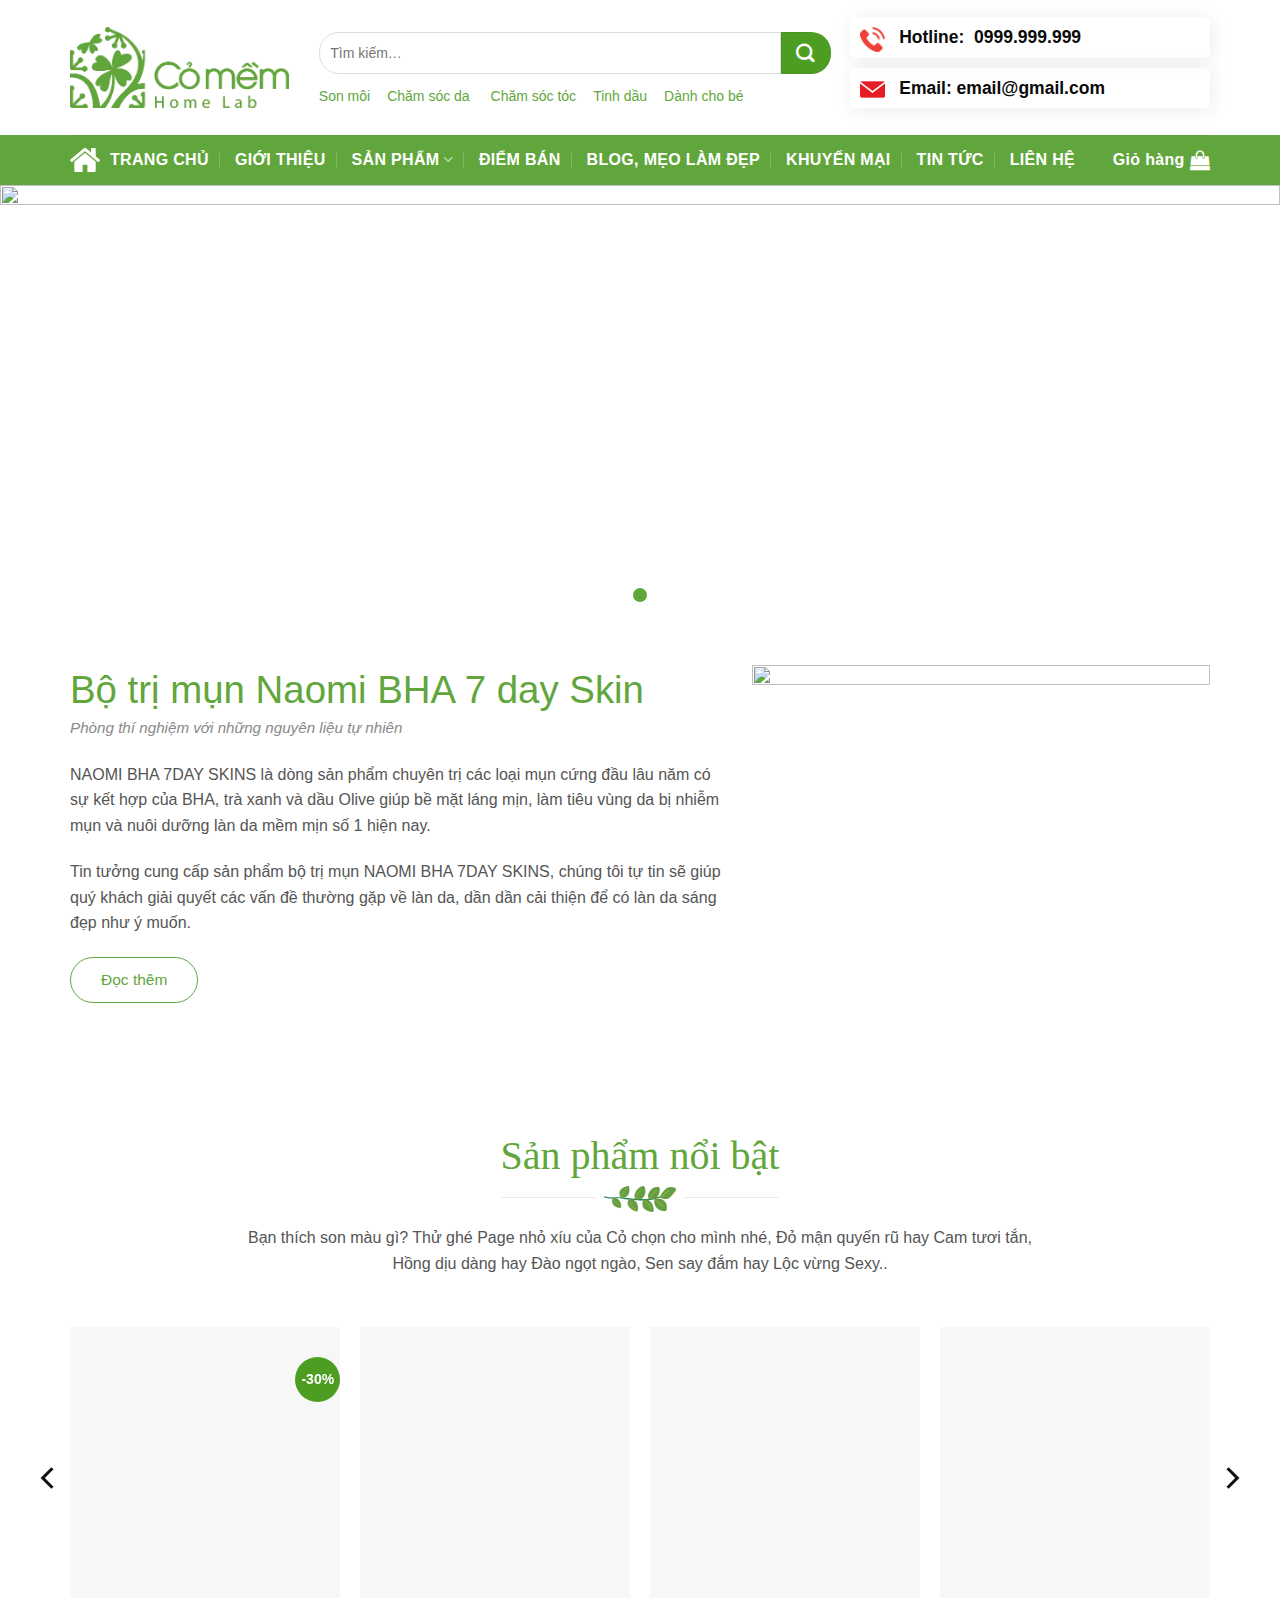
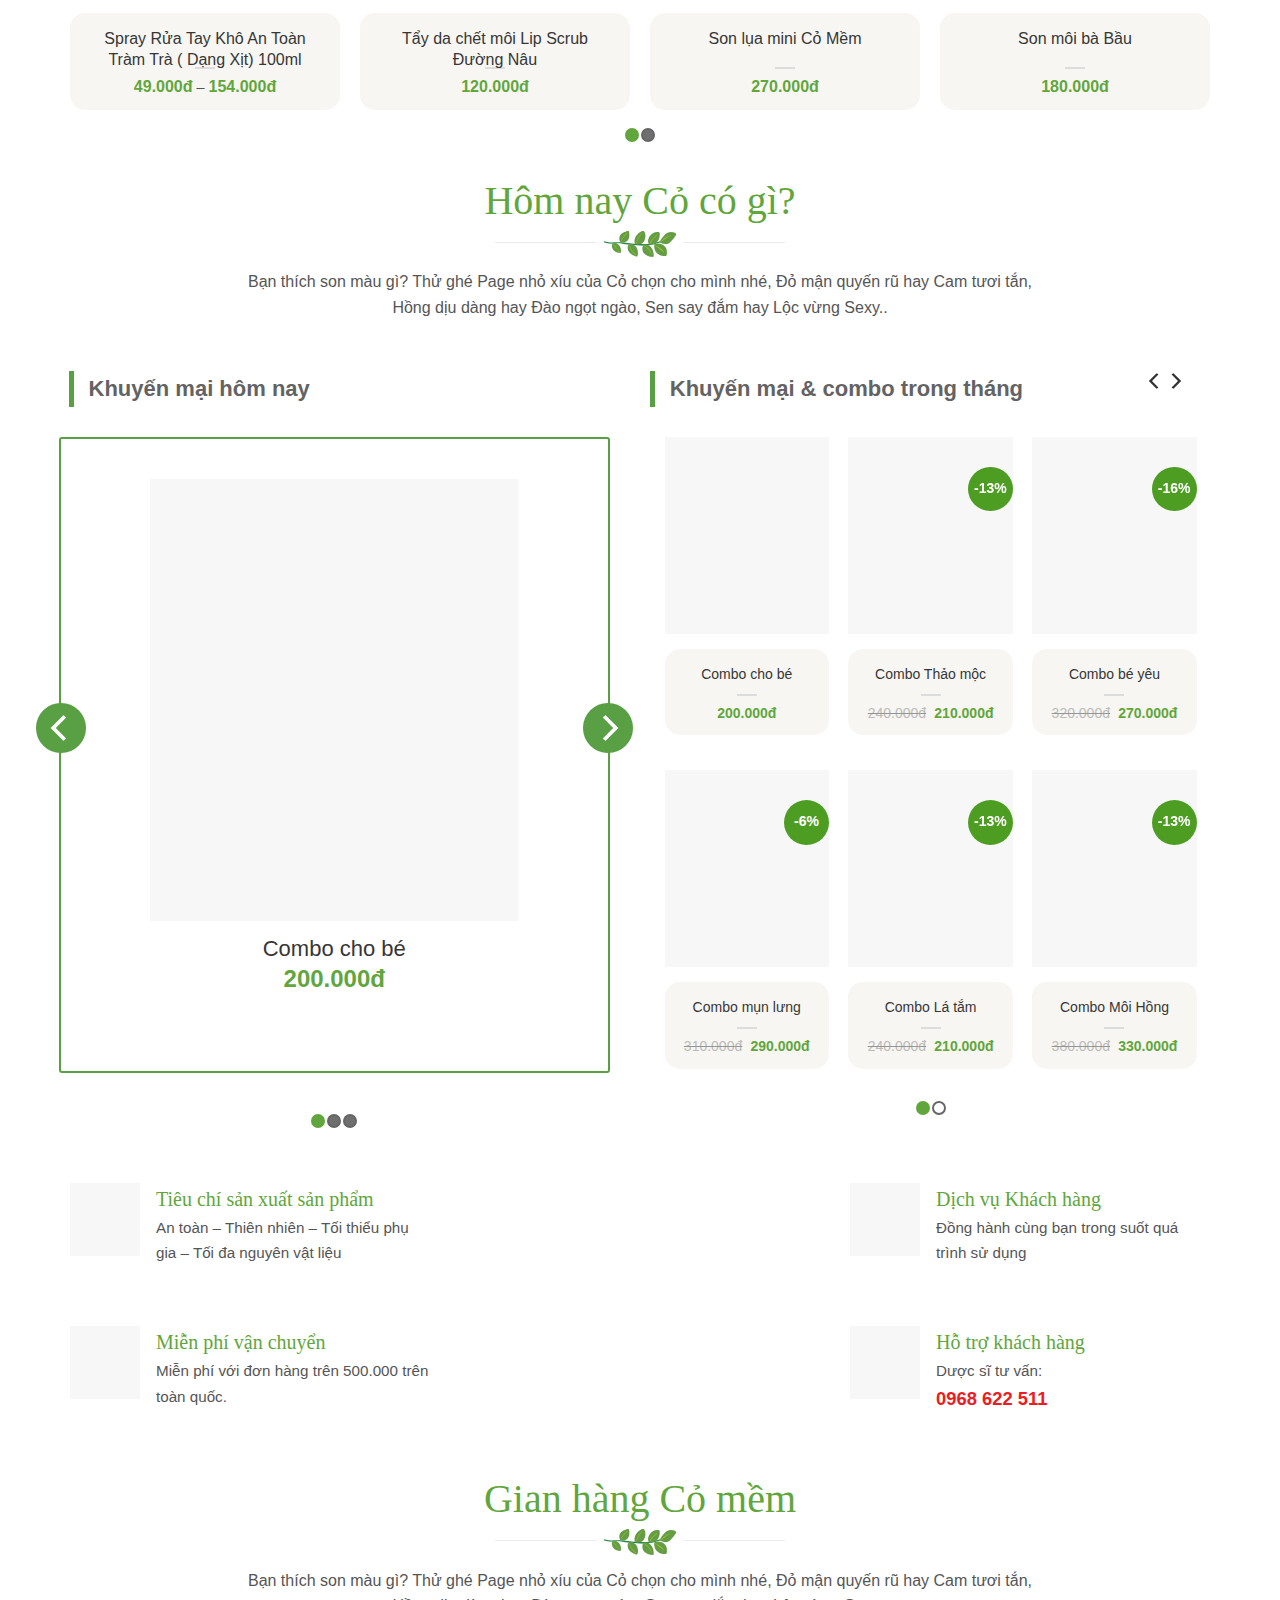
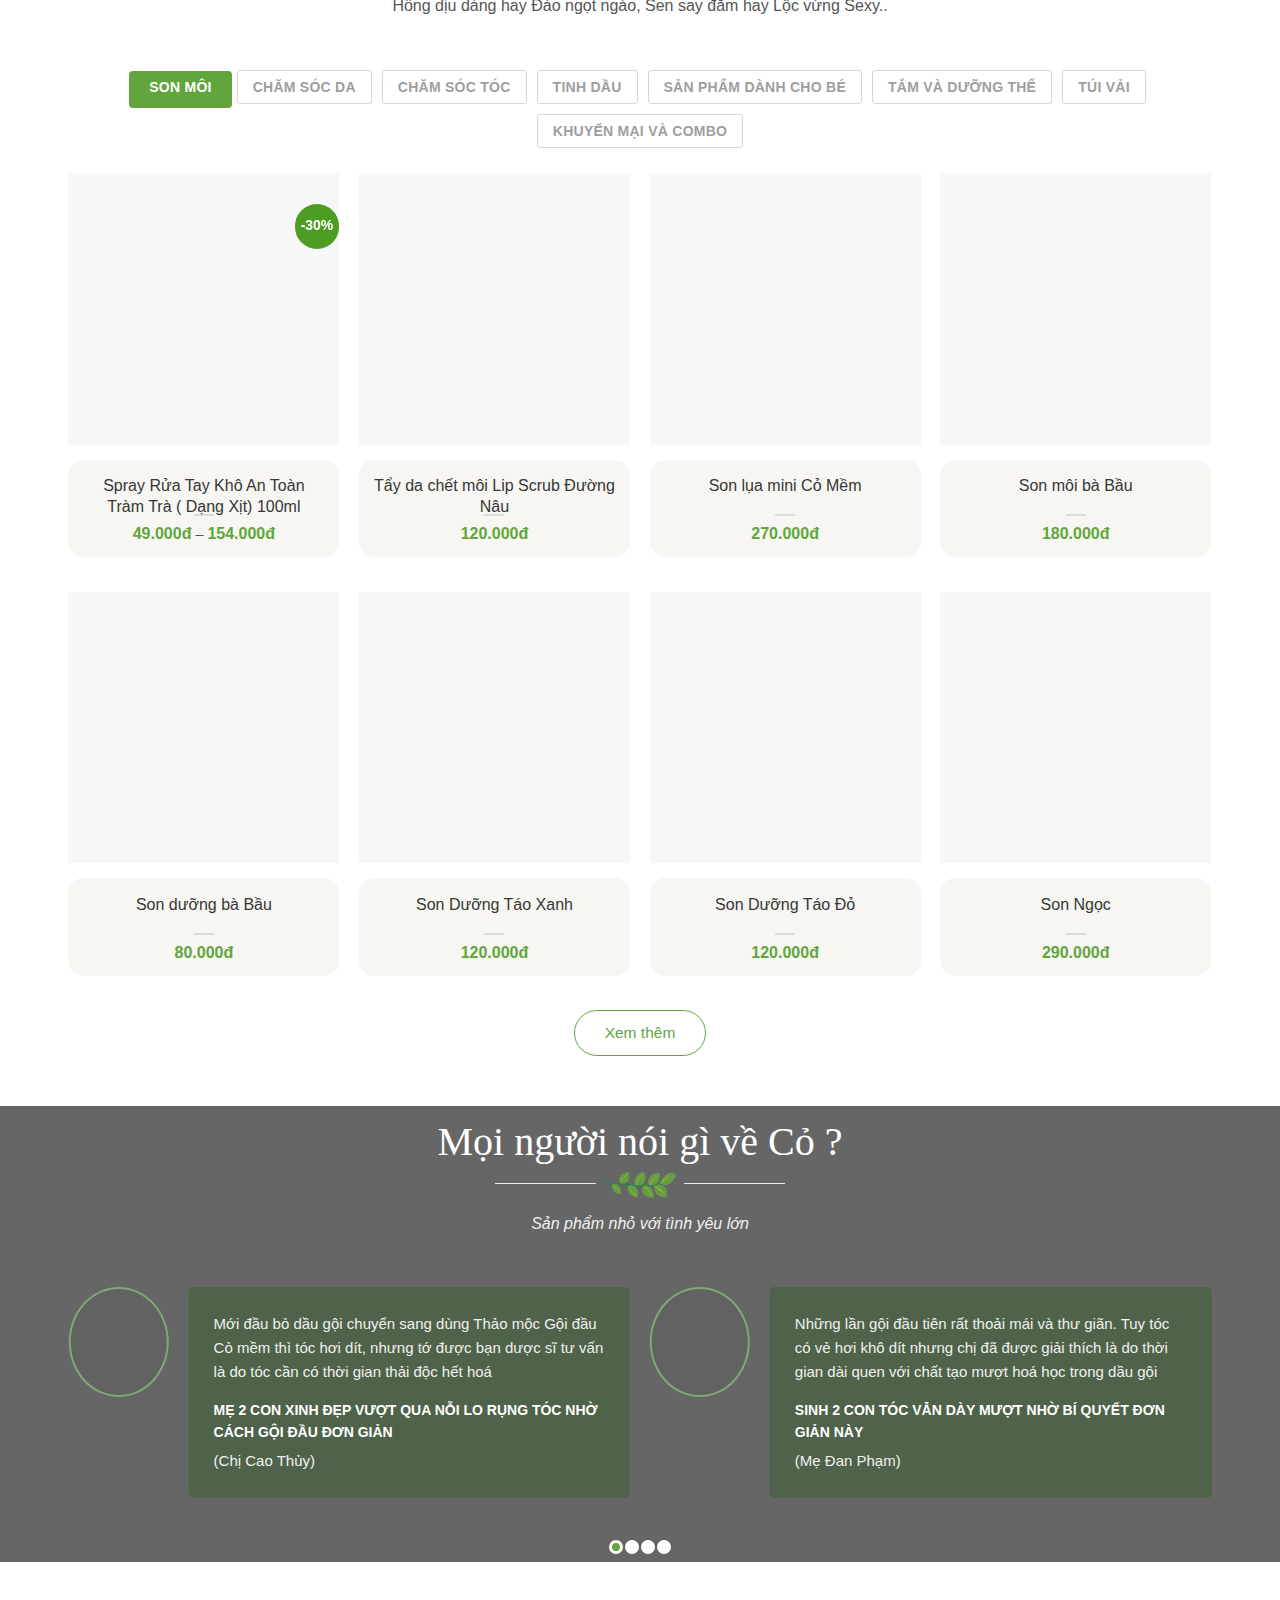
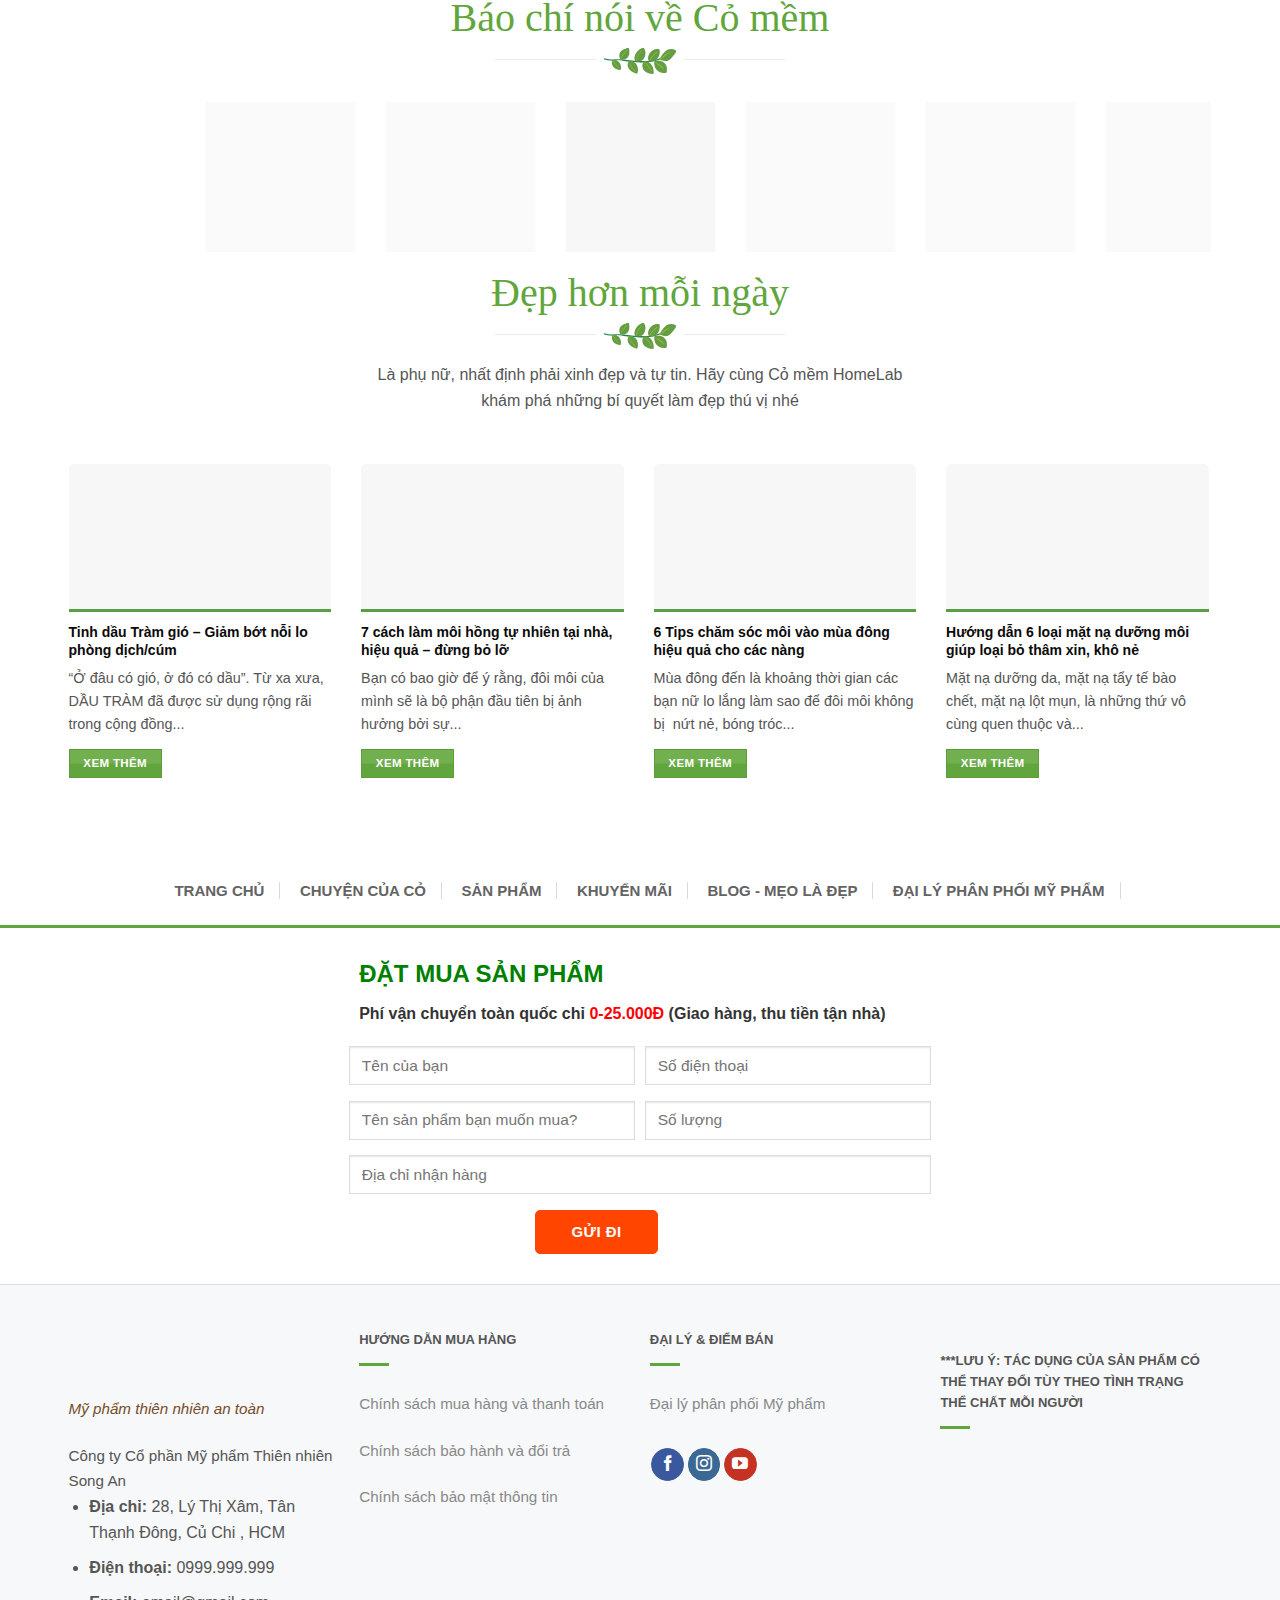
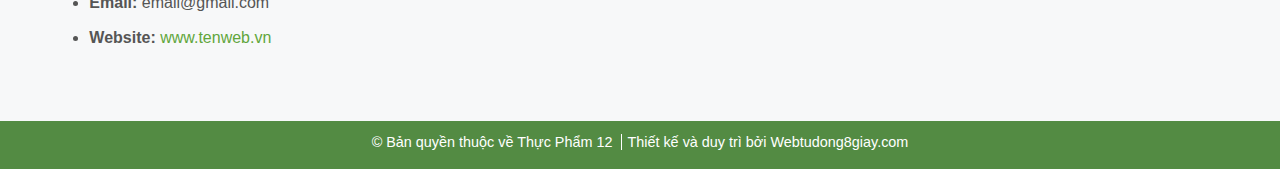
==== index.htm @ 54793a80 "web gia re" ====
﻿<!DOCTYPE html>
<!--[if IE 9 ]> <html lang="vi" class="ie9 loading-site no-js"> <![endif]-->
<!--[if IE 8 ]> <html lang="vi" class="ie8 loading-site no-js"> <![endif]-->
<!--[if (gte IE 9)|!(IE)]><!--><html lang="vi" class="loading-site no-js"> <!--<![endif]-->
<head>
	<meta charset="UTF-8">
	<link rel="profile" href="http://gmpg.org/xfn/11">
	<link rel="pingback" href="https://thucpham12.webtudong8giay.com/xmlrpc.php">

	<script>(function(html){html.className = html.className.replace(/\bno-js\b/,'js')})(document.documentElement);</script>
<title>Thực Phẩm 12</title>
<meta name='robots' content='noindex, nofollow'>
<meta name="viewport" content="width=device-width, initial-scale=1, maximum-scale=1"><link rel='dns-prefetch' href='//fonts.googleapis.com'>
<link rel="alternate" type="application/rss+xml" title="Dòng thông tin Thực Phẩm 12 &raquo;" href="feed/index.htm">
<link rel="alternate" type="application/rss+xml" title="Dòng phản hồi Thực Phẩm 12 &raquo;" href="comments/feed/index.htm">
<link rel="alternate" type="application/rss+xml" title="Thực Phẩm 12 &raquo; Trang chủ Dòng phản hồi" href="trang-chu/feed/index.htm">
<link rel='stylesheet' id='wc-blocks-vendors-style-css' href='wp-content/plugins/woocommerce/packages/woocommerce-blocks/build/wc-blocks-vendors-style.css?ver=8.5.2' type='text/css' media='all'>
<link rel='stylesheet' id='wc-blocks-style-css' href='wp-content/plugins/woocommerce/packages/woocommerce-blocks/build/wc-blocks-style.css?ver=8.5.2' type='text/css' media='all'>
<link rel='stylesheet' id='classic-theme-styles-css' href='wp-includes/css/classic-themes.min.css?ver=1' type='text/css' media='all'>
<style id='global-styles-inline-css' type='text/css'>
body{--wp--preset--color--black: #000000;--wp--preset--color--cyan-bluish-gray: #abb8c3;--wp--preset--color--white: #ffffff;--wp--preset--color--pale-pink: #f78da7;--wp--preset--color--vivid-red: #cf2e2e;--wp--preset--color--luminous-vivid-orange: #ff6900;--wp--preset--color--luminous-vivid-amber: #fcb900;--wp--preset--color--light-green-cyan: #7bdcb5;--wp--preset--color--vivid-green-cyan: #00d084;--wp--preset--color--pale-cyan-blue: #8ed1fc;--wp--preset--color--vivid-cyan-blue: #0693e3;--wp--preset--color--vivid-purple: #9b51e0;--wp--preset--gradient--vivid-cyan-blue-to-vivid-purple: linear-gradient(135deg,rgba(6,147,227,1) 0%,rgb(155,81,224) 100%);--wp--preset--gradient--light-green-cyan-to-vivid-green-cyan: linear-gradient(135deg,rgb(122,220,180) 0%,rgb(0,208,130) 100%);--wp--preset--gradient--luminous-vivid-amber-to-luminous-vivid-orange: linear-gradient(135deg,rgba(252,185,0,1) 0%,rgba(255,105,0,1) 100%);--wp--preset--gradient--luminous-vivid-orange-to-vivid-red: linear-gradient(135deg,rgba(255,105,0,1) 0%,rgb(207,46,46) 100%);--wp--preset--gradient--very-light-gray-to-cyan-bluish-gray: linear-gradient(135deg,rgb(238,238,238) 0%,rgb(169,184,195) 100%);--wp--preset--gradient--cool-to-warm-spectrum: linear-gradient(135deg,rgb(74,234,220) 0%,rgb(151,120,209) 20%,rgb(207,42,186) 40%,rgb(238,44,130) 60%,rgb(251,105,98) 80%,rgb(254,248,76) 100%);--wp--preset--gradient--blush-light-purple: linear-gradient(135deg,rgb(255,206,236) 0%,rgb(152,150,240) 100%);--wp--preset--gradient--blush-bordeaux: linear-gradient(135deg,rgb(254,205,165) 0%,rgb(254,45,45) 50%,rgb(107,0,62) 100%);--wp--preset--gradient--luminous-dusk: linear-gradient(135deg,rgb(255,203,112) 0%,rgb(199,81,192) 50%,rgb(65,88,208) 100%);--wp--preset--gradient--pale-ocean: linear-gradient(135deg,rgb(255,245,203) 0%,rgb(182,227,212) 50%,rgb(51,167,181) 100%);--wp--preset--gradient--electric-grass: linear-gradient(135deg,rgb(202,248,128) 0%,rgb(113,206,126) 100%);--wp--preset--gradient--midnight: linear-gradient(135deg,rgb(2,3,129) 0%,rgb(40,116,252) 100%);--wp--preset--duotone--dark-grayscale: url('#wp-duotone-dark-grayscale');--wp--preset--duotone--grayscale: url('#wp-duotone-grayscale');--wp--preset--duotone--purple-yellow: url('#wp-duotone-purple-yellow');--wp--preset--duotone--blue-red: url('#wp-duotone-blue-red');--wp--preset--duotone--midnight: url('#wp-duotone-midnight');--wp--preset--duotone--magenta-yellow: url('#wp-duotone-magenta-yellow');--wp--preset--duotone--purple-green: url('#wp-duotone-purple-green');--wp--preset--duotone--blue-orange: url('#wp-duotone-blue-orange');--wp--preset--font-size--small: 13px;--wp--preset--font-size--medium: 20px;--wp--preset--font-size--large: 36px;--wp--preset--font-size--x-large: 42px;--wp--preset--spacing--20: 0.44rem;--wp--preset--spacing--30: 0.67rem;--wp--preset--spacing--40: 1rem;--wp--preset--spacing--50: 1.5rem;--wp--preset--spacing--60: 2.25rem;--wp--preset--spacing--70: 3.38rem;--wp--preset--spacing--80: 5.06rem;}:where(.is-layout-flex){gap: 0.5em;}body .is-layout-flow > .alignleft{float: left;margin-inline-start: 0;margin-inline-end: 2em;}body .is-layout-flow > .alignright{float: right;margin-inline-start: 2em;margin-inline-end: 0;}body .is-layout-flow > .aligncenter{margin-left: auto !important;margin-right: auto !important;}body .is-layout-constrained > .alignleft{float: left;margin-inline-start: 0;margin-inline-end: 2em;}body .is-layout-constrained > .alignright{float: right;margin-inline-start: 2em;margin-inline-end: 0;}body .is-layout-constrained > .aligncenter{margin-left: auto !important;margin-right: auto !important;}body .is-layout-constrained > :where(:not(.alignleft):not(.alignright):not(.alignfull)){max-width: var(--wp--style--global--content-size);margin-left: auto !important;margin-right: auto !important;}body .is-layout-constrained > .alignwide{max-width: var(--wp--style--global--wide-size);}body .is-layout-flex{display: flex;}body .is-layout-flex{flex-wrap: wrap;align-items: center;}body .is-layout-flex > *{margin: 0;}:where(.wp-block-columns.is-layout-flex){gap: 2em;}.has-black-color{color: var(--wp--preset--color--black) !important;}.has-cyan-bluish-gray-color{color: var(--wp--preset--color--cyan-bluish-gray) !important;}.has-white-color{color: var(--wp--preset--color--white) !important;}.has-pale-pink-color{color: var(--wp--preset--color--pale-pink) !important;}.has-vivid-red-color{color: var(--wp--preset--color--vivid-red) !important;}.has-luminous-vivid-orange-color{color: var(--wp--preset--color--luminous-vivid-orange) !important;}.has-luminous-vivid-amber-color{color: var(--wp--preset--color--luminous-vivid-amber) !important;}.has-light-green-cyan-color{color: var(--wp--preset--color--light-green-cyan) !important;}.has-vivid-green-cyan-color{color: var(--wp--preset--color--vivid-green-cyan) !important;}.has-pale-cyan-blue-color{color: var(--wp--preset--color--pale-cyan-blue) !important;}.has-vivid-cyan-blue-color{color: var(--wp--preset--color--vivid-cyan-blue) !important;}.has-vivid-purple-color{color: var(--wp--preset--color--vivid-purple) !important;}.has-black-background-color{background-color: var(--wp--preset--color--black) !important;}.has-cyan-bluish-gray-background-color{background-color: var(--wp--preset--color--cyan-bluish-gray) !important;}.has-white-background-color{background-color: var(--wp--preset--color--white) !important;}.has-pale-pink-background-color{background-color: var(--wp--preset--color--pale-pink) !important;}.has-vivid-red-background-color{background-color: var(--wp--preset--color--vivid-red) !important;}.has-luminous-vivid-orange-background-color{background-color: var(--wp--preset--color--luminous-vivid-orange) !important;}.has-luminous-vivid-amber-background-color{background-color: var(--wp--preset--color--luminous-vivid-amber) !important;}.has-light-green-cyan-background-color{background-color: var(--wp--preset--color--light-green-cyan) !important;}.has-vivid-green-cyan-background-color{background-color: var(--wp--preset--color--vivid-green-cyan) !important;}.has-pale-cyan-blue-background-color{background-color: var(--wp--preset--color--pale-cyan-blue) !important;}.has-vivid-cyan-blue-background-color{background-color: var(--wp--preset--color--vivid-cyan-blue) !important;}.has-vivid-purple-background-color{background-color: var(--wp--preset--color--vivid-purple) !important;}.has-black-border-color{border-color: var(--wp--preset--color--black) !important;}.has-cyan-bluish-gray-border-color{border-color: var(--wp--preset--color--cyan-bluish-gray) !important;}.has-white-border-color{border-color: var(--wp--preset--color--white) !important;}.has-pale-pink-border-color{border-color: var(--wp--preset--color--pale-pink) !important;}.has-vivid-red-border-color{border-color: var(--wp--preset--color--vivid-red) !important;}.has-luminous-vivid-orange-border-color{border-color: var(--wp--preset--color--luminous-vivid-orange) !important;}.has-luminous-vivid-amber-border-color{border-color: var(--wp--preset--color--luminous-vivid-amber) !important;}.has-light-green-cyan-border-color{border-color: var(--wp--preset--color--light-green-cyan) !important;}.has-vivid-green-cyan-border-color{border-color: var(--wp--preset--color--vivid-green-cyan) !important;}.has-pale-cyan-blue-border-color{border-color: var(--wp--preset--color--pale-cyan-blue) !important;}.has-vivid-cyan-blue-border-color{border-color: var(--wp--preset--color--vivid-cyan-blue) !important;}.has-vivid-purple-border-color{border-color: var(--wp--preset--color--vivid-purple) !important;}.has-vivid-cyan-blue-to-vivid-purple-gradient-background{background: var(--wp--preset--gradient--vivid-cyan-blue-to-vivid-purple) !important;}.has-light-green-cyan-to-vivid-green-cyan-gradient-background{background: var(--wp--preset--gradient--light-green-cyan-to-vivid-green-cyan) !important;}.has-luminous-vivid-amber-to-luminous-vivid-orange-gradient-background{background: var(--wp--preset--gradient--luminous-vivid-amber-to-luminous-vivid-orange) !important;}.has-luminous-vivid-orange-to-vivid-red-gradient-background{background: var(--wp--preset--gradient--luminous-vivid-orange-to-vivid-red) !important;}.has-very-light-gray-to-cyan-bluish-gray-gradient-background{background: var(--wp--preset--gradient--very-light-gray-to-cyan-bluish-gray) !important;}.has-cool-to-warm-spectrum-gradient-background{background: var(--wp--preset--gradient--cool-to-warm-spectrum) !important;}.has-blush-light-purple-gradient-background{background: var(--wp--preset--gradient--blush-light-purple) !important;}.has-blush-bordeaux-gradient-background{background: var(--wp--preset--gradient--blush-bordeaux) !important;}.has-luminous-dusk-gradient-background{background: var(--wp--preset--gradient--luminous-dusk) !important;}.has-pale-ocean-gradient-background{background: var(--wp--preset--gradient--pale-ocean) !important;}.has-electric-grass-gradient-background{background: var(--wp--preset--gradient--electric-grass) !important;}.has-midnight-gradient-background{background: var(--wp--preset--gradient--midnight) !important;}.has-small-font-size{font-size: var(--wp--preset--font-size--small) !important;}.has-medium-font-size{font-size: var(--wp--preset--font-size--medium) !important;}.has-large-font-size{font-size: var(--wp--preset--font-size--large) !important;}.has-x-large-font-size{font-size: var(--wp--preset--font-size--x-large) !important;}
.wp-block-navigation a:where(:not(.wp-element-button)){color: inherit;}
:where(.wp-block-columns.is-layout-flex){gap: 2em;}
.wp-block-pullquote{font-size: 1.5em;line-height: 1.6;}
</style>
<link rel='stylesheet' id='contact-form-7-css' href='wp-content/plugins/contact-form-7/includes/css/styles.css?ver=5.6.4' type='text/css' media='all'>
<link rel='stylesheet' id='woof-css' href='wp-content/plugins/woocommerce-products-filter/css/front.css?ver=1.3.0' type='text/css' media='all'>
<style id='woof-inline-css' type='text/css'>

.woof_products_top_panel li span, .woof_products_top_panel2 li span{background: url(wp-content/plugins/woocommerce-products-filter/img/delete.png);background-size: 14px 14px;background-repeat: no-repeat;background-position: right;}
.woof_edit_view{
                    display: none;
                }
</style>
<link rel='stylesheet' id='chosen-drop-down-css' href='wp-content/plugins/woocommerce-products-filter/js/chosen/chosen.min.css?ver=1.3.0' type='text/css' media='all'>
<style id='woocommerce-inline-inline-css' type='text/css'>
.woocommerce form .form-row .required { visibility: visible; }
</style>
<link rel='stylesheet' id='flatsome-icons-css' href='wp-content/themes/flatsome/assets/css/fl-icons.css?ver=3.12' type='text/css' media='all'>
<link rel='stylesheet' id='flatsome-main-css' href='wp-content/themes/flatsome/assets/css/flatsome.css?ver=3.13.1' type='text/css' media='all'>
<link rel='stylesheet' id='flatsome-shop-css' href='wp-content/themes/flatsome/assets/css/flatsome-shop.css?ver=3.13.1' type='text/css' media='all'>
<link rel='stylesheet' id='flatsome-style-css' href='wp-content/themes/web2s-vn/style.css?ver=3.13.1' type='text/css' media='all'>
<link rel='stylesheet' id='flatsome-googlefonts-css' href='css?family=-apple-system%2C+BlinkMacSystemFont%2C+%22Segoe+UI%22%2C+Roboto%2C+Oxygen-Sans%2C+Ubuntu%2C+Cantarell%2C+%22Helvetica+Neue%22%2C+sans-serif%3Aregular%2C700%2Cregular%2C700%7CYeseva+One%3Aregular%2Cregular&#038;display=block&#038;ver=3.9' type='text/css' media='all'>
<script type='text/javascript' src='wp-includes/js/jquery/jquery.min.js?ver=3.6.1' id='jquery-core-js'></script>
<link rel="https://api.w.org/" href="wp-json/index.htm"><link rel="alternate" type="application/json" href="wp-json/wp/v2/pages/2"><link rel="EditURI" type="application/rsd+xml" title="RSD" href="xmlrpc.php?rsd">
<link rel="wlwmanifest" type="application/wlwmanifest+xml" href="wp-includes/wlwmanifest.xml">
<meta name="generator" content="WordPress 6.1">
<meta name="generator" content="WooCommerce 7.0.1">
<link rel="canonical" href="index.htm">
<link rel='shortlink' href='index.htm'>
<link rel="alternate" type="application/json+oembed" href="https://thucpham12.webtudong8giay.com/wp-json/oembed/1.0/embed?url=https%3A%2F%2Fthucpham12.webtudong8giay.com%2F">
<link rel="alternate" type="text/xml+oembed" href="https://thucpham12.webtudong8giay.com/wp-json/oembed/1.0/embed?url=https%3A%2F%2Fthucpham12.webtudong8giay.com%2F&format=xml">
<style>.bg{opacity: 0; transition: opacity 1s; -webkit-transition: opacity 1s;} .bg-loaded{opacity: 1;}</style><!--[if IE]><link rel="stylesheet" type="text/css" href="https://thucpham12.webtudong8giay.com/wp-content/themes/flatsome/assets/css/ie-fallback.css"><script src="//cdnjs.cloudflare.com/ajax/libs/html5shiv/3.6.1/html5shiv.js"></script><script>var head = document.getElementsByTagName('head')[0],style = document.createElement('style');style.type = 'text/css';style.styleSheet.cssText = ':before,:after{content:none !important';head.appendChild(style);setTimeout(function(){head.removeChild(style);}, 0);</script><script src="https://thucpham12.webtudong8giay.com/wp-content/themes/flatsome/assets/libs/ie-flexibility.js"></script><![endif]-->	<noscript><style>.woocommerce-product-gallery{ opacity: 1 !important; }</style></noscript>
	<link rel="icon" href="wp-content/uploads/2020/06/cropped-logo-32x32.png" sizes="32x32">
<link rel="icon" href="wp-content/uploads/2020/06/cropped-logo-192x192.png" sizes="192x192">
<link rel="apple-touch-icon" href="wp-content/uploads/2020/06/cropped-logo-180x180.png">
<meta name="msapplication-TileImage" content="https://thucpham12.webtudong8giay.com/wp-content/uploads/2020/06/cropped-logo-270x270.png">
<style id="custom-css" type="text/css">:root {--primary-color: #61a63c;}.full-width .ubermenu-nav, .container, .row{max-width: 1170px}.row.row-collapse{max-width: 1140px}.row.row-small{max-width: 1162.5px}.row.row-large{max-width: 1200px}.header-main{height: 135px}#logo img{max-height: 135px}#logo{width:219px;}.header-bottom{min-height: 50px}.header-top{min-height: 30px}.transparent .header-main{height: 30px}.transparent #logo img{max-height: 30px}.has-transparent + .page-title:first-of-type,.has-transparent + #main > .page-title,.has-transparent + #main > div > .page-title,.has-transparent + #main .page-header-wrapper:first-of-type .page-title{padding-top: 80px;}.header.show-on-scroll,.stuck .header-main{height:70px!important}.stuck #logo img{max-height: 70px!important}.header-bg-color, .header-wrapper {background-color: rgba(255,255,255,0.9)}.header-bottom {background-color: #61a63c}.stuck .header-main .nav > li > a{line-height: 50px }.header-bottom-nav > li > a{line-height: 30px }@media (max-width: 549px) {.header-main{height: 70px}#logo img{max-height: 70px}}.nav-dropdown{font-size:100%}/* Color */.accordion-title.active, .has-icon-bg .icon .icon-inner,.logo a, .primary.is-underline, .primary.is-link, .badge-outline .badge-inner, .nav-outline > li.active> a,.nav-outline >li.active > a, .cart-icon strong,[data-color='primary'], .is-outline.primary{color: #61a63c;}/* Color !important */[data-text-color="primary"]{color: #61a63c!important;}/* Background Color */[data-text-bg="primary"]{background-color: #61a63c;}/* Background */.scroll-to-bullets a,.featured-title, .label-new.menu-item > a:after, .nav-pagination > li > .current,.nav-pagination > li > span:hover,.nav-pagination > li > a:hover,.has-hover:hover .badge-outline .badge-inner,button[type="submit"], .button.wc-forward:not(.checkout):not(.checkout-button), .button.submit-button, .button.primary:not(.is-outline),.featured-table .title,.is-outline:hover, .has-icon:hover .icon-label,.nav-dropdown-bold .nav-column li > a:hover, .nav-dropdown.nav-dropdown-bold > li > a:hover, .nav-dropdown-bold.dark .nav-column li > a:hover, .nav-dropdown.nav-dropdown-bold.dark > li > a:hover, .is-outline:hover, .tagcloud a:hover,.grid-tools a, input[type='submit']:not(.is-form), .box-badge:hover .box-text, input.button.alt,.nav-box > li > a:hover,.nav-box > li.active > a,.nav-pills > li.active > a ,.current-dropdown .cart-icon strong, .cart-icon:hover strong, .nav-line-bottom > li > a:before, .nav-line-grow > li > a:before, .nav-line > li > a:before,.banner, .header-top, .slider-nav-circle .flickity-prev-next-button:hover svg, .slider-nav-circle .flickity-prev-next-button:hover .arrow, .primary.is-outline:hover, .button.primary:not(.is-outline), input[type='submit'].primary, input[type='submit'].primary, input[type='reset'].button, input[type='button'].primary, .badge-inner{background-color: #61a63c;}/* Border */.nav-vertical.nav-tabs > li.active > a,.scroll-to-bullets a.active,.nav-pagination > li > .current,.nav-pagination > li > span:hover,.nav-pagination > li > a:hover,.has-hover:hover .badge-outline .badge-inner,.accordion-title.active,.featured-table,.is-outline:hover, .tagcloud a:hover,blockquote, .has-border, .cart-icon strong:after,.cart-icon strong,.blockUI:before, .processing:before,.loading-spin, .slider-nav-circle .flickity-prev-next-button:hover svg, .slider-nav-circle .flickity-prev-next-button:hover .arrow, .primary.is-outline:hover{border-color: #61a63c}.nav-tabs > li.active > a{border-top-color: #61a63c}.widget_shopping_cart_content .blockUI.blockOverlay:before { border-left-color: #61a63c }.woocommerce-checkout-review-order .blockUI.blockOverlay:before { border-left-color: #61a63c }/* Fill */.slider .flickity-prev-next-button:hover svg,.slider .flickity-prev-next-button:hover .arrow{fill: #61a63c;}/* Background Color */[data-icon-label]:after, .secondary.is-underline:hover,.secondary.is-outline:hover,.icon-label,.button.secondary:not(.is-outline),.button.alt:not(.is-outline), .badge-inner.on-sale, .button.checkout, .single_add_to_cart_button, .current .breadcrumb-step{ background-color:#4e9d23; }[data-text-bg="secondary"]{background-color: #4e9d23;}/* Color */.secondary.is-underline,.secondary.is-link, .secondary.is-outline,.stars a.active, .star-rating:before, .woocommerce-page .star-rating:before,.star-rating span:before, .color-secondary{color: #4e9d23}/* Color !important */[data-text-color="secondary"]{color: #4e9d23!important;}/* Border */.secondary.is-outline:hover{border-color:#4e9d23}body{font-size: 100%;}@media screen and (max-width: 549px){body{font-size: 100%;}}body{font-family:"-apple-system, BlinkMacSystemFont, "Segoe UI", Roboto, Oxygen-Sans, Ubuntu, Cantarell, "Helvetica Neue", sans-serif", sans-serif}body{font-weight: 0}body{color: #555555}.nav > li > a {font-family:"-apple-system, BlinkMacSystemFont, "Segoe UI", Roboto, Oxygen-Sans, Ubuntu, Cantarell, "Helvetica Neue", sans-serif", sans-serif;}.mobile-sidebar-levels-2 .nav > li > ul > li > a {font-family:"-apple-system, BlinkMacSystemFont, "Segoe UI", Roboto, Oxygen-Sans, Ubuntu, Cantarell, "Helvetica Neue", sans-serif", sans-serif;}.nav > li > a {font-weight: 700;}.mobile-sidebar-levels-2 .nav > li > ul > li > a {font-weight: 700;}h1,h2,h3,h4,h5,h6,.heading-font, .off-canvas-center .nav-sidebar.nav-vertical > li > a{font-family: "-apple-system, BlinkMacSystemFont, "Segoe UI", Roboto, Oxygen-Sans, Ubuntu, Cantarell, "Helvetica Neue", sans-serif", sans-serif;}h1,h2,h3,h4,h5,h6,.heading-font,.banner h1,.banner h2{font-weight: 700;}h1,h2,h3,h4,h5,h6,.heading-font{color: #0a0a0a;}.alt-font{font-family: "Yeseva One", sans-serif;}.alt-font{font-weight: 0!important;}.header:not(.transparent) .header-bottom-nav.nav > li > a{color: #ffffff;}a{color: #61a63c;}@media screen and (min-width: 550px){.products .box-vertical .box-image{min-width: 247px!important;width: 247px!important;}}.absolute-footer, html{background-color: #538b43}.page-title-small + main .product-container > .row{padding-top:0;}.label-new.menu-item > a:after{content:"New";}.label-hot.menu-item > a:after{content:"Hot";}.label-sale.menu-item > a:after{content:"Sale";}.label-popular.menu-item > a:after{content:"Popular";}</style></head>

<body class="home page-template page-template-page-blank page-template-page-blank-php page page-id-2 theme-flatsome woocommerce-no-js lightbox nav-dropdown-has-shadow nav-dropdown-has-border">

<svg xmlns="http://www.w3.org/2000/svg" viewbox="0 0 0 0" width="0" height="0" focusable="false" role="none" style="visibility: hidden; position: absolute; left: -9999px; overflow: hidden;"><defs><filter id="wp-duotone-dark-grayscale"><fecolormatrix color-interpolation-filters="sRGB" type="matrix" values=" .299 .587 .114 0 0 .299 .587 .114 0 0 .299 .587 .114 0 0 .299 .587 .114 0 0 "></fecolormatrix><fecomponenttransfer color-interpolation-filters="sRGB"><fefuncr type="table" tablevalues="0 0.49803921568627"></fefuncr><fefuncg type="table" tablevalues="0 0.49803921568627"></fefuncg><fefuncb type="table" tablevalues="0 0.49803921568627"></fefuncb><fefunca type="table" tablevalues="1 1"></fefunca></fecomponenttransfer><fecomposite in2="SourceGraphic" operator="in"></fecomposite></filter></defs></svg><svg xmlns="http://www.w3.org/2000/svg" viewbox="0 0 0 0" width="0" height="0" focusable="false" role="none" style="visibility: hidden; position: absolute; left: -9999px; overflow: hidden;"><defs><filter id="wp-duotone-grayscale"><fecolormatrix color-interpolation-filters="sRGB" type="matrix" values=" .299 .587 .114 0 0 .299 .587 .114 0 0 .299 .587 .114 0 0 .299 .587 .114 0 0 "></fecolormatrix><fecomponenttransfer color-interpolation-filters="sRGB"><fefuncr type="table" tablevalues="0 1"></fefuncr><fefuncg type="table" tablevalues="0 1"></fefuncg><fefuncb type="table" tablevalues="0 1"></fefuncb><fefunca type="table" tablevalues="1 1"></fefunca></fecomponenttransfer><fecomposite in2="SourceGraphic" operator="in"></fecomposite></filter></defs></svg><svg xmlns="http://www.w3.org/2000/svg" viewbox="0 0 0 0" width="0" height="0" focusable="false" role="none" style="visibility: hidden; position: absolute; left: -9999px; overflow: hidden;"><defs><filter id="wp-duotone-purple-yellow"><fecolormatrix color-interpolation-filters="sRGB" type="matrix" values=" .299 .587 .114 0 0 .299 .587 .114 0 0 .299 .587 .114 0 0 .299 .587 .114 0 0 "></fecolormatrix><fecomponenttransfer color-interpolation-filters="sRGB"><fefuncr type="table" tablevalues="0.54901960784314 0.98823529411765"></fefuncr><fefuncg type="table" tablevalues="0 1"></fefuncg><fefuncb type="table" tablevalues="0.71764705882353 0.25490196078431"></fefuncb><fefunca type="table" tablevalues="1 1"></fefunca></fecomponenttransfer><fecomposite in2="SourceGraphic" operator="in"></fecomposite></filter></defs></svg><svg xmlns="http://www.w3.org/2000/svg" viewbox="0 0 0 0" width="0" height="0" focusable="false" role="none" style="visibility: hidden; position: absolute; left: -9999px; overflow: hidden;"><defs><filter id="wp-duotone-blue-red"><fecolormatrix color-interpolation-filters="sRGB" type="matrix" values=" .299 .587 .114 0 0 .299 .587 .114 0 0 .299 .587 .114 0 0 .299 .587 .114 0 0 "></fecolormatrix><fecomponenttransfer color-interpolation-filters="sRGB"><fefuncr type="table" tablevalues="0 1"></fefuncr><fefuncg type="table" tablevalues="0 0.27843137254902"></fefuncg><fefuncb type="table" tablevalues="0.5921568627451 0.27843137254902"></fefuncb><fefunca type="table" tablevalues="1 1"></fefunca></fecomponenttransfer><fecomposite in2="SourceGraphic" operator="in"></fecomposite></filter></defs></svg><svg xmlns="http://www.w3.org/2000/svg" viewbox="0 0 0 0" width="0" height="0" focusable="false" role="none" style="visibility: hidden; position: absolute; left: -9999px; overflow: hidden;"><defs><filter id="wp-duotone-midnight"><fecolormatrix color-interpolation-filters="sRGB" type="matrix" values=" .299 .587 .114 0 0 .299 .587 .114 0 0 .299 .587 .114 0 0 .299 .587 .114 0 0 "></fecolormatrix><fecomponenttransfer color-interpolation-filters="sRGB"><fefuncr type="table" tablevalues="0 0"></fefuncr><fefuncg type="table" tablevalues="0 0.64705882352941"></fefuncg><fefuncb type="table" tablevalues="0 1"></fefuncb><fefunca type="table" tablevalues="1 1"></fefunca></fecomponenttransfer><fecomposite in2="SourceGraphic" operator="in"></fecomposite></filter></defs></svg><svg xmlns="http://www.w3.org/2000/svg" viewbox="0 0 0 0" width="0" height="0" focusable="false" role="none" style="visibility: hidden; position: absolute; left: -9999px; overflow: hidden;"><defs><filter id="wp-duotone-magenta-yellow"><fecolormatrix color-interpolation-filters="sRGB" type="matrix" values=" .299 .587 .114 0 0 .299 .587 .114 0 0 .299 .587 .114 0 0 .299 .587 .114 0 0 "></fecolormatrix><fecomponenttransfer color-interpolation-filters="sRGB"><fefuncr type="table" tablevalues="0.78039215686275 1"></fefuncr><fefuncg type="table" tablevalues="0 0.94901960784314"></fefuncg><fefuncb type="table" tablevalues="0.35294117647059 0.47058823529412"></fefuncb><fefunca type="table" tablevalues="1 1"></fefunca></fecomponenttransfer><fecomposite in2="SourceGraphic" operator="in"></fecomposite></filter></defs></svg><svg xmlns="http://www.w3.org/2000/svg" viewbox="0 0 0 0" width="0" height="0" focusable="false" role="none" style="visibility: hidden; position: absolute; left: -9999px; overflow: hidden;"><defs><filter id="wp-duotone-purple-green"><fecolormatrix color-interpolation-filters="sRGB" type="matrix" values=" .299 .587 .114 0 0 .299 .587 .114 0 0 .299 .587 .114 0 0 .299 .587 .114 0 0 "></fecolormatrix><fecomponenttransfer color-interpolation-filters="sRGB"><fefuncr type="table" tablevalues="0.65098039215686 0.40392156862745"></fefuncr><fefuncg type="table" tablevalues="0 1"></fefuncg><fefuncb type="table" tablevalues="0.44705882352941 0.4"></fefuncb><fefunca type="table" tablevalues="1 1"></fefunca></fecomponenttransfer><fecomposite in2="SourceGraphic" operator="in"></fecomposite></filter></defs></svg><svg xmlns="http://www.w3.org/2000/svg" viewbox="0 0 0 0" width="0" height="0" focusable="false" role="none" style="visibility: hidden; position: absolute; left: -9999px; overflow: hidden;"><defs><filter id="wp-duotone-blue-orange"><fecolormatrix color-interpolation-filters="sRGB" type="matrix" values=" .299 .587 .114 0 0 .299 .587 .114 0 0 .299 .587 .114 0 0 .299 .587 .114 0 0 "></fecolormatrix><fecomponenttransfer color-interpolation-filters="sRGB"><fefuncr type="table" tablevalues="0.098039215686275 1"></fefuncr><fefuncg type="table" tablevalues="0 0.66274509803922"></fefuncg><fefuncb type="table" tablevalues="0.84705882352941 0.41960784313725"></fefuncb><fefunca type="table" tablevalues="1 1"></fefunca></fecomponenttransfer><fecomposite in2="SourceGraphic" operator="in"></fecomposite></filter></defs></svg>
<a class="skip-link screen-reader-text" href="#main">Skip to content</a>

<div id="wrapper">

	
	<header id="header" class="header has-sticky sticky-jump">
		<div class="header-wrapper">
			<div id="masthead" class="header-main hide-for-sticky">
      <div class="header-inner flex-row container logo-left medium-logo-center" role="navigation">

          <!-- Logo -->
          <div id="logo" class="flex-col logo">
            <!-- Header logo -->
<a href="index.htm" title="Thực Phẩm 12" rel="home">
    <img width="219" height="135" src="wp-content/uploads/2020/06/logo-comem.jpg" class="header_logo header-logo" alt="Thực Phẩm 12"><img width="219" height="135" src="wp-content/uploads/2020/06/logo-comem.jpg" class="header-logo-dark" alt="Thực Phẩm 12"></a>
          </div>

          <!-- Mobile Left Elements -->
          <div class="flex-col show-for-medium flex-left">
            <ul class="mobile-nav nav nav-left ">
              <li class="nav-icon has-icon">
  		<a href="#" data-open="#main-menu" data-pos="left" data-bg="main-menu-overlay" data-color="" class="is-small" aria-label="Menu" aria-controls="main-menu" aria-expanded="false">
		
		  <i class="icon-menu"></i>
		  		</a>
	</li>            </ul>
          </div>

          <!-- Left Elements -->
          <div class="flex-col hide-for-medium flex-left
            flex-grow">
            <ul class="header-nav header-nav-main nav nav-left  nav-uppercase">
              <li class="header-block"><div class="header-block-block-1"><div class="row row-small" id="row-12795174">


	<div id="col-458946683" class="col medium-7 small-12 large-7">
		<div class="col-inner">
			
			

<div class="searchform-wrapper ux-search-box relative is-normal"><form role="search" method="get" class="searchform" action="https://thucpham12.webtudong8giay.com/">
	<div class="flex-row relative">
						<div class="flex-col flex-grow">
			<label class="screen-reader-text" for="woocommerce-product-search-field-0">Tìm kiếm:</label>
			<input type="search" id="woocommerce-product-search-field-0" class="search-field mb-0" placeholder="Tìm kiếm&hellip;" value="" name="s">
			<input type="hidden" name="post_type" value="product">
					</div>
		<div class="flex-col">
			<button type="submit" value="Tìm kiếm" class="ux-search-submit submit-button secondary button icon mb-0" aria-label="Submit">
				<i class="icon-search"></i>			</button>
		</div>
	</div>
	<div class="live-search-results text-left z-top"></div>
</form>
</div>

<ul>
<li><a href="#">Son môi</a></li>
<li><a href="#">Chăm sóc da </a></li>
<li><a href="#">Chăm sóc tóc</a></li>
<li><a href="#">Tinh dầu</a></li>
<li><a href="#">Dành cho bé</a></li>
</ul>

		</div>
			</div>

	

	<div id="col-1149281501" class="col medium-5 small-12 large-5">
		<div class="col-inner">
			
			


		<div class="icon-box featured-box icon-box-left text-left">
					<div class="icon-box-img" style="width: 25px">
				<div class="icon">
					<div class="icon-inner">
						<img width="26" height="26" src="wp-content/uploads/2020/06/hotline.png" class="attachment-medium size-medium" alt="" decoding="async" loading="lazy">					</div>
				</div>
			</div>
				<div class="icon-box-text last-reset">
									

<h3>Hotline:  0999.999.999</h3>

		</div>
	</div>
	
	

		<div class="icon-box featured-box icon-box-left text-left">
					<div class="icon-box-img" style="width: 25px">
				<div class="icon">
					<div class="icon-inner">
						<img width="100" height="100" src="wp-content/uploads/2020/06/icon2.jpg" class="attachment-medium size-medium" alt="" decoding="async" loading="lazy">					</div>
				</div>
			</div>
				<div class="icon-box-text last-reset">
									

<h3>Email: email@gmail.com</h3>

		</div>
	</div>
	
	

		</div>
			</div>

	

</div></div></li>            </ul>
          </div>

          <!-- Right Elements -->
          <div class="flex-col hide-for-medium flex-right">
            <ul class="header-nav header-nav-main nav nav-right  nav-uppercase">
                          </ul>
          </div>

          <!-- Mobile Right Elements -->
          <div class="flex-col show-for-medium flex-right">
            <ul class="mobile-nav nav nav-right ">
              <li class="cart-item has-icon">

      <a href="https://thucpham12.webtudong8giay.com/gio-hang/" class="header-cart-link off-canvas-toggle nav-top-link is-small" data-open="#cart-popup" data-class="off-canvas-cart" title="Giỏ hàng" data-pos="right">
  
    <i class="icon-shopping-bag" data-icon-label="0">
  </i>
  </a>


  <!-- Cart Sidebar Popup -->
  <div id="cart-popup" class="mfp-hide widget_shopping_cart">
  <div class="cart-popup-inner inner-padding">
      <div class="cart-popup-title text-center">
          <h4 class="uppercase">Giỏ hàng</h4>
          <div class="is-divider"></div>
      </div>
      <div class="widget_shopping_cart_content">
          

	<p class="woocommerce-mini-cart__empty-message">Chưa có sản phẩm trong giỏ hàng.</p>


      </div>
             <div class="cart-sidebar-content relative"></div>  </div>
  </div>

</li>
            </ul>
          </div>

      </div>
     
            <div class="container"><div class="top-divider full-width"></div></div>
      </div><div id="wide-nav" class="header-bottom wide-nav nav-dark hide-for-medium">
    <div class="flex-row container">

                        <div class="flex-col hide-for-medium flex-left">
                <ul class="nav header-nav header-bottom-nav nav-left  nav-divided nav-size-large nav-spacing-large nav-uppercase">
                    <li id="menu-item-66" class="menu-trang-chu menu-item menu-item-type-post_type menu-item-object-page menu-item-home current-menu-item page_item page-item-2 current_page_item menu-item-66 active menu-item-design-default"><a href="index.htm" aria-current="page" class="nav-top-link">Trang chủ</a></li>
<li id="menu-item-31" class="menu-item menu-item-type-post_type menu-item-object-page menu-item-31 menu-item-design-default"><a href="https://thucpham12.webtudong8giay.com/gioi-thieu/" class="nav-top-link">Giới thiệu</a></li>
<li id="menu-item-36" class="menu-item menu-item-type-post_type menu-item-object-page menu-item-has-children menu-item-36 menu-item-design-default has-dropdown"><a href="https://thucpham12.webtudong8giay.com/mua/" class="nav-top-link">Sản phẩm<i class="icon-angle-down"></i></a>
<ul class="sub-menu nav-dropdown nav-dropdown-default">
	<li id="menu-item-37" class="menu-item menu-item-type-taxonomy menu-item-object-product_cat menu-item-has-children menu-item-37 nav-dropdown-col"><a href="https://thucpham12.webtudong8giay.com/danh-muc-san-pham/cham-soc-co-the/">Chăm sóc cơ thể</a>
	<ul class="sub-menu nav-column nav-dropdown-default">
		<li id="menu-item-38" class="menu-item menu-item-type-taxonomy menu-item-object-product_cat menu-item-38"><a href="https://thucpham12.webtudong8giay.com/danh-muc-san-pham/cham-soc-co-the/bot-khu-mui/">Bột khử mùi</a></li>
		<li id="menu-item-39" class="menu-item menu-item-type-taxonomy menu-item-object-product_cat menu-item-39"><a href="https://thucpham12.webtudong8giay.com/danh-muc-san-pham/cham-soc-co-the/san-pham-an-toan-khac/">Sản phẩm an toàn khác</a></li>
		<li id="menu-item-40" class="menu-item menu-item-type-taxonomy menu-item-object-product_cat menu-item-40"><a href="https://thucpham12.webtudong8giay.com/danh-muc-san-pham/cham-soc-co-the/xa-bong-thien-nhien/">Xà bông thiên nhiên</a></li>
	</ul>
</li>
	<li id="menu-item-41" class="menu-item menu-item-type-taxonomy menu-item-object-product_cat menu-item-has-children menu-item-41 nav-dropdown-col"><a href="https://thucpham12.webtudong8giay.com/danh-muc-san-pham/cham-soc-da/">Chăm sóc da</a>
	<ul class="sub-menu nav-column nav-dropdown-default">
		<li id="menu-item-42" class="menu-item menu-item-type-taxonomy menu-item-object-product_cat menu-item-42"><a href="https://thucpham12.webtudong8giay.com/danh-muc-san-pham/cham-soc-da/duong-da/">Dưỡng da</a></li>
		<li id="menu-item-43" class="menu-item menu-item-type-taxonomy menu-item-object-product_cat menu-item-43"><a href="https://thucpham12.webtudong8giay.com/danh-muc-san-pham/cham-soc-da/rua-mat/">Rửa mặt</a></li>
		<li id="menu-item-44" class="menu-item menu-item-type-taxonomy menu-item-object-product_cat menu-item-44"><a href="https://thucpham12.webtudong8giay.com/danh-muc-san-pham/cham-soc-da/xit-khoang/">Xịt khoáng</a></li>
	</ul>
</li>
	<li id="menu-item-45" class="menu-item menu-item-type-taxonomy menu-item-object-product_cat menu-item-has-children menu-item-45 nav-dropdown-col"><a href="https://thucpham12.webtudong8giay.com/danh-muc-san-pham/cham-soc-toc/">Chăm sóc tóc</a>
	<ul class="sub-menu nav-column nav-dropdown-default">
		<li id="menu-item-46" class="menu-item menu-item-type-taxonomy menu-item-object-product_cat menu-item-46"><a href="https://thucpham12.webtudong8giay.com/danh-muc-san-pham/cham-soc-toc/san-pham-duong-toc/">Sản phẩm dưỡng tóc</a></li>
		<li id="menu-item-47" class="menu-item menu-item-type-taxonomy menu-item-object-product_cat menu-item-47"><a href="https://thucpham12.webtudong8giay.com/danh-muc-san-pham/cham-soc-toc/san-pham-goi-dau/">Sản phẩm gội đầu</a></li>
	</ul>
</li>
	<li id="menu-item-48" class="menu-item menu-item-type-taxonomy menu-item-object-product_cat menu-item-has-children menu-item-48 nav-dropdown-col"><a href="https://thucpham12.webtudong8giay.com/danh-muc-san-pham/combo-khuyen-mai/">Combo &#038; khuyến mại</a>
	<ul class="sub-menu nav-column nav-dropdown-default">
		<li id="menu-item-49" class="menu-item menu-item-type-taxonomy menu-item-object-product_cat menu-item-49"><a href="https://thucpham12.webtudong8giay.com/danh-muc-san-pham/combo-khuyen-mai/combo-khuyen-mai-khac/">Combo khuyến mại khác</a></li>
		<li id="menu-item-50" class="menu-item menu-item-type-taxonomy menu-item-object-product_cat menu-item-50"><a href="https://thucpham12.webtudong8giay.com/danh-muc-san-pham/combo-khuyen-mai/combo-moi-xinh/">Combo môi xinh</a></li>
		<li id="menu-item-51" class="menu-item menu-item-type-taxonomy menu-item-object-product_cat menu-item-51"><a href="https://thucpham12.webtudong8giay.com/danh-muc-san-pham/combo-khuyen-mai/combo-tam/">Combo tắm</a></li>
	</ul>
</li>
	<li id="menu-item-52" class="menu-item menu-item-type-taxonomy menu-item-object-product_cat menu-item-has-children menu-item-52 nav-dropdown-col"><a href="https://thucpham12.webtudong8giay.com/danh-muc-san-pham/san-pham-danh-cho-be/">Sản phẩm dành cho bé</a>
	<ul class="sub-menu nav-column nav-dropdown-default">
		<li id="menu-item-53" class="menu-item menu-item-type-taxonomy menu-item-object-product_cat menu-item-53"><a href="https://thucpham12.webtudong8giay.com/danh-muc-san-pham/san-pham-danh-cho-be/san-pham-cham-soc-be/">Sản phẩm chăm sóc bé</a></li>
		<li id="menu-item-54" class="menu-item menu-item-type-taxonomy menu-item-object-product_cat menu-item-54"><a href="https://thucpham12.webtudong8giay.com/danh-muc-san-pham/san-pham-danh-cho-be/san-pham-tam-be/">Sản phẩm tắm bé</a></li>
	</ul>
</li>
	<li id="menu-item-55" class="menu-item menu-item-type-taxonomy menu-item-object-product_cat menu-item-has-children menu-item-55 nav-dropdown-col"><a href="https://thucpham12.webtudong8giay.com/danh-muc-san-pham/son-moi/">Son môi</a>
	<ul class="sub-menu nav-column nav-dropdown-default">
		<li id="menu-item-56" class="menu-item menu-item-type-taxonomy menu-item-object-product_cat menu-item-56"><a href="https://thucpham12.webtudong8giay.com/danh-muc-san-pham/son-moi/son-duong-moi/">Son dưỡng môi</a></li>
		<li id="menu-item-57" class="menu-item menu-item-type-taxonomy menu-item-object-product_cat menu-item-57"><a href="https://thucpham12.webtudong8giay.com/danh-muc-san-pham/son-moi/son-mau-khong-chi/">Son màu không chì</a></li>
		<li id="menu-item-58" class="menu-item menu-item-type-taxonomy menu-item-object-product_cat menu-item-58"><a href="https://thucpham12.webtudong8giay.com/danh-muc-san-pham/tinh-dau-va-nuoc-hoa/">Tinh dầu và nước hoa</a></li>
	</ul>
</li>
	<li id="menu-item-59" class="menu-item menu-item-type-taxonomy menu-item-object-product_cat menu-item-has-children menu-item-59 nav-dropdown-col"><a href="https://thucpham12.webtudong8giay.com/danh-muc-san-pham/tinh-dau-va-nuoc-hoa/nuoc-hoa-kho/">Nước hoa khô</a>
	<ul class="sub-menu nav-column nav-dropdown-default">
		<li id="menu-item-60" class="menu-item menu-item-type-taxonomy menu-item-object-product_cat menu-item-60"><a href="https://thucpham12.webtudong8giay.com/danh-muc-san-pham/tinh-dau-va-nuoc-hoa/tinh-dau-thien-nhien/">Tinh dầu thiên nhiên</a></li>
		<li id="menu-item-61" class="menu-item menu-item-type-taxonomy menu-item-object-product_cat menu-item-61"><a href="https://thucpham12.webtudong8giay.com/danh-muc-san-pham/tinh-dau-va-nuoc-hoa/tinh-dau-treo-xe/">Tinh dầu treo xe</a></li>
	</ul>
</li>
	<li id="menu-item-62" class="menu-item menu-item-type-taxonomy menu-item-object-product_cat menu-item-62"><a href="https://thucpham12.webtudong8giay.com/danh-muc-san-pham/tui-vai/">Túi vải</a></li>
</ul>
</li>
<li id="menu-item-30" class="menu-item menu-item-type-post_type menu-item-object-page menu-item-30 menu-item-design-default"><a href="https://thucpham12.webtudong8giay.com/diem-ban/" class="nav-top-link">Điểm bán</a></li>
<li id="menu-item-33" class="menu-item menu-item-type-taxonomy menu-item-object-category menu-item-33 menu-item-design-default"><a href="https://thucpham12.webtudong8giay.com/category/blog-meo-lam-dep/" class="nav-top-link">Blog, mẹo làm đẹp</a></li>
<li id="menu-item-34" class="menu-item menu-item-type-taxonomy menu-item-object-category menu-item-34 menu-item-design-default"><a href="https://thucpham12.webtudong8giay.com/category/khuyen-mai/" class="nav-top-link">Khuyến mại</a></li>
<li id="menu-item-35" class="menu-item menu-item-type-taxonomy menu-item-object-category menu-item-35 menu-item-design-default"><a href="https://thucpham12.webtudong8giay.com/category/tin-tuc/" class="nav-top-link">Tin tức</a></li>
<li id="menu-item-29" class="menu-item menu-item-type-post_type menu-item-object-page menu-item-29 menu-item-design-default"><a href="https://thucpham12.webtudong8giay.com/lien-he/" class="nav-top-link">Liên hệ</a></li>
                </ul>
            </div>
            
            
                        <div class="flex-col hide-for-medium flex-right flex-grow">
              <ul class="nav header-nav header-bottom-nav nav-right  nav-divided nav-size-large nav-spacing-large nav-uppercase">
                   <li class="cart-item has-icon has-dropdown">

<a href="https://thucpham12.webtudong8giay.com/gio-hang/" title="Giỏ hàng" class="header-cart-link is-small">


<span class="header-cart-title">
   Giỏ hàng     </span>

    <i class="icon-shopping-bag" data-icon-label="0">
  </i>
  </a>

 <ul class="nav-dropdown nav-dropdown-default">
    <li class="html widget_shopping_cart">
      <div class="widget_shopping_cart_content">
        

	<p class="woocommerce-mini-cart__empty-message">Chưa có sản phẩm trong giỏ hàng.</p>


      </div>
    </li>
     </ul>

</li>
              </ul>
            </div>
            
            
    </div>
</div>

<div class="header-bg-container fill"><div class="header-bg-image fill"></div><div class="header-bg-color fill"></div></div>		</div>
	</header>

	
	<main id="main" class="">


<div id="content" role="main" class="content-area">

		
			<div class="slider-wrapper relative" id="slider-909075010">
    <div class="slider slider-nav-dots-simple slider-nav-simple slider-nav-normal slider-nav-dark slider-style-normal" data-flickity-options='{
            "cellAlign": "center",
            "imagesLoaded": true,
            "lazyLoad": 1,
            "freeScroll": false,
            "wrapAround": true,
            "autoPlay": 6000,
            "pauseAutoPlayOnHover" : true,
            "prevNextButtons": true,
            "contain" : true,
            "adaptiveHeight" : true,
            "dragThreshold" : 10,
            "percentPosition": true,
            "pageDots": true,
            "rightToLeft": false,
            "draggable": true,
            "selectedAttraction": 0.1,
            "parallax" : 0,
            "friction": 0.6        }'>
        
	<div class="img has-hover x md-x lg-x y md-y lg-y" id="image_1240351639">
								<div class="img-inner dark">
			<img width="1920" height="653" src="data:image/svg+xml,%3Csvg%20viewBox%3D%220%200%201920%20653%22%20xmlns%3D%22http%3A%2F%2Fwww.w3.org%2F2000%2Fsvg%22%3E%3C%2Fsvg%3E" data-src="https://thucpham12.webtudong8giay.com/wp-content/uploads/2020/06/slider.jpg" class="lazy-load attachment-original size-original" alt="" decoding="async" loading="lazy" srcset="" data-srcset="https://thucpham12.webtudong8giay.com/wp-content/uploads/2020/06/slider.jpg 1920w, https://thucpham12.webtudong8giay.com/wp-content/uploads/2020/06/slider-510x173.jpg 510w, https://thucpham12.webtudong8giay.com/wp-content/uploads/2020/06/slider-300x102.jpg 300w, https://thucpham12.webtudong8giay.com/wp-content/uploads/2020/06/slider-1024x348.jpg 1024w, https://thucpham12.webtudong8giay.com/wp-content/uploads/2020/06/slider-768x261.jpg 768w, https://thucpham12.webtudong8giay.com/wp-content/uploads/2020/06/slider-1536x522.jpg 1536w" sizes="(max-width: 1920px) 100vw, 1920px">						
					</div>
								
<style>
#image_1240351639 {
  width: 100%;
}
</style>
	</div>
	
     </div>

     <div class="loading-spin dark large centered"></div>

     </div>


	<section class="section gioi-thieu-section" id="section_1916371533">
		<div class="bg section-bg fill bg-fill  bg-loaded">

			
			
			

		</div>

		<div class="section-content relative">
			
<div class="row" id="row-2062090702">

	<div id="col-1895591252" class="col medium-7 small-12 large-7">
		<div class="col-inner">
			
			
<h2 class="alt-font"><span style="font-size: 150%; color: #61a63c;">Bộ trị mụn Naomi BHA 7 day Skin</span></h2>
<p class="slogan-title"><span style="color: #898989; font-size: 95%;"><em>Phòng thí nghiệm với những nguyên liệu tự nhiên</em></span></p>
<p><span style="font-weight: 400;">NAOMI BHA 7DAY SKINS là dòng sản phẩm chuyên trị các loại mụn cứng đầu lâu năm có sự kết hợp của BHA, trà xanh và dầu Olive giúp bề mặt láng mịn, làm tiêu vùng da bị nhiễm mụn và nuôi dưỡng làn da mềm mịn số 1 hiện nay. </span></p>
<p>Tin tưởng cung cấp sản phẩm bộ trị mụn NAOMI BHA 7DAY SKINS, chúng tôi tự tin sẽ giúp quý khách giải quyết các vấn đề thường gặp về làn da, dần dần cải thiện để có làn da sáng đẹp như ý muốn.</p>
<a href="/gioi-thieu/" target="_self" class="button primary is-outline lowercase nut-xem-them" style="border-radius:99px;">
    <span>Đọc thêm</span>
  </a>

		</div>
			</div>

	

	<div id="col-309315188" class="col hide-for-small medium-5 small-12 large-5">
		<div class="col-inner">
			
			
	<div class="img has-hover x md-x lg-x y md-y lg-y" id="image_34727410">
								<div class="img-inner dark">
			<img width="583" height="497" src="data:image/svg+xml,%3Csvg%20viewBox%3D%220%200%20583%20497%22%20xmlns%3D%22http%3A%2F%2Fwww.w3.org%2F2000%2Fsvg%22%3E%3C%2Fsvg%3E" data-src="https://thucpham12.webtudong8giay.com/wp-content/uploads/2020/06/img-banner.jpg" class="lazy-load attachment-original size-original" alt="" decoding="async" loading="lazy" srcset="" data-srcset="https://thucpham12.webtudong8giay.com/wp-content/uploads/2020/06/img-banner.jpg 583w, https://thucpham12.webtudong8giay.com/wp-content/uploads/2020/06/img-banner-510x435.jpg 510w, https://thucpham12.webtudong8giay.com/wp-content/uploads/2020/06/img-banner-300x256.jpg 300w" sizes="(max-width: 583px) 100vw, 583px">						
					</div>
								
<style>
#image_34727410 {
  width: 100%;
}
</style>
	</div>
	
		</div>
			</div>

	
</div>
		</div>

		
<style>
#section_1916371533 {
  padding-top: 45px;
  padding-bottom: 45px;
}
</style>
	</section>
	
	<section class="section san-pham-section" id="section_1418537284">
		<div class="bg section-bg fill bg-fill  bg-loaded">

			
			
			

		</div>

		<div class="section-content relative">
			
<div class="row" id="row-1804645194">

	<div id="col-1712726839" class="col small-12 large-12">
		<div class="col-inner">
			
			
<div class="container section-title-container"><h2 class="section-title section-title-center"><b></b><span class="section-title-main">Sản phẩm nổi bật</span><b></b></h2></div>
<p style="text-align: center;">Bạn thích son màu gì? Thử ghé Page nhỏ xíu của Cỏ chọn cho mình nhé, Đỏ mận quyến rũ hay Cam tươi tắn, <br>Hồng dịu dàng hay Đào ngọt ngào, Sen say đắm hay Lộc vừng Sexy..</p>
		</div>
			</div>

	

	<div id="col-367540286" class="col small-12 large-12">
		<div class="col-inner">
			
			

  
    <div class="row large-columns-4 medium-columns-3 small-columns-2 row-small slider row-slider slider-nav-simple slider-nav-outside slider-nav-push" data-flickity-options='{"imagesLoaded": true, "groupCells": "100%", "dragThreshold" : 5, "cellAlign": "left","wrapAround": true,"prevNextButtons": true,"percentPosition": true,"pageDots": true, "rightToLeft": false, "autoPlay" : false}'>

  	
	     
						            	
	            	<div class="col">
						<div class="col-inner">
						
<div class="badge-container absolute left top z-1">
		<div class="callout badge badge-circle"><div class="badge-inner secondary on-sale"><span class="onsale">-30%</span></div></div>
</div>
						<div class="product-small box has-hover box-normal box-text-bottom">
							<div class="box-image">
								<div class="">
									<a href="https://thucpham12.webtudong8giay.com/san-pham/spray-rua-tay-kho-an-toan-tram-tra-dang-xit-100ml/">
										<img width="510" height="510" src="data:image/svg+xml,%3Csvg%20viewBox%3D%220%200%20510%20510%22%20xmlns%3D%22http%3A%2F%2Fwww.w3.org%2F2000%2Fsvg%22%3E%3C%2Fsvg%3E" data-src="https://thucpham12.webtudong8giay.com/wp-content/uploads/2020/06/img_4231-510x510-1.jpg" class="lazy-load attachment-original size-original" alt="" decoding="async" loading="lazy" srcset="" data-srcset="https://thucpham12.webtudong8giay.com/wp-content/uploads/2020/06/img_4231-510x510-1.jpg 510w, https://thucpham12.webtudong8giay.com/wp-content/uploads/2020/06/img_4231-510x510-1-100x100.jpg 100w, https://thucpham12.webtudong8giay.com/wp-content/uploads/2020/06/img_4231-510x510-1-300x300.jpg 300w, https://thucpham12.webtudong8giay.com/wp-content/uploads/2020/06/img_4231-510x510-1-150x150.jpg 150w" sizes="(max-width: 510px) 100vw, 510px">									</a>
																		 								</div>
								<div class="image-tools top right show-on-hover">
																	</div>
																	<div class="image-tools grid-tools text-center hide-for-small bottom hover-slide-in show-on-hover">
																			</div>
																							</div>

							<div class="box-text text-center">
								<div class="title-wrapper"><p class="name product-title woocommerce-loop-product__title"><a href="https://thucpham12.webtudong8giay.com/san-pham/spray-rua-tay-kho-an-toan-tram-tra-dang-xit-100ml/" class="woocommerce-LoopProduct-link woocommerce-loop-product__link">Spray Rửa Tay Khô An Toàn Tràm Trà ( Dạng Xịt) 100ml</a></p></div><div class="price-wrapper">
	<span class="price"><span class="devvn_woocommerce_price_prefix">Giá:</span><span class="woocommerce-Price-amount amount"><bdi>49.000<span class="woocommerce-Price-currencySymbol">đ</span></bdi></span> &ndash; <span class="woocommerce-Price-amount amount"><bdi>154.000<span class="woocommerce-Price-currencySymbol">đ</span></bdi></span></span>
</div>							</div>
						</div>
						</div>
					</div>
						            
						            	
	            	<div class="col">
						<div class="col-inner">
						
<div class="badge-container absolute left top z-1">
</div>
						<div class="product-small box has-hover box-normal box-text-bottom">
							<div class="box-image">
								<div class="">
									<a href="https://thucpham12.webtudong8giay.com/san-pham/tay-da-chet-moi-lip-scrub-duong-nau/">
										<img width="510" height="510" src="data:image/svg+xml,%3Csvg%20viewBox%3D%220%200%20510%20510%22%20xmlns%3D%22http%3A%2F%2Fwww.w3.org%2F2000%2Fsvg%22%3E%3C%2Fsvg%3E" data-src="https://thucpham12.webtudong8giay.com/wp-content/uploads/2020/06/trans_trans_untitled-1-510x510-1.jpg" class="lazy-load attachment-original size-original" alt="" decoding="async" loading="lazy" srcset="" data-srcset="https://thucpham12.webtudong8giay.com/wp-content/uploads/2020/06/trans_trans_untitled-1-510x510-1.jpg 510w, https://thucpham12.webtudong8giay.com/wp-content/uploads/2020/06/trans_trans_untitled-1-510x510-1-100x100.jpg 100w, https://thucpham12.webtudong8giay.com/wp-content/uploads/2020/06/trans_trans_untitled-1-510x510-1-300x300.jpg 300w, https://thucpham12.webtudong8giay.com/wp-content/uploads/2020/06/trans_trans_untitled-1-510x510-1-150x150.jpg 150w" sizes="(max-width: 510px) 100vw, 510px">									</a>
																		 								</div>
								<div class="image-tools top right show-on-hover">
																	</div>
																	<div class="image-tools grid-tools text-center hide-for-small bottom hover-slide-in show-on-hover">
																			</div>
																							</div>

							<div class="box-text text-center">
								<div class="title-wrapper"><p class="name product-title woocommerce-loop-product__title"><a href="https://thucpham12.webtudong8giay.com/san-pham/tay-da-chet-moi-lip-scrub-duong-nau/" class="woocommerce-LoopProduct-link woocommerce-loop-product__link">Tẩy da chết môi Lip Scrub Đường Nâu</a></p></div><div class="price-wrapper">
	<span class="price"><span class="devvn_woocommerce_price_prefix">Giá:</span><span class="woocommerce-Price-amount amount"><bdi>120.000<span class="woocommerce-Price-currencySymbol">đ</span></bdi></span></span>
</div>							</div>
						</div>
						</div>
					</div>
						            
						            	
	            	<div class="col">
						<div class="col-inner">
						
<div class="badge-container absolute left top z-1">
</div>
						<div class="product-small box has-hover box-normal box-text-bottom">
							<div class="box-image">
								<div class="">
									<a href="https://thucpham12.webtudong8giay.com/san-pham/son-lua-mini-co-mem-2/">
										<img width="510" height="510" src="data:image/svg+xml,%3Csvg%20viewBox%3D%220%200%20510%20510%22%20xmlns%3D%22http%3A%2F%2Fwww.w3.org%2F2000%2Fsvg%22%3E%3C%2Fsvg%3E" data-src="https://thucpham12.webtudong8giay.com/wp-content/uploads/2020/06/trans_dscf2393-mini-2-510x510-2.jpg" class="lazy-load attachment-original size-original" alt="" decoding="async" loading="lazy" srcset="" data-srcset="https://thucpham12.webtudong8giay.com/wp-content/uploads/2020/06/trans_dscf2393-mini-2-510x510-2.jpg 510w, https://thucpham12.webtudong8giay.com/wp-content/uploads/2020/06/trans_dscf2393-mini-2-510x510-2-100x100.jpg 100w, https://thucpham12.webtudong8giay.com/wp-content/uploads/2020/06/trans_dscf2393-mini-2-510x510-2-300x300.jpg 300w, https://thucpham12.webtudong8giay.com/wp-content/uploads/2020/06/trans_dscf2393-mini-2-510x510-2-150x150.jpg 150w" sizes="(max-width: 510px) 100vw, 510px">									</a>
																		 								</div>
								<div class="image-tools top right show-on-hover">
																	</div>
																	<div class="image-tools grid-tools text-center hide-for-small bottom hover-slide-in show-on-hover">
																			</div>
																							</div>

							<div class="box-text text-center">
								<div class="title-wrapper"><p class="name product-title woocommerce-loop-product__title"><a href="https://thucpham12.webtudong8giay.com/san-pham/son-lua-mini-co-mem-2/" class="woocommerce-LoopProduct-link woocommerce-loop-product__link">Son lụa mini Cỏ Mềm</a></p></div><div class="price-wrapper">
	<span class="price"><span class="devvn_woocommerce_price_prefix">Giá:</span><span class="woocommerce-Price-amount amount"><bdi>270.000<span class="woocommerce-Price-currencySymbol">đ</span></bdi></span></span>
</div>							</div>
						</div>
						</div>
					</div>
						            
						            	
	            	<div class="col">
						<div class="col-inner">
						
<div class="badge-container absolute left top z-1">
</div>
						<div class="product-small box has-hover box-normal box-text-bottom">
							<div class="box-image">
								<div class="">
									<a href="https://thucpham12.webtudong8giay.com/san-pham/son-moi-ba-bau/">
										<img width="510" height="510" src="data:image/svg+xml,%3Csvg%20viewBox%3D%220%200%20510%20510%22%20xmlns%3D%22http%3A%2F%2Fwww.w3.org%2F2000%2Fsvg%22%3E%3C%2Fsvg%3E" data-src="https://thucpham12.webtudong8giay.com/wp-content/uploads/2020/06/son-ba-bau-1-510x510-1.jpg" class="lazy-load attachment-original size-original" alt="" decoding="async" loading="lazy" srcset="" data-srcset="https://thucpham12.webtudong8giay.com/wp-content/uploads/2020/06/son-ba-bau-1-510x510-1.jpg 510w, https://thucpham12.webtudong8giay.com/wp-content/uploads/2020/06/son-ba-bau-1-510x510-1-100x100.jpg 100w, https://thucpham12.webtudong8giay.com/wp-content/uploads/2020/06/son-ba-bau-1-510x510-1-300x300.jpg 300w, https://thucpham12.webtudong8giay.com/wp-content/uploads/2020/06/son-ba-bau-1-510x510-1-150x150.jpg 150w" sizes="(max-width: 510px) 100vw, 510px">									</a>
																		 								</div>
								<div class="image-tools top right show-on-hover">
																	</div>
																	<div class="image-tools grid-tools text-center hide-for-small bottom hover-slide-in show-on-hover">
																			</div>
																							</div>

							<div class="box-text text-center">
								<div class="title-wrapper"><p class="name product-title woocommerce-loop-product__title"><a href="https://thucpham12.webtudong8giay.com/san-pham/son-moi-ba-bau/" class="woocommerce-LoopProduct-link woocommerce-loop-product__link">Son môi bà Bầu</a></p></div><div class="price-wrapper">
	<span class="price"><span class="devvn_woocommerce_price_prefix">Giá:</span><span class="woocommerce-Price-amount amount"><bdi>180.000<span class="woocommerce-Price-currencySymbol">đ</span></bdi></span></span>
</div>							</div>
						</div>
						</div>
					</div>
						            
						            	
	            	<div class="col">
						<div class="col-inner">
						
<div class="badge-container absolute left top z-1">
</div>
						<div class="product-small box has-hover box-normal box-text-bottom">
							<div class="box-image">
								<div class="">
									<a href="https://thucpham12.webtudong8giay.com/san-pham/son-duong-ba-bau/">
										<img width="510" height="510" src="data:image/svg+xml,%3Csvg%20viewBox%3D%220%200%20510%20510%22%20xmlns%3D%22http%3A%2F%2Fwww.w3.org%2F2000%2Fsvg%22%3E%3C%2Fsvg%3E" data-src="https://thucpham12.webtudong8giay.com/wp-content/uploads/2020/06/son-duong-ba-bau-510x510-1.jpg" class="lazy-load attachment-original size-original" alt="" decoding="async" loading="lazy" srcset="" data-srcset="https://thucpham12.webtudong8giay.com/wp-content/uploads/2020/06/son-duong-ba-bau-510x510-1.jpg 510w, https://thucpham12.webtudong8giay.com/wp-content/uploads/2020/06/son-duong-ba-bau-510x510-1-100x100.jpg 100w, https://thucpham12.webtudong8giay.com/wp-content/uploads/2020/06/son-duong-ba-bau-510x510-1-300x300.jpg 300w, https://thucpham12.webtudong8giay.com/wp-content/uploads/2020/06/son-duong-ba-bau-510x510-1-150x150.jpg 150w" sizes="(max-width: 510px) 100vw, 510px">									</a>
																		 								</div>
								<div class="image-tools top right show-on-hover">
																	</div>
																	<div class="image-tools grid-tools text-center hide-for-small bottom hover-slide-in show-on-hover">
																			</div>
																							</div>

							<div class="box-text text-center">
								<div class="title-wrapper"><p class="name product-title woocommerce-loop-product__title"><a href="https://thucpham12.webtudong8giay.com/san-pham/son-duong-ba-bau/" class="woocommerce-LoopProduct-link woocommerce-loop-product__link">Son dưỡng bà Bầu</a></p></div><div class="price-wrapper">
	<span class="price"><span class="devvn_woocommerce_price_prefix">Giá:</span><span class="woocommerce-Price-amount amount"><bdi>80.000<span class="woocommerce-Price-currencySymbol">đ</span></bdi></span></span>
</div>							</div>
						</div>
						</div>
					</div>
						            
						            	
	            	<div class="col">
						<div class="col-inner">
						
<div class="badge-container absolute left top z-1">
</div>
						<div class="product-small box has-hover box-normal box-text-bottom">
							<div class="box-image">
								<div class="">
									<a href="https://thucpham12.webtudong8giay.com/san-pham/son-duong-tao-xanh/">
										<img width="510" height="510" src="data:image/svg+xml,%3Csvg%20viewBox%3D%220%200%20510%20510%22%20xmlns%3D%22http%3A%2F%2Fwww.w3.org%2F2000%2Fsvg%22%3E%3C%2Fsvg%3E" data-src="https://thucpham12.webtudong8giay.com/wp-content/uploads/2020/06/trans_son-tao-510x510-1.jpg" class="lazy-load attachment-original size-original" alt="" decoding="async" loading="lazy" srcset="" data-srcset="https://thucpham12.webtudong8giay.com/wp-content/uploads/2020/06/trans_son-tao-510x510-1.jpg 510w, https://thucpham12.webtudong8giay.com/wp-content/uploads/2020/06/trans_son-tao-510x510-1-100x100.jpg 100w, https://thucpham12.webtudong8giay.com/wp-content/uploads/2020/06/trans_son-tao-510x510-1-300x300.jpg 300w, https://thucpham12.webtudong8giay.com/wp-content/uploads/2020/06/trans_son-tao-510x510-1-150x150.jpg 150w" sizes="(max-width: 510px) 100vw, 510px">									</a>
																		 								</div>
								<div class="image-tools top right show-on-hover">
																	</div>
																	<div class="image-tools grid-tools text-center hide-for-small bottom hover-slide-in show-on-hover">
																			</div>
																							</div>

							<div class="box-text text-center">
								<div class="title-wrapper"><p class="name product-title woocommerce-loop-product__title"><a href="https://thucpham12.webtudong8giay.com/san-pham/son-duong-tao-xanh/" class="woocommerce-LoopProduct-link woocommerce-loop-product__link">Son Dưỡng Táo Xanh</a></p></div><div class="price-wrapper">
	<span class="price"><span class="devvn_woocommerce_price_prefix">Giá:</span><span class="woocommerce-Price-amount amount"><bdi>120.000<span class="woocommerce-Price-currencySymbol">đ</span></bdi></span></span>
</div>							</div>
						</div>
						</div>
					</div>
						            
						            	
	            	<div class="col">
						<div class="col-inner">
						
<div class="badge-container absolute left top z-1">
</div>
						<div class="product-small box has-hover box-normal box-text-bottom">
							<div class="box-image">
								<div class="">
									<a href="https://thucpham12.webtudong8giay.com/san-pham/son-duong-tao-do/">
										<img width="510" height="510" src="data:image/svg+xml,%3Csvg%20viewBox%3D%220%200%20510%20510%22%20xmlns%3D%22http%3A%2F%2Fwww.w3.org%2F2000%2Fsvg%22%3E%3C%2Fsvg%3E" data-src="https://thucpham12.webtudong8giay.com/wp-content/uploads/2020/06/img_7702-510x510-1.jpg" class="lazy-load attachment-original size-original" alt="" decoding="async" loading="lazy" srcset="" data-srcset="https://thucpham12.webtudong8giay.com/wp-content/uploads/2020/06/img_7702-510x510-1.jpg 510w, https://thucpham12.webtudong8giay.com/wp-content/uploads/2020/06/img_7702-510x510-1-100x100.jpg 100w, https://thucpham12.webtudong8giay.com/wp-content/uploads/2020/06/img_7702-510x510-1-300x300.jpg 300w, https://thucpham12.webtudong8giay.com/wp-content/uploads/2020/06/img_7702-510x510-1-150x150.jpg 150w" sizes="(max-width: 510px) 100vw, 510px">									</a>
																		 								</div>
								<div class="image-tools top right show-on-hover">
																	</div>
																	<div class="image-tools grid-tools text-center hide-for-small bottom hover-slide-in show-on-hover">
																			</div>
																							</div>

							<div class="box-text text-center">
								<div class="title-wrapper"><p class="name product-title woocommerce-loop-product__title"><a href="https://thucpham12.webtudong8giay.com/san-pham/son-duong-tao-do/" class="woocommerce-LoopProduct-link woocommerce-loop-product__link">Son Dưỡng Táo Đỏ</a></p></div><div class="price-wrapper">
	<span class="price"><span class="devvn_woocommerce_price_prefix">Giá:</span><span class="woocommerce-Price-amount amount"><bdi>120.000<span class="woocommerce-Price-currencySymbol">đ</span></bdi></span></span>
</div>							</div>
						</div>
						</div>
					</div>
						            
						            	
	            	<div class="col">
						<div class="col-inner">
						
<div class="badge-container absolute left top z-1">
</div>
						<div class="product-small box has-hover box-normal box-text-bottom">
							<div class="box-image">
								<div class="">
									<a href="https://thucpham12.webtudong8giay.com/san-pham/son-ngoc/">
										<img width="510" height="510" src="data:image/svg+xml,%3Csvg%20viewBox%3D%220%200%20510%20510%22%20xmlns%3D%22http%3A%2F%2Fwww.w3.org%2F2000%2Fsvg%22%3E%3C%2Fsvg%3E" data-src="https://thucpham12.webtudong8giay.com/wp-content/uploads/2020/06/trans_anh-son-ngoc-01-510x510-1.jpg" class="lazy-load attachment-original size-original" alt="" decoding="async" loading="lazy" srcset="" data-srcset="https://thucpham12.webtudong8giay.com/wp-content/uploads/2020/06/trans_anh-son-ngoc-01-510x510-1.jpg 510w, https://thucpham12.webtudong8giay.com/wp-content/uploads/2020/06/trans_anh-son-ngoc-01-510x510-1-100x100.jpg 100w, https://thucpham12.webtudong8giay.com/wp-content/uploads/2020/06/trans_anh-son-ngoc-01-510x510-1-300x300.jpg 300w, https://thucpham12.webtudong8giay.com/wp-content/uploads/2020/06/trans_anh-son-ngoc-01-510x510-1-150x150.jpg 150w" sizes="(max-width: 510px) 100vw, 510px">									</a>
																		 								</div>
								<div class="image-tools top right show-on-hover">
																	</div>
																	<div class="image-tools grid-tools text-center hide-for-small bottom hover-slide-in show-on-hover">
																			</div>
																							</div>

							<div class="box-text text-center">
								<div class="title-wrapper"><p class="name product-title woocommerce-loop-product__title"><a href="https://thucpham12.webtudong8giay.com/san-pham/son-ngoc/" class="woocommerce-LoopProduct-link woocommerce-loop-product__link">Son Ngọc</a></p></div><div class="price-wrapper">
	<span class="price"><span class="devvn_woocommerce_price_prefix">Giá:</span><span class="woocommerce-Price-amount amount"><bdi>290.000<span class="woocommerce-Price-currencySymbol">đ</span></bdi></span></span>
</div>							</div>
						</div>
						</div>
					</div>
						            	        </div>
		</div>
			</div>

	
</div>
		</div>

		
<style>
#section_1418537284 {
  padding-top: 0px;
  padding-bottom: 0px;
}
</style>
	</section>
	
	<section class="section san-pham-hom-nay-section" id="section_1992822050">
		<div class="bg section-bg fill bg-fill  ">

			
			
			

		</div>

		<div class="section-content relative">
			
<div class="row" id="row-1124430822">

	<div id="col-1331549082" class="col small-12 large-12">
		<div class="col-inner">
			
			
<div class="container section-title-container"><h2 class="section-title section-title-center"><b></b><span class="section-title-main">Hôm nay Cỏ có gì?</span><b></b></h2></div>
<p style="text-align: center;">Bạn thích son màu gì? Thử ghé Page nhỏ xíu của Cỏ chọn cho mình nhé, Đỏ mận quyến rũ hay Cam tươi tắn, <br>Hồng dịu dàng hay Đào ngọt ngào, Sen say đắm hay Lộc vừng Sexy..</p>
		</div>
			</div>

	
</div>
<div class="row row-small" id="row-1798113170">

	<div id="col-781409039" class="col cot1 medium-6 small-12 large-6">
		<div class="col-inner">
			
			
<h4>Khuyến mại hôm nay</h4>

  
    <div class="row large-columns-1 medium-columns- small-columns- row-small slider row-slider slider-nav-circle slider-nav-outside slider-nav-push" data-flickity-options='{"imagesLoaded": true, "groupCells": "100%", "dragThreshold" : 5, "cellAlign": "left","wrapAround": true,"prevNextButtons": true,"percentPosition": true,"pageDots": true, "rightToLeft": false, "autoPlay" : false}'>

  	
	     
					
<div class="product-small col has-hover product type-product post-358 status-publish first instock product_cat-combo-khuyen-mai product_cat-combo-tam has-post-thumbnail shipping-taxable purchasable product-type-simple">
	<div class="col-inner">
	
<div class="badge-container absolute left top z-1">
</div>
	<div class="product-small box ">
		<div class="box-image">
			<div class="image-zoom">
				<a href="https://thucpham12.webtudong8giay.com/san-pham/combo-cho-be/">
					<img width="247" height="296" src="data:image/svg+xml,%3Csvg%20viewBox%3D%220%200%20247%20296%22%20xmlns%3D%22http%3A%2F%2Fwww.w3.org%2F2000%2Fsvg%22%3E%3C%2Fsvg%3E" data-src="https://thucpham12.webtudong8giay.com/wp-content/uploads/2020/06/anh-combo-cac-san-pham-17-510x510-1-247x296.jpg" class="lazy-load attachment-woocommerce_thumbnail size-woocommerce_thumbnail" alt="" decoding="async" loading="lazy">				</a>
			</div>
			<div class="image-tools is-small top right show-on-hover">
							</div>
			<div class="image-tools is-small hide-for-small bottom left show-on-hover">
							</div>
			<div class="image-tools grid-tools text-center hide-for-small bottom hover-slide-in show-on-hover">
							</div>
					</div>

		<div class="box-text box-text-products">
			<div class="title-wrapper"><p class="name product-title woocommerce-loop-product__title"><a href="https://thucpham12.webtudong8giay.com/san-pham/combo-cho-be/" class="woocommerce-LoopProduct-link woocommerce-loop-product__link">Combo cho bé</a></p></div><div class="price-wrapper">
	<span class="price"><span class="devvn_woocommerce_price_prefix">Giá:</span><span class="woocommerce-Price-amount amount"><bdi>200.000<span class="woocommerce-Price-currencySymbol">đ</span></bdi></span></span>
</div>		</div>
	</div>
		</div>
</div>
	            
					
<div class="product-small col has-hover product type-product post-355 status-publish instock product_cat-combo-khuyen-mai product_cat-combo-khuyen-mai-khac has-post-thumbnail sale shipping-taxable purchasable product-type-simple">
	<div class="col-inner">
	
<div class="badge-container absolute left top z-1">
		<div class="callout badge badge-circle"><div class="badge-inner secondary on-sale"><span class="onsale">-13%</span></div></div>
</div>
	<div class="product-small box ">
		<div class="box-image">
			<div class="image-zoom">
				<a href="https://thucpham12.webtudong8giay.com/san-pham/combo-thao-moc/">
					<img width="247" height="296" src="data:image/svg+xml,%3Csvg%20viewBox%3D%220%200%20247%20296%22%20xmlns%3D%22http%3A%2F%2Fwww.w3.org%2F2000%2Fsvg%22%3E%3C%2Fsvg%3E" data-src="https://thucpham12.webtudong8giay.com/wp-content/uploads/2020/06/combo-thao-moc-01-510x510-1-247x296.jpg" class="lazy-load attachment-woocommerce_thumbnail size-woocommerce_thumbnail" alt="" decoding="async" loading="lazy">				</a>
			</div>
			<div class="image-tools is-small top right show-on-hover">
							</div>
			<div class="image-tools is-small hide-for-small bottom left show-on-hover">
							</div>
			<div class="image-tools grid-tools text-center hide-for-small bottom hover-slide-in show-on-hover">
							</div>
					</div>

		<div class="box-text box-text-products">
			<div class="title-wrapper"><p class="name product-title woocommerce-loop-product__title"><a href="https://thucpham12.webtudong8giay.com/san-pham/combo-thao-moc/" class="woocommerce-LoopProduct-link woocommerce-loop-product__link">Combo Thảo mộc</a></p></div><div class="price-wrapper">
	<span class="price"><span class="devvn_woocommerce_price_prefix">Giá:</span><del aria-hidden="true"><span class="woocommerce-Price-amount amount"><bdi>240.000<span class="woocommerce-Price-currencySymbol">đ</span></bdi></span></del> <ins><span class="woocommerce-Price-amount amount"><bdi>210.000<span class="woocommerce-Price-currencySymbol">đ</span></bdi></span></ins></span>
</div>		</div>
	</div>
		</div>
</div>
	            
					
<div class="product-small col has-hover product type-product post-353 status-publish last instock product_cat-combo-khuyen-mai product_cat-combo-khuyen-mai-khac has-post-thumbnail sale shipping-taxable purchasable product-type-simple">
	<div class="col-inner">
	
<div class="badge-container absolute left top z-1">
		<div class="callout badge badge-circle"><div class="badge-inner secondary on-sale"><span class="onsale">-16%</span></div></div>
</div>
	<div class="product-small box ">
		<div class="box-image">
			<div class="image-zoom">
				<a href="https://thucpham12.webtudong8giay.com/san-pham/combo-be-yeu/">
					<img width="247" height="296" src="data:image/svg+xml,%3Csvg%20viewBox%3D%220%200%20247%20296%22%20xmlns%3D%22http%3A%2F%2Fwww.w3.org%2F2000%2Fsvg%22%3E%3C%2Fsvg%3E" data-src="https://thucpham12.webtudong8giay.com/wp-content/uploads/2020/06/anh-combo-cac-san-pham-34-510x510-1-247x296.jpg" class="lazy-load attachment-woocommerce_thumbnail size-woocommerce_thumbnail" alt="" decoding="async" loading="lazy">				</a>
			</div>
			<div class="image-tools is-small top right show-on-hover">
							</div>
			<div class="image-tools is-small hide-for-small bottom left show-on-hover">
							</div>
			<div class="image-tools grid-tools text-center hide-for-small bottom hover-slide-in show-on-hover">
							</div>
					</div>

		<div class="box-text box-text-products">
			<div class="title-wrapper"><p class="name product-title woocommerce-loop-product__title"><a href="https://thucpham12.webtudong8giay.com/san-pham/combo-be-yeu/" class="woocommerce-LoopProduct-link woocommerce-loop-product__link">Combo bé yêu</a></p></div><div class="price-wrapper">
	<span class="price"><span class="devvn_woocommerce_price_prefix">Giá:</span><del aria-hidden="true"><span class="woocommerce-Price-amount amount"><bdi>320.000<span class="woocommerce-Price-currencySymbol">đ</span></bdi></span></del> <ins><span class="woocommerce-Price-amount amount"><bdi>270.000<span class="woocommerce-Price-currencySymbol">đ</span></bdi></span></ins></span>
</div>		</div>
	</div>
		</div>
</div>
	            	        </div>
		</div>
			</div>

	

	<div id="col-1950113233" class="col cot2 medium-6 small-12 large-6">
		<div class="col-inner">
			
			
<h4>Khuyến mại &#038; combo trong tháng</h4>
<div class="slider-wrapper relative" id="slider-1714841053">
    <div class="slider slider-nav-circle slider-nav-large slider-nav-light slider-style-normal" data-flickity-options='{
            "cellAlign": "center",
            "imagesLoaded": true,
            "lazyLoad": 1,
            "freeScroll": false,
            "wrapAround": true,
            "autoPlay": 6000,
            "pauseAutoPlayOnHover" : true,
            "prevNextButtons": true,
            "contain" : true,
            "adaptiveHeight" : true,
            "dragThreshold" : 10,
            "percentPosition": true,
            "pageDots": true,
            "rightToLeft": false,
            "draggable": true,
            "selectedAttraction": 0.1,
            "parallax" : 0,
            "friction": 0.6        }'>
        
<div class="row" id="row-427216629">

	<div id="col-626349476" class="col small-12 large-12">
		<div class="col-inner">
			
			

  
    <div class="row large-columns-3 medium-columns- small-columns-2 row-small">
  	
	     
						            	
	            	<div class="col">
						<div class="col-inner">
						
<div class="badge-container absolute left top z-1">
</div>
						<div class="product-small box has-hover box-normal box-text-bottom">
							<div class="box-image">
								<div class="">
									<a href="https://thucpham12.webtudong8giay.com/san-pham/combo-cho-be/">
										<img width="247" height="296" src="data:image/svg+xml,%3Csvg%20viewBox%3D%220%200%20247%20296%22%20xmlns%3D%22http%3A%2F%2Fwww.w3.org%2F2000%2Fsvg%22%3E%3C%2Fsvg%3E" data-src="https://thucpham12.webtudong8giay.com/wp-content/uploads/2020/06/anh-combo-cac-san-pham-17-510x510-1-247x296.jpg" class="lazy-load attachment-woocommerce_thumbnail size-woocommerce_thumbnail" alt="" decoding="async" loading="lazy">									</a>
																		 								</div>
								<div class="image-tools top right show-on-hover">
																	</div>
																	<div class="image-tools grid-tools text-center hide-for-small bottom hover-slide-in show-on-hover">
																			</div>
																							</div>

							<div class="box-text text-center">
								<div class="title-wrapper"><p class="name product-title woocommerce-loop-product__title"><a href="https://thucpham12.webtudong8giay.com/san-pham/combo-cho-be/" class="woocommerce-LoopProduct-link woocommerce-loop-product__link">Combo cho bé</a></p></div><div class="price-wrapper">
	<span class="price"><span class="devvn_woocommerce_price_prefix">Giá:</span><span class="woocommerce-Price-amount amount"><bdi>200.000<span class="woocommerce-Price-currencySymbol">đ</span></bdi></span></span>
</div>							</div>
						</div>
						</div>
					</div>
						            
						            	
	            	<div class="col">
						<div class="col-inner">
						
<div class="badge-container absolute left top z-1">
		<div class="callout badge badge-circle"><div class="badge-inner secondary on-sale"><span class="onsale">-13%</span></div></div>
</div>
						<div class="product-small box has-hover box-normal box-text-bottom">
							<div class="box-image">
								<div class="">
									<a href="https://thucpham12.webtudong8giay.com/san-pham/combo-thao-moc/">
										<img width="247" height="296" src="data:image/svg+xml,%3Csvg%20viewBox%3D%220%200%20247%20296%22%20xmlns%3D%22http%3A%2F%2Fwww.w3.org%2F2000%2Fsvg%22%3E%3C%2Fsvg%3E" data-src="https://thucpham12.webtudong8giay.com/wp-content/uploads/2020/06/combo-thao-moc-01-510x510-1-247x296.jpg" class="lazy-load attachment-woocommerce_thumbnail size-woocommerce_thumbnail" alt="" decoding="async" loading="lazy">									</a>
																		 								</div>
								<div class="image-tools top right show-on-hover">
																	</div>
																	<div class="image-tools grid-tools text-center hide-for-small bottom hover-slide-in show-on-hover">
																			</div>
																							</div>

							<div class="box-text text-center">
								<div class="title-wrapper"><p class="name product-title woocommerce-loop-product__title"><a href="https://thucpham12.webtudong8giay.com/san-pham/combo-thao-moc/" class="woocommerce-LoopProduct-link woocommerce-loop-product__link">Combo Thảo mộc</a></p></div><div class="price-wrapper">
	<span class="price"><span class="devvn_woocommerce_price_prefix">Giá:</span><del aria-hidden="true"><span class="woocommerce-Price-amount amount"><bdi>240.000<span class="woocommerce-Price-currencySymbol">đ</span></bdi></span></del> <ins><span class="woocommerce-Price-amount amount"><bdi>210.000<span class="woocommerce-Price-currencySymbol">đ</span></bdi></span></ins></span>
</div>							</div>
						</div>
						</div>
					</div>
						            
						            	
	            	<div class="col">
						<div class="col-inner">
						
<div class="badge-container absolute left top z-1">
		<div class="callout badge badge-circle"><div class="badge-inner secondary on-sale"><span class="onsale">-16%</span></div></div>
</div>
						<div class="product-small box has-hover box-normal box-text-bottom">
							<div class="box-image">
								<div class="">
									<a href="https://thucpham12.webtudong8giay.com/san-pham/combo-be-yeu/">
										<img width="247" height="296" src="data:image/svg+xml,%3Csvg%20viewBox%3D%220%200%20247%20296%22%20xmlns%3D%22http%3A%2F%2Fwww.w3.org%2F2000%2Fsvg%22%3E%3C%2Fsvg%3E" data-src="https://thucpham12.webtudong8giay.com/wp-content/uploads/2020/06/anh-combo-cac-san-pham-34-510x510-1-247x296.jpg" class="lazy-load attachment-woocommerce_thumbnail size-woocommerce_thumbnail" alt="" decoding="async" loading="lazy">									</a>
																		 								</div>
								<div class="image-tools top right show-on-hover">
																	</div>
																	<div class="image-tools grid-tools text-center hide-for-small bottom hover-slide-in show-on-hover">
																			</div>
																							</div>

							<div class="box-text text-center">
								<div class="title-wrapper"><p class="name product-title woocommerce-loop-product__title"><a href="https://thucpham12.webtudong8giay.com/san-pham/combo-be-yeu/" class="woocommerce-LoopProduct-link woocommerce-loop-product__link">Combo bé yêu</a></p></div><div class="price-wrapper">
	<span class="price"><span class="devvn_woocommerce_price_prefix">Giá:</span><del aria-hidden="true"><span class="woocommerce-Price-amount amount"><bdi>320.000<span class="woocommerce-Price-currencySymbol">đ</span></bdi></span></del> <ins><span class="woocommerce-Price-amount amount"><bdi>270.000<span class="woocommerce-Price-currencySymbol">đ</span></bdi></span></ins></span>
</div>							</div>
						</div>
						</div>
					</div>
						            
						            	
	            	<div class="col">
						<div class="col-inner">
						
<div class="badge-container absolute left top z-1">
		<div class="callout badge badge-circle"><div class="badge-inner secondary on-sale"><span class="onsale">-6%</span></div></div>
</div>
						<div class="product-small box has-hover box-normal box-text-bottom">
							<div class="box-image">
								<div class="">
									<a href="https://thucpham12.webtudong8giay.com/san-pham/combo-mun-lung/">
										<img width="247" height="296" src="data:image/svg+xml,%3Csvg%20viewBox%3D%220%200%20247%20296%22%20xmlns%3D%22http%3A%2F%2Fwww.w3.org%2F2000%2Fsvg%22%3E%3C%2Fsvg%3E" data-src="https://thucpham12.webtudong8giay.com/wp-content/uploads/2020/06/combo-mun-lung-01-247x296.jpg" class="lazy-load attachment-woocommerce_thumbnail size-woocommerce_thumbnail" alt="" decoding="async" loading="lazy">									</a>
																		 								</div>
								<div class="image-tools top right show-on-hover">
																	</div>
																	<div class="image-tools grid-tools text-center hide-for-small bottom hover-slide-in show-on-hover">
																			</div>
																							</div>

							<div class="box-text text-center">
								<div class="title-wrapper"><p class="name product-title woocommerce-loop-product__title"><a href="https://thucpham12.webtudong8giay.com/san-pham/combo-mun-lung/" class="woocommerce-LoopProduct-link woocommerce-loop-product__link">Combo mụn lưng</a></p></div><div class="price-wrapper">
	<span class="price"><span class="devvn_woocommerce_price_prefix">Giá:</span><del aria-hidden="true"><span class="woocommerce-Price-amount amount"><bdi>310.000<span class="woocommerce-Price-currencySymbol">đ</span></bdi></span></del> <ins><span class="woocommerce-Price-amount amount"><bdi>290.000<span class="woocommerce-Price-currencySymbol">đ</span></bdi></span></ins></span>
</div>							</div>
						</div>
						</div>
					</div>
						            
						            	
	            	<div class="col">
						<div class="col-inner">
						
<div class="badge-container absolute left top z-1">
		<div class="callout badge badge-circle"><div class="badge-inner secondary on-sale"><span class="onsale">-13%</span></div></div>
</div>
						<div class="product-small box has-hover box-normal box-text-bottom">
							<div class="box-image">
								<div class="">
									<a href="https://thucpham12.webtudong8giay.com/san-pham/combo-la-tam/">
										<img width="247" height="296" src="data:image/svg+xml,%3Csvg%20viewBox%3D%220%200%20247%20296%22%20xmlns%3D%22http%3A%2F%2Fwww.w3.org%2F2000%2Fsvg%22%3E%3C%2Fsvg%3E" data-src="https://thucpham12.webtudong8giay.com/wp-content/uploads/2020/06/anh-combo-cac-san-pham-33-510x510-2-247x296.jpg" class="lazy-load attachment-woocommerce_thumbnail size-woocommerce_thumbnail" alt="" decoding="async" loading="lazy">									</a>
																		 								</div>
								<div class="image-tools top right show-on-hover">
																	</div>
																	<div class="image-tools grid-tools text-center hide-for-small bottom hover-slide-in show-on-hover">
																			</div>
																							</div>

							<div class="box-text text-center">
								<div class="title-wrapper"><p class="name product-title woocommerce-loop-product__title"><a href="https://thucpham12.webtudong8giay.com/san-pham/combo-la-tam/" class="woocommerce-LoopProduct-link woocommerce-loop-product__link">Combo Lá tắm</a></p></div><div class="price-wrapper">
	<span class="price"><span class="devvn_woocommerce_price_prefix">Giá:</span><del aria-hidden="true"><span class="woocommerce-Price-amount amount"><bdi>240.000<span class="woocommerce-Price-currencySymbol">đ</span></bdi></span></del> <ins><span class="woocommerce-Price-amount amount"><bdi>210.000<span class="woocommerce-Price-currencySymbol">đ</span></bdi></span></ins></span>
</div>							</div>
						</div>
						</div>
					</div>
						            
						            	
	            	<div class="col">
						<div class="col-inner">
						
<div class="badge-container absolute left top z-1">
		<div class="callout badge badge-circle"><div class="badge-inner secondary on-sale"><span class="onsale">-13%</span></div></div>
</div>
						<div class="product-small box has-hover box-normal box-text-bottom">
							<div class="box-image">
								<div class="">
									<a href="https://thucpham12.webtudong8giay.com/san-pham/combo-moi-hong/">
										<img width="247" height="296" src="data:image/svg+xml,%3Csvg%20viewBox%3D%220%200%20247%20296%22%20xmlns%3D%22http%3A%2F%2Fwww.w3.org%2F2000%2Fsvg%22%3E%3C%2Fsvg%3E" data-src="https://thucpham12.webtudong8giay.com/wp-content/uploads/2020/06/trans_123-300x300-1-247x296.jpg" class="lazy-load attachment-woocommerce_thumbnail size-woocommerce_thumbnail" alt="" decoding="async" loading="lazy">									</a>
																		 								</div>
								<div class="image-tools top right show-on-hover">
																	</div>
																	<div class="image-tools grid-tools text-center hide-for-small bottom hover-slide-in show-on-hover">
																			</div>
																							</div>

							<div class="box-text text-center">
								<div class="title-wrapper"><p class="name product-title woocommerce-loop-product__title"><a href="https://thucpham12.webtudong8giay.com/san-pham/combo-moi-hong/" class="woocommerce-LoopProduct-link woocommerce-loop-product__link">Combo Môi Hồng</a></p></div><div class="price-wrapper">
	<span class="price"><span class="devvn_woocommerce_price_prefix">Giá:</span><del aria-hidden="true"><span class="woocommerce-Price-amount amount"><bdi>380.000<span class="woocommerce-Price-currencySymbol">đ</span></bdi></span></del> <ins><span class="woocommerce-Price-amount amount"><bdi>330.000<span class="woocommerce-Price-currencySymbol">đ</span></bdi></span></ins></span>
</div>							</div>
						</div>
						</div>
					</div>
						            	        </div>
		</div>
			</div>

	
</div>
<div class="row row-small" id="row-817379466">

	<div id="col-2109752281" class="col small-12 large-12">
		<div class="col-inner">
			
			

  
    <div class="row large-columns-3 medium-columns- small-columns-2 row-small">
  	
	     
					
<div class="product-small col has-hover product type-product post-413 status-publish first instock product_cat-son-duong-moi product_cat-son-moi has-post-thumbnail shipping-taxable purchasable product-type-simple">
	<div class="col-inner">
	
<div class="badge-container absolute left top z-1">
</div>
	<div class="product-small box ">
		<div class="box-image">
			<div class="image-zoom">
				<a href="https://thucpham12.webtudong8giay.com/san-pham/son-duong-tao-do/">
					<img width="247" height="296" src="data:image/svg+xml,%3Csvg%20viewBox%3D%220%200%20247%20296%22%20xmlns%3D%22http%3A%2F%2Fwww.w3.org%2F2000%2Fsvg%22%3E%3C%2Fsvg%3E" data-src="https://thucpham12.webtudong8giay.com/wp-content/uploads/2020/06/img_7702-510x510-1-247x296.jpg" class="lazy-load attachment-woocommerce_thumbnail size-woocommerce_thumbnail" alt="" decoding="async" loading="lazy">				</a>
			</div>
			<div class="image-tools is-small top right show-on-hover">
							</div>
			<div class="image-tools is-small hide-for-small bottom left show-on-hover">
							</div>
			<div class="image-tools grid-tools text-center hide-for-small bottom hover-slide-in show-on-hover">
							</div>
					</div>

		<div class="box-text box-text-products">
			<div class="title-wrapper"><p class="name product-title woocommerce-loop-product__title"><a href="https://thucpham12.webtudong8giay.com/san-pham/son-duong-tao-do/" class="woocommerce-LoopProduct-link woocommerce-loop-product__link">Son Dưỡng Táo Đỏ</a></p></div><div class="price-wrapper">
	<span class="price"><span class="devvn_woocommerce_price_prefix">Giá:</span><span class="woocommerce-Price-amount amount"><bdi>120.000<span class="woocommerce-Price-currencySymbol">đ</span></bdi></span></span>
</div>		</div>
	</div>
		</div>
</div>
	            
					
<div class="product-small col has-hover product type-product post-410 status-publish instock product_cat-son-duong-moi product_cat-son-mau-khong-chi product_cat-son-moi has-post-thumbnail shipping-taxable purchasable product-type-simple">
	<div class="col-inner">
	
<div class="badge-container absolute left top z-1">
</div>
	<div class="product-small box ">
		<div class="box-image">
			<div class="image-zoom">
				<a href="https://thucpham12.webtudong8giay.com/san-pham/son-ngoc/">
					<img width="247" height="296" src="data:image/svg+xml,%3Csvg%20viewBox%3D%220%200%20247%20296%22%20xmlns%3D%22http%3A%2F%2Fwww.w3.org%2F2000%2Fsvg%22%3E%3C%2Fsvg%3E" data-src="https://thucpham12.webtudong8giay.com/wp-content/uploads/2020/06/trans_anh-son-ngoc-01-510x510-1-247x296.jpg" class="lazy-load attachment-woocommerce_thumbnail size-woocommerce_thumbnail" alt="" decoding="async" loading="lazy">				</a>
			</div>
			<div class="image-tools is-small top right show-on-hover">
							</div>
			<div class="image-tools is-small hide-for-small bottom left show-on-hover">
							</div>
			<div class="image-tools grid-tools text-center hide-for-small bottom hover-slide-in show-on-hover">
							</div>
					</div>

		<div class="box-text box-text-products">
			<div class="title-wrapper"><p class="name product-title woocommerce-loop-product__title"><a href="https://thucpham12.webtudong8giay.com/san-pham/son-ngoc/" class="woocommerce-LoopProduct-link woocommerce-loop-product__link">Son Ngọc</a></p></div><div class="price-wrapper">
	<span class="price"><span class="devvn_woocommerce_price_prefix">Giá:</span><span class="woocommerce-Price-amount amount"><bdi>290.000<span class="woocommerce-Price-currencySymbol">đ</span></bdi></span></span>
</div>		</div>
	</div>
		</div>
</div>
	            
					
<div class="product-small col has-hover product type-product post-358 status-publish last instock product_cat-combo-khuyen-mai product_cat-combo-tam has-post-thumbnail shipping-taxable purchasable product-type-simple">
	<div class="col-inner">
	
<div class="badge-container absolute left top z-1">
</div>
	<div class="product-small box ">
		<div class="box-image">
			<div class="image-zoom">
				<a href="https://thucpham12.webtudong8giay.com/san-pham/combo-cho-be/">
					<img width="247" height="296" src="data:image/svg+xml,%3Csvg%20viewBox%3D%220%200%20247%20296%22%20xmlns%3D%22http%3A%2F%2Fwww.w3.org%2F2000%2Fsvg%22%3E%3C%2Fsvg%3E" data-src="https://thucpham12.webtudong8giay.com/wp-content/uploads/2020/06/anh-combo-cac-san-pham-17-510x510-1-247x296.jpg" class="lazy-load attachment-woocommerce_thumbnail size-woocommerce_thumbnail" alt="" decoding="async" loading="lazy">				</a>
			</div>
			<div class="image-tools is-small top right show-on-hover">
							</div>
			<div class="image-tools is-small hide-for-small bottom left show-on-hover">
							</div>
			<div class="image-tools grid-tools text-center hide-for-small bottom hover-slide-in show-on-hover">
							</div>
					</div>

		<div class="box-text box-text-products">
			<div class="title-wrapper"><p class="name product-title woocommerce-loop-product__title"><a href="https://thucpham12.webtudong8giay.com/san-pham/combo-cho-be/" class="woocommerce-LoopProduct-link woocommerce-loop-product__link">Combo cho bé</a></p></div><div class="price-wrapper">
	<span class="price"><span class="devvn_woocommerce_price_prefix">Giá:</span><span class="woocommerce-Price-amount amount"><bdi>200.000<span class="woocommerce-Price-currencySymbol">đ</span></bdi></span></span>
</div>		</div>
	</div>
		</div>
</div>
	            
					
<div class="product-small col has-hover product type-product post-355 status-publish first instock product_cat-combo-khuyen-mai product_cat-combo-khuyen-mai-khac has-post-thumbnail sale shipping-taxable purchasable product-type-simple">
	<div class="col-inner">
	
<div class="badge-container absolute left top z-1">
		<div class="callout badge badge-circle"><div class="badge-inner secondary on-sale"><span class="onsale">-13%</span></div></div>
</div>
	<div class="product-small box ">
		<div class="box-image">
			<div class="image-zoom">
				<a href="https://thucpham12.webtudong8giay.com/san-pham/combo-thao-moc/">
					<img width="247" height="296" src="data:image/svg+xml,%3Csvg%20viewBox%3D%220%200%20247%20296%22%20xmlns%3D%22http%3A%2F%2Fwww.w3.org%2F2000%2Fsvg%22%3E%3C%2Fsvg%3E" data-src="https://thucpham12.webtudong8giay.com/wp-content/uploads/2020/06/combo-thao-moc-01-510x510-1-247x296.jpg" class="lazy-load attachment-woocommerce_thumbnail size-woocommerce_thumbnail" alt="" decoding="async" loading="lazy">				</a>
			</div>
			<div class="image-tools is-small top right show-on-hover">
							</div>
			<div class="image-tools is-small hide-for-small bottom left show-on-hover">
							</div>
			<div class="image-tools grid-tools text-center hide-for-small bottom hover-slide-in show-on-hover">
							</div>
					</div>

		<div class="box-text box-text-products">
			<div class="title-wrapper"><p class="name product-title woocommerce-loop-product__title"><a href="https://thucpham12.webtudong8giay.com/san-pham/combo-thao-moc/" class="woocommerce-LoopProduct-link woocommerce-loop-product__link">Combo Thảo mộc</a></p></div><div class="price-wrapper">
	<span class="price"><span class="devvn_woocommerce_price_prefix">Giá:</span><del aria-hidden="true"><span class="woocommerce-Price-amount amount"><bdi>240.000<span class="woocommerce-Price-currencySymbol">đ</span></bdi></span></del> <ins><span class="woocommerce-Price-amount amount"><bdi>210.000<span class="woocommerce-Price-currencySymbol">đ</span></bdi></span></ins></span>
</div>		</div>
	</div>
		</div>
</div>
	            
					
<div class="product-small col has-hover product type-product post-353 status-publish instock product_cat-combo-khuyen-mai product_cat-combo-khuyen-mai-khac has-post-thumbnail sale shipping-taxable purchasable product-type-simple">
	<div class="col-inner">
	
<div class="badge-container absolute left top z-1">
		<div class="callout badge badge-circle"><div class="badge-inner secondary on-sale"><span class="onsale">-16%</span></div></div>
</div>
	<div class="product-small box ">
		<div class="box-image">
			<div class="image-zoom">
				<a href="https://thucpham12.webtudong8giay.com/san-pham/combo-be-yeu/">
					<img width="247" height="296" src="data:image/svg+xml,%3Csvg%20viewBox%3D%220%200%20247%20296%22%20xmlns%3D%22http%3A%2F%2Fwww.w3.org%2F2000%2Fsvg%22%3E%3C%2Fsvg%3E" data-src="https://thucpham12.webtudong8giay.com/wp-content/uploads/2020/06/anh-combo-cac-san-pham-34-510x510-1-247x296.jpg" class="lazy-load attachment-woocommerce_thumbnail size-woocommerce_thumbnail" alt="" decoding="async" loading="lazy">				</a>
			</div>
			<div class="image-tools is-small top right show-on-hover">
							</div>
			<div class="image-tools is-small hide-for-small bottom left show-on-hover">
							</div>
			<div class="image-tools grid-tools text-center hide-for-small bottom hover-slide-in show-on-hover">
							</div>
					</div>

		<div class="box-text box-text-products">
			<div class="title-wrapper"><p class="name product-title woocommerce-loop-product__title"><a href="https://thucpham12.webtudong8giay.com/san-pham/combo-be-yeu/" class="woocommerce-LoopProduct-link woocommerce-loop-product__link">Combo bé yêu</a></p></div><div class="price-wrapper">
	<span class="price"><span class="devvn_woocommerce_price_prefix">Giá:</span><del aria-hidden="true"><span class="woocommerce-Price-amount amount"><bdi>320.000<span class="woocommerce-Price-currencySymbol">đ</span></bdi></span></del> <ins><span class="woocommerce-Price-amount amount"><bdi>270.000<span class="woocommerce-Price-currencySymbol">đ</span></bdi></span></ins></span>
</div>		</div>
	</div>
		</div>
</div>
	            
					
<div class="product-small col has-hover product type-product post-350 status-publish last instock product_cat-combo-khuyen-mai product_cat-combo-tam has-post-thumbnail sale shipping-taxable purchasable product-type-simple">
	<div class="col-inner">
	
<div class="badge-container absolute left top z-1">
		<div class="callout badge badge-circle"><div class="badge-inner secondary on-sale"><span class="onsale">-6%</span></div></div>
</div>
	<div class="product-small box ">
		<div class="box-image">
			<div class="image-zoom">
				<a href="https://thucpham12.webtudong8giay.com/san-pham/combo-mun-lung/">
					<img width="247" height="296" src="data:image/svg+xml,%3Csvg%20viewBox%3D%220%200%20247%20296%22%20xmlns%3D%22http%3A%2F%2Fwww.w3.org%2F2000%2Fsvg%22%3E%3C%2Fsvg%3E" data-src="https://thucpham12.webtudong8giay.com/wp-content/uploads/2020/06/combo-mun-lung-01-247x296.jpg" class="lazy-load attachment-woocommerce_thumbnail size-woocommerce_thumbnail" alt="" decoding="async" loading="lazy">				</a>
			</div>
			<div class="image-tools is-small top right show-on-hover">
							</div>
			<div class="image-tools is-small hide-for-small bottom left show-on-hover">
							</div>
			<div class="image-tools grid-tools text-center hide-for-small bottom hover-slide-in show-on-hover">
							</div>
					</div>

		<div class="box-text box-text-products">
			<div class="title-wrapper"><p class="name product-title woocommerce-loop-product__title"><a href="https://thucpham12.webtudong8giay.com/san-pham/combo-mun-lung/" class="woocommerce-LoopProduct-link woocommerce-loop-product__link">Combo mụn lưng</a></p></div><div class="price-wrapper">
	<span class="price"><span class="devvn_woocommerce_price_prefix">Giá:</span><del aria-hidden="true"><span class="woocommerce-Price-amount amount"><bdi>310.000<span class="woocommerce-Price-currencySymbol">đ</span></bdi></span></del> <ins><span class="woocommerce-Price-amount amount"><bdi>290.000<span class="woocommerce-Price-currencySymbol">đ</span></bdi></span></ins></span>
</div>		</div>
	</div>
		</div>
</div>
	            	        </div>
		</div>
			</div>

	
</div>
     </div>

     <div class="loading-spin dark large centered"></div>

     </div>


		</div>
			</div>

	
</div>
		</div>

		
<style>
#section_1992822050 {
  padding-top: 0px;
  padding-bottom: 0px;
}
#section_1992822050 .section-bg.bg-loaded {
  background-image: url(wp-content/uploads/2020/06/bg-tree.jpg);
}
</style>
	</section>
	
	<section class="section tieu-chi-section" id="section_102397728">
		<div class="bg section-bg fill bg-fill  ">

			
			
			

		</div>

		<div class="section-content relative">
			
<div class="row" id="row-1174854570">

	<div id="col-454553475" class="col medium-4 small-12 large-4">
		<div class="col-inner">
			
			

		<div class="icon-box featured-box icon-box-left text-left">
					<div class="icon-box-img" style="width: 70px">
				<div class="icon">
					<div class="icon-inner">
						<img width="70" height="70" src="data:image/svg+xml,%3Csvg%20viewBox%3D%220%200%2070%2070%22%20xmlns%3D%22http%3A%2F%2Fwww.w3.org%2F2000%2Fsvg%22%3E%3C%2Fsvg%3E" data-src="https://thucpham12.webtudong8giay.com/wp-content/uploads/2020/06/trans_tieuchi.png" class="lazy-load attachment-medium size-medium" alt="" decoding="async" loading="lazy">					</div>
				</div>
			</div>
				<div class="icon-box-text last-reset">
									
<h3>Tiêu chí sản xuất sản phẩm</h3>
<p><span style="font-size: 95%;">An toàn &#8211; Thiên nhiên &#8211; Tối thiểu phụ gia &#8211; Tối đa nguyên vật liệu</span></p>
		</div>
	</div>
	
	
		</div>
			</div>

	

	<div id="col-1604905441" class="col medium-4 small-12 large-4">
		<div class="col-inner">
			
			
		</div>
			</div>

	

	<div id="col-1273330133" class="col medium-4 small-12 large-4">
		<div class="col-inner">
			
			

		<div class="icon-box featured-box icon-box-left text-left">
					<div class="icon-box-img" style="width: 70px">
				<div class="icon">
					<div class="icon-inner">
						<img width="70" height="70" src="data:image/svg+xml,%3Csvg%20viewBox%3D%220%200%2070%2070%22%20xmlns%3D%22http%3A%2F%2Fwww.w3.org%2F2000%2Fsvg%22%3E%3C%2Fsvg%3E" data-src="https://thucpham12.webtudong8giay.com/wp-content/uploads/2020/06/trans_dichvu.png" class="lazy-load attachment-medium size-medium" alt="" decoding="async" loading="lazy">					</div>
				</div>
			</div>
				<div class="icon-box-text last-reset">
									
<h3>Dịch vụ Khách hàng</h3>
<p><span style="font-size: 95%;">Đồng hành cùng bạn trong suốt quá trình sử dụng</span></p>
		</div>
	</div>
	
	
		</div>
			</div>

	
</div>
<div class="row" id="row-215776406">

	<div id="col-1696076320" class="col medium-4 small-12 large-4">
		<div class="col-inner">
			
			

		<div class="icon-box featured-box icon-box-left text-left">
					<div class="icon-box-img" style="width: 70px">
				<div class="icon">
					<div class="icon-inner">
						<img width="70" height="70" src="data:image/svg+xml,%3Csvg%20viewBox%3D%220%200%2070%2070%22%20xmlns%3D%22http%3A%2F%2Fwww.w3.org%2F2000%2Fsvg%22%3E%3C%2Fsvg%3E" data-src="https://thucpham12.webtudong8giay.com/wp-content/uploads/2020/06/trans_vanchuyen.png" class="lazy-load attachment-medium size-medium" alt="" decoding="async" loading="lazy">					</div>
				</div>
			</div>
				<div class="icon-box-text last-reset">
									
<h3>Miễn phí vận chuyển</h3>
<p><span style="font-size: 95%;">Miễn phí với đơn hàng trên 500.000 trên toàn quốc.</span></p>
		</div>
	</div>
	
	
		</div>
			</div>

	

	<div id="col-1950679570" class="col medium-4 small-12 large-4">
		<div class="col-inner">
			
			
		</div>
			</div>

	

	<div id="col-1503014288" class="col medium-4 small-12 large-4">
		<div class="col-inner">
			
			

		<div class="icon-box featured-box icon-box-left text-left">
					<div class="icon-box-img" style="width: 70px">
				<div class="icon">
					<div class="icon-inner">
						<img width="70" height="70" src="data:image/svg+xml,%3Csvg%20viewBox%3D%220%200%2070%2070%22%20xmlns%3D%22http%3A%2F%2Fwww.w3.org%2F2000%2Fsvg%22%3E%3C%2Fsvg%3E" data-src="https://thucpham12.webtudong8giay.com/wp-content/uploads/2020/06/trans_tieuchi.png" class="lazy-load attachment-medium size-medium" alt="" decoding="async" loading="lazy">					</div>
				</div>
			</div>
				<div class="icon-box-text last-reset">
									
<h3>Hỗ trợ khách hàng</h3>
<p><span style="font-size: 95%;">Dược sĩ tư vấn:</span> <br><span style="color: #ed1c24; font-size: 115%;"><strong>0968 622 511</strong></span></p>
		</div>
	</div>
	
	
		</div>
			</div>

	
</div>
		</div>

		
<style>
#section_102397728 {
  padding-top: 30px;
  padding-bottom: 30px;
}
#section_102397728 .section-bg.bg-loaded {
  background-image: url(wp-content/uploads/2020/06/bg-gray.jpg);
}
</style>
	</section>
	
	<section class="section gian-hang-section" id="section_677519192">
		<div class="bg section-bg fill bg-fill  bg-loaded">

			
			
			

		</div>

		<div class="section-content relative">
			
<div class="row" id="row-1789142495">

	<div id="col-807938811" class="col small-12 large-12">
		<div class="col-inner">
			
			
<div class="container section-title-container"><h2 class="section-title section-title-center"><b></b><span class="section-title-main">Gian hàng Cỏ mềm</span><b></b></h2></div>
<p style="text-align: center;">Bạn thích son màu gì? Thử ghé Page nhỏ xíu của Cỏ chọn cho mình nhé, Đỏ mận quyến rũ hay Cam tươi tắn, <br>Hồng dịu dàng hay Đào ngọt ngào, Sen say đắm hay Lộc vừng Sexy..</p>
		</div>
			</div>

	
</div>
<div class="row row-small" id="row-1856697687">

	<div id="col-1990117562" class="col small-12 large-12">
		<div class="col-inner text-center">
			
			

		<div class="tabbed-content tab-gian-hang">
			
			<ul class="nav nav-pills nav-uppercase nav-size-normal nav-center"><li class="tab active has-icon"><a href="#tab_son-môi"><span>Son môi</span></a></li>
<li class="tab has-icon"><a href="#tab_chăm-sóc-da"><span>Chăm sóc da</span></a></li>
<li class="tab has-icon"><a href="#tab_chăm-sóc-tóc"><span>Chăm sóc tóc</span></a></li>
<li class="tab has-icon"><a href="#tab_tinh-dầu"><span>Tinh dầu</span></a></li>
<li class="tab has-icon"><a href="#tab_sản-phẩm-dành-cho-bé"><span>Sản phẩm dành cho bé</span></a></li>
<li class="tab has-icon"><a href="#tab_tắm-và-dưỡng-thể"><span>Tắm và dưỡng thể</span></a></li>
<li class="tab has-icon"><a href="#tab_túi-vải"><span>Túi vải</span></a></li>
<li class="tab has-icon"><a href="#tab_khuyến-mại-và-combo"><span>Khuyến mại và Combo</span></a></li></ul><div class="tab-panels"><div class="panel active entry-content" id="tab_son-môi">

  
    <div class="row large-columns-4 medium-columns-3 small-columns-2 row-small">
  	
	     
						            	
	            	<div class="col">
						<div class="col-inner">
						
<div class="badge-container absolute left top z-1">
		<div class="callout badge badge-circle"><div class="badge-inner secondary on-sale"><span class="onsale">-30%</span></div></div>
</div>
						<div class="product-small box has-hover box-normal box-text-bottom">
							<div class="box-image">
								<div class="">
									<a href="https://thucpham12.webtudong8giay.com/san-pham/spray-rua-tay-kho-an-toan-tram-tra-dang-xit-100ml/">
										<img width="510" height="510" src="data:image/svg+xml,%3Csvg%20viewBox%3D%220%200%20510%20510%22%20xmlns%3D%22http%3A%2F%2Fwww.w3.org%2F2000%2Fsvg%22%3E%3C%2Fsvg%3E" data-src="https://thucpham12.webtudong8giay.com/wp-content/uploads/2020/06/img_4231-510x510-1.jpg" class="lazy-load attachment-original size-original" alt="" decoding="async" loading="lazy" srcset="" data-srcset="https://thucpham12.webtudong8giay.com/wp-content/uploads/2020/06/img_4231-510x510-1.jpg 510w, https://thucpham12.webtudong8giay.com/wp-content/uploads/2020/06/img_4231-510x510-1-100x100.jpg 100w, https://thucpham12.webtudong8giay.com/wp-content/uploads/2020/06/img_4231-510x510-1-300x300.jpg 300w, https://thucpham12.webtudong8giay.com/wp-content/uploads/2020/06/img_4231-510x510-1-150x150.jpg 150w" sizes="(max-width: 510px) 100vw, 510px">									</a>
																		 								</div>
								<div class="image-tools top right show-on-hover">
																	</div>
																	<div class="image-tools grid-tools text-center hide-for-small bottom hover-slide-in show-on-hover">
																			</div>
																							</div>

							<div class="box-text text-center">
								<div class="title-wrapper"><p class="name product-title woocommerce-loop-product__title"><a href="https://thucpham12.webtudong8giay.com/san-pham/spray-rua-tay-kho-an-toan-tram-tra-dang-xit-100ml/" class="woocommerce-LoopProduct-link woocommerce-loop-product__link">Spray Rửa Tay Khô An Toàn Tràm Trà ( Dạng Xịt) 100ml</a></p></div><div class="price-wrapper">
	<span class="price"><span class="devvn_woocommerce_price_prefix">Giá:</span><span class="woocommerce-Price-amount amount"><bdi>49.000<span class="woocommerce-Price-currencySymbol">đ</span></bdi></span> &ndash; <span class="woocommerce-Price-amount amount"><bdi>154.000<span class="woocommerce-Price-currencySymbol">đ</span></bdi></span></span>
</div>							</div>
						</div>
						</div>
					</div>
						            
						            	
	            	<div class="col">
						<div class="col-inner">
						
<div class="badge-container absolute left top z-1">
</div>
						<div class="product-small box has-hover box-normal box-text-bottom">
							<div class="box-image">
								<div class="">
									<a href="https://thucpham12.webtudong8giay.com/san-pham/tay-da-chet-moi-lip-scrub-duong-nau/">
										<img width="510" height="510" src="data:image/svg+xml,%3Csvg%20viewBox%3D%220%200%20510%20510%22%20xmlns%3D%22http%3A%2F%2Fwww.w3.org%2F2000%2Fsvg%22%3E%3C%2Fsvg%3E" data-src="https://thucpham12.webtudong8giay.com/wp-content/uploads/2020/06/trans_trans_untitled-1-510x510-1.jpg" class="lazy-load attachment-original size-original" alt="" decoding="async" loading="lazy" srcset="" data-srcset="https://thucpham12.webtudong8giay.com/wp-content/uploads/2020/06/trans_trans_untitled-1-510x510-1.jpg 510w, https://thucpham12.webtudong8giay.com/wp-content/uploads/2020/06/trans_trans_untitled-1-510x510-1-100x100.jpg 100w, https://thucpham12.webtudong8giay.com/wp-content/uploads/2020/06/trans_trans_untitled-1-510x510-1-300x300.jpg 300w, https://thucpham12.webtudong8giay.com/wp-content/uploads/2020/06/trans_trans_untitled-1-510x510-1-150x150.jpg 150w" sizes="(max-width: 510px) 100vw, 510px">									</a>
																		 								</div>
								<div class="image-tools top right show-on-hover">
																	</div>
																	<div class="image-tools grid-tools text-center hide-for-small bottom hover-slide-in show-on-hover">
																			</div>
																							</div>

							<div class="box-text text-center">
								<div class="title-wrapper"><p class="name product-title woocommerce-loop-product__title"><a href="https://thucpham12.webtudong8giay.com/san-pham/tay-da-chet-moi-lip-scrub-duong-nau/" class="woocommerce-LoopProduct-link woocommerce-loop-product__link">Tẩy da chết môi Lip Scrub Đường Nâu</a></p></div><div class="price-wrapper">
	<span class="price"><span class="devvn_woocommerce_price_prefix">Giá:</span><span class="woocommerce-Price-amount amount"><bdi>120.000<span class="woocommerce-Price-currencySymbol">đ</span></bdi></span></span>
</div>							</div>
						</div>
						</div>
					</div>
						            
						            	
	            	<div class="col">
						<div class="col-inner">
						
<div class="badge-container absolute left top z-1">
</div>
						<div class="product-small box has-hover box-normal box-text-bottom">
							<div class="box-image">
								<div class="">
									<a href="https://thucpham12.webtudong8giay.com/san-pham/son-lua-mini-co-mem-2/">
										<img width="510" height="510" src="data:image/svg+xml,%3Csvg%20viewBox%3D%220%200%20510%20510%22%20xmlns%3D%22http%3A%2F%2Fwww.w3.org%2F2000%2Fsvg%22%3E%3C%2Fsvg%3E" data-src="https://thucpham12.webtudong8giay.com/wp-content/uploads/2020/06/trans_dscf2393-mini-2-510x510-2.jpg" class="lazy-load attachment-original size-original" alt="" decoding="async" loading="lazy" srcset="" data-srcset="https://thucpham12.webtudong8giay.com/wp-content/uploads/2020/06/trans_dscf2393-mini-2-510x510-2.jpg 510w, https://thucpham12.webtudong8giay.com/wp-content/uploads/2020/06/trans_dscf2393-mini-2-510x510-2-100x100.jpg 100w, https://thucpham12.webtudong8giay.com/wp-content/uploads/2020/06/trans_dscf2393-mini-2-510x510-2-300x300.jpg 300w, https://thucpham12.webtudong8giay.com/wp-content/uploads/2020/06/trans_dscf2393-mini-2-510x510-2-150x150.jpg 150w" sizes="(max-width: 510px) 100vw, 510px">									</a>
																		 								</div>
								<div class="image-tools top right show-on-hover">
																	</div>
																	<div class="image-tools grid-tools text-center hide-for-small bottom hover-slide-in show-on-hover">
																			</div>
																							</div>

							<div class="box-text text-center">
								<div class="title-wrapper"><p class="name product-title woocommerce-loop-product__title"><a href="https://thucpham12.webtudong8giay.com/san-pham/son-lua-mini-co-mem-2/" class="woocommerce-LoopProduct-link woocommerce-loop-product__link">Son lụa mini Cỏ Mềm</a></p></div><div class="price-wrapper">
	<span class="price"><span class="devvn_woocommerce_price_prefix">Giá:</span><span class="woocommerce-Price-amount amount"><bdi>270.000<span class="woocommerce-Price-currencySymbol">đ</span></bdi></span></span>
</div>							</div>
						</div>
						</div>
					</div>
						            
						            	
	            	<div class="col">
						<div class="col-inner">
						
<div class="badge-container absolute left top z-1">
</div>
						<div class="product-small box has-hover box-normal box-text-bottom">
							<div class="box-image">
								<div class="">
									<a href="https://thucpham12.webtudong8giay.com/san-pham/son-moi-ba-bau/">
										<img width="510" height="510" src="data:image/svg+xml,%3Csvg%20viewBox%3D%220%200%20510%20510%22%20xmlns%3D%22http%3A%2F%2Fwww.w3.org%2F2000%2Fsvg%22%3E%3C%2Fsvg%3E" data-src="https://thucpham12.webtudong8giay.com/wp-content/uploads/2020/06/son-ba-bau-1-510x510-1.jpg" class="lazy-load attachment-original size-original" alt="" decoding="async" loading="lazy" srcset="" data-srcset="https://thucpham12.webtudong8giay.com/wp-content/uploads/2020/06/son-ba-bau-1-510x510-1.jpg 510w, https://thucpham12.webtudong8giay.com/wp-content/uploads/2020/06/son-ba-bau-1-510x510-1-100x100.jpg 100w, https://thucpham12.webtudong8giay.com/wp-content/uploads/2020/06/son-ba-bau-1-510x510-1-300x300.jpg 300w, https://thucpham12.webtudong8giay.com/wp-content/uploads/2020/06/son-ba-bau-1-510x510-1-150x150.jpg 150w" sizes="(max-width: 510px) 100vw, 510px">									</a>
																		 								</div>
								<div class="image-tools top right show-on-hover">
																	</div>
																	<div class="image-tools grid-tools text-center hide-for-small bottom hover-slide-in show-on-hover">
																			</div>
																							</div>

							<div class="box-text text-center">
								<div class="title-wrapper"><p class="name product-title woocommerce-loop-product__title"><a href="https://thucpham12.webtudong8giay.com/san-pham/son-moi-ba-bau/" class="woocommerce-LoopProduct-link woocommerce-loop-product__link">Son môi bà Bầu</a></p></div><div class="price-wrapper">
	<span class="price"><span class="devvn_woocommerce_price_prefix">Giá:</span><span class="woocommerce-Price-amount amount"><bdi>180.000<span class="woocommerce-Price-currencySymbol">đ</span></bdi></span></span>
</div>							</div>
						</div>
						</div>
					</div>
						            
						            	
	            	<div class="col">
						<div class="col-inner">
						
<div class="badge-container absolute left top z-1">
</div>
						<div class="product-small box has-hover box-normal box-text-bottom">
							<div class="box-image">
								<div class="">
									<a href="https://thucpham12.webtudong8giay.com/san-pham/son-duong-ba-bau/">
										<img width="510" height="510" src="data:image/svg+xml,%3Csvg%20viewBox%3D%220%200%20510%20510%22%20xmlns%3D%22http%3A%2F%2Fwww.w3.org%2F2000%2Fsvg%22%3E%3C%2Fsvg%3E" data-src="https://thucpham12.webtudong8giay.com/wp-content/uploads/2020/06/son-duong-ba-bau-510x510-1.jpg" class="lazy-load attachment-original size-original" alt="" decoding="async" loading="lazy" srcset="" data-srcset="https://thucpham12.webtudong8giay.com/wp-content/uploads/2020/06/son-duong-ba-bau-510x510-1.jpg 510w, https://thucpham12.webtudong8giay.com/wp-content/uploads/2020/06/son-duong-ba-bau-510x510-1-100x100.jpg 100w, https://thucpham12.webtudong8giay.com/wp-content/uploads/2020/06/son-duong-ba-bau-510x510-1-300x300.jpg 300w, https://thucpham12.webtudong8giay.com/wp-content/uploads/2020/06/son-duong-ba-bau-510x510-1-150x150.jpg 150w" sizes="(max-width: 510px) 100vw, 510px">									</a>
																		 								</div>
								<div class="image-tools top right show-on-hover">
																	</div>
																	<div class="image-tools grid-tools text-center hide-for-small bottom hover-slide-in show-on-hover">
																			</div>
																							</div>

							<div class="box-text text-center">
								<div class="title-wrapper"><p class="name product-title woocommerce-loop-product__title"><a href="https://thucpham12.webtudong8giay.com/san-pham/son-duong-ba-bau/" class="woocommerce-LoopProduct-link woocommerce-loop-product__link">Son dưỡng bà Bầu</a></p></div><div class="price-wrapper">
	<span class="price"><span class="devvn_woocommerce_price_prefix">Giá:</span><span class="woocommerce-Price-amount amount"><bdi>80.000<span class="woocommerce-Price-currencySymbol">đ</span></bdi></span></span>
</div>							</div>
						</div>
						</div>
					</div>
						            
						            	
	            	<div class="col">
						<div class="col-inner">
						
<div class="badge-container absolute left top z-1">
</div>
						<div class="product-small box has-hover box-normal box-text-bottom">
							<div class="box-image">
								<div class="">
									<a href="https://thucpham12.webtudong8giay.com/san-pham/son-duong-tao-xanh/">
										<img width="510" height="510" src="data:image/svg+xml,%3Csvg%20viewBox%3D%220%200%20510%20510%22%20xmlns%3D%22http%3A%2F%2Fwww.w3.org%2F2000%2Fsvg%22%3E%3C%2Fsvg%3E" data-src="https://thucpham12.webtudong8giay.com/wp-content/uploads/2020/06/trans_son-tao-510x510-1.jpg" class="lazy-load attachment-original size-original" alt="" decoding="async" loading="lazy" srcset="" data-srcset="https://thucpham12.webtudong8giay.com/wp-content/uploads/2020/06/trans_son-tao-510x510-1.jpg 510w, https://thucpham12.webtudong8giay.com/wp-content/uploads/2020/06/trans_son-tao-510x510-1-100x100.jpg 100w, https://thucpham12.webtudong8giay.com/wp-content/uploads/2020/06/trans_son-tao-510x510-1-300x300.jpg 300w, https://thucpham12.webtudong8giay.com/wp-content/uploads/2020/06/trans_son-tao-510x510-1-150x150.jpg 150w" sizes="(max-width: 510px) 100vw, 510px">									</a>
																		 								</div>
								<div class="image-tools top right show-on-hover">
																	</div>
																	<div class="image-tools grid-tools text-center hide-for-small bottom hover-slide-in show-on-hover">
																			</div>
																							</div>

							<div class="box-text text-center">
								<div class="title-wrapper"><p class="name product-title woocommerce-loop-product__title"><a href="https://thucpham12.webtudong8giay.com/san-pham/son-duong-tao-xanh/" class="woocommerce-LoopProduct-link woocommerce-loop-product__link">Son Dưỡng Táo Xanh</a></p></div><div class="price-wrapper">
	<span class="price"><span class="devvn_woocommerce_price_prefix">Giá:</span><span class="woocommerce-Price-amount amount"><bdi>120.000<span class="woocommerce-Price-currencySymbol">đ</span></bdi></span></span>
</div>							</div>
						</div>
						</div>
					</div>
						            
						            	
	            	<div class="col">
						<div class="col-inner">
						
<div class="badge-container absolute left top z-1">
</div>
						<div class="product-small box has-hover box-normal box-text-bottom">
							<div class="box-image">
								<div class="">
									<a href="https://thucpham12.webtudong8giay.com/san-pham/son-duong-tao-do/">
										<img width="510" height="510" src="data:image/svg+xml,%3Csvg%20viewBox%3D%220%200%20510%20510%22%20xmlns%3D%22http%3A%2F%2Fwww.w3.org%2F2000%2Fsvg%22%3E%3C%2Fsvg%3E" data-src="https://thucpham12.webtudong8giay.com/wp-content/uploads/2020/06/img_7702-510x510-1.jpg" class="lazy-load attachment-original size-original" alt="" decoding="async" loading="lazy" srcset="" data-srcset="https://thucpham12.webtudong8giay.com/wp-content/uploads/2020/06/img_7702-510x510-1.jpg 510w, https://thucpham12.webtudong8giay.com/wp-content/uploads/2020/06/img_7702-510x510-1-100x100.jpg 100w, https://thucpham12.webtudong8giay.com/wp-content/uploads/2020/06/img_7702-510x510-1-300x300.jpg 300w, https://thucpham12.webtudong8giay.com/wp-content/uploads/2020/06/img_7702-510x510-1-150x150.jpg 150w" sizes="(max-width: 510px) 100vw, 510px">									</a>
																		 								</div>
								<div class="image-tools top right show-on-hover">
																	</div>
																	<div class="image-tools grid-tools text-center hide-for-small bottom hover-slide-in show-on-hover">
																			</div>
																							</div>

							<div class="box-text text-center">
								<div class="title-wrapper"><p class="name product-title woocommerce-loop-product__title"><a href="https://thucpham12.webtudong8giay.com/san-pham/son-duong-tao-do/" class="woocommerce-LoopProduct-link woocommerce-loop-product__link">Son Dưỡng Táo Đỏ</a></p></div><div class="price-wrapper">
	<span class="price"><span class="devvn_woocommerce_price_prefix">Giá:</span><span class="woocommerce-Price-amount amount"><bdi>120.000<span class="woocommerce-Price-currencySymbol">đ</span></bdi></span></span>
</div>							</div>
						</div>
						</div>
					</div>
						            
						            	
	            	<div class="col">
						<div class="col-inner">
						
<div class="badge-container absolute left top z-1">
</div>
						<div class="product-small box has-hover box-normal box-text-bottom">
							<div class="box-image">
								<div class="">
									<a href="https://thucpham12.webtudong8giay.com/san-pham/son-ngoc/">
										<img width="510" height="510" src="data:image/svg+xml,%3Csvg%20viewBox%3D%220%200%20510%20510%22%20xmlns%3D%22http%3A%2F%2Fwww.w3.org%2F2000%2Fsvg%22%3E%3C%2Fsvg%3E" data-src="https://thucpham12.webtudong8giay.com/wp-content/uploads/2020/06/trans_anh-son-ngoc-01-510x510-1.jpg" class="lazy-load attachment-original size-original" alt="" decoding="async" loading="lazy" srcset="" data-srcset="https://thucpham12.webtudong8giay.com/wp-content/uploads/2020/06/trans_anh-son-ngoc-01-510x510-1.jpg 510w, https://thucpham12.webtudong8giay.com/wp-content/uploads/2020/06/trans_anh-son-ngoc-01-510x510-1-100x100.jpg 100w, https://thucpham12.webtudong8giay.com/wp-content/uploads/2020/06/trans_anh-son-ngoc-01-510x510-1-300x300.jpg 300w, https://thucpham12.webtudong8giay.com/wp-content/uploads/2020/06/trans_anh-son-ngoc-01-510x510-1-150x150.jpg 150w" sizes="(max-width: 510px) 100vw, 510px">									</a>
																		 								</div>
								<div class="image-tools top right show-on-hover">
																	</div>
																	<div class="image-tools grid-tools text-center hide-for-small bottom hover-slide-in show-on-hover">
																			</div>
																							</div>

							<div class="box-text text-center">
								<div class="title-wrapper"><p class="name product-title woocommerce-loop-product__title"><a href="https://thucpham12.webtudong8giay.com/san-pham/son-ngoc/" class="woocommerce-LoopProduct-link woocommerce-loop-product__link">Son Ngọc</a></p></div><div class="price-wrapper">
	<span class="price"><span class="devvn_woocommerce_price_prefix">Giá:</span><span class="woocommerce-Price-amount amount"><bdi>290.000<span class="woocommerce-Price-currencySymbol">đ</span></bdi></span></span>
</div>							</div>
						</div>
						</div>
					</div>
						            	        </div>
<a href="/danh-muc-san-pham/son-moi/" target="_self" class="button primary is-outline lowercase nut-xem-them" style="border-radius:99px;">
    <span>Xem thêm</span>
  </a>

</div>
<div class="panel entry-content" id="tab_chăm-sóc-da">

  
    <div class="row large-columns-4 medium-columns-3 small-columns-2 row-small">
  	
	     
						            	
	            	<div class="col">
						<div class="col-inner">
						
<div class="badge-container absolute left top z-1">
		<div class="callout badge badge-circle"><div class="badge-inner secondary on-sale"><span class="onsale">-30%</span></div></div>
</div>
						<div class="product-small box has-hover box-normal box-text-bottom">
							<div class="box-image">
								<div class="">
									<a href="https://thucpham12.webtudong8giay.com/san-pham/spray-rua-tay-kho-an-toan-tram-tra-dang-xit-100ml/">
										<img width="510" height="510" src="data:image/svg+xml,%3Csvg%20viewBox%3D%220%200%20510%20510%22%20xmlns%3D%22http%3A%2F%2Fwww.w3.org%2F2000%2Fsvg%22%3E%3C%2Fsvg%3E" data-src="https://thucpham12.webtudong8giay.com/wp-content/uploads/2020/06/img_4231-510x510-1.jpg" class="lazy-load attachment-original size-original" alt="" decoding="async" loading="lazy" srcset="" data-srcset="https://thucpham12.webtudong8giay.com/wp-content/uploads/2020/06/img_4231-510x510-1.jpg 510w, https://thucpham12.webtudong8giay.com/wp-content/uploads/2020/06/img_4231-510x510-1-100x100.jpg 100w, https://thucpham12.webtudong8giay.com/wp-content/uploads/2020/06/img_4231-510x510-1-300x300.jpg 300w, https://thucpham12.webtudong8giay.com/wp-content/uploads/2020/06/img_4231-510x510-1-150x150.jpg 150w" sizes="(max-width: 510px) 100vw, 510px">									</a>
																		 								</div>
								<div class="image-tools top right show-on-hover">
																	</div>
																	<div class="image-tools grid-tools text-center hide-for-small bottom hover-slide-in show-on-hover">
																			</div>
																							</div>

							<div class="box-text text-center">
								<div class="title-wrapper"><p class="name product-title woocommerce-loop-product__title"><a href="https://thucpham12.webtudong8giay.com/san-pham/spray-rua-tay-kho-an-toan-tram-tra-dang-xit-100ml/" class="woocommerce-LoopProduct-link woocommerce-loop-product__link">Spray Rửa Tay Khô An Toàn Tràm Trà ( Dạng Xịt) 100ml</a></p></div><div class="price-wrapper">
	<span class="price"><span class="devvn_woocommerce_price_prefix">Giá:</span><span class="woocommerce-Price-amount amount"><bdi>49.000<span class="woocommerce-Price-currencySymbol">đ</span></bdi></span> &ndash; <span class="woocommerce-Price-amount amount"><bdi>154.000<span class="woocommerce-Price-currencySymbol">đ</span></bdi></span></span>
</div>							</div>
						</div>
						</div>
					</div>
						            
						            	
	            	<div class="col">
						<div class="col-inner">
						
<div class="badge-container absolute left top z-1">
</div>
						<div class="product-small box has-hover box-normal box-text-bottom">
							<div class="box-image">
								<div class="">
									<a href="https://thucpham12.webtudong8giay.com/san-pham/tay-da-chet-moi-lip-scrub-duong-nau/">
										<img width="510" height="510" src="data:image/svg+xml,%3Csvg%20viewBox%3D%220%200%20510%20510%22%20xmlns%3D%22http%3A%2F%2Fwww.w3.org%2F2000%2Fsvg%22%3E%3C%2Fsvg%3E" data-src="https://thucpham12.webtudong8giay.com/wp-content/uploads/2020/06/trans_trans_untitled-1-510x510-1.jpg" class="lazy-load attachment-original size-original" alt="" decoding="async" loading="lazy" srcset="" data-srcset="https://thucpham12.webtudong8giay.com/wp-content/uploads/2020/06/trans_trans_untitled-1-510x510-1.jpg 510w, https://thucpham12.webtudong8giay.com/wp-content/uploads/2020/06/trans_trans_untitled-1-510x510-1-100x100.jpg 100w, https://thucpham12.webtudong8giay.com/wp-content/uploads/2020/06/trans_trans_untitled-1-510x510-1-300x300.jpg 300w, https://thucpham12.webtudong8giay.com/wp-content/uploads/2020/06/trans_trans_untitled-1-510x510-1-150x150.jpg 150w" sizes="(max-width: 510px) 100vw, 510px">									</a>
																		 								</div>
								<div class="image-tools top right show-on-hover">
																	</div>
																	<div class="image-tools grid-tools text-center hide-for-small bottom hover-slide-in show-on-hover">
																			</div>
																							</div>

							<div class="box-text text-center">
								<div class="title-wrapper"><p class="name product-title woocommerce-loop-product__title"><a href="https://thucpham12.webtudong8giay.com/san-pham/tay-da-chet-moi-lip-scrub-duong-nau/" class="woocommerce-LoopProduct-link woocommerce-loop-product__link">Tẩy da chết môi Lip Scrub Đường Nâu</a></p></div><div class="price-wrapper">
	<span class="price"><span class="devvn_woocommerce_price_prefix">Giá:</span><span class="woocommerce-Price-amount amount"><bdi>120.000<span class="woocommerce-Price-currencySymbol">đ</span></bdi></span></span>
</div>							</div>
						</div>
						</div>
					</div>
						            
						            	
	            	<div class="col">
						<div class="col-inner">
						
<div class="badge-container absolute left top z-1">
</div>
						<div class="product-small box has-hover box-normal box-text-bottom">
							<div class="box-image">
								<div class="">
									<a href="https://thucpham12.webtudong8giay.com/san-pham/son-lua-mini-co-mem-2/">
										<img width="510" height="510" src="data:image/svg+xml,%3Csvg%20viewBox%3D%220%200%20510%20510%22%20xmlns%3D%22http%3A%2F%2Fwww.w3.org%2F2000%2Fsvg%22%3E%3C%2Fsvg%3E" data-src="https://thucpham12.webtudong8giay.com/wp-content/uploads/2020/06/trans_dscf2393-mini-2-510x510-2.jpg" class="lazy-load attachment-original size-original" alt="" decoding="async" loading="lazy" srcset="" data-srcset="https://thucpham12.webtudong8giay.com/wp-content/uploads/2020/06/trans_dscf2393-mini-2-510x510-2.jpg 510w, https://thucpham12.webtudong8giay.com/wp-content/uploads/2020/06/trans_dscf2393-mini-2-510x510-2-100x100.jpg 100w, https://thucpham12.webtudong8giay.com/wp-content/uploads/2020/06/trans_dscf2393-mini-2-510x510-2-300x300.jpg 300w, https://thucpham12.webtudong8giay.com/wp-content/uploads/2020/06/trans_dscf2393-mini-2-510x510-2-150x150.jpg 150w" sizes="(max-width: 510px) 100vw, 510px">									</a>
																		 								</div>
								<div class="image-tools top right show-on-hover">
																	</div>
																	<div class="image-tools grid-tools text-center hide-for-small bottom hover-slide-in show-on-hover">
																			</div>
																							</div>

							<div class="box-text text-center">
								<div class="title-wrapper"><p class="name product-title woocommerce-loop-product__title"><a href="https://thucpham12.webtudong8giay.com/san-pham/son-lua-mini-co-mem-2/" class="woocommerce-LoopProduct-link woocommerce-loop-product__link">Son lụa mini Cỏ Mềm</a></p></div><div class="price-wrapper">
	<span class="price"><span class="devvn_woocommerce_price_prefix">Giá:</span><span class="woocommerce-Price-amount amount"><bdi>270.000<span class="woocommerce-Price-currencySymbol">đ</span></bdi></span></span>
</div>							</div>
						</div>
						</div>
					</div>
						            
						            	
	            	<div class="col">
						<div class="col-inner">
						
<div class="badge-container absolute left top z-1">
</div>
						<div class="product-small box has-hover box-normal box-text-bottom">
							<div class="box-image">
								<div class="">
									<a href="https://thucpham12.webtudong8giay.com/san-pham/son-moi-ba-bau/">
										<img width="510" height="510" src="data:image/svg+xml,%3Csvg%20viewBox%3D%220%200%20510%20510%22%20xmlns%3D%22http%3A%2F%2Fwww.w3.org%2F2000%2Fsvg%22%3E%3C%2Fsvg%3E" data-src="https://thucpham12.webtudong8giay.com/wp-content/uploads/2020/06/son-ba-bau-1-510x510-1.jpg" class="lazy-load attachment-original size-original" alt="" decoding="async" loading="lazy" srcset="" data-srcset="https://thucpham12.webtudong8giay.com/wp-content/uploads/2020/06/son-ba-bau-1-510x510-1.jpg 510w, https://thucpham12.webtudong8giay.com/wp-content/uploads/2020/06/son-ba-bau-1-510x510-1-100x100.jpg 100w, https://thucpham12.webtudong8giay.com/wp-content/uploads/2020/06/son-ba-bau-1-510x510-1-300x300.jpg 300w, https://thucpham12.webtudong8giay.com/wp-content/uploads/2020/06/son-ba-bau-1-510x510-1-150x150.jpg 150w" sizes="(max-width: 510px) 100vw, 510px">									</a>
																		 								</div>
								<div class="image-tools top right show-on-hover">
																	</div>
																	<div class="image-tools grid-tools text-center hide-for-small bottom hover-slide-in show-on-hover">
																			</div>
																							</div>

							<div class="box-text text-center">
								<div class="title-wrapper"><p class="name product-title woocommerce-loop-product__title"><a href="https://thucpham12.webtudong8giay.com/san-pham/son-moi-ba-bau/" class="woocommerce-LoopProduct-link woocommerce-loop-product__link">Son môi bà Bầu</a></p></div><div class="price-wrapper">
	<span class="price"><span class="devvn_woocommerce_price_prefix">Giá:</span><span class="woocommerce-Price-amount amount"><bdi>180.000<span class="woocommerce-Price-currencySymbol">đ</span></bdi></span></span>
</div>							</div>
						</div>
						</div>
					</div>
						            
						            	
	            	<div class="col">
						<div class="col-inner">
						
<div class="badge-container absolute left top z-1">
</div>
						<div class="product-small box has-hover box-normal box-text-bottom">
							<div class="box-image">
								<div class="">
									<a href="https://thucpham12.webtudong8giay.com/san-pham/son-duong-ba-bau/">
										<img width="510" height="510" src="data:image/svg+xml,%3Csvg%20viewBox%3D%220%200%20510%20510%22%20xmlns%3D%22http%3A%2F%2Fwww.w3.org%2F2000%2Fsvg%22%3E%3C%2Fsvg%3E" data-src="https://thucpham12.webtudong8giay.com/wp-content/uploads/2020/06/son-duong-ba-bau-510x510-1.jpg" class="lazy-load attachment-original size-original" alt="" decoding="async" loading="lazy" srcset="" data-srcset="https://thucpham12.webtudong8giay.com/wp-content/uploads/2020/06/son-duong-ba-bau-510x510-1.jpg 510w, https://thucpham12.webtudong8giay.com/wp-content/uploads/2020/06/son-duong-ba-bau-510x510-1-100x100.jpg 100w, https://thucpham12.webtudong8giay.com/wp-content/uploads/2020/06/son-duong-ba-bau-510x510-1-300x300.jpg 300w, https://thucpham12.webtudong8giay.com/wp-content/uploads/2020/06/son-duong-ba-bau-510x510-1-150x150.jpg 150w" sizes="(max-width: 510px) 100vw, 510px">									</a>
																		 								</div>
								<div class="image-tools top right show-on-hover">
																	</div>
																	<div class="image-tools grid-tools text-center hide-for-small bottom hover-slide-in show-on-hover">
																			</div>
																							</div>

							<div class="box-text text-center">
								<div class="title-wrapper"><p class="name product-title woocommerce-loop-product__title"><a href="https://thucpham12.webtudong8giay.com/san-pham/son-duong-ba-bau/" class="woocommerce-LoopProduct-link woocommerce-loop-product__link">Son dưỡng bà Bầu</a></p></div><div class="price-wrapper">
	<span class="price"><span class="devvn_woocommerce_price_prefix">Giá:</span><span class="woocommerce-Price-amount amount"><bdi>80.000<span class="woocommerce-Price-currencySymbol">đ</span></bdi></span></span>
</div>							</div>
						</div>
						</div>
					</div>
						            
						            	
	            	<div class="col">
						<div class="col-inner">
						
<div class="badge-container absolute left top z-1">
</div>
						<div class="product-small box has-hover box-normal box-text-bottom">
							<div class="box-image">
								<div class="">
									<a href="https://thucpham12.webtudong8giay.com/san-pham/son-duong-tao-xanh/">
										<img width="510" height="510" src="data:image/svg+xml,%3Csvg%20viewBox%3D%220%200%20510%20510%22%20xmlns%3D%22http%3A%2F%2Fwww.w3.org%2F2000%2Fsvg%22%3E%3C%2Fsvg%3E" data-src="https://thucpham12.webtudong8giay.com/wp-content/uploads/2020/06/trans_son-tao-510x510-1.jpg" class="lazy-load attachment-original size-original" alt="" decoding="async" loading="lazy" srcset="" data-srcset="https://thucpham12.webtudong8giay.com/wp-content/uploads/2020/06/trans_son-tao-510x510-1.jpg 510w, https://thucpham12.webtudong8giay.com/wp-content/uploads/2020/06/trans_son-tao-510x510-1-100x100.jpg 100w, https://thucpham12.webtudong8giay.com/wp-content/uploads/2020/06/trans_son-tao-510x510-1-300x300.jpg 300w, https://thucpham12.webtudong8giay.com/wp-content/uploads/2020/06/trans_son-tao-510x510-1-150x150.jpg 150w" sizes="(max-width: 510px) 100vw, 510px">									</a>
																		 								</div>
								<div class="image-tools top right show-on-hover">
																	</div>
																	<div class="image-tools grid-tools text-center hide-for-small bottom hover-slide-in show-on-hover">
																			</div>
																							</div>

							<div class="box-text text-center">
								<div class="title-wrapper"><p class="name product-title woocommerce-loop-product__title"><a href="https://thucpham12.webtudong8giay.com/san-pham/son-duong-tao-xanh/" class="woocommerce-LoopProduct-link woocommerce-loop-product__link">Son Dưỡng Táo Xanh</a></p></div><div class="price-wrapper">
	<span class="price"><span class="devvn_woocommerce_price_prefix">Giá:</span><span class="woocommerce-Price-amount amount"><bdi>120.000<span class="woocommerce-Price-currencySymbol">đ</span></bdi></span></span>
</div>							</div>
						</div>
						</div>
					</div>
						            
						            	
	            	<div class="col">
						<div class="col-inner">
						
<div class="badge-container absolute left top z-1">
</div>
						<div class="product-small box has-hover box-normal box-text-bottom">
							<div class="box-image">
								<div class="">
									<a href="https://thucpham12.webtudong8giay.com/san-pham/son-duong-tao-do/">
										<img width="510" height="510" src="data:image/svg+xml,%3Csvg%20viewBox%3D%220%200%20510%20510%22%20xmlns%3D%22http%3A%2F%2Fwww.w3.org%2F2000%2Fsvg%22%3E%3C%2Fsvg%3E" data-src="https://thucpham12.webtudong8giay.com/wp-content/uploads/2020/06/img_7702-510x510-1.jpg" class="lazy-load attachment-original size-original" alt="" decoding="async" loading="lazy" srcset="" data-srcset="https://thucpham12.webtudong8giay.com/wp-content/uploads/2020/06/img_7702-510x510-1.jpg 510w, https://thucpham12.webtudong8giay.com/wp-content/uploads/2020/06/img_7702-510x510-1-100x100.jpg 100w, https://thucpham12.webtudong8giay.com/wp-content/uploads/2020/06/img_7702-510x510-1-300x300.jpg 300w, https://thucpham12.webtudong8giay.com/wp-content/uploads/2020/06/img_7702-510x510-1-150x150.jpg 150w" sizes="(max-width: 510px) 100vw, 510px">									</a>
																		 								</div>
								<div class="image-tools top right show-on-hover">
																	</div>
																	<div class="image-tools grid-tools text-center hide-for-small bottom hover-slide-in show-on-hover">
																			</div>
																							</div>

							<div class="box-text text-center">
								<div class="title-wrapper"><p class="name product-title woocommerce-loop-product__title"><a href="https://thucpham12.webtudong8giay.com/san-pham/son-duong-tao-do/" class="woocommerce-LoopProduct-link woocommerce-loop-product__link">Son Dưỡng Táo Đỏ</a></p></div><div class="price-wrapper">
	<span class="price"><span class="devvn_woocommerce_price_prefix">Giá:</span><span class="woocommerce-Price-amount amount"><bdi>120.000<span class="woocommerce-Price-currencySymbol">đ</span></bdi></span></span>
</div>							</div>
						</div>
						</div>
					</div>
						            
						            	
	            	<div class="col">
						<div class="col-inner">
						
<div class="badge-container absolute left top z-1">
</div>
						<div class="product-small box has-hover box-normal box-text-bottom">
							<div class="box-image">
								<div class="">
									<a href="https://thucpham12.webtudong8giay.com/san-pham/son-ngoc/">
										<img width="510" height="510" src="data:image/svg+xml,%3Csvg%20viewBox%3D%220%200%20510%20510%22%20xmlns%3D%22http%3A%2F%2Fwww.w3.org%2F2000%2Fsvg%22%3E%3C%2Fsvg%3E" data-src="https://thucpham12.webtudong8giay.com/wp-content/uploads/2020/06/trans_anh-son-ngoc-01-510x510-1.jpg" class="lazy-load attachment-original size-original" alt="" decoding="async" loading="lazy" srcset="" data-srcset="https://thucpham12.webtudong8giay.com/wp-content/uploads/2020/06/trans_anh-son-ngoc-01-510x510-1.jpg 510w, https://thucpham12.webtudong8giay.com/wp-content/uploads/2020/06/trans_anh-son-ngoc-01-510x510-1-100x100.jpg 100w, https://thucpham12.webtudong8giay.com/wp-content/uploads/2020/06/trans_anh-son-ngoc-01-510x510-1-300x300.jpg 300w, https://thucpham12.webtudong8giay.com/wp-content/uploads/2020/06/trans_anh-son-ngoc-01-510x510-1-150x150.jpg 150w" sizes="(max-width: 510px) 100vw, 510px">									</a>
																		 								</div>
								<div class="image-tools top right show-on-hover">
																	</div>
																	<div class="image-tools grid-tools text-center hide-for-small bottom hover-slide-in show-on-hover">
																			</div>
																							</div>

							<div class="box-text text-center">
								<div class="title-wrapper"><p class="name product-title woocommerce-loop-product__title"><a href="https://thucpham12.webtudong8giay.com/san-pham/son-ngoc/" class="woocommerce-LoopProduct-link woocommerce-loop-product__link">Son Ngọc</a></p></div><div class="price-wrapper">
	<span class="price"><span class="devvn_woocommerce_price_prefix">Giá:</span><span class="woocommerce-Price-amount amount"><bdi>290.000<span class="woocommerce-Price-currencySymbol">đ</span></bdi></span></span>
</div>							</div>
						</div>
						</div>
					</div>
						            	        </div>
<a href="/danh-muc-san-pham/son-moi/" target="_self" class="button primary is-outline lowercase nut-xem-them" style="border-radius:99px;">
    <span>Xem thêm</span>
  </a>

</div>
<div class="panel entry-content" id="tab_chăm-sóc-tóc">

  
    <div class="row large-columns-4 medium-columns-3 small-columns-2 row-small">
  	
	     
						            	
	            	<div class="col">
						<div class="col-inner">
						
<div class="badge-container absolute left top z-1">
		<div class="callout badge badge-circle"><div class="badge-inner secondary on-sale"><span class="onsale">-30%</span></div></div>
</div>
						<div class="product-small box has-hover box-normal box-text-bottom">
							<div class="box-image">
								<div class="">
									<a href="https://thucpham12.webtudong8giay.com/san-pham/spray-rua-tay-kho-an-toan-tram-tra-dang-xit-100ml/">
										<img width="510" height="510" src="data:image/svg+xml,%3Csvg%20viewBox%3D%220%200%20510%20510%22%20xmlns%3D%22http%3A%2F%2Fwww.w3.org%2F2000%2Fsvg%22%3E%3C%2Fsvg%3E" data-src="https://thucpham12.webtudong8giay.com/wp-content/uploads/2020/06/img_4231-510x510-1.jpg" class="lazy-load attachment-original size-original" alt="" decoding="async" loading="lazy" srcset="" data-srcset="https://thucpham12.webtudong8giay.com/wp-content/uploads/2020/06/img_4231-510x510-1.jpg 510w, https://thucpham12.webtudong8giay.com/wp-content/uploads/2020/06/img_4231-510x510-1-100x100.jpg 100w, https://thucpham12.webtudong8giay.com/wp-content/uploads/2020/06/img_4231-510x510-1-300x300.jpg 300w, https://thucpham12.webtudong8giay.com/wp-content/uploads/2020/06/img_4231-510x510-1-150x150.jpg 150w" sizes="(max-width: 510px) 100vw, 510px">									</a>
																		 								</div>
								<div class="image-tools top right show-on-hover">
																	</div>
																	<div class="image-tools grid-tools text-center hide-for-small bottom hover-slide-in show-on-hover">
																			</div>
																							</div>

							<div class="box-text text-center">
								<div class="title-wrapper"><p class="name product-title woocommerce-loop-product__title"><a href="https://thucpham12.webtudong8giay.com/san-pham/spray-rua-tay-kho-an-toan-tram-tra-dang-xit-100ml/" class="woocommerce-LoopProduct-link woocommerce-loop-product__link">Spray Rửa Tay Khô An Toàn Tràm Trà ( Dạng Xịt) 100ml</a></p></div><div class="price-wrapper">
	<span class="price"><span class="devvn_woocommerce_price_prefix">Giá:</span><span class="woocommerce-Price-amount amount"><bdi>49.000<span class="woocommerce-Price-currencySymbol">đ</span></bdi></span> &ndash; <span class="woocommerce-Price-amount amount"><bdi>154.000<span class="woocommerce-Price-currencySymbol">đ</span></bdi></span></span>
</div>							</div>
						</div>
						</div>
					</div>
						            
						            	
	            	<div class="col">
						<div class="col-inner">
						
<div class="badge-container absolute left top z-1">
</div>
						<div class="product-small box has-hover box-normal box-text-bottom">
							<div class="box-image">
								<div class="">
									<a href="https://thucpham12.webtudong8giay.com/san-pham/tay-da-chet-moi-lip-scrub-duong-nau/">
										<img width="510" height="510" src="data:image/svg+xml,%3Csvg%20viewBox%3D%220%200%20510%20510%22%20xmlns%3D%22http%3A%2F%2Fwww.w3.org%2F2000%2Fsvg%22%3E%3C%2Fsvg%3E" data-src="https://thucpham12.webtudong8giay.com/wp-content/uploads/2020/06/trans_trans_untitled-1-510x510-1.jpg" class="lazy-load attachment-original size-original" alt="" decoding="async" loading="lazy" srcset="" data-srcset="https://thucpham12.webtudong8giay.com/wp-content/uploads/2020/06/trans_trans_untitled-1-510x510-1.jpg 510w, https://thucpham12.webtudong8giay.com/wp-content/uploads/2020/06/trans_trans_untitled-1-510x510-1-100x100.jpg 100w, https://thucpham12.webtudong8giay.com/wp-content/uploads/2020/06/trans_trans_untitled-1-510x510-1-300x300.jpg 300w, https://thucpham12.webtudong8giay.com/wp-content/uploads/2020/06/trans_trans_untitled-1-510x510-1-150x150.jpg 150w" sizes="(max-width: 510px) 100vw, 510px">									</a>
																		 								</div>
								<div class="image-tools top right show-on-hover">
																	</div>
																	<div class="image-tools grid-tools text-center hide-for-small bottom hover-slide-in show-on-hover">
																			</div>
																							</div>

							<div class="box-text text-center">
								<div class="title-wrapper"><p class="name product-title woocommerce-loop-product__title"><a href="https://thucpham12.webtudong8giay.com/san-pham/tay-da-chet-moi-lip-scrub-duong-nau/" class="woocommerce-LoopProduct-link woocommerce-loop-product__link">Tẩy da chết môi Lip Scrub Đường Nâu</a></p></div><div class="price-wrapper">
	<span class="price"><span class="devvn_woocommerce_price_prefix">Giá:</span><span class="woocommerce-Price-amount amount"><bdi>120.000<span class="woocommerce-Price-currencySymbol">đ</span></bdi></span></span>
</div>							</div>
						</div>
						</div>
					</div>
						            
						            	
	            	<div class="col">
						<div class="col-inner">
						
<div class="badge-container absolute left top z-1">
</div>
						<div class="product-small box has-hover box-normal box-text-bottom">
							<div class="box-image">
								<div class="">
									<a href="https://thucpham12.webtudong8giay.com/san-pham/son-lua-mini-co-mem-2/">
										<img width="510" height="510" src="data:image/svg+xml,%3Csvg%20viewBox%3D%220%200%20510%20510%22%20xmlns%3D%22http%3A%2F%2Fwww.w3.org%2F2000%2Fsvg%22%3E%3C%2Fsvg%3E" data-src="https://thucpham12.webtudong8giay.com/wp-content/uploads/2020/06/trans_dscf2393-mini-2-510x510-2.jpg" class="lazy-load attachment-original size-original" alt="" decoding="async" loading="lazy" srcset="" data-srcset="https://thucpham12.webtudong8giay.com/wp-content/uploads/2020/06/trans_dscf2393-mini-2-510x510-2.jpg 510w, https://thucpham12.webtudong8giay.com/wp-content/uploads/2020/06/trans_dscf2393-mini-2-510x510-2-100x100.jpg 100w, https://thucpham12.webtudong8giay.com/wp-content/uploads/2020/06/trans_dscf2393-mini-2-510x510-2-300x300.jpg 300w, https://thucpham12.webtudong8giay.com/wp-content/uploads/2020/06/trans_dscf2393-mini-2-510x510-2-150x150.jpg 150w" sizes="(max-width: 510px) 100vw, 510px">									</a>
																		 								</div>
								<div class="image-tools top right show-on-hover">
																	</div>
																	<div class="image-tools grid-tools text-center hide-for-small bottom hover-slide-in show-on-hover">
																			</div>
																							</div>

							<div class="box-text text-center">
								<div class="title-wrapper"><p class="name product-title woocommerce-loop-product__title"><a href="https://thucpham12.webtudong8giay.com/san-pham/son-lua-mini-co-mem-2/" class="woocommerce-LoopProduct-link woocommerce-loop-product__link">Son lụa mini Cỏ Mềm</a></p></div><div class="price-wrapper">
	<span class="price"><span class="devvn_woocommerce_price_prefix">Giá:</span><span class="woocommerce-Price-amount amount"><bdi>270.000<span class="woocommerce-Price-currencySymbol">đ</span></bdi></span></span>
</div>							</div>
						</div>
						</div>
					</div>
						            
						            	
	            	<div class="col">
						<div class="col-inner">
						
<div class="badge-container absolute left top z-1">
</div>
						<div class="product-small box has-hover box-normal box-text-bottom">
							<div class="box-image">
								<div class="">
									<a href="https://thucpham12.webtudong8giay.com/san-pham/son-moi-ba-bau/">
										<img width="510" height="510" src="data:image/svg+xml,%3Csvg%20viewBox%3D%220%200%20510%20510%22%20xmlns%3D%22http%3A%2F%2Fwww.w3.org%2F2000%2Fsvg%22%3E%3C%2Fsvg%3E" data-src="https://thucpham12.webtudong8giay.com/wp-content/uploads/2020/06/son-ba-bau-1-510x510-1.jpg" class="lazy-load attachment-original size-original" alt="" decoding="async" loading="lazy" srcset="" data-srcset="https://thucpham12.webtudong8giay.com/wp-content/uploads/2020/06/son-ba-bau-1-510x510-1.jpg 510w, https://thucpham12.webtudong8giay.com/wp-content/uploads/2020/06/son-ba-bau-1-510x510-1-100x100.jpg 100w, https://thucpham12.webtudong8giay.com/wp-content/uploads/2020/06/son-ba-bau-1-510x510-1-300x300.jpg 300w, https://thucpham12.webtudong8giay.com/wp-content/uploads/2020/06/son-ba-bau-1-510x510-1-150x150.jpg 150w" sizes="(max-width: 510px) 100vw, 510px">									</a>
																		 								</div>
								<div class="image-tools top right show-on-hover">
																	</div>
																	<div class="image-tools grid-tools text-center hide-for-small bottom hover-slide-in show-on-hover">
																			</div>
																							</div>

							<div class="box-text text-center">
								<div class="title-wrapper"><p class="name product-title woocommerce-loop-product__title"><a href="https://thucpham12.webtudong8giay.com/san-pham/son-moi-ba-bau/" class="woocommerce-LoopProduct-link woocommerce-loop-product__link">Son môi bà Bầu</a></p></div><div class="price-wrapper">
	<span class="price"><span class="devvn_woocommerce_price_prefix">Giá:</span><span class="woocommerce-Price-amount amount"><bdi>180.000<span class="woocommerce-Price-currencySymbol">đ</span></bdi></span></span>
</div>							</div>
						</div>
						</div>
					</div>
						            
						            	
	            	<div class="col">
						<div class="col-inner">
						
<div class="badge-container absolute left top z-1">
</div>
						<div class="product-small box has-hover box-normal box-text-bottom">
							<div class="box-image">
								<div class="">
									<a href="https://thucpham12.webtudong8giay.com/san-pham/son-duong-ba-bau/">
										<img width="510" height="510" src="data:image/svg+xml,%3Csvg%20viewBox%3D%220%200%20510%20510%22%20xmlns%3D%22http%3A%2F%2Fwww.w3.org%2F2000%2Fsvg%22%3E%3C%2Fsvg%3E" data-src="https://thucpham12.webtudong8giay.com/wp-content/uploads/2020/06/son-duong-ba-bau-510x510-1.jpg" class="lazy-load attachment-original size-original" alt="" decoding="async" loading="lazy" srcset="" data-srcset="https://thucpham12.webtudong8giay.com/wp-content/uploads/2020/06/son-duong-ba-bau-510x510-1.jpg 510w, https://thucpham12.webtudong8giay.com/wp-content/uploads/2020/06/son-duong-ba-bau-510x510-1-100x100.jpg 100w, https://thucpham12.webtudong8giay.com/wp-content/uploads/2020/06/son-duong-ba-bau-510x510-1-300x300.jpg 300w, https://thucpham12.webtudong8giay.com/wp-content/uploads/2020/06/son-duong-ba-bau-510x510-1-150x150.jpg 150w" sizes="(max-width: 510px) 100vw, 510px">									</a>
																		 								</div>
								<div class="image-tools top right show-on-hover">
																	</div>
																	<div class="image-tools grid-tools text-center hide-for-small bottom hover-slide-in show-on-hover">
																			</div>
																							</div>

							<div class="box-text text-center">
								<div class="title-wrapper"><p class="name product-title woocommerce-loop-product__title"><a href="https://thucpham12.webtudong8giay.com/san-pham/son-duong-ba-bau/" class="woocommerce-LoopProduct-link woocommerce-loop-product__link">Son dưỡng bà Bầu</a></p></div><div class="price-wrapper">
	<span class="price"><span class="devvn_woocommerce_price_prefix">Giá:</span><span class="woocommerce-Price-amount amount"><bdi>80.000<span class="woocommerce-Price-currencySymbol">đ</span></bdi></span></span>
</div>							</div>
						</div>
						</div>
					</div>
						            
						            	
	            	<div class="col">
						<div class="col-inner">
						
<div class="badge-container absolute left top z-1">
</div>
						<div class="product-small box has-hover box-normal box-text-bottom">
							<div class="box-image">
								<div class="">
									<a href="https://thucpham12.webtudong8giay.com/san-pham/son-duong-tao-xanh/">
										<img width="510" height="510" src="data:image/svg+xml,%3Csvg%20viewBox%3D%220%200%20510%20510%22%20xmlns%3D%22http%3A%2F%2Fwww.w3.org%2F2000%2Fsvg%22%3E%3C%2Fsvg%3E" data-src="https://thucpham12.webtudong8giay.com/wp-content/uploads/2020/06/trans_son-tao-510x510-1.jpg" class="lazy-load attachment-original size-original" alt="" decoding="async" loading="lazy" srcset="" data-srcset="https://thucpham12.webtudong8giay.com/wp-content/uploads/2020/06/trans_son-tao-510x510-1.jpg 510w, https://thucpham12.webtudong8giay.com/wp-content/uploads/2020/06/trans_son-tao-510x510-1-100x100.jpg 100w, https://thucpham12.webtudong8giay.com/wp-content/uploads/2020/06/trans_son-tao-510x510-1-300x300.jpg 300w, https://thucpham12.webtudong8giay.com/wp-content/uploads/2020/06/trans_son-tao-510x510-1-150x150.jpg 150w" sizes="(max-width: 510px) 100vw, 510px">									</a>
																		 								</div>
								<div class="image-tools top right show-on-hover">
																	</div>
																	<div class="image-tools grid-tools text-center hide-for-small bottom hover-slide-in show-on-hover">
																			</div>
																							</div>

							<div class="box-text text-center">
								<div class="title-wrapper"><p class="name product-title woocommerce-loop-product__title"><a href="https://thucpham12.webtudong8giay.com/san-pham/son-duong-tao-xanh/" class="woocommerce-LoopProduct-link woocommerce-loop-product__link">Son Dưỡng Táo Xanh</a></p></div><div class="price-wrapper">
	<span class="price"><span class="devvn_woocommerce_price_prefix">Giá:</span><span class="woocommerce-Price-amount amount"><bdi>120.000<span class="woocommerce-Price-currencySymbol">đ</span></bdi></span></span>
</div>							</div>
						</div>
						</div>
					</div>
						            
						            	
	            	<div class="col">
						<div class="col-inner">
						
<div class="badge-container absolute left top z-1">
</div>
						<div class="product-small box has-hover box-normal box-text-bottom">
							<div class="box-image">
								<div class="">
									<a href="https://thucpham12.webtudong8giay.com/san-pham/son-duong-tao-do/">
										<img width="510" height="510" src="data:image/svg+xml,%3Csvg%20viewBox%3D%220%200%20510%20510%22%20xmlns%3D%22http%3A%2F%2Fwww.w3.org%2F2000%2Fsvg%22%3E%3C%2Fsvg%3E" data-src="https://thucpham12.webtudong8giay.com/wp-content/uploads/2020/06/img_7702-510x510-1.jpg" class="lazy-load attachment-original size-original" alt="" decoding="async" loading="lazy" srcset="" data-srcset="https://thucpham12.webtudong8giay.com/wp-content/uploads/2020/06/img_7702-510x510-1.jpg 510w, https://thucpham12.webtudong8giay.com/wp-content/uploads/2020/06/img_7702-510x510-1-100x100.jpg 100w, https://thucpham12.webtudong8giay.com/wp-content/uploads/2020/06/img_7702-510x510-1-300x300.jpg 300w, https://thucpham12.webtudong8giay.com/wp-content/uploads/2020/06/img_7702-510x510-1-150x150.jpg 150w" sizes="(max-width: 510px) 100vw, 510px">									</a>
																		 								</div>
								<div class="image-tools top right show-on-hover">
																	</div>
																	<div class="image-tools grid-tools text-center hide-for-small bottom hover-slide-in show-on-hover">
																			</div>
																							</div>

							<div class="box-text text-center">
								<div class="title-wrapper"><p class="name product-title woocommerce-loop-product__title"><a href="https://thucpham12.webtudong8giay.com/san-pham/son-duong-tao-do/" class="woocommerce-LoopProduct-link woocommerce-loop-product__link">Son Dưỡng Táo Đỏ</a></p></div><div class="price-wrapper">
	<span class="price"><span class="devvn_woocommerce_price_prefix">Giá:</span><span class="woocommerce-Price-amount amount"><bdi>120.000<span class="woocommerce-Price-currencySymbol">đ</span></bdi></span></span>
</div>							</div>
						</div>
						</div>
					</div>
						            
						            	
	            	<div class="col">
						<div class="col-inner">
						
<div class="badge-container absolute left top z-1">
</div>
						<div class="product-small box has-hover box-normal box-text-bottom">
							<div class="box-image">
								<div class="">
									<a href="https://thucpham12.webtudong8giay.com/san-pham/son-ngoc/">
										<img width="510" height="510" src="data:image/svg+xml,%3Csvg%20viewBox%3D%220%200%20510%20510%22%20xmlns%3D%22http%3A%2F%2Fwww.w3.org%2F2000%2Fsvg%22%3E%3C%2Fsvg%3E" data-src="https://thucpham12.webtudong8giay.com/wp-content/uploads/2020/06/trans_anh-son-ngoc-01-510x510-1.jpg" class="lazy-load attachment-original size-original" alt="" decoding="async" loading="lazy" srcset="" data-srcset="https://thucpham12.webtudong8giay.com/wp-content/uploads/2020/06/trans_anh-son-ngoc-01-510x510-1.jpg 510w, https://thucpham12.webtudong8giay.com/wp-content/uploads/2020/06/trans_anh-son-ngoc-01-510x510-1-100x100.jpg 100w, https://thucpham12.webtudong8giay.com/wp-content/uploads/2020/06/trans_anh-son-ngoc-01-510x510-1-300x300.jpg 300w, https://thucpham12.webtudong8giay.com/wp-content/uploads/2020/06/trans_anh-son-ngoc-01-510x510-1-150x150.jpg 150w" sizes="(max-width: 510px) 100vw, 510px">									</a>
																		 								</div>
								<div class="image-tools top right show-on-hover">
																	</div>
																	<div class="image-tools grid-tools text-center hide-for-small bottom hover-slide-in show-on-hover">
																			</div>
																							</div>

							<div class="box-text text-center">
								<div class="title-wrapper"><p class="name product-title woocommerce-loop-product__title"><a href="https://thucpham12.webtudong8giay.com/san-pham/son-ngoc/" class="woocommerce-LoopProduct-link woocommerce-loop-product__link">Son Ngọc</a></p></div><div class="price-wrapper">
	<span class="price"><span class="devvn_woocommerce_price_prefix">Giá:</span><span class="woocommerce-Price-amount amount"><bdi>290.000<span class="woocommerce-Price-currencySymbol">đ</span></bdi></span></span>
</div>							</div>
						</div>
						</div>
					</div>
						            	        </div>
<a href="/danh-muc-san-pham/son-moi/" target="_self" class="button primary is-outline lowercase nut-xem-them" style="border-radius:99px;">
    <span>Xem thêm</span>
  </a>

</div>
<div class="panel entry-content" id="tab_tinh-dầu">

  
    <div class="row large-columns-4 medium-columns-3 small-columns-2 row-small">
  	
	     
						            	
	            	<div class="col">
						<div class="col-inner">
						
<div class="badge-container absolute left top z-1">
		<div class="callout badge badge-circle"><div class="badge-inner secondary on-sale"><span class="onsale">-30%</span></div></div>
</div>
						<div class="product-small box has-hover box-normal box-text-bottom">
							<div class="box-image">
								<div class="">
									<a href="https://thucpham12.webtudong8giay.com/san-pham/spray-rua-tay-kho-an-toan-tram-tra-dang-xit-100ml/">
										<img width="510" height="510" src="data:image/svg+xml,%3Csvg%20viewBox%3D%220%200%20510%20510%22%20xmlns%3D%22http%3A%2F%2Fwww.w3.org%2F2000%2Fsvg%22%3E%3C%2Fsvg%3E" data-src="https://thucpham12.webtudong8giay.com/wp-content/uploads/2020/06/img_4231-510x510-1.jpg" class="lazy-load attachment-original size-original" alt="" decoding="async" loading="lazy" srcset="" data-srcset="https://thucpham12.webtudong8giay.com/wp-content/uploads/2020/06/img_4231-510x510-1.jpg 510w, https://thucpham12.webtudong8giay.com/wp-content/uploads/2020/06/img_4231-510x510-1-100x100.jpg 100w, https://thucpham12.webtudong8giay.com/wp-content/uploads/2020/06/img_4231-510x510-1-300x300.jpg 300w, https://thucpham12.webtudong8giay.com/wp-content/uploads/2020/06/img_4231-510x510-1-150x150.jpg 150w" sizes="(max-width: 510px) 100vw, 510px">									</a>
																		 								</div>
								<div class="image-tools top right show-on-hover">
																	</div>
																	<div class="image-tools grid-tools text-center hide-for-small bottom hover-slide-in show-on-hover">
																			</div>
																							</div>

							<div class="box-text text-center">
								<div class="title-wrapper"><p class="name product-title woocommerce-loop-product__title"><a href="https://thucpham12.webtudong8giay.com/san-pham/spray-rua-tay-kho-an-toan-tram-tra-dang-xit-100ml/" class="woocommerce-LoopProduct-link woocommerce-loop-product__link">Spray Rửa Tay Khô An Toàn Tràm Trà ( Dạng Xịt) 100ml</a></p></div><div class="price-wrapper">
	<span class="price"><span class="devvn_woocommerce_price_prefix">Giá:</span><span class="woocommerce-Price-amount amount"><bdi>49.000<span class="woocommerce-Price-currencySymbol">đ</span></bdi></span> &ndash; <span class="woocommerce-Price-amount amount"><bdi>154.000<span class="woocommerce-Price-currencySymbol">đ</span></bdi></span></span>
</div>							</div>
						</div>
						</div>
					</div>
						            
						            	
	            	<div class="col">
						<div class="col-inner">
						
<div class="badge-container absolute left top z-1">
</div>
						<div class="product-small box has-hover box-normal box-text-bottom">
							<div class="box-image">
								<div class="">
									<a href="https://thucpham12.webtudong8giay.com/san-pham/tay-da-chet-moi-lip-scrub-duong-nau/">
										<img width="510" height="510" src="data:image/svg+xml,%3Csvg%20viewBox%3D%220%200%20510%20510%22%20xmlns%3D%22http%3A%2F%2Fwww.w3.org%2F2000%2Fsvg%22%3E%3C%2Fsvg%3E" data-src="https://thucpham12.webtudong8giay.com/wp-content/uploads/2020/06/trans_trans_untitled-1-510x510-1.jpg" class="lazy-load attachment-original size-original" alt="" decoding="async" loading="lazy" srcset="" data-srcset="https://thucpham12.webtudong8giay.com/wp-content/uploads/2020/06/trans_trans_untitled-1-510x510-1.jpg 510w, https://thucpham12.webtudong8giay.com/wp-content/uploads/2020/06/trans_trans_untitled-1-510x510-1-100x100.jpg 100w, https://thucpham12.webtudong8giay.com/wp-content/uploads/2020/06/trans_trans_untitled-1-510x510-1-300x300.jpg 300w, https://thucpham12.webtudong8giay.com/wp-content/uploads/2020/06/trans_trans_untitled-1-510x510-1-150x150.jpg 150w" sizes="(max-width: 510px) 100vw, 510px">									</a>
																		 								</div>
								<div class="image-tools top right show-on-hover">
																	</div>
																	<div class="image-tools grid-tools text-center hide-for-small bottom hover-slide-in show-on-hover">
																			</div>
																							</div>

							<div class="box-text text-center">
								<div class="title-wrapper"><p class="name product-title woocommerce-loop-product__title"><a href="https://thucpham12.webtudong8giay.com/san-pham/tay-da-chet-moi-lip-scrub-duong-nau/" class="woocommerce-LoopProduct-link woocommerce-loop-product__link">Tẩy da chết môi Lip Scrub Đường Nâu</a></p></div><div class="price-wrapper">
	<span class="price"><span class="devvn_woocommerce_price_prefix">Giá:</span><span class="woocommerce-Price-amount amount"><bdi>120.000<span class="woocommerce-Price-currencySymbol">đ</span></bdi></span></span>
</div>							</div>
						</div>
						</div>
					</div>
						            
						            	
	            	<div class="col">
						<div class="col-inner">
						
<div class="badge-container absolute left top z-1">
</div>
						<div class="product-small box has-hover box-normal box-text-bottom">
							<div class="box-image">
								<div class="">
									<a href="https://thucpham12.webtudong8giay.com/san-pham/son-lua-mini-co-mem-2/">
										<img width="510" height="510" src="data:image/svg+xml,%3Csvg%20viewBox%3D%220%200%20510%20510%22%20xmlns%3D%22http%3A%2F%2Fwww.w3.org%2F2000%2Fsvg%22%3E%3C%2Fsvg%3E" data-src="https://thucpham12.webtudong8giay.com/wp-content/uploads/2020/06/trans_dscf2393-mini-2-510x510-2.jpg" class="lazy-load attachment-original size-original" alt="" decoding="async" loading="lazy" srcset="" data-srcset="https://thucpham12.webtudong8giay.com/wp-content/uploads/2020/06/trans_dscf2393-mini-2-510x510-2.jpg 510w, https://thucpham12.webtudong8giay.com/wp-content/uploads/2020/06/trans_dscf2393-mini-2-510x510-2-100x100.jpg 100w, https://thucpham12.webtudong8giay.com/wp-content/uploads/2020/06/trans_dscf2393-mini-2-510x510-2-300x300.jpg 300w, https://thucpham12.webtudong8giay.com/wp-content/uploads/2020/06/trans_dscf2393-mini-2-510x510-2-150x150.jpg 150w" sizes="(max-width: 510px) 100vw, 510px">									</a>
																		 								</div>
								<div class="image-tools top right show-on-hover">
																	</div>
																	<div class="image-tools grid-tools text-center hide-for-small bottom hover-slide-in show-on-hover">
																			</div>
																							</div>

							<div class="box-text text-center">
								<div class="title-wrapper"><p class="name product-title woocommerce-loop-product__title"><a href="https://thucpham12.webtudong8giay.com/san-pham/son-lua-mini-co-mem-2/" class="woocommerce-LoopProduct-link woocommerce-loop-product__link">Son lụa mini Cỏ Mềm</a></p></div><div class="price-wrapper">
	<span class="price"><span class="devvn_woocommerce_price_prefix">Giá:</span><span class="woocommerce-Price-amount amount"><bdi>270.000<span class="woocommerce-Price-currencySymbol">đ</span></bdi></span></span>
</div>							</div>
						</div>
						</div>
					</div>
						            
						            	
	            	<div class="col">
						<div class="col-inner">
						
<div class="badge-container absolute left top z-1">
</div>
						<div class="product-small box has-hover box-normal box-text-bottom">
							<div class="box-image">
								<div class="">
									<a href="https://thucpham12.webtudong8giay.com/san-pham/son-moi-ba-bau/">
										<img width="510" height="510" src="data:image/svg+xml,%3Csvg%20viewBox%3D%220%200%20510%20510%22%20xmlns%3D%22http%3A%2F%2Fwww.w3.org%2F2000%2Fsvg%22%3E%3C%2Fsvg%3E" data-src="https://thucpham12.webtudong8giay.com/wp-content/uploads/2020/06/son-ba-bau-1-510x510-1.jpg" class="lazy-load attachment-original size-original" alt="" decoding="async" loading="lazy" srcset="" data-srcset="https://thucpham12.webtudong8giay.com/wp-content/uploads/2020/06/son-ba-bau-1-510x510-1.jpg 510w, https://thucpham12.webtudong8giay.com/wp-content/uploads/2020/06/son-ba-bau-1-510x510-1-100x100.jpg 100w, https://thucpham12.webtudong8giay.com/wp-content/uploads/2020/06/son-ba-bau-1-510x510-1-300x300.jpg 300w, https://thucpham12.webtudong8giay.com/wp-content/uploads/2020/06/son-ba-bau-1-510x510-1-150x150.jpg 150w" sizes="(max-width: 510px) 100vw, 510px">									</a>
																		 								</div>
								<div class="image-tools top right show-on-hover">
																	</div>
																	<div class="image-tools grid-tools text-center hide-for-small bottom hover-slide-in show-on-hover">
																			</div>
																							</div>

							<div class="box-text text-center">
								<div class="title-wrapper"><p class="name product-title woocommerce-loop-product__title"><a href="https://thucpham12.webtudong8giay.com/san-pham/son-moi-ba-bau/" class="woocommerce-LoopProduct-link woocommerce-loop-product__link">Son môi bà Bầu</a></p></div><div class="price-wrapper">
	<span class="price"><span class="devvn_woocommerce_price_prefix">Giá:</span><span class="woocommerce-Price-amount amount"><bdi>180.000<span class="woocommerce-Price-currencySymbol">đ</span></bdi></span></span>
</div>							</div>
						</div>
						</div>
					</div>
						            
						            	
	            	<div class="col">
						<div class="col-inner">
						
<div class="badge-container absolute left top z-1">
</div>
						<div class="product-small box has-hover box-normal box-text-bottom">
							<div class="box-image">
								<div class="">
									<a href="https://thucpham12.webtudong8giay.com/san-pham/son-duong-ba-bau/">
										<img width="510" height="510" src="data:image/svg+xml,%3Csvg%20viewBox%3D%220%200%20510%20510%22%20xmlns%3D%22http%3A%2F%2Fwww.w3.org%2F2000%2Fsvg%22%3E%3C%2Fsvg%3E" data-src="https://thucpham12.webtudong8giay.com/wp-content/uploads/2020/06/son-duong-ba-bau-510x510-1.jpg" class="lazy-load attachment-original size-original" alt="" decoding="async" loading="lazy" srcset="" data-srcset="https://thucpham12.webtudong8giay.com/wp-content/uploads/2020/06/son-duong-ba-bau-510x510-1.jpg 510w, https://thucpham12.webtudong8giay.com/wp-content/uploads/2020/06/son-duong-ba-bau-510x510-1-100x100.jpg 100w, https://thucpham12.webtudong8giay.com/wp-content/uploads/2020/06/son-duong-ba-bau-510x510-1-300x300.jpg 300w, https://thucpham12.webtudong8giay.com/wp-content/uploads/2020/06/son-duong-ba-bau-510x510-1-150x150.jpg 150w" sizes="(max-width: 510px) 100vw, 510px">									</a>
																		 								</div>
								<div class="image-tools top right show-on-hover">
																	</div>
																	<div class="image-tools grid-tools text-center hide-for-small bottom hover-slide-in show-on-hover">
																			</div>
																							</div>

							<div class="box-text text-center">
								<div class="title-wrapper"><p class="name product-title woocommerce-loop-product__title"><a href="https://thucpham12.webtudong8giay.com/san-pham/son-duong-ba-bau/" class="woocommerce-LoopProduct-link woocommerce-loop-product__link">Son dưỡng bà Bầu</a></p></div><div class="price-wrapper">
	<span class="price"><span class="devvn_woocommerce_price_prefix">Giá:</span><span class="woocommerce-Price-amount amount"><bdi>80.000<span class="woocommerce-Price-currencySymbol">đ</span></bdi></span></span>
</div>							</div>
						</div>
						</div>
					</div>
						            
						            	
	            	<div class="col">
						<div class="col-inner">
						
<div class="badge-container absolute left top z-1">
</div>
						<div class="product-small box has-hover box-normal box-text-bottom">
							<div class="box-image">
								<div class="">
									<a href="https://thucpham12.webtudong8giay.com/san-pham/son-duong-tao-xanh/">
										<img width="510" height="510" src="data:image/svg+xml,%3Csvg%20viewBox%3D%220%200%20510%20510%22%20xmlns%3D%22http%3A%2F%2Fwww.w3.org%2F2000%2Fsvg%22%3E%3C%2Fsvg%3E" data-src="https://thucpham12.webtudong8giay.com/wp-content/uploads/2020/06/trans_son-tao-510x510-1.jpg" class="lazy-load attachment-original size-original" alt="" decoding="async" loading="lazy" srcset="" data-srcset="https://thucpham12.webtudong8giay.com/wp-content/uploads/2020/06/trans_son-tao-510x510-1.jpg 510w, https://thucpham12.webtudong8giay.com/wp-content/uploads/2020/06/trans_son-tao-510x510-1-100x100.jpg 100w, https://thucpham12.webtudong8giay.com/wp-content/uploads/2020/06/trans_son-tao-510x510-1-300x300.jpg 300w, https://thucpham12.webtudong8giay.com/wp-content/uploads/2020/06/trans_son-tao-510x510-1-150x150.jpg 150w" sizes="(max-width: 510px) 100vw, 510px">									</a>
																		 								</div>
								<div class="image-tools top right show-on-hover">
																	</div>
																	<div class="image-tools grid-tools text-center hide-for-small bottom hover-slide-in show-on-hover">
																			</div>
																							</div>

							<div class="box-text text-center">
								<div class="title-wrapper"><p class="name product-title woocommerce-loop-product__title"><a href="https://thucpham12.webtudong8giay.com/san-pham/son-duong-tao-xanh/" class="woocommerce-LoopProduct-link woocommerce-loop-product__link">Son Dưỡng Táo Xanh</a></p></div><div class="price-wrapper">
	<span class="price"><span class="devvn_woocommerce_price_prefix">Giá:</span><span class="woocommerce-Price-amount amount"><bdi>120.000<span class="woocommerce-Price-currencySymbol">đ</span></bdi></span></span>
</div>							</div>
						</div>
						</div>
					</div>
						            
						            	
	            	<div class="col">
						<div class="col-inner">
						
<div class="badge-container absolute left top z-1">
</div>
						<div class="product-small box has-hover box-normal box-text-bottom">
							<div class="box-image">
								<div class="">
									<a href="https://thucpham12.webtudong8giay.com/san-pham/son-duong-tao-do/">
										<img width="510" height="510" src="data:image/svg+xml,%3Csvg%20viewBox%3D%220%200%20510%20510%22%20xmlns%3D%22http%3A%2F%2Fwww.w3.org%2F2000%2Fsvg%22%3E%3C%2Fsvg%3E" data-src="https://thucpham12.webtudong8giay.com/wp-content/uploads/2020/06/img_7702-510x510-1.jpg" class="lazy-load attachment-original size-original" alt="" decoding="async" loading="lazy" srcset="" data-srcset="https://thucpham12.webtudong8giay.com/wp-content/uploads/2020/06/img_7702-510x510-1.jpg 510w, https://thucpham12.webtudong8giay.com/wp-content/uploads/2020/06/img_7702-510x510-1-100x100.jpg 100w, https://thucpham12.webtudong8giay.com/wp-content/uploads/2020/06/img_7702-510x510-1-300x300.jpg 300w, https://thucpham12.webtudong8giay.com/wp-content/uploads/2020/06/img_7702-510x510-1-150x150.jpg 150w" sizes="(max-width: 510px) 100vw, 510px">									</a>
																		 								</div>
								<div class="image-tools top right show-on-hover">
																	</div>
																	<div class="image-tools grid-tools text-center hide-for-small bottom hover-slide-in show-on-hover">
																			</div>
																							</div>

							<div class="box-text text-center">
								<div class="title-wrapper"><p class="name product-title woocommerce-loop-product__title"><a href="https://thucpham12.webtudong8giay.com/san-pham/son-duong-tao-do/" class="woocommerce-LoopProduct-link woocommerce-loop-product__link">Son Dưỡng Táo Đỏ</a></p></div><div class="price-wrapper">
	<span class="price"><span class="devvn_woocommerce_price_prefix">Giá:</span><span class="woocommerce-Price-amount amount"><bdi>120.000<span class="woocommerce-Price-currencySymbol">đ</span></bdi></span></span>
</div>							</div>
						</div>
						</div>
					</div>
						            
						            	
	            	<div class="col">
						<div class="col-inner">
						
<div class="badge-container absolute left top z-1">
</div>
						<div class="product-small box has-hover box-normal box-text-bottom">
							<div class="box-image">
								<div class="">
									<a href="https://thucpham12.webtudong8giay.com/san-pham/son-ngoc/">
										<img width="510" height="510" src="data:image/svg+xml,%3Csvg%20viewBox%3D%220%200%20510%20510%22%20xmlns%3D%22http%3A%2F%2Fwww.w3.org%2F2000%2Fsvg%22%3E%3C%2Fsvg%3E" data-src="https://thucpham12.webtudong8giay.com/wp-content/uploads/2020/06/trans_anh-son-ngoc-01-510x510-1.jpg" class="lazy-load attachment-original size-original" alt="" decoding="async" loading="lazy" srcset="" data-srcset="https://thucpham12.webtudong8giay.com/wp-content/uploads/2020/06/trans_anh-son-ngoc-01-510x510-1.jpg 510w, https://thucpham12.webtudong8giay.com/wp-content/uploads/2020/06/trans_anh-son-ngoc-01-510x510-1-100x100.jpg 100w, https://thucpham12.webtudong8giay.com/wp-content/uploads/2020/06/trans_anh-son-ngoc-01-510x510-1-300x300.jpg 300w, https://thucpham12.webtudong8giay.com/wp-content/uploads/2020/06/trans_anh-son-ngoc-01-510x510-1-150x150.jpg 150w" sizes="(max-width: 510px) 100vw, 510px">									</a>
																		 								</div>
								<div class="image-tools top right show-on-hover">
																	</div>
																	<div class="image-tools grid-tools text-center hide-for-small bottom hover-slide-in show-on-hover">
																			</div>
																							</div>

							<div class="box-text text-center">
								<div class="title-wrapper"><p class="name product-title woocommerce-loop-product__title"><a href="https://thucpham12.webtudong8giay.com/san-pham/son-ngoc/" class="woocommerce-LoopProduct-link woocommerce-loop-product__link">Son Ngọc</a></p></div><div class="price-wrapper">
	<span class="price"><span class="devvn_woocommerce_price_prefix">Giá:</span><span class="woocommerce-Price-amount amount"><bdi>290.000<span class="woocommerce-Price-currencySymbol">đ</span></bdi></span></span>
</div>							</div>
						</div>
						</div>
					</div>
						            	        </div>
<a href="/danh-muc-san-pham/son-moi/" target="_self" class="button primary is-outline lowercase nut-xem-them" style="border-radius:99px;">
    <span>Xem thêm</span>
  </a>

</div>
<div class="panel entry-content" id="tab_sản-phẩm-dành-cho-bé">

  
    <div class="row large-columns-4 medium-columns-3 small-columns-2 row-small">
  	
	     
						            	
	            	<div class="col">
						<div class="col-inner">
						
<div class="badge-container absolute left top z-1">
		<div class="callout badge badge-circle"><div class="badge-inner secondary on-sale"><span class="onsale">-30%</span></div></div>
</div>
						<div class="product-small box has-hover box-normal box-text-bottom">
							<div class="box-image">
								<div class="">
									<a href="https://thucpham12.webtudong8giay.com/san-pham/spray-rua-tay-kho-an-toan-tram-tra-dang-xit-100ml/">
										<img width="510" height="510" src="data:image/svg+xml,%3Csvg%20viewBox%3D%220%200%20510%20510%22%20xmlns%3D%22http%3A%2F%2Fwww.w3.org%2F2000%2Fsvg%22%3E%3C%2Fsvg%3E" data-src="https://thucpham12.webtudong8giay.com/wp-content/uploads/2020/06/img_4231-510x510-1.jpg" class="lazy-load attachment-original size-original" alt="" decoding="async" loading="lazy" srcset="" data-srcset="https://thucpham12.webtudong8giay.com/wp-content/uploads/2020/06/img_4231-510x510-1.jpg 510w, https://thucpham12.webtudong8giay.com/wp-content/uploads/2020/06/img_4231-510x510-1-100x100.jpg 100w, https://thucpham12.webtudong8giay.com/wp-content/uploads/2020/06/img_4231-510x510-1-300x300.jpg 300w, https://thucpham12.webtudong8giay.com/wp-content/uploads/2020/06/img_4231-510x510-1-150x150.jpg 150w" sizes="(max-width: 510px) 100vw, 510px">									</a>
																		 								</div>
								<div class="image-tools top right show-on-hover">
																	</div>
																	<div class="image-tools grid-tools text-center hide-for-small bottom hover-slide-in show-on-hover">
																			</div>
																							</div>

							<div class="box-text text-center">
								<div class="title-wrapper"><p class="name product-title woocommerce-loop-product__title"><a href="https://thucpham12.webtudong8giay.com/san-pham/spray-rua-tay-kho-an-toan-tram-tra-dang-xit-100ml/" class="woocommerce-LoopProduct-link woocommerce-loop-product__link">Spray Rửa Tay Khô An Toàn Tràm Trà ( Dạng Xịt) 100ml</a></p></div><div class="price-wrapper">
	<span class="price"><span class="devvn_woocommerce_price_prefix">Giá:</span><span class="woocommerce-Price-amount amount"><bdi>49.000<span class="woocommerce-Price-currencySymbol">đ</span></bdi></span> &ndash; <span class="woocommerce-Price-amount amount"><bdi>154.000<span class="woocommerce-Price-currencySymbol">đ</span></bdi></span></span>
</div>							</div>
						</div>
						</div>
					</div>
						            
						            	
	            	<div class="col">
						<div class="col-inner">
						
<div class="badge-container absolute left top z-1">
</div>
						<div class="product-small box has-hover box-normal box-text-bottom">
							<div class="box-image">
								<div class="">
									<a href="https://thucpham12.webtudong8giay.com/san-pham/tay-da-chet-moi-lip-scrub-duong-nau/">
										<img width="510" height="510" src="data:image/svg+xml,%3Csvg%20viewBox%3D%220%200%20510%20510%22%20xmlns%3D%22http%3A%2F%2Fwww.w3.org%2F2000%2Fsvg%22%3E%3C%2Fsvg%3E" data-src="https://thucpham12.webtudong8giay.com/wp-content/uploads/2020/06/trans_trans_untitled-1-510x510-1.jpg" class="lazy-load attachment-original size-original" alt="" decoding="async" loading="lazy" srcset="" data-srcset="https://thucpham12.webtudong8giay.com/wp-content/uploads/2020/06/trans_trans_untitled-1-510x510-1.jpg 510w, https://thucpham12.webtudong8giay.com/wp-content/uploads/2020/06/trans_trans_untitled-1-510x510-1-100x100.jpg 100w, https://thucpham12.webtudong8giay.com/wp-content/uploads/2020/06/trans_trans_untitled-1-510x510-1-300x300.jpg 300w, https://thucpham12.webtudong8giay.com/wp-content/uploads/2020/06/trans_trans_untitled-1-510x510-1-150x150.jpg 150w" sizes="(max-width: 510px) 100vw, 510px">									</a>
																		 								</div>
								<div class="image-tools top right show-on-hover">
																	</div>
																	<div class="image-tools grid-tools text-center hide-for-small bottom hover-slide-in show-on-hover">
																			</div>
																							</div>

							<div class="box-text text-center">
								<div class="title-wrapper"><p class="name product-title woocommerce-loop-product__title"><a href="https://thucpham12.webtudong8giay.com/san-pham/tay-da-chet-moi-lip-scrub-duong-nau/" class="woocommerce-LoopProduct-link woocommerce-loop-product__link">Tẩy da chết môi Lip Scrub Đường Nâu</a></p></div><div class="price-wrapper">
	<span class="price"><span class="devvn_woocommerce_price_prefix">Giá:</span><span class="woocommerce-Price-amount amount"><bdi>120.000<span class="woocommerce-Price-currencySymbol">đ</span></bdi></span></span>
</div>							</div>
						</div>
						</div>
					</div>
						            
						            	
	            	<div class="col">
						<div class="col-inner">
						
<div class="badge-container absolute left top z-1">
</div>
						<div class="product-small box has-hover box-normal box-text-bottom">
							<div class="box-image">
								<div class="">
									<a href="https://thucpham12.webtudong8giay.com/san-pham/son-lua-mini-co-mem-2/">
										<img width="510" height="510" src="data:image/svg+xml,%3Csvg%20viewBox%3D%220%200%20510%20510%22%20xmlns%3D%22http%3A%2F%2Fwww.w3.org%2F2000%2Fsvg%22%3E%3C%2Fsvg%3E" data-src="https://thucpham12.webtudong8giay.com/wp-content/uploads/2020/06/trans_dscf2393-mini-2-510x510-2.jpg" class="lazy-load attachment-original size-original" alt="" decoding="async" loading="lazy" srcset="" data-srcset="https://thucpham12.webtudong8giay.com/wp-content/uploads/2020/06/trans_dscf2393-mini-2-510x510-2.jpg 510w, https://thucpham12.webtudong8giay.com/wp-content/uploads/2020/06/trans_dscf2393-mini-2-510x510-2-100x100.jpg 100w, https://thucpham12.webtudong8giay.com/wp-content/uploads/2020/06/trans_dscf2393-mini-2-510x510-2-300x300.jpg 300w, https://thucpham12.webtudong8giay.com/wp-content/uploads/2020/06/trans_dscf2393-mini-2-510x510-2-150x150.jpg 150w" sizes="(max-width: 510px) 100vw, 510px">									</a>
																		 								</div>
								<div class="image-tools top right show-on-hover">
																	</div>
																	<div class="image-tools grid-tools text-center hide-for-small bottom hover-slide-in show-on-hover">
																			</div>
																							</div>

							<div class="box-text text-center">
								<div class="title-wrapper"><p class="name product-title woocommerce-loop-product__title"><a href="https://thucpham12.webtudong8giay.com/san-pham/son-lua-mini-co-mem-2/" class="woocommerce-LoopProduct-link woocommerce-loop-product__link">Son lụa mini Cỏ Mềm</a></p></div><div class="price-wrapper">
	<span class="price"><span class="devvn_woocommerce_price_prefix">Giá:</span><span class="woocommerce-Price-amount amount"><bdi>270.000<span class="woocommerce-Price-currencySymbol">đ</span></bdi></span></span>
</div>							</div>
						</div>
						</div>
					</div>
						            
						            	
	            	<div class="col">
						<div class="col-inner">
						
<div class="badge-container absolute left top z-1">
</div>
						<div class="product-small box has-hover box-normal box-text-bottom">
							<div class="box-image">
								<div class="">
									<a href="https://thucpham12.webtudong8giay.com/san-pham/son-moi-ba-bau/">
										<img width="510" height="510" src="data:image/svg+xml,%3Csvg%20viewBox%3D%220%200%20510%20510%22%20xmlns%3D%22http%3A%2F%2Fwww.w3.org%2F2000%2Fsvg%22%3E%3C%2Fsvg%3E" data-src="https://thucpham12.webtudong8giay.com/wp-content/uploads/2020/06/son-ba-bau-1-510x510-1.jpg" class="lazy-load attachment-original size-original" alt="" decoding="async" loading="lazy" srcset="" data-srcset="https://thucpham12.webtudong8giay.com/wp-content/uploads/2020/06/son-ba-bau-1-510x510-1.jpg 510w, https://thucpham12.webtudong8giay.com/wp-content/uploads/2020/06/son-ba-bau-1-510x510-1-100x100.jpg 100w, https://thucpham12.webtudong8giay.com/wp-content/uploads/2020/06/son-ba-bau-1-510x510-1-300x300.jpg 300w, https://thucpham12.webtudong8giay.com/wp-content/uploads/2020/06/son-ba-bau-1-510x510-1-150x150.jpg 150w" sizes="(max-width: 510px) 100vw, 510px">									</a>
																		 								</div>
								<div class="image-tools top right show-on-hover">
																	</div>
																	<div class="image-tools grid-tools text-center hide-for-small bottom hover-slide-in show-on-hover">
																			</div>
																							</div>

							<div class="box-text text-center">
								<div class="title-wrapper"><p class="name product-title woocommerce-loop-product__title"><a href="https://thucpham12.webtudong8giay.com/san-pham/son-moi-ba-bau/" class="woocommerce-LoopProduct-link woocommerce-loop-product__link">Son môi bà Bầu</a></p></div><div class="price-wrapper">
	<span class="price"><span class="devvn_woocommerce_price_prefix">Giá:</span><span class="woocommerce-Price-amount amount"><bdi>180.000<span class="woocommerce-Price-currencySymbol">đ</span></bdi></span></span>
</div>							</div>
						</div>
						</div>
					</div>
						            
						            	
	            	<div class="col">
						<div class="col-inner">
						
<div class="badge-container absolute left top z-1">
</div>
						<div class="product-small box has-hover box-normal box-text-bottom">
							<div class="box-image">
								<div class="">
									<a href="https://thucpham12.webtudong8giay.com/san-pham/son-duong-ba-bau/">
										<img width="510" height="510" src="data:image/svg+xml,%3Csvg%20viewBox%3D%220%200%20510%20510%22%20xmlns%3D%22http%3A%2F%2Fwww.w3.org%2F2000%2Fsvg%22%3E%3C%2Fsvg%3E" data-src="https://thucpham12.webtudong8giay.com/wp-content/uploads/2020/06/son-duong-ba-bau-510x510-1.jpg" class="lazy-load attachment-original size-original" alt="" decoding="async" loading="lazy" srcset="" data-srcset="https://thucpham12.webtudong8giay.com/wp-content/uploads/2020/06/son-duong-ba-bau-510x510-1.jpg 510w, https://thucpham12.webtudong8giay.com/wp-content/uploads/2020/06/son-duong-ba-bau-510x510-1-100x100.jpg 100w, https://thucpham12.webtudong8giay.com/wp-content/uploads/2020/06/son-duong-ba-bau-510x510-1-300x300.jpg 300w, https://thucpham12.webtudong8giay.com/wp-content/uploads/2020/06/son-duong-ba-bau-510x510-1-150x150.jpg 150w" sizes="(max-width: 510px) 100vw, 510px">									</a>
																		 								</div>
								<div class="image-tools top right show-on-hover">
																	</div>
																	<div class="image-tools grid-tools text-center hide-for-small bottom hover-slide-in show-on-hover">
																			</div>
																							</div>

							<div class="box-text text-center">
								<div class="title-wrapper"><p class="name product-title woocommerce-loop-product__title"><a href="https://thucpham12.webtudong8giay.com/san-pham/son-duong-ba-bau/" class="woocommerce-LoopProduct-link woocommerce-loop-product__link">Son dưỡng bà Bầu</a></p></div><div class="price-wrapper">
	<span class="price"><span class="devvn_woocommerce_price_prefix">Giá:</span><span class="woocommerce-Price-amount amount"><bdi>80.000<span class="woocommerce-Price-currencySymbol">đ</span></bdi></span></span>
</div>							</div>
						</div>
						</div>
					</div>
						            
						            	
	            	<div class="col">
						<div class="col-inner">
						
<div class="badge-container absolute left top z-1">
</div>
						<div class="product-small box has-hover box-normal box-text-bottom">
							<div class="box-image">
								<div class="">
									<a href="https://thucpham12.webtudong8giay.com/san-pham/son-duong-tao-xanh/">
										<img width="510" height="510" src="data:image/svg+xml,%3Csvg%20viewBox%3D%220%200%20510%20510%22%20xmlns%3D%22http%3A%2F%2Fwww.w3.org%2F2000%2Fsvg%22%3E%3C%2Fsvg%3E" data-src="https://thucpham12.webtudong8giay.com/wp-content/uploads/2020/06/trans_son-tao-510x510-1.jpg" class="lazy-load attachment-original size-original" alt="" decoding="async" loading="lazy" srcset="" data-srcset="https://thucpham12.webtudong8giay.com/wp-content/uploads/2020/06/trans_son-tao-510x510-1.jpg 510w, https://thucpham12.webtudong8giay.com/wp-content/uploads/2020/06/trans_son-tao-510x510-1-100x100.jpg 100w, https://thucpham12.webtudong8giay.com/wp-content/uploads/2020/06/trans_son-tao-510x510-1-300x300.jpg 300w, https://thucpham12.webtudong8giay.com/wp-content/uploads/2020/06/trans_son-tao-510x510-1-150x150.jpg 150w" sizes="(max-width: 510px) 100vw, 510px">									</a>
																		 								</div>
								<div class="image-tools top right show-on-hover">
																	</div>
																	<div class="image-tools grid-tools text-center hide-for-small bottom hover-slide-in show-on-hover">
																			</div>
																							</div>

							<div class="box-text text-center">
								<div class="title-wrapper"><p class="name product-title woocommerce-loop-product__title"><a href="https://thucpham12.webtudong8giay.com/san-pham/son-duong-tao-xanh/" class="woocommerce-LoopProduct-link woocommerce-loop-product__link">Son Dưỡng Táo Xanh</a></p></div><div class="price-wrapper">
	<span class="price"><span class="devvn_woocommerce_price_prefix">Giá:</span><span class="woocommerce-Price-amount amount"><bdi>120.000<span class="woocommerce-Price-currencySymbol">đ</span></bdi></span></span>
</div>							</div>
						</div>
						</div>
					</div>
						            
						            	
	            	<div class="col">
						<div class="col-inner">
						
<div class="badge-container absolute left top z-1">
</div>
						<div class="product-small box has-hover box-normal box-text-bottom">
							<div class="box-image">
								<div class="">
									<a href="https://thucpham12.webtudong8giay.com/san-pham/son-duong-tao-do/">
										<img width="510" height="510" src="data:image/svg+xml,%3Csvg%20viewBox%3D%220%200%20510%20510%22%20xmlns%3D%22http%3A%2F%2Fwww.w3.org%2F2000%2Fsvg%22%3E%3C%2Fsvg%3E" data-src="https://thucpham12.webtudong8giay.com/wp-content/uploads/2020/06/img_7702-510x510-1.jpg" class="lazy-load attachment-original size-original" alt="" decoding="async" loading="lazy" srcset="" data-srcset="https://thucpham12.webtudong8giay.com/wp-content/uploads/2020/06/img_7702-510x510-1.jpg 510w, https://thucpham12.webtudong8giay.com/wp-content/uploads/2020/06/img_7702-510x510-1-100x100.jpg 100w, https://thucpham12.webtudong8giay.com/wp-content/uploads/2020/06/img_7702-510x510-1-300x300.jpg 300w, https://thucpham12.webtudong8giay.com/wp-content/uploads/2020/06/img_7702-510x510-1-150x150.jpg 150w" sizes="(max-width: 510px) 100vw, 510px">									</a>
																		 								</div>
								<div class="image-tools top right show-on-hover">
																	</div>
																	<div class="image-tools grid-tools text-center hide-for-small bottom hover-slide-in show-on-hover">
																			</div>
																							</div>

							<div class="box-text text-center">
								<div class="title-wrapper"><p class="name product-title woocommerce-loop-product__title"><a href="https://thucpham12.webtudong8giay.com/san-pham/son-duong-tao-do/" class="woocommerce-LoopProduct-link woocommerce-loop-product__link">Son Dưỡng Táo Đỏ</a></p></div><div class="price-wrapper">
	<span class="price"><span class="devvn_woocommerce_price_prefix">Giá:</span><span class="woocommerce-Price-amount amount"><bdi>120.000<span class="woocommerce-Price-currencySymbol">đ</span></bdi></span></span>
</div>							</div>
						</div>
						</div>
					</div>
						            
						            	
	            	<div class="col">
						<div class="col-inner">
						
<div class="badge-container absolute left top z-1">
</div>
						<div class="product-small box has-hover box-normal box-text-bottom">
							<div class="box-image">
								<div class="">
									<a href="https://thucpham12.webtudong8giay.com/san-pham/son-ngoc/">
										<img width="510" height="510" src="data:image/svg+xml,%3Csvg%20viewBox%3D%220%200%20510%20510%22%20xmlns%3D%22http%3A%2F%2Fwww.w3.org%2F2000%2Fsvg%22%3E%3C%2Fsvg%3E" data-src="https://thucpham12.webtudong8giay.com/wp-content/uploads/2020/06/trans_anh-son-ngoc-01-510x510-1.jpg" class="lazy-load attachment-original size-original" alt="" decoding="async" loading="lazy" srcset="" data-srcset="https://thucpham12.webtudong8giay.com/wp-content/uploads/2020/06/trans_anh-son-ngoc-01-510x510-1.jpg 510w, https://thucpham12.webtudong8giay.com/wp-content/uploads/2020/06/trans_anh-son-ngoc-01-510x510-1-100x100.jpg 100w, https://thucpham12.webtudong8giay.com/wp-content/uploads/2020/06/trans_anh-son-ngoc-01-510x510-1-300x300.jpg 300w, https://thucpham12.webtudong8giay.com/wp-content/uploads/2020/06/trans_anh-son-ngoc-01-510x510-1-150x150.jpg 150w" sizes="(max-width: 510px) 100vw, 510px">									</a>
																		 								</div>
								<div class="image-tools top right show-on-hover">
																	</div>
																	<div class="image-tools grid-tools text-center hide-for-small bottom hover-slide-in show-on-hover">
																			</div>
																							</div>

							<div class="box-text text-center">
								<div class="title-wrapper"><p class="name product-title woocommerce-loop-product__title"><a href="https://thucpham12.webtudong8giay.com/san-pham/son-ngoc/" class="woocommerce-LoopProduct-link woocommerce-loop-product__link">Son Ngọc</a></p></div><div class="price-wrapper">
	<span class="price"><span class="devvn_woocommerce_price_prefix">Giá:</span><span class="woocommerce-Price-amount amount"><bdi>290.000<span class="woocommerce-Price-currencySymbol">đ</span></bdi></span></span>
</div>							</div>
						</div>
						</div>
					</div>
						            	        </div>
<a href="/danh-muc-san-pham/son-moi/" target="_self" class="button primary is-outline lowercase nut-xem-them" style="border-radius:99px;">
    <span>Xem thêm</span>
  </a>

</div>
<div class="panel entry-content" id="tab_tắm-và-dưỡng-thể">

  
    <div class="row large-columns-4 medium-columns-3 small-columns-2 row-small">
  	
	     
						            	
	            	<div class="col">
						<div class="col-inner">
						
<div class="badge-container absolute left top z-1">
		<div class="callout badge badge-circle"><div class="badge-inner secondary on-sale"><span class="onsale">-30%</span></div></div>
</div>
						<div class="product-small box has-hover box-normal box-text-bottom">
							<div class="box-image">
								<div class="">
									<a href="https://thucpham12.webtudong8giay.com/san-pham/spray-rua-tay-kho-an-toan-tram-tra-dang-xit-100ml/">
										<img width="510" height="510" src="data:image/svg+xml,%3Csvg%20viewBox%3D%220%200%20510%20510%22%20xmlns%3D%22http%3A%2F%2Fwww.w3.org%2F2000%2Fsvg%22%3E%3C%2Fsvg%3E" data-src="https://thucpham12.webtudong8giay.com/wp-content/uploads/2020/06/img_4231-510x510-1.jpg" class="lazy-load attachment-original size-original" alt="" decoding="async" loading="lazy" srcset="" data-srcset="https://thucpham12.webtudong8giay.com/wp-content/uploads/2020/06/img_4231-510x510-1.jpg 510w, https://thucpham12.webtudong8giay.com/wp-content/uploads/2020/06/img_4231-510x510-1-100x100.jpg 100w, https://thucpham12.webtudong8giay.com/wp-content/uploads/2020/06/img_4231-510x510-1-300x300.jpg 300w, https://thucpham12.webtudong8giay.com/wp-content/uploads/2020/06/img_4231-510x510-1-150x150.jpg 150w" sizes="(max-width: 510px) 100vw, 510px">									</a>
																		 								</div>
								<div class="image-tools top right show-on-hover">
																	</div>
																	<div class="image-tools grid-tools text-center hide-for-small bottom hover-slide-in show-on-hover">
																			</div>
																							</div>

							<div class="box-text text-center">
								<div class="title-wrapper"><p class="name product-title woocommerce-loop-product__title"><a href="https://thucpham12.webtudong8giay.com/san-pham/spray-rua-tay-kho-an-toan-tram-tra-dang-xit-100ml/" class="woocommerce-LoopProduct-link woocommerce-loop-product__link">Spray Rửa Tay Khô An Toàn Tràm Trà ( Dạng Xịt) 100ml</a></p></div><div class="price-wrapper">
	<span class="price"><span class="devvn_woocommerce_price_prefix">Giá:</span><span class="woocommerce-Price-amount amount"><bdi>49.000<span class="woocommerce-Price-currencySymbol">đ</span></bdi></span> &ndash; <span class="woocommerce-Price-amount amount"><bdi>154.000<span class="woocommerce-Price-currencySymbol">đ</span></bdi></span></span>
</div>							</div>
						</div>
						</div>
					</div>
						            
						            	
	            	<div class="col">
						<div class="col-inner">
						
<div class="badge-container absolute left top z-1">
</div>
						<div class="product-small box has-hover box-normal box-text-bottom">
							<div class="box-image">
								<div class="">
									<a href="https://thucpham12.webtudong8giay.com/san-pham/tay-da-chet-moi-lip-scrub-duong-nau/">
										<img width="510" height="510" src="data:image/svg+xml,%3Csvg%20viewBox%3D%220%200%20510%20510%22%20xmlns%3D%22http%3A%2F%2Fwww.w3.org%2F2000%2Fsvg%22%3E%3C%2Fsvg%3E" data-src="https://thucpham12.webtudong8giay.com/wp-content/uploads/2020/06/trans_trans_untitled-1-510x510-1.jpg" class="lazy-load attachment-original size-original" alt="" decoding="async" loading="lazy" srcset="" data-srcset="https://thucpham12.webtudong8giay.com/wp-content/uploads/2020/06/trans_trans_untitled-1-510x510-1.jpg 510w, https://thucpham12.webtudong8giay.com/wp-content/uploads/2020/06/trans_trans_untitled-1-510x510-1-100x100.jpg 100w, https://thucpham12.webtudong8giay.com/wp-content/uploads/2020/06/trans_trans_untitled-1-510x510-1-300x300.jpg 300w, https://thucpham12.webtudong8giay.com/wp-content/uploads/2020/06/trans_trans_untitled-1-510x510-1-150x150.jpg 150w" sizes="(max-width: 510px) 100vw, 510px">									</a>
																		 								</div>
								<div class="image-tools top right show-on-hover">
																	</div>
																	<div class="image-tools grid-tools text-center hide-for-small bottom hover-slide-in show-on-hover">
																			</div>
																							</div>

							<div class="box-text text-center">
								<div class="title-wrapper"><p class="name product-title woocommerce-loop-product__title"><a href="https://thucpham12.webtudong8giay.com/san-pham/tay-da-chet-moi-lip-scrub-duong-nau/" class="woocommerce-LoopProduct-link woocommerce-loop-product__link">Tẩy da chết môi Lip Scrub Đường Nâu</a></p></div><div class="price-wrapper">
	<span class="price"><span class="devvn_woocommerce_price_prefix">Giá:</span><span class="woocommerce-Price-amount amount"><bdi>120.000<span class="woocommerce-Price-currencySymbol">đ</span></bdi></span></span>
</div>							</div>
						</div>
						</div>
					</div>
						            
						            	
	            	<div class="col">
						<div class="col-inner">
						
<div class="badge-container absolute left top z-1">
</div>
						<div class="product-small box has-hover box-normal box-text-bottom">
							<div class="box-image">
								<div class="">
									<a href="https://thucpham12.webtudong8giay.com/san-pham/son-lua-mini-co-mem-2/">
										<img width="510" height="510" src="data:image/svg+xml,%3Csvg%20viewBox%3D%220%200%20510%20510%22%20xmlns%3D%22http%3A%2F%2Fwww.w3.org%2F2000%2Fsvg%22%3E%3C%2Fsvg%3E" data-src="https://thucpham12.webtudong8giay.com/wp-content/uploads/2020/06/trans_dscf2393-mini-2-510x510-2.jpg" class="lazy-load attachment-original size-original" alt="" decoding="async" loading="lazy" srcset="" data-srcset="https://thucpham12.webtudong8giay.com/wp-content/uploads/2020/06/trans_dscf2393-mini-2-510x510-2.jpg 510w, https://thucpham12.webtudong8giay.com/wp-content/uploads/2020/06/trans_dscf2393-mini-2-510x510-2-100x100.jpg 100w, https://thucpham12.webtudong8giay.com/wp-content/uploads/2020/06/trans_dscf2393-mini-2-510x510-2-300x300.jpg 300w, https://thucpham12.webtudong8giay.com/wp-content/uploads/2020/06/trans_dscf2393-mini-2-510x510-2-150x150.jpg 150w" sizes="(max-width: 510px) 100vw, 510px">									</a>
																		 								</div>
								<div class="image-tools top right show-on-hover">
																	</div>
																	<div class="image-tools grid-tools text-center hide-for-small bottom hover-slide-in show-on-hover">
																			</div>
																							</div>

							<div class="box-text text-center">
								<div class="title-wrapper"><p class="name product-title woocommerce-loop-product__title"><a href="https://thucpham12.webtudong8giay.com/san-pham/son-lua-mini-co-mem-2/" class="woocommerce-LoopProduct-link woocommerce-loop-product__link">Son lụa mini Cỏ Mềm</a></p></div><div class="price-wrapper">
	<span class="price"><span class="devvn_woocommerce_price_prefix">Giá:</span><span class="woocommerce-Price-amount amount"><bdi>270.000<span class="woocommerce-Price-currencySymbol">đ</span></bdi></span></span>
</div>							</div>
						</div>
						</div>
					</div>
						            
						            	
	            	<div class="col">
						<div class="col-inner">
						
<div class="badge-container absolute left top z-1">
</div>
						<div class="product-small box has-hover box-normal box-text-bottom">
							<div class="box-image">
								<div class="">
									<a href="https://thucpham12.webtudong8giay.com/san-pham/son-moi-ba-bau/">
										<img width="510" height="510" src="data:image/svg+xml,%3Csvg%20viewBox%3D%220%200%20510%20510%22%20xmlns%3D%22http%3A%2F%2Fwww.w3.org%2F2000%2Fsvg%22%3E%3C%2Fsvg%3E" data-src="https://thucpham12.webtudong8giay.com/wp-content/uploads/2020/06/son-ba-bau-1-510x510-1.jpg" class="lazy-load attachment-original size-original" alt="" decoding="async" loading="lazy" srcset="" data-srcset="https://thucpham12.webtudong8giay.com/wp-content/uploads/2020/06/son-ba-bau-1-510x510-1.jpg 510w, https://thucpham12.webtudong8giay.com/wp-content/uploads/2020/06/son-ba-bau-1-510x510-1-100x100.jpg 100w, https://thucpham12.webtudong8giay.com/wp-content/uploads/2020/06/son-ba-bau-1-510x510-1-300x300.jpg 300w, https://thucpham12.webtudong8giay.com/wp-content/uploads/2020/06/son-ba-bau-1-510x510-1-150x150.jpg 150w" sizes="(max-width: 510px) 100vw, 510px">									</a>
																		 								</div>
								<div class="image-tools top right show-on-hover">
																	</div>
																	<div class="image-tools grid-tools text-center hide-for-small bottom hover-slide-in show-on-hover">
																			</div>
																							</div>

							<div class="box-text text-center">
								<div class="title-wrapper"><p class="name product-title woocommerce-loop-product__title"><a href="https://thucpham12.webtudong8giay.com/san-pham/son-moi-ba-bau/" class="woocommerce-LoopProduct-link woocommerce-loop-product__link">Son môi bà Bầu</a></p></div><div class="price-wrapper">
	<span class="price"><span class="devvn_woocommerce_price_prefix">Giá:</span><span class="woocommerce-Price-amount amount"><bdi>180.000<span class="woocommerce-Price-currencySymbol">đ</span></bdi></span></span>
</div>							</div>
						</div>
						</div>
					</div>
						            
						            	
	            	<div class="col">
						<div class="col-inner">
						
<div class="badge-container absolute left top z-1">
</div>
						<div class="product-small box has-hover box-normal box-text-bottom">
							<div class="box-image">
								<div class="">
									<a href="https://thucpham12.webtudong8giay.com/san-pham/son-duong-ba-bau/">
										<img width="510" height="510" src="data:image/svg+xml,%3Csvg%20viewBox%3D%220%200%20510%20510%22%20xmlns%3D%22http%3A%2F%2Fwww.w3.org%2F2000%2Fsvg%22%3E%3C%2Fsvg%3E" data-src="https://thucpham12.webtudong8giay.com/wp-content/uploads/2020/06/son-duong-ba-bau-510x510-1.jpg" class="lazy-load attachment-original size-original" alt="" decoding="async" loading="lazy" srcset="" data-srcset="https://thucpham12.webtudong8giay.com/wp-content/uploads/2020/06/son-duong-ba-bau-510x510-1.jpg 510w, https://thucpham12.webtudong8giay.com/wp-content/uploads/2020/06/son-duong-ba-bau-510x510-1-100x100.jpg 100w, https://thucpham12.webtudong8giay.com/wp-content/uploads/2020/06/son-duong-ba-bau-510x510-1-300x300.jpg 300w, https://thucpham12.webtudong8giay.com/wp-content/uploads/2020/06/son-duong-ba-bau-510x510-1-150x150.jpg 150w" sizes="(max-width: 510px) 100vw, 510px">									</a>
																		 								</div>
								<div class="image-tools top right show-on-hover">
																	</div>
																	<div class="image-tools grid-tools text-center hide-for-small bottom hover-slide-in show-on-hover">
																			</div>
																							</div>

							<div class="box-text text-center">
								<div class="title-wrapper"><p class="name product-title woocommerce-loop-product__title"><a href="https://thucpham12.webtudong8giay.com/san-pham/son-duong-ba-bau/" class="woocommerce-LoopProduct-link woocommerce-loop-product__link">Son dưỡng bà Bầu</a></p></div><div class="price-wrapper">
	<span class="price"><span class="devvn_woocommerce_price_prefix">Giá:</span><span class="woocommerce-Price-amount amount"><bdi>80.000<span class="woocommerce-Price-currencySymbol">đ</span></bdi></span></span>
</div>							</div>
						</div>
						</div>
					</div>
						            
						            	
	            	<div class="col">
						<div class="col-inner">
						
<div class="badge-container absolute left top z-1">
</div>
						<div class="product-small box has-hover box-normal box-text-bottom">
							<div class="box-image">
								<div class="">
									<a href="https://thucpham12.webtudong8giay.com/san-pham/son-duong-tao-xanh/">
										<img width="510" height="510" src="data:image/svg+xml,%3Csvg%20viewBox%3D%220%200%20510%20510%22%20xmlns%3D%22http%3A%2F%2Fwww.w3.org%2F2000%2Fsvg%22%3E%3C%2Fsvg%3E" data-src="https://thucpham12.webtudong8giay.com/wp-content/uploads/2020/06/trans_son-tao-510x510-1.jpg" class="lazy-load attachment-original size-original" alt="" decoding="async" loading="lazy" srcset="" data-srcset="https://thucpham12.webtudong8giay.com/wp-content/uploads/2020/06/trans_son-tao-510x510-1.jpg 510w, https://thucpham12.webtudong8giay.com/wp-content/uploads/2020/06/trans_son-tao-510x510-1-100x100.jpg 100w, https://thucpham12.webtudong8giay.com/wp-content/uploads/2020/06/trans_son-tao-510x510-1-300x300.jpg 300w, https://thucpham12.webtudong8giay.com/wp-content/uploads/2020/06/trans_son-tao-510x510-1-150x150.jpg 150w" sizes="(max-width: 510px) 100vw, 510px">									</a>
																		 								</div>
								<div class="image-tools top right show-on-hover">
																	</div>
																	<div class="image-tools grid-tools text-center hide-for-small bottom hover-slide-in show-on-hover">
																			</div>
																							</div>

							<div class="box-text text-center">
								<div class="title-wrapper"><p class="name product-title woocommerce-loop-product__title"><a href="https://thucpham12.webtudong8giay.com/san-pham/son-duong-tao-xanh/" class="woocommerce-LoopProduct-link woocommerce-loop-product__link">Son Dưỡng Táo Xanh</a></p></div><div class="price-wrapper">
	<span class="price"><span class="devvn_woocommerce_price_prefix">Giá:</span><span class="woocommerce-Price-amount amount"><bdi>120.000<span class="woocommerce-Price-currencySymbol">đ</span></bdi></span></span>
</div>							</div>
						</div>
						</div>
					</div>
						            
						            	
	            	<div class="col">
						<div class="col-inner">
						
<div class="badge-container absolute left top z-1">
</div>
						<div class="product-small box has-hover box-normal box-text-bottom">
							<div class="box-image">
								<div class="">
									<a href="https://thucpham12.webtudong8giay.com/san-pham/son-duong-tao-do/">
										<img width="510" height="510" src="data:image/svg+xml,%3Csvg%20viewBox%3D%220%200%20510%20510%22%20xmlns%3D%22http%3A%2F%2Fwww.w3.org%2F2000%2Fsvg%22%3E%3C%2Fsvg%3E" data-src="https://thucpham12.webtudong8giay.com/wp-content/uploads/2020/06/img_7702-510x510-1.jpg" class="lazy-load attachment-original size-original" alt="" decoding="async" loading="lazy" srcset="" data-srcset="https://thucpham12.webtudong8giay.com/wp-content/uploads/2020/06/img_7702-510x510-1.jpg 510w, https://thucpham12.webtudong8giay.com/wp-content/uploads/2020/06/img_7702-510x510-1-100x100.jpg 100w, https://thucpham12.webtudong8giay.com/wp-content/uploads/2020/06/img_7702-510x510-1-300x300.jpg 300w, https://thucpham12.webtudong8giay.com/wp-content/uploads/2020/06/img_7702-510x510-1-150x150.jpg 150w" sizes="(max-width: 510px) 100vw, 510px">									</a>
																		 								</div>
								<div class="image-tools top right show-on-hover">
																	</div>
																	<div class="image-tools grid-tools text-center hide-for-small bottom hover-slide-in show-on-hover">
																			</div>
																							</div>

							<div class="box-text text-center">
								<div class="title-wrapper"><p class="name product-title woocommerce-loop-product__title"><a href="https://thucpham12.webtudong8giay.com/san-pham/son-duong-tao-do/" class="woocommerce-LoopProduct-link woocommerce-loop-product__link">Son Dưỡng Táo Đỏ</a></p></div><div class="price-wrapper">
	<span class="price"><span class="devvn_woocommerce_price_prefix">Giá:</span><span class="woocommerce-Price-amount amount"><bdi>120.000<span class="woocommerce-Price-currencySymbol">đ</span></bdi></span></span>
</div>							</div>
						</div>
						</div>
					</div>
						            
						            	
	            	<div class="col">
						<div class="col-inner">
						
<div class="badge-container absolute left top z-1">
</div>
						<div class="product-small box has-hover box-normal box-text-bottom">
							<div class="box-image">
								<div class="">
									<a href="https://thucpham12.webtudong8giay.com/san-pham/son-ngoc/">
										<img width="510" height="510" src="data:image/svg+xml,%3Csvg%20viewBox%3D%220%200%20510%20510%22%20xmlns%3D%22http%3A%2F%2Fwww.w3.org%2F2000%2Fsvg%22%3E%3C%2Fsvg%3E" data-src="https://thucpham12.webtudong8giay.com/wp-content/uploads/2020/06/trans_anh-son-ngoc-01-510x510-1.jpg" class="lazy-load attachment-original size-original" alt="" decoding="async" loading="lazy" srcset="" data-srcset="https://thucpham12.webtudong8giay.com/wp-content/uploads/2020/06/trans_anh-son-ngoc-01-510x510-1.jpg 510w, https://thucpham12.webtudong8giay.com/wp-content/uploads/2020/06/trans_anh-son-ngoc-01-510x510-1-100x100.jpg 100w, https://thucpham12.webtudong8giay.com/wp-content/uploads/2020/06/trans_anh-son-ngoc-01-510x510-1-300x300.jpg 300w, https://thucpham12.webtudong8giay.com/wp-content/uploads/2020/06/trans_anh-son-ngoc-01-510x510-1-150x150.jpg 150w" sizes="(max-width: 510px) 100vw, 510px">									</a>
																		 								</div>
								<div class="image-tools top right show-on-hover">
																	</div>
																	<div class="image-tools grid-tools text-center hide-for-small bottom hover-slide-in show-on-hover">
																			</div>
																							</div>

							<div class="box-text text-center">
								<div class="title-wrapper"><p class="name product-title woocommerce-loop-product__title"><a href="https://thucpham12.webtudong8giay.com/san-pham/son-ngoc/" class="woocommerce-LoopProduct-link woocommerce-loop-product__link">Son Ngọc</a></p></div><div class="price-wrapper">
	<span class="price"><span class="devvn_woocommerce_price_prefix">Giá:</span><span class="woocommerce-Price-amount amount"><bdi>290.000<span class="woocommerce-Price-currencySymbol">đ</span></bdi></span></span>
</div>							</div>
						</div>
						</div>
					</div>
						            	        </div>
<a href="/danh-muc-san-pham/son-moi/" target="_self" class="button primary is-outline lowercase nut-xem-them" style="border-radius:99px;">
    <span>Xem thêm</span>
  </a>

</div>
<div class="panel entry-content" id="tab_túi-vải">

  
    <div class="row large-columns-4 medium-columns-3 small-columns-2 row-small">
  	
	     
						            	
	            	<div class="col">
						<div class="col-inner">
						
<div class="badge-container absolute left top z-1">
		<div class="callout badge badge-circle"><div class="badge-inner secondary on-sale"><span class="onsale">-30%</span></div></div>
</div>
						<div class="product-small box has-hover box-normal box-text-bottom">
							<div class="box-image">
								<div class="">
									<a href="https://thucpham12.webtudong8giay.com/san-pham/spray-rua-tay-kho-an-toan-tram-tra-dang-xit-100ml/">
										<img width="510" height="510" src="data:image/svg+xml,%3Csvg%20viewBox%3D%220%200%20510%20510%22%20xmlns%3D%22http%3A%2F%2Fwww.w3.org%2F2000%2Fsvg%22%3E%3C%2Fsvg%3E" data-src="https://thucpham12.webtudong8giay.com/wp-content/uploads/2020/06/img_4231-510x510-1.jpg" class="lazy-load attachment-original size-original" alt="" decoding="async" loading="lazy" srcset="" data-srcset="https://thucpham12.webtudong8giay.com/wp-content/uploads/2020/06/img_4231-510x510-1.jpg 510w, https://thucpham12.webtudong8giay.com/wp-content/uploads/2020/06/img_4231-510x510-1-100x100.jpg 100w, https://thucpham12.webtudong8giay.com/wp-content/uploads/2020/06/img_4231-510x510-1-300x300.jpg 300w, https://thucpham12.webtudong8giay.com/wp-content/uploads/2020/06/img_4231-510x510-1-150x150.jpg 150w" sizes="(max-width: 510px) 100vw, 510px">									</a>
																		 								</div>
								<div class="image-tools top right show-on-hover">
																	</div>
																	<div class="image-tools grid-tools text-center hide-for-small bottom hover-slide-in show-on-hover">
																			</div>
																							</div>

							<div class="box-text text-center">
								<div class="title-wrapper"><p class="name product-title woocommerce-loop-product__title"><a href="https://thucpham12.webtudong8giay.com/san-pham/spray-rua-tay-kho-an-toan-tram-tra-dang-xit-100ml/" class="woocommerce-LoopProduct-link woocommerce-loop-product__link">Spray Rửa Tay Khô An Toàn Tràm Trà ( Dạng Xịt) 100ml</a></p></div><div class="price-wrapper">
	<span class="price"><span class="devvn_woocommerce_price_prefix">Giá:</span><span class="woocommerce-Price-amount amount"><bdi>49.000<span class="woocommerce-Price-currencySymbol">đ</span></bdi></span> &ndash; <span class="woocommerce-Price-amount amount"><bdi>154.000<span class="woocommerce-Price-currencySymbol">đ</span></bdi></span></span>
</div>							</div>
						</div>
						</div>
					</div>
						            
						            	
	            	<div class="col">
						<div class="col-inner">
						
<div class="badge-container absolute left top z-1">
</div>
						<div class="product-small box has-hover box-normal box-text-bottom">
							<div class="box-image">
								<div class="">
									<a href="https://thucpham12.webtudong8giay.com/san-pham/tay-da-chet-moi-lip-scrub-duong-nau/">
										<img width="510" height="510" src="data:image/svg+xml,%3Csvg%20viewBox%3D%220%200%20510%20510%22%20xmlns%3D%22http%3A%2F%2Fwww.w3.org%2F2000%2Fsvg%22%3E%3C%2Fsvg%3E" data-src="https://thucpham12.webtudong8giay.com/wp-content/uploads/2020/06/trans_trans_untitled-1-510x510-1.jpg" class="lazy-load attachment-original size-original" alt="" decoding="async" loading="lazy" srcset="" data-srcset="https://thucpham12.webtudong8giay.com/wp-content/uploads/2020/06/trans_trans_untitled-1-510x510-1.jpg 510w, https://thucpham12.webtudong8giay.com/wp-content/uploads/2020/06/trans_trans_untitled-1-510x510-1-100x100.jpg 100w, https://thucpham12.webtudong8giay.com/wp-content/uploads/2020/06/trans_trans_untitled-1-510x510-1-300x300.jpg 300w, https://thucpham12.webtudong8giay.com/wp-content/uploads/2020/06/trans_trans_untitled-1-510x510-1-150x150.jpg 150w" sizes="(max-width: 510px) 100vw, 510px">									</a>
																		 								</div>
								<div class="image-tools top right show-on-hover">
																	</div>
																	<div class="image-tools grid-tools text-center hide-for-small bottom hover-slide-in show-on-hover">
																			</div>
																							</div>

							<div class="box-text text-center">
								<div class="title-wrapper"><p class="name product-title woocommerce-loop-product__title"><a href="https://thucpham12.webtudong8giay.com/san-pham/tay-da-chet-moi-lip-scrub-duong-nau/" class="woocommerce-LoopProduct-link woocommerce-loop-product__link">Tẩy da chết môi Lip Scrub Đường Nâu</a></p></div><div class="price-wrapper">
	<span class="price"><span class="devvn_woocommerce_price_prefix">Giá:</span><span class="woocommerce-Price-amount amount"><bdi>120.000<span class="woocommerce-Price-currencySymbol">đ</span></bdi></span></span>
</div>							</div>
						</div>
						</div>
					</div>
						            
						            	
	            	<div class="col">
						<div class="col-inner">
						
<div class="badge-container absolute left top z-1">
</div>
						<div class="product-small box has-hover box-normal box-text-bottom">
							<div class="box-image">
								<div class="">
									<a href="https://thucpham12.webtudong8giay.com/san-pham/son-lua-mini-co-mem-2/">
										<img width="510" height="510" src="data:image/svg+xml,%3Csvg%20viewBox%3D%220%200%20510%20510%22%20xmlns%3D%22http%3A%2F%2Fwww.w3.org%2F2000%2Fsvg%22%3E%3C%2Fsvg%3E" data-src="https://thucpham12.webtudong8giay.com/wp-content/uploads/2020/06/trans_dscf2393-mini-2-510x510-2.jpg" class="lazy-load attachment-original size-original" alt="" decoding="async" loading="lazy" srcset="" data-srcset="https://thucpham12.webtudong8giay.com/wp-content/uploads/2020/06/trans_dscf2393-mini-2-510x510-2.jpg 510w, https://thucpham12.webtudong8giay.com/wp-content/uploads/2020/06/trans_dscf2393-mini-2-510x510-2-100x100.jpg 100w, https://thucpham12.webtudong8giay.com/wp-content/uploads/2020/06/trans_dscf2393-mini-2-510x510-2-300x300.jpg 300w, https://thucpham12.webtudong8giay.com/wp-content/uploads/2020/06/trans_dscf2393-mini-2-510x510-2-150x150.jpg 150w" sizes="(max-width: 510px) 100vw, 510px">									</a>
																		 								</div>
								<div class="image-tools top right show-on-hover">
																	</div>
																	<div class="image-tools grid-tools text-center hide-for-small bottom hover-slide-in show-on-hover">
																			</div>
																							</div>

							<div class="box-text text-center">
								<div class="title-wrapper"><p class="name product-title woocommerce-loop-product__title"><a href="https://thucpham12.webtudong8giay.com/san-pham/son-lua-mini-co-mem-2/" class="woocommerce-LoopProduct-link woocommerce-loop-product__link">Son lụa mini Cỏ Mềm</a></p></div><div class="price-wrapper">
	<span class="price"><span class="devvn_woocommerce_price_prefix">Giá:</span><span class="woocommerce-Price-amount amount"><bdi>270.000<span class="woocommerce-Price-currencySymbol">đ</span></bdi></span></span>
</div>							</div>
						</div>
						</div>
					</div>
						            
						            	
	            	<div class="col">
						<div class="col-inner">
						
<div class="badge-container absolute left top z-1">
</div>
						<div class="product-small box has-hover box-normal box-text-bottom">
							<div class="box-image">
								<div class="">
									<a href="https://thucpham12.webtudong8giay.com/san-pham/son-moi-ba-bau/">
										<img width="510" height="510" src="data:image/svg+xml,%3Csvg%20viewBox%3D%220%200%20510%20510%22%20xmlns%3D%22http%3A%2F%2Fwww.w3.org%2F2000%2Fsvg%22%3E%3C%2Fsvg%3E" data-src="https://thucpham12.webtudong8giay.com/wp-content/uploads/2020/06/son-ba-bau-1-510x510-1.jpg" class="lazy-load attachment-original size-original" alt="" decoding="async" loading="lazy" srcset="" data-srcset="https://thucpham12.webtudong8giay.com/wp-content/uploads/2020/06/son-ba-bau-1-510x510-1.jpg 510w, https://thucpham12.webtudong8giay.com/wp-content/uploads/2020/06/son-ba-bau-1-510x510-1-100x100.jpg 100w, https://thucpham12.webtudong8giay.com/wp-content/uploads/2020/06/son-ba-bau-1-510x510-1-300x300.jpg 300w, https://thucpham12.webtudong8giay.com/wp-content/uploads/2020/06/son-ba-bau-1-510x510-1-150x150.jpg 150w" sizes="(max-width: 510px) 100vw, 510px">									</a>
																		 								</div>
								<div class="image-tools top right show-on-hover">
																	</div>
																	<div class="image-tools grid-tools text-center hide-for-small bottom hover-slide-in show-on-hover">
																			</div>
																							</div>

							<div class="box-text text-center">
								<div class="title-wrapper"><p class="name product-title woocommerce-loop-product__title"><a href="https://thucpham12.webtudong8giay.com/san-pham/son-moi-ba-bau/" class="woocommerce-LoopProduct-link woocommerce-loop-product__link">Son môi bà Bầu</a></p></div><div class="price-wrapper">
	<span class="price"><span class="devvn_woocommerce_price_prefix">Giá:</span><span class="woocommerce-Price-amount amount"><bdi>180.000<span class="woocommerce-Price-currencySymbol">đ</span></bdi></span></span>
</div>							</div>
						</div>
						</div>
					</div>
						            
						            	
	            	<div class="col">
						<div class="col-inner">
						
<div class="badge-container absolute left top z-1">
</div>
						<div class="product-small box has-hover box-normal box-text-bottom">
							<div class="box-image">
								<div class="">
									<a href="https://thucpham12.webtudong8giay.com/san-pham/son-duong-ba-bau/">
										<img width="510" height="510" src="data:image/svg+xml,%3Csvg%20viewBox%3D%220%200%20510%20510%22%20xmlns%3D%22http%3A%2F%2Fwww.w3.org%2F2000%2Fsvg%22%3E%3C%2Fsvg%3E" data-src="https://thucpham12.webtudong8giay.com/wp-content/uploads/2020/06/son-duong-ba-bau-510x510-1.jpg" class="lazy-load attachment-original size-original" alt="" decoding="async" loading="lazy" srcset="" data-srcset="https://thucpham12.webtudong8giay.com/wp-content/uploads/2020/06/son-duong-ba-bau-510x510-1.jpg 510w, https://thucpham12.webtudong8giay.com/wp-content/uploads/2020/06/son-duong-ba-bau-510x510-1-100x100.jpg 100w, https://thucpham12.webtudong8giay.com/wp-content/uploads/2020/06/son-duong-ba-bau-510x510-1-300x300.jpg 300w, https://thucpham12.webtudong8giay.com/wp-content/uploads/2020/06/son-duong-ba-bau-510x510-1-150x150.jpg 150w" sizes="(max-width: 510px) 100vw, 510px">									</a>
																		 								</div>
								<div class="image-tools top right show-on-hover">
																	</div>
																	<div class="image-tools grid-tools text-center hide-for-small bottom hover-slide-in show-on-hover">
																			</div>
																							</div>

							<div class="box-text text-center">
								<div class="title-wrapper"><p class="name product-title woocommerce-loop-product__title"><a href="https://thucpham12.webtudong8giay.com/san-pham/son-duong-ba-bau/" class="woocommerce-LoopProduct-link woocommerce-loop-product__link">Son dưỡng bà Bầu</a></p></div><div class="price-wrapper">
	<span class="price"><span class="devvn_woocommerce_price_prefix">Giá:</span><span class="woocommerce-Price-amount amount"><bdi>80.000<span class="woocommerce-Price-currencySymbol">đ</span></bdi></span></span>
</div>							</div>
						</div>
						</div>
					</div>
						            
						            	
	            	<div class="col">
						<div class="col-inner">
						
<div class="badge-container absolute left top z-1">
</div>
						<div class="product-small box has-hover box-normal box-text-bottom">
							<div class="box-image">
								<div class="">
									<a href="https://thucpham12.webtudong8giay.com/san-pham/son-duong-tao-xanh/">
										<img width="510" height="510" src="data:image/svg+xml,%3Csvg%20viewBox%3D%220%200%20510%20510%22%20xmlns%3D%22http%3A%2F%2Fwww.w3.org%2F2000%2Fsvg%22%3E%3C%2Fsvg%3E" data-src="https://thucpham12.webtudong8giay.com/wp-content/uploads/2020/06/trans_son-tao-510x510-1.jpg" class="lazy-load attachment-original size-original" alt="" decoding="async" loading="lazy" srcset="" data-srcset="https://thucpham12.webtudong8giay.com/wp-content/uploads/2020/06/trans_son-tao-510x510-1.jpg 510w, https://thucpham12.webtudong8giay.com/wp-content/uploads/2020/06/trans_son-tao-510x510-1-100x100.jpg 100w, https://thucpham12.webtudong8giay.com/wp-content/uploads/2020/06/trans_son-tao-510x510-1-300x300.jpg 300w, https://thucpham12.webtudong8giay.com/wp-content/uploads/2020/06/trans_son-tao-510x510-1-150x150.jpg 150w" sizes="(max-width: 510px) 100vw, 510px">									</a>
																		 								</div>
								<div class="image-tools top right show-on-hover">
																	</div>
																	<div class="image-tools grid-tools text-center hide-for-small bottom hover-slide-in show-on-hover">
																			</div>
																							</div>

							<div class="box-text text-center">
								<div class="title-wrapper"><p class="name product-title woocommerce-loop-product__title"><a href="https://thucpham12.webtudong8giay.com/san-pham/son-duong-tao-xanh/" class="woocommerce-LoopProduct-link woocommerce-loop-product__link">Son Dưỡng Táo Xanh</a></p></div><div class="price-wrapper">
	<span class="price"><span class="devvn_woocommerce_price_prefix">Giá:</span><span class="woocommerce-Price-amount amount"><bdi>120.000<span class="woocommerce-Price-currencySymbol">đ</span></bdi></span></span>
</div>							</div>
						</div>
						</div>
					</div>
						            
						            	
	            	<div class="col">
						<div class="col-inner">
						
<div class="badge-container absolute left top z-1">
</div>
						<div class="product-small box has-hover box-normal box-text-bottom">
							<div class="box-image">
								<div class="">
									<a href="https://thucpham12.webtudong8giay.com/san-pham/son-duong-tao-do/">
										<img width="510" height="510" src="data:image/svg+xml,%3Csvg%20viewBox%3D%220%200%20510%20510%22%20xmlns%3D%22http%3A%2F%2Fwww.w3.org%2F2000%2Fsvg%22%3E%3C%2Fsvg%3E" data-src="https://thucpham12.webtudong8giay.com/wp-content/uploads/2020/06/img_7702-510x510-1.jpg" class="lazy-load attachment-original size-original" alt="" decoding="async" loading="lazy" srcset="" data-srcset="https://thucpham12.webtudong8giay.com/wp-content/uploads/2020/06/img_7702-510x510-1.jpg 510w, https://thucpham12.webtudong8giay.com/wp-content/uploads/2020/06/img_7702-510x510-1-100x100.jpg 100w, https://thucpham12.webtudong8giay.com/wp-content/uploads/2020/06/img_7702-510x510-1-300x300.jpg 300w, https://thucpham12.webtudong8giay.com/wp-content/uploads/2020/06/img_7702-510x510-1-150x150.jpg 150w" sizes="(max-width: 510px) 100vw, 510px">									</a>
																		 								</div>
								<div class="image-tools top right show-on-hover">
																	</div>
																	<div class="image-tools grid-tools text-center hide-for-small bottom hover-slide-in show-on-hover">
																			</div>
																							</div>

							<div class="box-text text-center">
								<div class="title-wrapper"><p class="name product-title woocommerce-loop-product__title"><a href="https://thucpham12.webtudong8giay.com/san-pham/son-duong-tao-do/" class="woocommerce-LoopProduct-link woocommerce-loop-product__link">Son Dưỡng Táo Đỏ</a></p></div><div class="price-wrapper">
	<span class="price"><span class="devvn_woocommerce_price_prefix">Giá:</span><span class="woocommerce-Price-amount amount"><bdi>120.000<span class="woocommerce-Price-currencySymbol">đ</span></bdi></span></span>
</div>							</div>
						</div>
						</div>
					</div>
						            
						            	
	            	<div class="col">
						<div class="col-inner">
						
<div class="badge-container absolute left top z-1">
</div>
						<div class="product-small box has-hover box-normal box-text-bottom">
							<div class="box-image">
								<div class="">
									<a href="https://thucpham12.webtudong8giay.com/san-pham/son-ngoc/">
										<img width="510" height="510" src="data:image/svg+xml,%3Csvg%20viewBox%3D%220%200%20510%20510%22%20xmlns%3D%22http%3A%2F%2Fwww.w3.org%2F2000%2Fsvg%22%3E%3C%2Fsvg%3E" data-src="https://thucpham12.webtudong8giay.com/wp-content/uploads/2020/06/trans_anh-son-ngoc-01-510x510-1.jpg" class="lazy-load attachment-original size-original" alt="" decoding="async" loading="lazy" srcset="" data-srcset="https://thucpham12.webtudong8giay.com/wp-content/uploads/2020/06/trans_anh-son-ngoc-01-510x510-1.jpg 510w, https://thucpham12.webtudong8giay.com/wp-content/uploads/2020/06/trans_anh-son-ngoc-01-510x510-1-100x100.jpg 100w, https://thucpham12.webtudong8giay.com/wp-content/uploads/2020/06/trans_anh-son-ngoc-01-510x510-1-300x300.jpg 300w, https://thucpham12.webtudong8giay.com/wp-content/uploads/2020/06/trans_anh-son-ngoc-01-510x510-1-150x150.jpg 150w" sizes="(max-width: 510px) 100vw, 510px">									</a>
																		 								</div>
								<div class="image-tools top right show-on-hover">
																	</div>
																	<div class="image-tools grid-tools text-center hide-for-small bottom hover-slide-in show-on-hover">
																			</div>
																							</div>

							<div class="box-text text-center">
								<div class="title-wrapper"><p class="name product-title woocommerce-loop-product__title"><a href="https://thucpham12.webtudong8giay.com/san-pham/son-ngoc/" class="woocommerce-LoopProduct-link woocommerce-loop-product__link">Son Ngọc</a></p></div><div class="price-wrapper">
	<span class="price"><span class="devvn_woocommerce_price_prefix">Giá:</span><span class="woocommerce-Price-amount amount"><bdi>290.000<span class="woocommerce-Price-currencySymbol">đ</span></bdi></span></span>
</div>							</div>
						</div>
						</div>
					</div>
						            	        </div>
<a href="/danh-muc-san-pham/son-moi/" target="_self" class="button primary is-outline lowercase nut-xem-them" style="border-radius:99px;">
    <span>Xem thêm</span>
  </a>

</div>
<div class="panel entry-content" id="tab_khuyến-mại-và-combo">

  
    <div class="row large-columns-4 medium-columns-3 small-columns-2 row-small">
  	
	     
						            	
	            	<div class="col">
						<div class="col-inner">
						
<div class="badge-container absolute left top z-1">
</div>
						<div class="product-small box has-hover box-normal box-text-bottom">
							<div class="box-image">
								<div class="">
									<a href="https://thucpham12.webtudong8giay.com/san-pham/combo-cho-be/">
										<img width="510" height="510" src="data:image/svg+xml,%3Csvg%20viewBox%3D%220%200%20510%20510%22%20xmlns%3D%22http%3A%2F%2Fwww.w3.org%2F2000%2Fsvg%22%3E%3C%2Fsvg%3E" data-src="https://thucpham12.webtudong8giay.com/wp-content/uploads/2020/06/anh-combo-cac-san-pham-17-510x510-1.jpg" class="lazy-load attachment-original size-original" alt="" decoding="async" loading="lazy" srcset="" data-srcset="https://thucpham12.webtudong8giay.com/wp-content/uploads/2020/06/anh-combo-cac-san-pham-17-510x510-1.jpg 510w, https://thucpham12.webtudong8giay.com/wp-content/uploads/2020/06/anh-combo-cac-san-pham-17-510x510-1-100x100.jpg 100w, https://thucpham12.webtudong8giay.com/wp-content/uploads/2020/06/anh-combo-cac-san-pham-17-510x510-1-300x300.jpg 300w, https://thucpham12.webtudong8giay.com/wp-content/uploads/2020/06/anh-combo-cac-san-pham-17-510x510-1-150x150.jpg 150w" sizes="(max-width: 510px) 100vw, 510px">									</a>
																		 								</div>
								<div class="image-tools top right show-on-hover">
																	</div>
																	<div class="image-tools grid-tools text-center hide-for-small bottom hover-slide-in show-on-hover">
																			</div>
																							</div>

							<div class="box-text text-center">
								<div class="title-wrapper"><p class="name product-title woocommerce-loop-product__title"><a href="https://thucpham12.webtudong8giay.com/san-pham/combo-cho-be/" class="woocommerce-LoopProduct-link woocommerce-loop-product__link">Combo cho bé</a></p></div><div class="price-wrapper">
	<span class="price"><span class="devvn_woocommerce_price_prefix">Giá:</span><span class="woocommerce-Price-amount amount"><bdi>200.000<span class="woocommerce-Price-currencySymbol">đ</span></bdi></span></span>
</div>							</div>
						</div>
						</div>
					</div>
						            
						            	
	            	<div class="col">
						<div class="col-inner">
						
<div class="badge-container absolute left top z-1">
		<div class="callout badge badge-circle"><div class="badge-inner secondary on-sale"><span class="onsale">-13%</span></div></div>
</div>
						<div class="product-small box has-hover box-normal box-text-bottom">
							<div class="box-image">
								<div class="">
									<a href="https://thucpham12.webtudong8giay.com/san-pham/combo-thao-moc/">
										<img width="510" height="510" src="data:image/svg+xml,%3Csvg%20viewBox%3D%220%200%20510%20510%22%20xmlns%3D%22http%3A%2F%2Fwww.w3.org%2F2000%2Fsvg%22%3E%3C%2Fsvg%3E" data-src="https://thucpham12.webtudong8giay.com/wp-content/uploads/2020/06/combo-thao-moc-01-510x510-1.jpg" class="lazy-load attachment-original size-original" alt="" decoding="async" loading="lazy" srcset="" data-srcset="https://thucpham12.webtudong8giay.com/wp-content/uploads/2020/06/combo-thao-moc-01-510x510-1.jpg 510w, https://thucpham12.webtudong8giay.com/wp-content/uploads/2020/06/combo-thao-moc-01-510x510-1-100x100.jpg 100w, https://thucpham12.webtudong8giay.com/wp-content/uploads/2020/06/combo-thao-moc-01-510x510-1-300x300.jpg 300w, https://thucpham12.webtudong8giay.com/wp-content/uploads/2020/06/combo-thao-moc-01-510x510-1-150x150.jpg 150w" sizes="(max-width: 510px) 100vw, 510px">									</a>
																		 								</div>
								<div class="image-tools top right show-on-hover">
																	</div>
																	<div class="image-tools grid-tools text-center hide-for-small bottom hover-slide-in show-on-hover">
																			</div>
																							</div>

							<div class="box-text text-center">
								<div class="title-wrapper"><p class="name product-title woocommerce-loop-product__title"><a href="https://thucpham12.webtudong8giay.com/san-pham/combo-thao-moc/" class="woocommerce-LoopProduct-link woocommerce-loop-product__link">Combo Thảo mộc</a></p></div><div class="price-wrapper">
	<span class="price"><span class="devvn_woocommerce_price_prefix">Giá:</span><del aria-hidden="true"><span class="woocommerce-Price-amount amount"><bdi>240.000<span class="woocommerce-Price-currencySymbol">đ</span></bdi></span></del> <ins><span class="woocommerce-Price-amount amount"><bdi>210.000<span class="woocommerce-Price-currencySymbol">đ</span></bdi></span></ins></span>
</div>							</div>
						</div>
						</div>
					</div>
						            
						            	
	            	<div class="col">
						<div class="col-inner">
						
<div class="badge-container absolute left top z-1">
		<div class="callout badge badge-circle"><div class="badge-inner secondary on-sale"><span class="onsale">-16%</span></div></div>
</div>
						<div class="product-small box has-hover box-normal box-text-bottom">
							<div class="box-image">
								<div class="">
									<a href="https://thucpham12.webtudong8giay.com/san-pham/combo-be-yeu/">
										<img width="510" height="510" src="data:image/svg+xml,%3Csvg%20viewBox%3D%220%200%20510%20510%22%20xmlns%3D%22http%3A%2F%2Fwww.w3.org%2F2000%2Fsvg%22%3E%3C%2Fsvg%3E" data-src="https://thucpham12.webtudong8giay.com/wp-content/uploads/2020/06/anh-combo-cac-san-pham-34-510x510-1.jpg" class="lazy-load attachment-original size-original" alt="" decoding="async" loading="lazy" srcset="" data-srcset="https://thucpham12.webtudong8giay.com/wp-content/uploads/2020/06/anh-combo-cac-san-pham-34-510x510-1.jpg 510w, https://thucpham12.webtudong8giay.com/wp-content/uploads/2020/06/anh-combo-cac-san-pham-34-510x510-1-100x100.jpg 100w, https://thucpham12.webtudong8giay.com/wp-content/uploads/2020/06/anh-combo-cac-san-pham-34-510x510-1-300x300.jpg 300w, https://thucpham12.webtudong8giay.com/wp-content/uploads/2020/06/anh-combo-cac-san-pham-34-510x510-1-150x150.jpg 150w" sizes="(max-width: 510px) 100vw, 510px">									</a>
																		 								</div>
								<div class="image-tools top right show-on-hover">
																	</div>
																	<div class="image-tools grid-tools text-center hide-for-small bottom hover-slide-in show-on-hover">
																			</div>
																							</div>

							<div class="box-text text-center">
								<div class="title-wrapper"><p class="name product-title woocommerce-loop-product__title"><a href="https://thucpham12.webtudong8giay.com/san-pham/combo-be-yeu/" class="woocommerce-LoopProduct-link woocommerce-loop-product__link">Combo bé yêu</a></p></div><div class="price-wrapper">
	<span class="price"><span class="devvn_woocommerce_price_prefix">Giá:</span><del aria-hidden="true"><span class="woocommerce-Price-amount amount"><bdi>320.000<span class="woocommerce-Price-currencySymbol">đ</span></bdi></span></del> <ins><span class="woocommerce-Price-amount amount"><bdi>270.000<span class="woocommerce-Price-currencySymbol">đ</span></bdi></span></ins></span>
</div>							</div>
						</div>
						</div>
					</div>
						            
						            	
	            	<div class="col">
						<div class="col-inner">
						
<div class="badge-container absolute left top z-1">
		<div class="callout badge badge-circle"><div class="badge-inner secondary on-sale"><span class="onsale">-6%</span></div></div>
</div>
						<div class="product-small box has-hover box-normal box-text-bottom">
							<div class="box-image">
								<div class="">
									<a href="https://thucpham12.webtudong8giay.com/san-pham/combo-mun-lung/">
										<img width="510" height="510" src="data:image/svg+xml,%3Csvg%20viewBox%3D%220%200%20510%20510%22%20xmlns%3D%22http%3A%2F%2Fwww.w3.org%2F2000%2Fsvg%22%3E%3C%2Fsvg%3E" data-src="https://thucpham12.webtudong8giay.com/wp-content/uploads/2020/06/combo-mun-lung-01.jpg" class="lazy-load attachment-original size-original" alt="" decoding="async" loading="lazy" srcset="" data-srcset="https://thucpham12.webtudong8giay.com/wp-content/uploads/2020/06/combo-mun-lung-01.jpg 510w, https://thucpham12.webtudong8giay.com/wp-content/uploads/2020/06/combo-mun-lung-01-100x100.jpg 100w, https://thucpham12.webtudong8giay.com/wp-content/uploads/2020/06/combo-mun-lung-01-300x300.jpg 300w, https://thucpham12.webtudong8giay.com/wp-content/uploads/2020/06/combo-mun-lung-01-150x150.jpg 150w" sizes="(max-width: 510px) 100vw, 510px">									</a>
																		 								</div>
								<div class="image-tools top right show-on-hover">
																	</div>
																	<div class="image-tools grid-tools text-center hide-for-small bottom hover-slide-in show-on-hover">
																			</div>
																							</div>

							<div class="box-text text-center">
								<div class="title-wrapper"><p class="name product-title woocommerce-loop-product__title"><a href="https://thucpham12.webtudong8giay.com/san-pham/combo-mun-lung/" class="woocommerce-LoopProduct-link woocommerce-loop-product__link">Combo mụn lưng</a></p></div><div class="price-wrapper">
	<span class="price"><span class="devvn_woocommerce_price_prefix">Giá:</span><del aria-hidden="true"><span class="woocommerce-Price-amount amount"><bdi>310.000<span class="woocommerce-Price-currencySymbol">đ</span></bdi></span></del> <ins><span class="woocommerce-Price-amount amount"><bdi>290.000<span class="woocommerce-Price-currencySymbol">đ</span></bdi></span></ins></span>
</div>							</div>
						</div>
						</div>
					</div>
						            
						            	
	            	<div class="col">
						<div class="col-inner">
						
<div class="badge-container absolute left top z-1">
		<div class="callout badge badge-circle"><div class="badge-inner secondary on-sale"><span class="onsale">-13%</span></div></div>
</div>
						<div class="product-small box has-hover box-normal box-text-bottom">
							<div class="box-image">
								<div class="">
									<a href="https://thucpham12.webtudong8giay.com/san-pham/combo-la-tam/">
										<img width="510" height="510" src="data:image/svg+xml,%3Csvg%20viewBox%3D%220%200%20510%20510%22%20xmlns%3D%22http%3A%2F%2Fwww.w3.org%2F2000%2Fsvg%22%3E%3C%2Fsvg%3E" data-src="https://thucpham12.webtudong8giay.com/wp-content/uploads/2020/06/anh-combo-cac-san-pham-33-510x510-2.jpg" class="lazy-load attachment-original size-original" alt="" decoding="async" loading="lazy" srcset="" data-srcset="https://thucpham12.webtudong8giay.com/wp-content/uploads/2020/06/anh-combo-cac-san-pham-33-510x510-2.jpg 510w, https://thucpham12.webtudong8giay.com/wp-content/uploads/2020/06/anh-combo-cac-san-pham-33-510x510-2-100x100.jpg 100w, https://thucpham12.webtudong8giay.com/wp-content/uploads/2020/06/anh-combo-cac-san-pham-33-510x510-2-300x300.jpg 300w, https://thucpham12.webtudong8giay.com/wp-content/uploads/2020/06/anh-combo-cac-san-pham-33-510x510-2-150x150.jpg 150w" sizes="(max-width: 510px) 100vw, 510px">									</a>
																		 								</div>
								<div class="image-tools top right show-on-hover">
																	</div>
																	<div class="image-tools grid-tools text-center hide-for-small bottom hover-slide-in show-on-hover">
																			</div>
																							</div>

							<div class="box-text text-center">
								<div class="title-wrapper"><p class="name product-title woocommerce-loop-product__title"><a href="https://thucpham12.webtudong8giay.com/san-pham/combo-la-tam/" class="woocommerce-LoopProduct-link woocommerce-loop-product__link">Combo Lá tắm</a></p></div><div class="price-wrapper">
	<span class="price"><span class="devvn_woocommerce_price_prefix">Giá:</span><del aria-hidden="true"><span class="woocommerce-Price-amount amount"><bdi>240.000<span class="woocommerce-Price-currencySymbol">đ</span></bdi></span></del> <ins><span class="woocommerce-Price-amount amount"><bdi>210.000<span class="woocommerce-Price-currencySymbol">đ</span></bdi></span></ins></span>
</div>							</div>
						</div>
						</div>
					</div>
						            
						            	
	            	<div class="col">
						<div class="col-inner">
						
<div class="badge-container absolute left top z-1">
		<div class="callout badge badge-circle"><div class="badge-inner secondary on-sale"><span class="onsale">-13%</span></div></div>
</div>
						<div class="product-small box has-hover box-normal box-text-bottom">
							<div class="box-image">
								<div class="">
									<a href="https://thucpham12.webtudong8giay.com/san-pham/combo-moi-hong/">
										<img width="510" height="510" src="data:image/svg+xml,%3Csvg%20viewBox%3D%220%200%20510%20510%22%20xmlns%3D%22http%3A%2F%2Fwww.w3.org%2F2000%2Fsvg%22%3E%3C%2Fsvg%3E" data-src="https://thucpham12.webtudong8giay.com/wp-content/uploads/2020/06/trans_123-300x300-1.jpg" class="lazy-load attachment-original size-original" alt="" decoding="async" loading="lazy" srcset="" data-srcset="https://thucpham12.webtudong8giay.com/wp-content/uploads/2020/06/trans_123-300x300-1.jpg 510w, https://thucpham12.webtudong8giay.com/wp-content/uploads/2020/06/trans_123-300x300-1-100x100.jpg 100w, https://thucpham12.webtudong8giay.com/wp-content/uploads/2020/06/trans_123-300x300-1-300x300.jpg 300w, https://thucpham12.webtudong8giay.com/wp-content/uploads/2020/06/trans_123-300x300-1-150x150.jpg 150w" sizes="(max-width: 510px) 100vw, 510px">									</a>
																		 								</div>
								<div class="image-tools top right show-on-hover">
																	</div>
																	<div class="image-tools grid-tools text-center hide-for-small bottom hover-slide-in show-on-hover">
																			</div>
																							</div>

							<div class="box-text text-center">
								<div class="title-wrapper"><p class="name product-title woocommerce-loop-product__title"><a href="https://thucpham12.webtudong8giay.com/san-pham/combo-moi-hong/" class="woocommerce-LoopProduct-link woocommerce-loop-product__link">Combo Môi Hồng</a></p></div><div class="price-wrapper">
	<span class="price"><span class="devvn_woocommerce_price_prefix">Giá:</span><del aria-hidden="true"><span class="woocommerce-Price-amount amount"><bdi>380.000<span class="woocommerce-Price-currencySymbol">đ</span></bdi></span></del> <ins><span class="woocommerce-Price-amount amount"><bdi>330.000<span class="woocommerce-Price-currencySymbol">đ</span></bdi></span></ins></span>
</div>							</div>
						</div>
						</div>
					</div>
						            
						            	
	            	<div class="col">
						<div class="col-inner">
						
<div class="badge-container absolute left top z-1">
</div>
						<div class="product-small box has-hover box-normal box-text-bottom">
							<div class="box-image">
								<div class="">
									<a href="https://thucpham12.webtudong8giay.com/san-pham/son-lua-mini-co-mem/">
										<img width="510" height="510" src="data:image/svg+xml,%3Csvg%20viewBox%3D%220%200%20510%20510%22%20xmlns%3D%22http%3A%2F%2Fwww.w3.org%2F2000%2Fsvg%22%3E%3C%2Fsvg%3E" data-src="https://thucpham12.webtudong8giay.com/wp-content/uploads/2020/06/trans_dscf2393-mini-2-510x510-1.jpg" class="lazy-load attachment-original size-original" alt="" decoding="async" loading="lazy" srcset="" data-srcset="https://thucpham12.webtudong8giay.com/wp-content/uploads/2020/06/trans_dscf2393-mini-2-510x510-1.jpg 510w, https://thucpham12.webtudong8giay.com/wp-content/uploads/2020/06/trans_dscf2393-mini-2-510x510-1-100x100.jpg 100w, https://thucpham12.webtudong8giay.com/wp-content/uploads/2020/06/trans_dscf2393-mini-2-510x510-1-300x300.jpg 300w, https://thucpham12.webtudong8giay.com/wp-content/uploads/2020/06/trans_dscf2393-mini-2-510x510-1-150x150.jpg 150w" sizes="(max-width: 510px) 100vw, 510px">									</a>
																		 								</div>
								<div class="image-tools top right show-on-hover">
																	</div>
																	<div class="image-tools grid-tools text-center hide-for-small bottom hover-slide-in show-on-hover">
																			</div>
																							</div>

							<div class="box-text text-center">
								<div class="title-wrapper"><p class="name product-title woocommerce-loop-product__title"><a href="https://thucpham12.webtudong8giay.com/san-pham/son-lua-mini-co-mem/" class="woocommerce-LoopProduct-link woocommerce-loop-product__link">Son lụa mini Cỏ Mềm</a></p></div><div class="price-wrapper">
	<span class="price"><span class="devvn_woocommerce_price_prefix">Giá:</span><span class="woocommerce-Price-amount amount"><bdi>270.000<span class="woocommerce-Price-currencySymbol">đ</span></bdi></span></span>
</div>							</div>
						</div>
						</div>
					</div>
						            
						            	
	            	<div class="col">
						<div class="col-inner">
						
<div class="badge-container absolute left top z-1">
		<div class="callout badge badge-circle"><div class="badge-inner secondary on-sale"><span class="onsale">-12%</span></div></div>
</div>
						<div class="product-small box has-hover box-normal box-text-bottom">
							<div class="box-image">
								<div class="">
									<a href="https://thucpham12.webtudong8giay.com/san-pham/combo-duong-moi/">
										<img width="510" height="510" src="data:image/svg+xml,%3Csvg%20viewBox%3D%220%200%20510%20510%22%20xmlns%3D%22http%3A%2F%2Fwww.w3.org%2F2000%2Fsvg%22%3E%3C%2Fsvg%3E" data-src="https://thucpham12.webtudong8giay.com/wp-content/uploads/2020/06/trans_anh-san-pham-dang-website-600x600px-62-510x510-1.jpg" class="lazy-load attachment-original size-original" alt="" decoding="async" loading="lazy" srcset="" data-srcset="https://thucpham12.webtudong8giay.com/wp-content/uploads/2020/06/trans_anh-san-pham-dang-website-600x600px-62-510x510-1.jpg 510w, https://thucpham12.webtudong8giay.com/wp-content/uploads/2020/06/trans_anh-san-pham-dang-website-600x600px-62-510x510-1-100x100.jpg 100w, https://thucpham12.webtudong8giay.com/wp-content/uploads/2020/06/trans_anh-san-pham-dang-website-600x600px-62-510x510-1-300x300.jpg 300w, https://thucpham12.webtudong8giay.com/wp-content/uploads/2020/06/trans_anh-san-pham-dang-website-600x600px-62-510x510-1-150x150.jpg 150w" sizes="(max-width: 510px) 100vw, 510px">									</a>
																		 								</div>
								<div class="image-tools top right show-on-hover">
																	</div>
																	<div class="image-tools grid-tools text-center hide-for-small bottom hover-slide-in show-on-hover">
																			</div>
																							</div>

							<div class="box-text text-center">
								<div class="title-wrapper"><p class="name product-title woocommerce-loop-product__title"><a href="https://thucpham12.webtudong8giay.com/san-pham/combo-duong-moi/" class="woocommerce-LoopProduct-link woocommerce-loop-product__link">Combo Dưỡng Môi</a></p></div><div class="price-wrapper">
	<span class="price"><span class="devvn_woocommerce_price_prefix">Giá:</span><del aria-hidden="true"><span class="woocommerce-Price-amount amount"><bdi>420.000<span class="woocommerce-Price-currencySymbol">đ</span></bdi></span></del> <ins><span class="woocommerce-Price-amount amount"><bdi>370.000<span class="woocommerce-Price-currencySymbol">đ</span></bdi></span></ins></span>
</div>							</div>
						</div>
						</div>
					</div>
						            	        </div>
<a href="/danh-muc-san-pham/son-moi/" target="_self" class="button primary is-outline lowercase nut-xem-them" style="border-radius:99px;">
    <span>Xem thêm</span>
  </a>

</div></div></div>
		</div>
			</div>

	
</div>
		</div>

		
<style>
#section_677519192 {
  padding-top: 30px;
  padding-bottom: 30px;
}
</style>
	</section>
	
	<section class="section cam-nhan-section dark hide-for-medium" id="section_382264773">
		<div class="bg section-bg fill bg-fill  ">

			
			
			

		</div>

		<div class="section-content relative">
			
<div class="row" id="row-308211173">

	<div id="col-1229164080" class="col small-12 large-12">
		<div class="col-inner">
			
			
<div class="container section-title-container"><h2 class="section-title section-title-center"><b></b><span class="section-title-main" style="color:rgb(255, 255, 255);">Mọi người nói gì về Cỏ ?</span><b></b></h2></div>
<p style="text-align: center;"><em>Sản phẩm nhỏ với tình yêu lớn</em></p>
		</div>
			</div>

	
</div>
<div class="slider-wrapper relative" id="slider-2132052180">
    <div class="slider slider-nav-circle slider-nav-large slider-nav-light slider-style-normal" data-flickity-options='{
            "cellAlign": "center",
            "imagesLoaded": true,
            "lazyLoad": 1,
            "freeScroll": false,
            "wrapAround": true,
            "autoPlay": 6000,
            "pauseAutoPlayOnHover" : true,
            "prevNextButtons": false,
            "contain" : true,
            "adaptiveHeight" : true,
            "dragThreshold" : 10,
            "percentPosition": true,
            "pageDots": true,
            "rightToLeft": false,
            "draggable": true,
            "selectedAttraction": 0.1,
            "parallax" : 0,
            "friction": 0.6        }'>
        
<div class="row row-small" id="row-1339093184">

	<div id="col-2140296695" class="col medium-6 small-12 large-6">
		<div class="col-inner">
			
			

	<a class="plain" href="http://thucphamchucnang6.muathemedep.vn/chao-moi-nguoi/">	<div class="icon-box featured-box icon-box-left text-left">
					<div class="icon-box-img" style="width: 100px">
				<div class="icon">
					<div class="icon-inner">
						<img width="300" height="300" src="data:image/svg+xml,%3Csvg%20viewBox%3D%220%200%20300%20300%22%20xmlns%3D%22http%3A%2F%2Fwww.w3.org%2F2000%2Fsvg%22%3E%3C%2Fsvg%3E" data-src="https://thucpham12.webtudong8giay.com/wp-content/uploads/2020/06/nh-duyet-300x300-1-300x300.jpg" class="lazy-load attachment-medium size-medium" alt="" decoding="async" loading="lazy" srcset="" data-srcset="https://thucpham12.webtudong8giay.com/wp-content/uploads/2020/06/nh-duyet-300x300-1.jpg 300w, https://thucpham12.webtudong8giay.com/wp-content/uploads/2020/06/nh-duyet-300x300-1-100x100.jpg 100w, https://thucpham12.webtudong8giay.com/wp-content/uploads/2020/06/nh-duyet-300x300-1-150x150.jpg 150w" sizes="(max-width: 300px) 100vw, 300px">					</div>
				</div>
			</div>
				<div class="icon-box-text last-reset">
									
<p>Mới đầu bỏ dầu gội chuyển sang dùng Thảo mộc Gội đầu Cỏ mềm thì tóc hơi dít, nhưng tớ được bạn dược sĩ tư vấn là do tóc cần có thời gian thải độc hết hoá</p>
<h3>Mẹ 2 con xinh đẹp vượt qua nỗi lo rụng tóc nhờ cách gội đầu đơn giản</h3>
<p>(Chị Cao Thủy)</p>
		</div>
	</div>
	</a>
	
		</div>
			</div>

	

	<div id="col-633125721" class="col medium-6 small-12 large-6">
		<div class="col-inner">
			
			

	<a class="plain" href="http://thucphamchucnang6.muathemedep.vn/chao-moi-nguoi/">	<div class="icon-box featured-box icon-box-left text-left">
					<div class="icon-box-img" style="width: 100px">
				<div class="icon">
					<div class="icon-inner">
						<img width="300" height="300" src="data:image/svg+xml,%3Csvg%20viewBox%3D%220%200%20300%20300%22%20xmlns%3D%22http%3A%2F%2Fwww.w3.org%2F2000%2Fsvg%22%3E%3C%2Fsvg%3E" data-src="https://thucpham12.webtudong8giay.com/wp-content/uploads/2020/06/thao-moc-goi-dau-300x300-1-300x300.jpg" class="lazy-load attachment-medium size-medium" alt="" decoding="async" loading="lazy" srcset="" data-srcset="https://thucpham12.webtudong8giay.com/wp-content/uploads/2020/06/thao-moc-goi-dau-300x300-1.jpg 300w, https://thucpham12.webtudong8giay.com/wp-content/uploads/2020/06/thao-moc-goi-dau-300x300-1-100x100.jpg 100w, https://thucpham12.webtudong8giay.com/wp-content/uploads/2020/06/thao-moc-goi-dau-300x300-1-150x150.jpg 150w" sizes="(max-width: 300px) 100vw, 300px">					</div>
				</div>
			</div>
				<div class="icon-box-text last-reset">
									
<p>Những lần gội đầu tiên rất thoải mái và thư giãn. Tuy tóc có vẻ hơi khô dít nhưng chị đã được giải thích là do thời gian dài quen với chất tạo mượt hoá học trong dầu gội </p>
<h3>Sinh 2 con tóc vẫn dày mượt nhờ bí quyết đơn giản này</h3>
<p>(Mẹ Đan Phạm)</p>
		</div>
	</div>
	</a>
	
		</div>
			</div>

	
</div>
<div class="row row-small" id="row-466113558">

	<div id="col-310008507" class="col medium-6 small-12 large-6">
		<div class="col-inner">
			
			

	<a class="plain" href="http://thucphamchucnang6.muathemedep.vn/chao-moi-nguoi/">	<div class="icon-box featured-box icon-box-left text-left">
					<div class="icon-box-img" style="width: 100px">
				<div class="icon">
					<div class="icon-inner">
						<img width="300" height="300" src="data:image/svg+xml,%3Csvg%20viewBox%3D%220%200%20300%20300%22%20xmlns%3D%22http%3A%2F%2Fwww.w3.org%2F2000%2Fsvg%22%3E%3C%2Fsvg%3E" data-src="https://thucpham12.webtudong8giay.com/wp-content/uploads/2020/06/nh-duyet-300x300-1-300x300.jpg" class="lazy-load attachment-medium size-medium" alt="" decoding="async" loading="lazy" srcset="" data-srcset="https://thucpham12.webtudong8giay.com/wp-content/uploads/2020/06/nh-duyet-300x300-1.jpg 300w, https://thucpham12.webtudong8giay.com/wp-content/uploads/2020/06/nh-duyet-300x300-1-100x100.jpg 100w, https://thucpham12.webtudong8giay.com/wp-content/uploads/2020/06/nh-duyet-300x300-1-150x150.jpg 150w" sizes="(max-width: 300px) 100vw, 300px">					</div>
				</div>
			</div>
				<div class="icon-box-text last-reset">
									
<p>Mới đầu bỏ dầu gội chuyển sang dùng Thảo mộc Gội đầu Cỏ mềm thì tóc hơi dít, nhưng tớ được bạn dược sĩ tư vấn là do tóc cần có thời gian thải độc hết hoá</p>
<h3>Mẹ 2 con xinh đẹp vượt qua nỗi lo rụng tóc nhờ cách gội đầu đơn giản</h3>
<p>(Chị Cao Thủy)</p>
		</div>
	</div>
	</a>
	
		</div>
			</div>

	

	<div id="col-464142225" class="col medium-6 small-12 large-6">
		<div class="col-inner">
			
			

	<a class="plain" href="http://thucphamchucnang6.muathemedep.vn/chao-moi-nguoi/">	<div class="icon-box featured-box icon-box-left text-left">
					<div class="icon-box-img" style="width: 100px">
				<div class="icon">
					<div class="icon-inner">
						<img width="300" height="300" src="data:image/svg+xml,%3Csvg%20viewBox%3D%220%200%20300%20300%22%20xmlns%3D%22http%3A%2F%2Fwww.w3.org%2F2000%2Fsvg%22%3E%3C%2Fsvg%3E" data-src="https://thucpham12.webtudong8giay.com/wp-content/uploads/2020/06/thao-moc-goi-dau-300x300-1-300x300.jpg" class="lazy-load attachment-medium size-medium" alt="" decoding="async" loading="lazy" srcset="" data-srcset="https://thucpham12.webtudong8giay.com/wp-content/uploads/2020/06/thao-moc-goi-dau-300x300-1.jpg 300w, https://thucpham12.webtudong8giay.com/wp-content/uploads/2020/06/thao-moc-goi-dau-300x300-1-100x100.jpg 100w, https://thucpham12.webtudong8giay.com/wp-content/uploads/2020/06/thao-moc-goi-dau-300x300-1-150x150.jpg 150w" sizes="(max-width: 300px) 100vw, 300px">					</div>
				</div>
			</div>
				<div class="icon-box-text last-reset">
									
<p>Những lần gội đầu tiên rất thoải mái và thư giãn. Tuy tóc có vẻ hơi khô dít nhưng chị đã được giải thích là do thời gian dài quen với chất tạo mượt hoá học trong dầu gội </p>
<h3>Sinh 2 con tóc vẫn dày mượt nhờ bí quyết đơn giản này</h3>
<p>(Mẹ Đan Phạm)</p>
		</div>
	</div>
	</a>
	
		</div>
			</div>

	
</div>
<div class="row row-small" id="row-444504692">

	<div id="col-947556902" class="col medium-6 small-12 large-6">
		<div class="col-inner">
			
			

	<a class="plain" href="http://thucphamchucnang6.muathemedep.vn/chao-moi-nguoi/">	<div class="icon-box featured-box icon-box-left text-left">
					<div class="icon-box-img" style="width: 100px">
				<div class="icon">
					<div class="icon-inner">
						<img width="300" height="300" src="data:image/svg+xml,%3Csvg%20viewBox%3D%220%200%20300%20300%22%20xmlns%3D%22http%3A%2F%2Fwww.w3.org%2F2000%2Fsvg%22%3E%3C%2Fsvg%3E" data-src="https://thucpham12.webtudong8giay.com/wp-content/uploads/2020/06/nh-duyet-300x300-1-300x300.jpg" class="lazy-load attachment-medium size-medium" alt="" decoding="async" loading="lazy" srcset="" data-srcset="https://thucpham12.webtudong8giay.com/wp-content/uploads/2020/06/nh-duyet-300x300-1.jpg 300w, https://thucpham12.webtudong8giay.com/wp-content/uploads/2020/06/nh-duyet-300x300-1-100x100.jpg 100w, https://thucpham12.webtudong8giay.com/wp-content/uploads/2020/06/nh-duyet-300x300-1-150x150.jpg 150w" sizes="(max-width: 300px) 100vw, 300px">					</div>
				</div>
			</div>
				<div class="icon-box-text last-reset">
									
<p>Mới đầu bỏ dầu gội chuyển sang dùng Thảo mộc Gội đầu Cỏ mềm thì tóc hơi dít, nhưng tớ được bạn dược sĩ tư vấn là do tóc cần có thời gian thải độc hết hoá</p>
<h3>Mẹ 2 con xinh đẹp vượt qua nỗi lo rụng tóc nhờ cách gội đầu đơn giản</h3>
<p>(Chị Cao Thủy)</p>
		</div>
	</div>
	</a>
	
		</div>
			</div>

	

	<div id="col-1896771018" class="col medium-6 small-12 large-6">
		<div class="col-inner">
			
			

	<a class="plain" href="http://thucphamchucnang6.muathemedep.vn/chao-moi-nguoi/">	<div class="icon-box featured-box icon-box-left text-left">
					<div class="icon-box-img" style="width: 100px">
				<div class="icon">
					<div class="icon-inner">
						<img width="300" height="300" src="data:image/svg+xml,%3Csvg%20viewBox%3D%220%200%20300%20300%22%20xmlns%3D%22http%3A%2F%2Fwww.w3.org%2F2000%2Fsvg%22%3E%3C%2Fsvg%3E" data-src="https://thucpham12.webtudong8giay.com/wp-content/uploads/2020/06/thao-moc-goi-dau-300x300-1-300x300.jpg" class="lazy-load attachment-medium size-medium" alt="" decoding="async" loading="lazy" srcset="" data-srcset="https://thucpham12.webtudong8giay.com/wp-content/uploads/2020/06/thao-moc-goi-dau-300x300-1.jpg 300w, https://thucpham12.webtudong8giay.com/wp-content/uploads/2020/06/thao-moc-goi-dau-300x300-1-100x100.jpg 100w, https://thucpham12.webtudong8giay.com/wp-content/uploads/2020/06/thao-moc-goi-dau-300x300-1-150x150.jpg 150w" sizes="(max-width: 300px) 100vw, 300px">					</div>
				</div>
			</div>
				<div class="icon-box-text last-reset">
									
<p>Những lần gội đầu tiên rất thoải mái và thư giãn. Tuy tóc có vẻ hơi khô dít nhưng chị đã được giải thích là do thời gian dài quen với chất tạo mượt hoá học trong dầu gội </p>
<h3>Sinh 2 con tóc vẫn dày mượt nhờ bí quyết đơn giản này</h3>
<p>(Mẹ Đan Phạm)</p>
		</div>
	</div>
	</a>
	
		</div>
			</div>

	
</div>
<div class="row row-small" id="row-1870681056">

	<div id="col-164390104" class="col medium-6 small-12 large-6">
		<div class="col-inner">
			
			

	<a class="plain" href="http://thucphamchucnang6.muathemedep.vn/chao-moi-nguoi/">	<div class="icon-box featured-box icon-box-left text-left">
					<div class="icon-box-img" style="width: 100px">
				<div class="icon">
					<div class="icon-inner">
						<img width="300" height="300" src="data:image/svg+xml,%3Csvg%20viewBox%3D%220%200%20300%20300%22%20xmlns%3D%22http%3A%2F%2Fwww.w3.org%2F2000%2Fsvg%22%3E%3C%2Fsvg%3E" data-src="https://thucpham12.webtudong8giay.com/wp-content/uploads/2020/06/nh-duyet-300x300-1-300x300.jpg" class="lazy-load attachment-medium size-medium" alt="" decoding="async" loading="lazy" srcset="" data-srcset="https://thucpham12.webtudong8giay.com/wp-content/uploads/2020/06/nh-duyet-300x300-1.jpg 300w, https://thucpham12.webtudong8giay.com/wp-content/uploads/2020/06/nh-duyet-300x300-1-100x100.jpg 100w, https://thucpham12.webtudong8giay.com/wp-content/uploads/2020/06/nh-duyet-300x300-1-150x150.jpg 150w" sizes="(max-width: 300px) 100vw, 300px">					</div>
				</div>
			</div>
				<div class="icon-box-text last-reset">
									
<p>Mới đầu bỏ dầu gội chuyển sang dùng Thảo mộc Gội đầu Cỏ mềm thì tóc hơi dít, nhưng tớ được bạn dược sĩ tư vấn là do tóc cần có thời gian thải độc hết hoá</p>
<h3>Mẹ 2 con xinh đẹp vượt qua nỗi lo rụng tóc nhờ cách gội đầu đơn giản</h3>
<p>(Chị Cao Thủy)</p>
		</div>
	</div>
	</a>
	
		</div>
			</div>

	

	<div id="col-462826122" class="col medium-6 small-12 large-6">
		<div class="col-inner">
			
			

	<a class="plain" href="http://thucphamchucnang6.muathemedep.vn/chao-moi-nguoi/">	<div class="icon-box featured-box icon-box-left text-left">
					<div class="icon-box-img" style="width: 100px">
				<div class="icon">
					<div class="icon-inner">
						<img width="300" height="300" src="data:image/svg+xml,%3Csvg%20viewBox%3D%220%200%20300%20300%22%20xmlns%3D%22http%3A%2F%2Fwww.w3.org%2F2000%2Fsvg%22%3E%3C%2Fsvg%3E" data-src="https://thucpham12.webtudong8giay.com/wp-content/uploads/2020/06/thao-moc-goi-dau-300x300-1-300x300.jpg" class="lazy-load attachment-medium size-medium" alt="" decoding="async" loading="lazy" srcset="" data-srcset="https://thucpham12.webtudong8giay.com/wp-content/uploads/2020/06/thao-moc-goi-dau-300x300-1.jpg 300w, https://thucpham12.webtudong8giay.com/wp-content/uploads/2020/06/thao-moc-goi-dau-300x300-1-100x100.jpg 100w, https://thucpham12.webtudong8giay.com/wp-content/uploads/2020/06/thao-moc-goi-dau-300x300-1-150x150.jpg 150w" sizes="(max-width: 300px) 100vw, 300px">					</div>
				</div>
			</div>
				<div class="icon-box-text last-reset">
									
<p>Những lần gội đầu tiên rất thoải mái và thư giãn. Tuy tóc có vẻ hơi khô dít nhưng chị đã được giải thích là do thời gian dài quen với chất tạo mượt hoá học trong dầu gội </p>
<h3>Sinh 2 con tóc vẫn dày mượt nhờ bí quyết đơn giản này</h3>
<p>(Mẹ Đan Phạm)</p>
		</div>
	</div>
	</a>
	
		</div>
			</div>

	
</div>
     </div>

     <div class="loading-spin dark large centered"></div>

     </div>


		</div>

		
<style>
#section_382264773 {
  padding-top: 45px;
  padding-bottom: 45px;
}
#section_382264773 .section-bg.bg-loaded {
  background-image: url(wp-content/uploads/2020/06/bg-green.jpg);
}
</style>
	</section>
	
	<section class="section cam-nhan-section dark show-for-small" id="section_936161586">
		<div class="bg section-bg fill bg-fill  ">

			
			
			

		</div>

		<div class="section-content relative">
			
<div class="row" id="row-1177876178">

	<div id="col-1350327645" class="col small-12 large-12">
		<div class="col-inner">
			
			
<div class="container section-title-container"><h2 class="section-title section-title-center"><b></b><span class="section-title-main" style="color:rgb(255, 255, 255);">Mọi người nói gì về Cỏ ?</span><b></b></h2></div>
<p style="text-align: center;"><em>Sản phẩm nhỏ với tình yêu lớn</em></p>
		</div>
			</div>

	
</div>
<div class="slider-wrapper relative" id="slider-329641898">
    <div class="slider slider-nav-circle slider-nav-large slider-nav-light slider-style-normal" data-flickity-options='{
            "cellAlign": "center",
            "imagesLoaded": true,
            "lazyLoad": 1,
            "freeScroll": false,
            "wrapAround": true,
            "autoPlay": 6000,
            "pauseAutoPlayOnHover" : true,
            "prevNextButtons": false,
            "contain" : true,
            "adaptiveHeight" : true,
            "dragThreshold" : 10,
            "percentPosition": true,
            "pageDots": true,
            "rightToLeft": false,
            "draggable": true,
            "selectedAttraction": 0.1,
            "parallax" : 0,
            "friction": 0.6        }'>
        
<div class="row row-small" id="row-1483705086">

	<div id="col-1483285630" class="col medium-6 small-12 large-6">
		<div class="col-inner">
			
			

	<a class="plain" href="http://thucphamchucnang6.muathemedep.vn/chao-moi-nguoi/">	<div class="icon-box featured-box icon-box-left text-left">
					<div class="icon-box-img" style="width: 100px">
				<div class="icon">
					<div class="icon-inner">
						<img width="300" height="300" src="data:image/svg+xml,%3Csvg%20viewBox%3D%220%200%20300%20300%22%20xmlns%3D%22http%3A%2F%2Fwww.w3.org%2F2000%2Fsvg%22%3E%3C%2Fsvg%3E" data-src="https://thucpham12.webtudong8giay.com/wp-content/uploads/2020/06/nh-duyet-300x300-1-300x300.jpg" class="lazy-load attachment-medium size-medium" alt="" decoding="async" loading="lazy" srcset="" data-srcset="https://thucpham12.webtudong8giay.com/wp-content/uploads/2020/06/nh-duyet-300x300-1.jpg 300w, https://thucpham12.webtudong8giay.com/wp-content/uploads/2020/06/nh-duyet-300x300-1-100x100.jpg 100w, https://thucpham12.webtudong8giay.com/wp-content/uploads/2020/06/nh-duyet-300x300-1-150x150.jpg 150w" sizes="(max-width: 300px) 100vw, 300px">					</div>
				</div>
			</div>
				<div class="icon-box-text last-reset">
									
<p>Mới đầu bỏ dầu gội chuyển sang dùng Thảo mộc Gội đầu Cỏ mềm thì tóc hơi dít, nhưng tớ được bạn dược sĩ tư vấn là do tóc cần có thời gian thải độc hết hoá</p>
<h3>Mẹ 2 con xinh đẹp vượt qua nỗi lo rụng tóc nhờ cách gội đầu đơn giản</h3>
<p>(Chị Cao Thủy)</p>
		</div>
	</div>
	</a>
	
		</div>
			</div>

	
</div>
<div class="row row-small" id="row-275222005">

	<div id="col-1896609202" class="col small-12 large-12">
		<div class="col-inner">
			
			

	<a class="plain" href="http://thucphamchucnang6.muathemedep.vn/chao-moi-nguoi/">	<div class="icon-box featured-box icon-box-left text-left">
					<div class="icon-box-img" style="width: 100px">
				<div class="icon">
					<div class="icon-inner">
						<img width="300" height="300" src="data:image/svg+xml,%3Csvg%20viewBox%3D%220%200%20300%20300%22%20xmlns%3D%22http%3A%2F%2Fwww.w3.org%2F2000%2Fsvg%22%3E%3C%2Fsvg%3E" data-src="https://thucpham12.webtudong8giay.com/wp-content/uploads/2020/06/nh-duyet-300x300-1-300x300.jpg" class="lazy-load attachment-medium size-medium" alt="" decoding="async" loading="lazy" srcset="" data-srcset="https://thucpham12.webtudong8giay.com/wp-content/uploads/2020/06/nh-duyet-300x300-1.jpg 300w, https://thucpham12.webtudong8giay.com/wp-content/uploads/2020/06/nh-duyet-300x300-1-100x100.jpg 100w, https://thucpham12.webtudong8giay.com/wp-content/uploads/2020/06/nh-duyet-300x300-1-150x150.jpg 150w" sizes="(max-width: 300px) 100vw, 300px">					</div>
				</div>
			</div>
				<div class="icon-box-text last-reset">
									
<p>Mới đầu bỏ dầu gội chuyển sang dùng Thảo mộc Gội đầu Cỏ mềm thì tóc hơi dít, nhưng tớ được bạn dược sĩ tư vấn là do tóc cần có thời gian thải độc hết hoá</p>
<h3>Mẹ 2 con xinh đẹp vượt qua nỗi lo rụng tóc nhờ cách gội đầu đơn giản</h3>
<p>(Chị Cao Thủy)</p>
		</div>
	</div>
	</a>
	
		</div>
			</div>

	
</div>
<div class="row row-small" id="row-1055269674">

	<div id="col-552899363" class="col small-12 large-12">
		<div class="col-inner">
			
			

	<a class="plain" href="http://thucphamchucnang6.muathemedep.vn/chao-moi-nguoi/">	<div class="icon-box featured-box icon-box-left text-left">
					<div class="icon-box-img" style="width: 100px">
				<div class="icon">
					<div class="icon-inner">
						<img width="300" height="300" src="data:image/svg+xml,%3Csvg%20viewBox%3D%220%200%20300%20300%22%20xmlns%3D%22http%3A%2F%2Fwww.w3.org%2F2000%2Fsvg%22%3E%3C%2Fsvg%3E" data-src="https://thucpham12.webtudong8giay.com/wp-content/uploads/2020/06/nh-duyet-300x300-1-300x300.jpg" class="lazy-load attachment-medium size-medium" alt="" decoding="async" loading="lazy" srcset="" data-srcset="https://thucpham12.webtudong8giay.com/wp-content/uploads/2020/06/nh-duyet-300x300-1.jpg 300w, https://thucpham12.webtudong8giay.com/wp-content/uploads/2020/06/nh-duyet-300x300-1-100x100.jpg 100w, https://thucpham12.webtudong8giay.com/wp-content/uploads/2020/06/nh-duyet-300x300-1-150x150.jpg 150w" sizes="(max-width: 300px) 100vw, 300px">					</div>
				</div>
			</div>
				<div class="icon-box-text last-reset">
									
<p>Mới đầu bỏ dầu gội chuyển sang dùng Thảo mộc Gội đầu Cỏ mềm thì tóc hơi dít, nhưng tớ được bạn dược sĩ tư vấn là do tóc cần có thời gian thải độc hết hoá</p>
<h3>Mẹ 2 con xinh đẹp vượt qua nỗi lo rụng tóc nhờ cách gội đầu đơn giản</h3>
<p>(Chị Cao Thủy)</p>
		</div>
	</div>
	</a>
	
		</div>
			</div>

	
</div>
<div class="row row-small" id="row-449338696">

	<div id="col-1070150087" class="col small-12 large-12">
		<div class="col-inner">
			
			

	<a class="plain" href="http://thucphamchucnang6.muathemedep.vn/chao-moi-nguoi/">	<div class="icon-box featured-box icon-box-left text-left">
					<div class="icon-box-img" style="width: 100px">
				<div class="icon">
					<div class="icon-inner">
						<img width="300" height="300" src="data:image/svg+xml,%3Csvg%20viewBox%3D%220%200%20300%20300%22%20xmlns%3D%22http%3A%2F%2Fwww.w3.org%2F2000%2Fsvg%22%3E%3C%2Fsvg%3E" data-src="https://thucpham12.webtudong8giay.com/wp-content/uploads/2020/06/nh-duyet-300x300-1-300x300.jpg" class="lazy-load attachment-medium size-medium" alt="" decoding="async" loading="lazy" srcset="" data-srcset="https://thucpham12.webtudong8giay.com/wp-content/uploads/2020/06/nh-duyet-300x300-1.jpg 300w, https://thucpham12.webtudong8giay.com/wp-content/uploads/2020/06/nh-duyet-300x300-1-100x100.jpg 100w, https://thucpham12.webtudong8giay.com/wp-content/uploads/2020/06/nh-duyet-300x300-1-150x150.jpg 150w" sizes="(max-width: 300px) 100vw, 300px">					</div>
				</div>
			</div>
				<div class="icon-box-text last-reset">
									
<p>Mới đầu bỏ dầu gội chuyển sang dùng Thảo mộc Gội đầu Cỏ mềm thì tóc hơi dít, nhưng tớ được bạn dược sĩ tư vấn là do tóc cần có thời gian thải độc hết hoá</p>
<h3>Mẹ 2 con xinh đẹp vượt qua nỗi lo rụng tóc nhờ cách gội đầu đơn giản</h3>
<p>(Chị Cao Thủy)</p>
		</div>
	</div>
	</a>
	
		</div>
			</div>

	
</div>
     </div>

     <div class="loading-spin dark large centered"></div>

     </div>


		</div>

		
<style>
#section_936161586 {
  padding-top: 45px;
  padding-bottom: 45px;
}
#section_936161586 .section-bg.bg-loaded {
  background-image: url(wp-content/uploads/2020/06/bg-green.jpg);
}
</style>
	</section>
	
	<section class="section bao-chi-section" id="section_696765802">
		<div class="bg section-bg fill bg-fill  bg-loaded">

			
			
			

		</div>

		<div class="section-content relative">
			
<div class="row" id="row-1312604669">

	<div id="col-182170266" class="col small-12 large-12">
		<div class="col-inner">
			
			
<div class="container section-title-container"><h2 class="section-title section-title-center"><b></b><span class="section-title-main">Báo chí nói về Cỏ mềm</span><b></b></h2></div>
		</div>
			</div>

	
</div>
<div class="row row-small" id="row-2086882196">

	<div id="col-1164263242" class="col small-12 large-12">
		<div class="col-inner">
			
			
<div class="slider-wrapper relative" id="slider-1219446328">
    <div class="slider slider-nav-circle slider-nav-normal slider-nav-light slider-nav-outside slider-style-container" data-flickity-options='{
            "cellAlign": "center",
            "imagesLoaded": true,
            "lazyLoad": 1,
            "freeScroll": true,
            "wrapAround": true,
            "autoPlay": 6000,
            "pauseAutoPlayOnHover" : true,
            "prevNextButtons": true,
            "contain" : true,
            "adaptiveHeight" : true,
            "dragThreshold" : 10,
            "percentPosition": true,
            "pageDots": false,
            "rightToLeft": false,
            "draggable": true,
            "selectedAttraction": 0.1,
            "parallax" : 0,
            "friction": 0.6        }'>
        
<div class="ux-logo has-hover align-middle ux_logo inline-block" style="max-width: 100%!important; width: 180px!important"><div class="ux-logo-link block image-" title="" href="" style="padding: 15px;"><img src="data:image/svg+xml,%3Csvg%20viewBox%3D%220%200%20100%20100%22%20xmlns%3D%22http%3A%2F%2Fwww.w3.org%2F2000%2Fsvg%22%3E%3C%2Fsvg%3E" data-src="https://thucpham12.webtudong8giay.com/wp-content/uploads/2020/06/trans_logo-suckhoe-ds.png" title="" alt="" class="lazy-load ux-logo-image block" style="height:150px;"></div></div>
<div class="ux-logo has-hover align-middle ux_logo inline-block" style="max-width: 100%!important; width: 180px!important"><div class="ux-logo-link block image-" title="" href="" style="padding: 15px;"><img src="data:image/svg+xml,%3Csvg%20viewBox%3D%220%200%20100%20100%22%20xmlns%3D%22http%3A%2F%2Fwww.w3.org%2F2000%2Fsvg%22%3E%3C%2Fsvg%3E" data-src="https://thucpham12.webtudong8giay.com/wp-content/uploads/2020/06/trans_vtc10_22.png" title="" alt="" class="lazy-load ux-logo-image block" style="height:150px;"></div></div>
<div class="ux-logo has-hover align-middle ux_logo inline-block" style="max-width: 100%!important; width: 180px!important"><div class="ux-logo-link block image-" title="" href="" style="padding: 15px;"><img src="data:image/svg+xml,%3Csvg%20viewBox%3D%220%200%20100%20100%22%20xmlns%3D%22http%3A%2F%2Fwww.w3.org%2F2000%2Fsvg%22%3E%3C%2Fsvg%3E" data-src="https://thucpham12.webtudong8giay.com/wp-content/uploads/2020/06/trans_logo-antv.png" title="" alt="" class="lazy-load ux-logo-image block" style="height:150px;"></div></div>
<div class="ux-logo has-hover align-middle ux_logo inline-block" style="max-width: 100%!important; width: 180px!important"><div class="ux-logo-link block image-" title="" href="" style="padding: 15px;"><img src="data:image/svg+xml,%3Csvg%20viewBox%3D%220%200%20100%20100%22%20xmlns%3D%22http%3A%2F%2Fwww.w3.org%2F2000%2Fsvg%22%3E%3C%2Fsvg%3E" data-src="https://thucpham12.webtudong8giay.com/wp-content/uploads/2020/06/trans_logo-eva.png" title="" alt="" class="lazy-load ux-logo-image block" style="height:150px;"></div></div>
<div class="ux-logo has-hover align-middle ux_logo inline-block" style="max-width: 100%!important; width: 180px!important"><div class="ux-logo-link block image-" title="" href="" style="padding: 15px;"><img src="data:image/svg+xml,%3Csvg%20viewBox%3D%220%200%20100%20100%22%20xmlns%3D%22http%3A%2F%2Fwww.w3.org%2F2000%2Fsvg%22%3E%3C%2Fsvg%3E" data-src="https://thucpham12.webtudong8giay.com/wp-content/uploads/2020/06/trans_afamily11.png" title="" alt="" class="lazy-load ux-logo-image block" style="height:150px;"></div></div>
<div class="ux-logo has-hover align-middle ux_logo inline-block" style="max-width: 100%!important; width: 180px!important"><div class="ux-logo-link block image-" title="" href="" style="padding: 15px;"><img src="data:image/svg+xml,%3Csvg%20viewBox%3D%220%200%20100%20100%22%20xmlns%3D%22http%3A%2F%2Fwww.w3.org%2F2000%2Fsvg%22%3E%3C%2Fsvg%3E" data-src="https://thucpham12.webtudong8giay.com/wp-content/uploads/2020/06/trans_logo-eva.png" title="" alt="" class="lazy-load ux-logo-image block" style="height:150px;"></div></div>
     </div>

     <div class="loading-spin dark large centered"></div>

     </div>


		</div>
			</div>

	
</div>
		</div>

		
<style>
#section_696765802 {
  padding-top: 30px;
  padding-bottom: 30px;
}
</style>
	</section>
	
	<section class="section dep-section" id="section_981308225">
		<div class="bg section-bg fill bg-fill  bg-loaded">

			
			
			

		</div>

		<div class="section-content relative">
			
<div class="row" id="row-1578544346">

	<div id="col-2053262084" class="col small-12 large-12">
		<div class="col-inner">
			
			
<div class="container section-title-container"><h2 class="section-title section-title-center"><b></b><span class="section-title-main">Đẹp hơn mỗi ngày</span><b></b></h2></div>
<p style="text-align: center;">Là phụ nữ, nhất định phải xinh đẹp và tự tin. Hãy cùng Cỏ mềm HomeLab<br> khám phá những bí quyết làm đẹp thú vị nhé</p>
		</div>
			</div>

	
</div>
<div class="row row-small" id="row-238367524">

	<div id="col-762597065" class="col small-12 large-12">
		<div class="col-inner">
			
			

  
    <div class="row large-columns-4 medium-columns-1 small-columns-1">
  		<div class="col post-item">
			<div class="col-inner">
			<a href="https://thucpham12.webtudong8giay.com/tinh-dau-tram-gio-giam-bot-noi-lo-phong-dich-cum/" class="plain">
				<div class="box box-normal box-text-bottom box-blog-post has-hover">
            					<div class="box-image">
  						<div class="image-cover" style="padding-top:56.25%;">
  							<img width="600" height="501" src="data:image/svg+xml,%3Csvg%20viewBox%3D%220%200%20600%20501%22%20xmlns%3D%22http%3A%2F%2Fwww.w3.org%2F2000%2Fsvg%22%3E%3C%2Fsvg%3E" data-src="https://thucpham12.webtudong8giay.com/wp-content/uploads/2020/06/img_0142.jpg" class="lazy-load attachment-original size-original wp-post-image" alt="" decoding="async" srcset="" data-srcset="https://thucpham12.webtudong8giay.com/wp-content/uploads/2020/06/img_0142.jpg 600w, https://thucpham12.webtudong8giay.com/wp-content/uploads/2020/06/img_0142-510x426.jpg 510w, https://thucpham12.webtudong8giay.com/wp-content/uploads/2020/06/img_0142-300x251.jpg 300w" sizes="(max-width: 600px) 100vw, 600px">  							  							  						</div>
  						  					</div>
          					<div class="box-text text-left">
					<div class="box-text-inner blog-post-inner">

					
										<h5 class="post-title is-large ">Tinh dầu Tràm gió – Giảm bớt nỗi lo phòng dịch/cúm</h5>
										<div class="is-divider"></div>
										<p class="from_the_blog_excerpt ">“Ở đâu có gió, ở đó có dầu”. Từ xa xưa, DẦU TRÀM đã được sử dụng rộng rãi trong cộng đồng...					</p>
					                    
											<button href="https://thucpham12.webtudong8giay.com/tinh-dau-tram-gio-giam-bot-noi-lo-phong-dich-cum/" class="button  is-gloss is-small mb-0">
							Xem thêm						</button>
					
					
					</div>
					</div>
									</div>
				</a>
			</div>
		</div>
		<div class="col post-item">
			<div class="col-inner">
			<a href="https://thucpham12.webtudong8giay.com/7-cach-lam-moi-hong-tu-nhien-tai-nha-hieu-qua-dung-bo-lo/" class="plain">
				<div class="box box-normal box-text-bottom box-blog-post has-hover">
            					<div class="box-image">
  						<div class="image-cover" style="padding-top:56.25%;">
  							<img width="600" height="300" src="data:image/svg+xml,%3Csvg%20viewBox%3D%220%200%20600%20300%22%20xmlns%3D%22http%3A%2F%2Fwww.w3.org%2F2000%2Fsvg%22%3E%3C%2Fsvg%3E" data-src="https://thucpham12.webtudong8giay.com/wp-content/uploads/2020/06/lam-hong-moi-tu-nhien.jpg" class="lazy-load attachment-original size-original wp-post-image" alt="" decoding="async" loading="lazy" srcset="" data-srcset="https://thucpham12.webtudong8giay.com/wp-content/uploads/2020/06/lam-hong-moi-tu-nhien.jpg 600w, https://thucpham12.webtudong8giay.com/wp-content/uploads/2020/06/lam-hong-moi-tu-nhien-510x255.jpg 510w, https://thucpham12.webtudong8giay.com/wp-content/uploads/2020/06/lam-hong-moi-tu-nhien-300x150.jpg 300w" sizes="(max-width: 600px) 100vw, 600px">  							  							  						</div>
  						  					</div>
          					<div class="box-text text-left">
					<div class="box-text-inner blog-post-inner">

					
										<h5 class="post-title is-large ">7 cách làm môi hồng tự nhiên tại nhà, hiệu quả – đừng bỏ lỡ</h5>
										<div class="is-divider"></div>
										<p class="from_the_blog_excerpt ">Bạn có bao giờ để ý rằng, đôi môi của mình sẽ là bộ phận đầu tiên bị ảnh hưởng bởi sự...					</p>
					                    
											<button href="https://thucpham12.webtudong8giay.com/7-cach-lam-moi-hong-tu-nhien-tai-nha-hieu-qua-dung-bo-lo/" class="button  is-gloss is-small mb-0">
							Xem thêm						</button>
					
					
					</div>
					</div>
									</div>
				</a>
			</div>
		</div>
		<div class="col post-item">
			<div class="col-inner">
			<a href="https://thucpham12.webtudong8giay.com/6-tips-cham-soc-moi-vao-mua-dong-hieu-qua-cho-cac-nang/" class="plain">
				<div class="box box-normal box-text-bottom box-blog-post has-hover">
            					<div class="box-image">
  						<div class="image-cover" style="padding-top:56.25%;">
  							<img width="600" height="401" src="data:image/svg+xml,%3Csvg%20viewBox%3D%220%200%20600%20401%22%20xmlns%3D%22http%3A%2F%2Fwww.w3.org%2F2000%2Fsvg%22%3E%3C%2Fsvg%3E" data-src="https://thucpham12.webtudong8giay.com/wp-content/uploads/2020/06/anh-dai-dien-duong-moi.jpg" class="lazy-load attachment-original size-original wp-post-image" alt="" decoding="async" loading="lazy" srcset="" data-srcset="https://thucpham12.webtudong8giay.com/wp-content/uploads/2020/06/anh-dai-dien-duong-moi.jpg 600w, https://thucpham12.webtudong8giay.com/wp-content/uploads/2020/06/anh-dai-dien-duong-moi-510x341.jpg 510w, https://thucpham12.webtudong8giay.com/wp-content/uploads/2020/06/anh-dai-dien-duong-moi-300x201.jpg 300w" sizes="(max-width: 600px) 100vw, 600px">  							  							  						</div>
  						  					</div>
          					<div class="box-text text-left">
					<div class="box-text-inner blog-post-inner">

					
										<h5 class="post-title is-large ">6 Tips chăm sóc môi vào mùa đông hiệu quả cho các nàng</h5>
										<div class="is-divider"></div>
										<p class="from_the_blog_excerpt ">Mùa đông đến là khoảng thời gian các bạn nữ lo lắng làm sao để đôi môi không bị  nứt nẻ, bóng tróc...					</p>
					                    
											<button href="https://thucpham12.webtudong8giay.com/6-tips-cham-soc-moi-vao-mua-dong-hieu-qua-cho-cac-nang/" class="button  is-gloss is-small mb-0">
							Xem thêm						</button>
					
					
					</div>
					</div>
									</div>
				</a>
			</div>
		</div>
		<div class="col post-item">
			<div class="col-inner">
			<a href="https://thucpham12.webtudong8giay.com/huong-dan-6-loai-mat-na-duong-moi-cuc-de-lam-giup-loai-bo-tham-xin-kho-ne/" class="plain">
				<div class="box box-normal box-text-bottom box-blog-post has-hover">
            					<div class="box-image">
  						<div class="image-cover" style="padding-top:56.25%;">
  							<img width="600" height="400" src="data:image/svg+xml,%3Csvg%20viewBox%3D%220%200%20600%20400%22%20xmlns%3D%22http%3A%2F%2Fwww.w3.org%2F2000%2Fsvg%22%3E%3C%2Fsvg%3E" data-src="https://thucpham12.webtudong8giay.com/wp-content/uploads/2020/06/mat-ong-va-bo.jpg" class="lazy-load attachment-original size-original wp-post-image" alt="" decoding="async" loading="lazy" srcset="" data-srcset="https://thucpham12.webtudong8giay.com/wp-content/uploads/2020/06/mat-ong-va-bo.jpg 600w, https://thucpham12.webtudong8giay.com/wp-content/uploads/2020/06/mat-ong-va-bo-510x340.jpg 510w, https://thucpham12.webtudong8giay.com/wp-content/uploads/2020/06/mat-ong-va-bo-300x200.jpg 300w" sizes="(max-width: 600px) 100vw, 600px">  							  							  						</div>
  						  					</div>
          					<div class="box-text text-left">
					<div class="box-text-inner blog-post-inner">

					
										<h5 class="post-title is-large ">Hướng dẫn 6 loại mặt nạ dưỡng môi giúp loại bỏ thâm xỉn, khô nẻ</h5>
										<div class="is-divider"></div>
										<p class="from_the_blog_excerpt ">Mặt nạ dưỡng da, mặt nạ tẩy tế bào chết, mặt nạ lột mụn, là những thứ vô cùng quen thuộc và...					</p>
					                    
											<button href="https://thucpham12.webtudong8giay.com/huong-dan-6-loai-mat-na-duong-moi-cuc-de-lam-giup-loai-bo-tham-xin-kho-ne/" class="button  is-gloss is-small mb-0">
							Xem thêm						</button>
					
					
					</div>
					</div>
									</div>
				</a>
			</div>
		</div>
</div>
		</div>
			</div>

	
</div>
		</div>

		
<style>
#section_981308225 {
  padding-top: 30px;
  padding-bottom: 30px;
}
</style>
	</section>
	
		
				
</div>



</main>

<footer id="footer" class="footer-wrapper">

		<section class="section bao-chi-section" id="section_1022133694">
		<div class="bg section-bg fill bg-fill  bg-loaded">

			
			
			

		</div>

		<div class="section-content relative">
			

<div class="row" id="row-560360100">


	<div id="col-2035799151" class="col small-12 large-12">
		<div class="col-inner">
			
			

<div class="container section-title-container"><h2 class="section-title section-title-center"><b></b><span class="section-title-main">Báo chí nói về Cỏ mềm</span><b></b></h2></div>


		</div>
			</div>

	

</div>
<div class="row row-small" id="row-549919751">


	<div id="col-708853304" class="col small-12 large-12">
		<div class="col-inner">
			
			

<div class="slider-wrapper relative" id="slider-1282851507">
    <div class="slider slider-nav-circle slider-nav-normal slider-nav-light slider-nav-outside slider-style-container" data-flickity-options='{
            "cellAlign": "center",
            "imagesLoaded": true,
            "lazyLoad": 1,
            "freeScroll": true,
            "wrapAround": true,
            "autoPlay": 6000,
            "pauseAutoPlayOnHover" : true,
            "prevNextButtons": true,
            "contain" : true,
            "adaptiveHeight" : true,
            "dragThreshold" : 10,
            "percentPosition": true,
            "pageDots": false,
            "rightToLeft": false,
            "draggable": true,
            "selectedAttraction": 0.1,
            "parallax" : 0,
            "friction": 0.6        }'>
        

<div class="ux-logo has-hover align-middle ux_logo inline-block" style="max-width: 100%!important; width: 180px!important"><div class="ux-logo-link block image-" title="" href="" style="padding: 15px;"><img src="wp-content/uploads/2020/06/trans_logo-suckhoe-ds.png" title="" alt="" class="ux-logo-image block" style="height:150px;"></div></div>

<div class="ux-logo has-hover align-middle ux_logo inline-block" style="max-width: 100%!important; width: 180px!important"><div class="ux-logo-link block image-" title="" href="" style="padding: 15px;"><img src="wp-content/uploads/2020/06/trans_vtc10_22.png" title="" alt="" class="ux-logo-image block" style="height:150px;"></div></div>

<div class="ux-logo has-hover align-middle ux_logo inline-block" style="max-width: 100%!important; width: 180px!important"><div class="ux-logo-link block image-" title="" href="" style="padding: 15px;"><img src="wp-content/uploads/2020/06/trans_logo-antv.png" title="" alt="" class="ux-logo-image block" style="height:150px;"></div></div>

<div class="ux-logo has-hover align-middle ux_logo inline-block" style="max-width: 100%!important; width: 180px!important"><div class="ux-logo-link block image-" title="" href="" style="padding: 15px;"><img src="wp-content/uploads/2020/06/trans_logo-eva.png" title="" alt="" class="ux-logo-image block" style="height:150px;"></div></div>

<div class="ux-logo has-hover align-middle ux_logo inline-block" style="max-width: 100%!important; width: 180px!important"><div class="ux-logo-link block image-" title="" href="" style="padding: 15px;"><img src="wp-content/uploads/2020/06/trans_afamily11.png" title="" alt="" class="ux-logo-image block" style="height:150px;"></div></div>

<div class="ux-logo has-hover align-middle ux_logo inline-block" style="max-width: 100%!important; width: 180px!important"><div class="ux-logo-link block image-" title="" href="" style="padding: 15px;"><img src="wp-content/uploads/2020/06/trans_logo-eva.png" title="" alt="" class="ux-logo-image block" style="height:150px;"></div></div>


     </div>

     <div class="loading-spin dark large centered"></div>

     </div>



		</div>
			</div>

	

</div>

		</div>

		
<style>
#section_1022133694 {
  padding-top: 30px;
  padding-bottom: 30px;
}
</style>
	</section>
	
	<section class="section footer-section" id="section_3611992">
		<div class="bg section-bg fill bg-fill  bg-loaded">

			
			
			

		</div>

		<div class="section-content relative">
			

<div class="row row-small" id="row-1365045711">


	<div id="col-781043469" class="col menu-footer-nav small-12 large-12">
		<div class="col-inner">
			
			

<ul>
<li><a href="http://thucphamchucnang6.muathemedep.vn/">Trang chủ</a></li>
<li><a href="/gioi-thieu/">Chuyện của Cỏ</a></li>
<li><a href="/mua/">Sản phẩm</a></li>
<li><a href="/khuyen-mai/">Khuyến mãi</a></li>
<li><a href="/blog-meo-lam-dep/">Blog - Mẹo là đẹp</a></li>
<li><a href="#">Đại lý phân phối mỹ phẩm</a></li>
</ul>

		</div>
			</div>

	

</div>

		</div>

		
<style>
#section_3611992 {
  padding-top: 30px;
  padding-bottom: 30px;
}
</style>
	</section>
	
	<section class="section form-footer-section" id="section_1202583191">
		<div class="bg section-bg fill bg-fill  ">

			
			
			

		</div>

		<div class="section-content relative">
			

<div class="row row-small" id="row-1131260861">


	<div id="col-245649926" class="col medium-3 small-12 large-3">
		<div class="col-inner">
			
			


		</div>
			</div>

	

	<div id="col-405783961" class="col medium-6 small-12 large-6">
		<div class="col-inner">
			
			

<div role="form" class="wpcf7" id="wpcf7-f574-o1" lang="vi" dir="ltr">
<div class="screen-reader-response"><p role="status" aria-live="polite" aria-atomic="true"></p> <ul></ul></div>
<form action="/#wpcf7-f574-o1" method="post" class="wpcf7-form init" novalidate="novalidate" data-status="init">
<div style="display: none;">
<input type="hidden" name="_wpcf7" value="574">
<input type="hidden" name="_wpcf7_version" value="5.6.4">
<input type="hidden" name="_wpcf7_locale" value="vi">
<input type="hidden" name="_wpcf7_unit_tag" value="wpcf7-f574-o1">
<input type="hidden" name="_wpcf7_container_post" value="0">
<input type="hidden" name="_wpcf7_posted_data_hash" value="">
</div>
<div class="form-dat-hang">
<h2>Đặt mua sản phẩm</h2>
<p><b>Phí vận chuyển toàn quốc chỉ <span style="color: #ff0000;">0-25.000Đ</span> (Giao hàng, thu tiền tận nhà)</b></p>
<div class="row">
<div class="left"><span class="wpcf7-form-control-wrap" data-name="text-58"><input type="text" name="text-58" value="" size="40" class="wpcf7-form-control wpcf7-text wpcf7-validates-as-required" aria-required="true" aria-invalid="false" placeholder="Tên của bạn"></span></div>
<div class="right"><span class="wpcf7-form-control-wrap" data-name="tel-892"><input type="tel" name="tel-892" value="" size="40" class="wpcf7-form-control wpcf7-text wpcf7-tel wpcf7-validates-as-tel" aria-invalid="false" placeholder="Số điện thoại"></span></div>
</div>
<div class="row">
<div class="left"><span class="wpcf7-form-control-wrap" data-name="text-59"><input type="text" name="text-59" value="" size="40" class="wpcf7-form-control wpcf7-text wpcf7-validates-as-required" aria-required="true" aria-invalid="false" placeholder="Tên sản phẩm bạn muốn mua?"></span></div>
<div class="right"><span class="wpcf7-form-control-wrap" data-name="number-639"><input type="number" name="number-639" value="" class="wpcf7-form-control wpcf7-number wpcf7-validates-as-required wpcf7-validates-as-number" min="1" max="50" aria-required="true" aria-invalid="false" placeholder="Số lượng"></span></div>
</div>
<div class="row">
<div class="dia-chi"><span class="wpcf7-form-control-wrap" data-name="text-60"><input type="text" name="text-60" value="" size="40" class="wpcf7-form-control wpcf7-text wpcf7-validates-as-required" aria-required="true" aria-invalid="false" placeholder="Địa chỉ nhận hàng"></span></div>
</div>
<div class="btn-gui">
<input type="submit" value="Gửi Đi" class="wpcf7-form-control has-spinner wpcf7-submit">
</div>
</div>
<div class="wpcf7-response-output" aria-hidden="true"></div></form></div>


		</div>
			</div>

	

	<div id="col-1112811948" class="col medium-3 small-12 large-3">
		<div class="col-inner">
			
			


		</div>
			</div>

	

</div>

		</div>

		
<style>
#section_1202583191 {
  padding-top: 30px;
  padding-bottom: 30px;
}
#section_1202583191 .section-bg.bg-loaded {
  background-image: url(wp-content/uploads/2020/06/co5.jpg);
}
</style>
	</section>
	
	<section class="section footer-lien-he-section" id="section_1893404640">
		<div class="bg section-bg fill bg-fill  bg-loaded">

			
			
			

		</div>

		<div class="section-content relative">
			

<div class="row row-small" id="row-203515845">


	<div id="col-79800648" class="col cot1 medium-3 small-6 large-3">
		<div class="col-inner">
			
			

	<div class="img has-hover x md-x lg-x y md-y lg-y" id="image_1980065208">
								<div class="img-inner dark">
			<img width="500" height="187" src="wp-content/uploads/2020/06/logo.png" class="attachment-large size-large" alt="" decoding="async" loading="lazy" srcset="wp-content/uploads/2020/06/logo.png 500w, wp-content/uploads/2020/06/logo-300x112.png 300w" sizes="(max-width: 500px) 100vw, 500px">						
					</div>
								
<style>
#image_1980065208 {
  width: 80%;
}
</style>
	</div>
	

<p><span style="font-size: 95%; color: #764c29;"><i>Mỹ phẩm thiên nhiên an toàn</i></span></p>
<p class="mg0"><span style="font-size: 95%;">Công ty Cổ phần Mỹ phẩm Thiên nhiên Song An</span><br>
<ul>
<li><strong>Địa chỉ:</strong> 28, Lý Thị Xâm, Tân Thạnh Đông, Củ Chi , HCM</li>
<li><strong>Điện thoại:</strong> 0999.999.999</li>
<li><strong>Email:</strong> email@gmail.com</li>
<li><strong>Website:</strong> <a href="#">www.tenweb.vn</a></li>
</ul>

		</div>
			</div>

	

	<div id="col-1680201721" class="col cot2 medium-3 small-6 large-3">
		<div class="col-inner">
			
			

<h3>Hướng dẫn mua hàng</h3>
<p><span style="font-size: 95%; color: #898989;"><a style="color: #898989;" href="#">Chính sách mua hàng và thanh toán</a></span></p>
<p><span style="font-size: 95%; color: #898989;"><a style="color: #898989;" href="#">Chính sách bảo hành và đổi trả</a></span></p>
<p><span style="font-size: 95%; color: #898989;"><a style="color: #898989;" href="#">Chính sách bảo mật thông tin</a></span></p>
	<div class="img has-hover x md-x lg-x y md-y lg-y" id="image_2037348184">
								<div class="img-inner dark">
			<img width="180" height="68" src="wp-content/uploads/2020/06/trans_bo-cong-thuong.png" class="attachment-original size-original" alt="" decoding="async" loading="lazy">						
					</div>
								
<style>
#image_2037348184 {
  width: 68%;
}
</style>
	</div>
	


		</div>
			</div>

	

	<div id="col-771721474" class="col cot2 medium-3 small-6 large-3">
		<div class="col-inner">
			
			

<h3>Đại lý &amp; Điểm bán</h3>
<p><a href="#"><span style="font-size: 95%; color: #898989;">Đại lý phân phối Mỹ phẩm</span></a></p>
	<div id="gap-200649313" class="gap-element clearfix hide-for-medium" style="display:block; height:auto;">
		
<style>
#gap-200649313 {
  padding-top: 10px;
}
</style>
	</div>
	

<div class="social-icons follow-icons full-width text-left"><a href="#" target="_blank" data-label="Facebook" rel="noopener noreferrer nofollow" class="icon primary button circle facebook tooltip" title="Follow on Facebook"><i class="icon-facebook"></i></a><a href="#" target="_blank" rel="noopener noreferrer nofollow" data-label="Instagram" class="icon primary button circle  instagram tooltip" title="Follow on Instagram"><i class="icon-instagram"></i></a><a href="#" target="_blank" rel="noopener noreferrer nofollow" data-label="YouTube" class="icon primary button circle  youtube tooltip" title="Follow on YouTube"><i class="icon-youtube"></i></a></div>


		</div>
			</div>

	

	<div id="col-1008640661" class="col cot2 medium-3 small-6 large-3">
		<div class="col-inner">
			
			

<h3>***LƯU Ý: TÁC DỤNG CỦA SẢN PHẨM CÓ THỂ THAY ĐỔI TÙY THEO TÌNH TRẠNG THỂ CHẤT MỖI NGƯỜI</h3>
<p><script>(function(d, s, id) {var js, fjs = d.getElementsByTagName(s)[0];if (d.getElementById(id)) return;js = d.createElement(s); js.id = id;js.src = "//connect.facebook.net/vi_VN/sdk.js#xfbml=1&version=v2.6&appId=1058228637573834";fjs.parentNode.insertBefore(js, fjs);
}(document, 'script', 'facebook-jssdk'));</script></p>
<div class="fb-page" data-href="fb.com/facebook" data-width="340" data-hide-cover="false" data-show-facepile="true"></div>

		</div>
			</div>

	

</div>

		</div>

		
<style>
#section_1893404640 {
  padding-top: 30px;
  padding-bottom: 30px;
  background-color: rgb(247, 248, 249);
}
</style>
	</section>
	
<div class="absolute-footer dark medium-text-center text-center">
  <div class="container clearfix">

    
    <div class="footer-primary pull-left">
            <div class="copyright-footer">
        
                © Bản quyền thuộc về Thực Phẩm 12
                <span class="kdwteam">
                    Thiết kế và duy trì bởi
                        <a href="https://webtudong8giay.com" rel="nofollow" target="_blank">
                            Webtudong8giay.com
                        </a>
                </span>
                <style>
                    /*.kdwteam a { color: #FF4D00;}*/
                    .kdwteam {padding-left: 5px;margin-left: 5px;border-left: 1px solid;}
                </style>
                  </div>
          </div>
  </div>
</div>
<a href="#top" class="back-to-top button icon invert plain fixed bottom z-1 is-outline hide-for-medium circle" id="top-link"><i class="icon-angle-up"></i></a>

</footer>

</div>

<div id="main-menu" class="mobile-sidebar no-scrollbar mfp-hide">
	<div class="sidebar-menu no-scrollbar ">
		<ul class="nav nav-sidebar nav-vertical nav-uppercase">
			<li class="header-search-form search-form html relative has-icon">
	<div class="header-search-form-wrapper">
		<div class="searchform-wrapper ux-search-box relative is-normal"><form role="search" method="get" class="searchform" action="https://thucpham12.webtudong8giay.com/">
	<div class="flex-row relative">
						<div class="flex-col flex-grow">
			<label class="screen-reader-text" for="woocommerce-product-search-field-1">Tìm kiếm:</label>
			<input type="search" id="woocommerce-product-search-field-1" class="search-field mb-0" placeholder="Tìm kiếm&hellip;" value="" name="s">
			<input type="hidden" name="post_type" value="product">
					</div>
		<div class="flex-col">
			<button type="submit" value="Tìm kiếm" class="ux-search-submit submit-button secondary button icon mb-0" aria-label="Submit">
				<i class="icon-search"></i>			</button>
		</div>
	</div>
	<div class="live-search-results text-left z-top"></div>
</form>
</div>	</div>
</li><li class="menu-trang-chu menu-item menu-item-type-post_type menu-item-object-page menu-item-home current-menu-item page_item page-item-2 current_page_item menu-item-66"><a href="index.htm" aria-current="page">Trang chủ</a></li>
<li class="menu-item menu-item-type-post_type menu-item-object-page menu-item-31"><a href="https://thucpham12.webtudong8giay.com/gioi-thieu/">Giới thiệu</a></li>
<li class="menu-item menu-item-type-post_type menu-item-object-page menu-item-has-children menu-item-36"><a href="https://thucpham12.webtudong8giay.com/mua/">Sản phẩm</a>
<ul class="sub-menu nav-sidebar-ul children">
	<li class="menu-item menu-item-type-taxonomy menu-item-object-product_cat menu-item-has-children menu-item-37"><a href="https://thucpham12.webtudong8giay.com/danh-muc-san-pham/cham-soc-co-the/">Chăm sóc cơ thể</a>
	<ul class="sub-menu nav-sidebar-ul">
		<li class="menu-item menu-item-type-taxonomy menu-item-object-product_cat menu-item-38"><a href="https://thucpham12.webtudong8giay.com/danh-muc-san-pham/cham-soc-co-the/bot-khu-mui/">Bột khử mùi</a></li>
		<li class="menu-item menu-item-type-taxonomy menu-item-object-product_cat menu-item-39"><a href="https://thucpham12.webtudong8giay.com/danh-muc-san-pham/cham-soc-co-the/san-pham-an-toan-khac/">Sản phẩm an toàn khác</a></li>
		<li class="menu-item menu-item-type-taxonomy menu-item-object-product_cat menu-item-40"><a href="https://thucpham12.webtudong8giay.com/danh-muc-san-pham/cham-soc-co-the/xa-bong-thien-nhien/">Xà bông thiên nhiên</a></li>
	</ul>
</li>
	<li class="menu-item menu-item-type-taxonomy menu-item-object-product_cat menu-item-has-children menu-item-41"><a href="https://thucpham12.webtudong8giay.com/danh-muc-san-pham/cham-soc-da/">Chăm sóc da</a>
	<ul class="sub-menu nav-sidebar-ul">
		<li class="menu-item menu-item-type-taxonomy menu-item-object-product_cat menu-item-42"><a href="https://thucpham12.webtudong8giay.com/danh-muc-san-pham/cham-soc-da/duong-da/">Dưỡng da</a></li>
		<li class="menu-item menu-item-type-taxonomy menu-item-object-product_cat menu-item-43"><a href="https://thucpham12.webtudong8giay.com/danh-muc-san-pham/cham-soc-da/rua-mat/">Rửa mặt</a></li>
		<li class="menu-item menu-item-type-taxonomy menu-item-object-product_cat menu-item-44"><a href="https://thucpham12.webtudong8giay.com/danh-muc-san-pham/cham-soc-da/xit-khoang/">Xịt khoáng</a></li>
	</ul>
</li>
	<li class="menu-item menu-item-type-taxonomy menu-item-object-product_cat menu-item-has-children menu-item-45"><a href="https://thucpham12.webtudong8giay.com/danh-muc-san-pham/cham-soc-toc/">Chăm sóc tóc</a>
	<ul class="sub-menu nav-sidebar-ul">
		<li class="menu-item menu-item-type-taxonomy menu-item-object-product_cat menu-item-46"><a href="https://thucpham12.webtudong8giay.com/danh-muc-san-pham/cham-soc-toc/san-pham-duong-toc/">Sản phẩm dưỡng tóc</a></li>
		<li class="menu-item menu-item-type-taxonomy menu-item-object-product_cat menu-item-47"><a href="https://thucpham12.webtudong8giay.com/danh-muc-san-pham/cham-soc-toc/san-pham-goi-dau/">Sản phẩm gội đầu</a></li>
	</ul>
</li>
	<li class="menu-item menu-item-type-taxonomy menu-item-object-product_cat menu-item-has-children menu-item-48"><a href="https://thucpham12.webtudong8giay.com/danh-muc-san-pham/combo-khuyen-mai/">Combo &#038; khuyến mại</a>
	<ul class="sub-menu nav-sidebar-ul">
		<li class="menu-item menu-item-type-taxonomy menu-item-object-product_cat menu-item-49"><a href="https://thucpham12.webtudong8giay.com/danh-muc-san-pham/combo-khuyen-mai/combo-khuyen-mai-khac/">Combo khuyến mại khác</a></li>
		<li class="menu-item menu-item-type-taxonomy menu-item-object-product_cat menu-item-50"><a href="https://thucpham12.webtudong8giay.com/danh-muc-san-pham/combo-khuyen-mai/combo-moi-xinh/">Combo môi xinh</a></li>
		<li class="menu-item menu-item-type-taxonomy menu-item-object-product_cat menu-item-51"><a href="https://thucpham12.webtudong8giay.com/danh-muc-san-pham/combo-khuyen-mai/combo-tam/">Combo tắm</a></li>
	</ul>
</li>
	<li class="menu-item menu-item-type-taxonomy menu-item-object-product_cat menu-item-has-children menu-item-52"><a href="https://thucpham12.webtudong8giay.com/danh-muc-san-pham/san-pham-danh-cho-be/">Sản phẩm dành cho bé</a>
	<ul class="sub-menu nav-sidebar-ul">
		<li class="menu-item menu-item-type-taxonomy menu-item-object-product_cat menu-item-53"><a href="https://thucpham12.webtudong8giay.com/danh-muc-san-pham/san-pham-danh-cho-be/san-pham-cham-soc-be/">Sản phẩm chăm sóc bé</a></li>
		<li class="menu-item menu-item-type-taxonomy menu-item-object-product_cat menu-item-54"><a href="https://thucpham12.webtudong8giay.com/danh-muc-san-pham/san-pham-danh-cho-be/san-pham-tam-be/">Sản phẩm tắm bé</a></li>
	</ul>
</li>
	<li class="menu-item menu-item-type-taxonomy menu-item-object-product_cat menu-item-has-children menu-item-55"><a href="https://thucpham12.webtudong8giay.com/danh-muc-san-pham/son-moi/">Son môi</a>
	<ul class="sub-menu nav-sidebar-ul">
		<li class="menu-item menu-item-type-taxonomy menu-item-object-product_cat menu-item-56"><a href="https://thucpham12.webtudong8giay.com/danh-muc-san-pham/son-moi/son-duong-moi/">Son dưỡng môi</a></li>
		<li class="menu-item menu-item-type-taxonomy menu-item-object-product_cat menu-item-57"><a href="https://thucpham12.webtudong8giay.com/danh-muc-san-pham/son-moi/son-mau-khong-chi/">Son màu không chì</a></li>
		<li class="menu-item menu-item-type-taxonomy menu-item-object-product_cat menu-item-58"><a href="https://thucpham12.webtudong8giay.com/danh-muc-san-pham/tinh-dau-va-nuoc-hoa/">Tinh dầu và nước hoa</a></li>
	</ul>
</li>
	<li class="menu-item menu-item-type-taxonomy menu-item-object-product_cat menu-item-has-children menu-item-59"><a href="https://thucpham12.webtudong8giay.com/danh-muc-san-pham/tinh-dau-va-nuoc-hoa/nuoc-hoa-kho/">Nước hoa khô</a>
	<ul class="sub-menu nav-sidebar-ul">
		<li class="menu-item menu-item-type-taxonomy menu-item-object-product_cat menu-item-60"><a href="https://thucpham12.webtudong8giay.com/danh-muc-san-pham/tinh-dau-va-nuoc-hoa/tinh-dau-thien-nhien/">Tinh dầu thiên nhiên</a></li>
		<li class="menu-item menu-item-type-taxonomy menu-item-object-product_cat menu-item-61"><a href="https://thucpham12.webtudong8giay.com/danh-muc-san-pham/tinh-dau-va-nuoc-hoa/tinh-dau-treo-xe/">Tinh dầu treo xe</a></li>
	</ul>
</li>
	<li class="menu-item menu-item-type-taxonomy menu-item-object-product_cat menu-item-62"><a href="https://thucpham12.webtudong8giay.com/danh-muc-san-pham/tui-vai/">Túi vải</a></li>
</ul>
</li>
<li class="menu-item menu-item-type-post_type menu-item-object-page menu-item-30"><a href="https://thucpham12.webtudong8giay.com/diem-ban/">Điểm bán</a></li>
<li class="menu-item menu-item-type-taxonomy menu-item-object-category menu-item-33"><a href="https://thucpham12.webtudong8giay.com/category/blog-meo-lam-dep/">Blog, mẹo làm đẹp</a></li>
<li class="menu-item menu-item-type-taxonomy menu-item-object-category menu-item-34"><a href="https://thucpham12.webtudong8giay.com/category/khuyen-mai/">Khuyến mại</a></li>
<li class="menu-item menu-item-type-taxonomy menu-item-object-category menu-item-35"><a href="https://thucpham12.webtudong8giay.com/category/tin-tuc/">Tin tức</a></li>
<li class="menu-item menu-item-type-post_type menu-item-object-page menu-item-29"><a href="https://thucpham12.webtudong8giay.com/lien-he/">Liên hệ</a></li>
<li class="account-item has-icon menu-item">
<a href="https://thucpham12.webtudong8giay.com/tai-khoan/" class="nav-top-link nav-top-not-logged-in">
    <span class="header-account-title">
    Đăng nhập  </span>
</a>

</li>
		</ul>
	</div>
</div>
    <div id="login-form-popup" class="lightbox-content mfp-hide">
            <div class="woocommerce-notices-wrapper"></div>
<div class="account-container lightbox-inner">

	
			<div class="account-login-inner">

				<h3 class="uppercase">Đăng nhập</h3>

				<form class="woocommerce-form woocommerce-form-login login" method="post">

					
					<p class="woocommerce-form-row woocommerce-form-row--wide form-row form-row-wide">
						<label for="username">Tên tài khoản hoặc địa chỉ email&nbsp;<span class="required">*</span></label>
						<input type="text" class="woocommerce-Input woocommerce-Input--text input-text" name="username" id="username" autocomplete="username" value="">					</p>
					<p class="woocommerce-form-row woocommerce-form-row--wide form-row form-row-wide">
						<label for="password">Mật khẩu&nbsp;<span class="required">*</span></label>
						<input class="woocommerce-Input woocommerce-Input--text input-text" type="password" name="password" id="password" autocomplete="current-password">
					</p>

					
					<p class="form-row">
						<label class="woocommerce-form__label woocommerce-form__label-for-checkbox woocommerce-form-login__rememberme">
							<input class="woocommerce-form__input woocommerce-form__input-checkbox" name="rememberme" type="checkbox" id="rememberme" value="forever"> <span>Ghi nhớ mật khẩu</span>
						</label>
						<input type="hidden" id="woocommerce-login-nonce" name="woocommerce-login-nonce" value="5ca32356ef"><input type="hidden" name="_wp_http_referer" value="/">						<button type="submit" class="woocommerce-button button woocommerce-form-login__submit" name="login" value="Đăng nhập">Đăng nhập</button>
					</p>
					<p class="woocommerce-LostPassword lost_password">
						<a href="https://thucpham12.webtudong8giay.com/tai-khoan/lost-password/">Quên mật khẩu?</a>
					</p>

					
				</form>
			</div>

			
</div>

          </div>
  <style type="text/css">
	#wp-admin-bar-edit>a,
	#wp-admin-bar-edit>a:before{
		color: #DEFF00 !important;
		font-weight: bold
	}
</style>
<script>
	(function($) {
		$(document).ready(function(){
			// Thay thế link chỉnh sửa trang
			var outerEl = $('#wp-admin-bar-edit');
			if( outerEl.length > 0 ){
				var editLink = outerEl.find('#wp-admin-bar-edit_uxbuilder>a').attr('href');
				var originalLink = $('#wp-admin-bar-edit>a').attr('href');
				if( typeof editLink != 'undefined' ){
					outerEl.children('a').attr('href', editLink);
					$('#wp-admin-bar-edit_uxbuilder a').attr('href', originalLink).text('Trang chỉnh sửa đầy đủ');
				}
			}
		});
	})( jQuery );
</script>	<script type="text/javascript">
		(function () {
			var c = document.body.className;
			c = c.replace(/woocommerce-no-js/, 'woocommerce-js');
			document.body.className = c;
		})();
	</script>
	<link rel='stylesheet' id='woof_tooltip-css-css' href='wp-content/plugins/woocommerce-products-filter/js/tooltip/css/tooltipster.bundle.min.css?ver=1.3.0' type='text/css' media='all'>
<link rel='stylesheet' id='woof_tooltip-css-noir-css' href='wp-content/plugins/woocommerce-products-filter/js/tooltip/css/plugins/tooltipster/sideTip/themes/tooltipster-sideTip-noir.min.css?ver=1.3.0' type='text/css' media='all'>
<script type='text/javascript' src='wp-content/plugins/contact-form-7/includes/swv/js/index.js?ver=5.6.4' id='swv-js'></script>
<script type='text/javascript' id='contact-form-7-js-extra'>
/* <![CDATA[ */
var wpcf7 = {"api":{"root":"https:\/\/thucpham12.webtudong8giay.com\/wp-json\/","namespace":"contact-form-7\/v1"}};
/* ]]> */
</script>
<script type='text/javascript' src='wp-content/plugins/contact-form-7/includes/js/index.js?ver=5.6.4' id='contact-form-7-js'></script>
<script type='text/javascript' src='https://thucpham12.webtudong8giay.com/wp-content/plugins/woocommerce/assets/js/jquery-blockui/jquery.blockUI.min.js?ver=2.7.0-wc.7.0.1' id='jquery-blockui-js'></script>
<script type='text/javascript' id='wc-add-to-cart-js-extra'>
/* <![CDATA[ */
var wc_add_to_cart_params = {"ajax_url":"\/wp-admin\/admin-ajax.php","wc_ajax_url":"\/?wc-ajax=%%endpoint%%","i18n_view_cart":"Xem gi\u1ecf h\u00e0ng","cart_url":"https:\/\/thucpham12.webtudong8giay.com\/gio-hang\/","is_cart":"","cart_redirect_after_add":"no"};
/* ]]> */
</script>
<script type='text/javascript' src='wp-content/plugins/woocommerce/assets/js/frontend/add-to-cart.min.js?ver=7.0.1' id='wc-add-to-cart-js'></script>
<script type='text/javascript' src='wp-content/plugins/woocommerce/assets/js/js-cookie/js.cookie.min.js?ver=2.1.4-wc.7.0.1' id='js-cookie-js'></script>
<script type='text/javascript' id='woocommerce-js-extra'>
/* <![CDATA[ */
var woocommerce_params = {"ajax_url":"\/wp-admin\/admin-ajax.php","wc_ajax_url":"\/?wc-ajax=%%endpoint%%"};
/* ]]> */
</script>
<script type='text/javascript' src='wp-content/plugins/woocommerce/assets/js/frontend/woocommerce.min.js?ver=7.0.1' id='woocommerce-js'></script>
<script type='text/javascript' id='wc-cart-fragments-js-extra'>
/* <![CDATA[ */
var wc_cart_fragments_params = {"ajax_url":"\/wp-admin\/admin-ajax.php","wc_ajax_url":"\/?wc-ajax=%%endpoint%%","cart_hash_key":"wc_cart_hash_bd23bc9033d8e80cfbfafadd1d0ed25d","fragment_name":"wc_fragments_bd23bc9033d8e80cfbfafadd1d0ed25d","request_timeout":"5000"};
/* ]]> */
</script>
<script type='text/javascript' src='wp-content/plugins/woocommerce/assets/js/frontend/cart-fragments.min.js?ver=7.0.1' id='wc-cart-fragments-js'></script>
<script type='text/javascript' src='wp-content/themes/flatsome/inc/extensions/flatsome-instant-page/flatsome-instant-page.js?ver=1.2.1' id='flatsome-instant-page-js'></script>
<script type='text/javascript' src='wp-includes/js/hoverIntent.min.js?ver=1.10.2' id='hoverIntent-js'></script>
<script type='text/javascript' id='flatsome-js-js-extra'>
/* <![CDATA[ */
var flatsomeVars = {"ajaxurl":"https:\/\/thucpham12.webtudong8giay.com\/wp-admin\/admin-ajax.php","rtl":"","sticky_height":"70","lightbox":{"close_markup":"<button title=\"%title%\" type=\"button\" class=\"mfp-close\"><svg xmlns=\"http:\/\/www.w3.org\/2000\/svg\" width=\"28\" height=\"28\" viewBox=\"0 0 24 24\" fill=\"none\" stroke=\"currentColor\" stroke-width=\"2\" stroke-linecap=\"round\" stroke-linejoin=\"round\" class=\"feather feather-x\"><line x1=\"18\" y1=\"6\" x2=\"6\" y2=\"18\"><\/line><line x1=\"6\" y1=\"6\" x2=\"18\" y2=\"18\"><\/line><\/svg><\/button>","close_btn_inside":false},"user":{"can_edit_pages":false},"i18n":{"mainMenu":"Main Menu"},"options":{"cookie_notice_version":"1"}};
/* ]]> */
</script>
<script type='text/javascript' src='wp-content/themes/flatsome/assets/js/flatsome.js?ver=3.13.1' id='flatsome-js-js'></script>
<script type='text/javascript' src='wp-content/themes/flatsome/inc/extensions/flatsome-lazy-load/flatsome-lazy-load.js?ver=3.13.1' id='flatsome-lazy-js'></script>
<script type='text/javascript' src='wp-content/themes/flatsome/assets/js/woocommerce.js?ver=3.13.1' id='flatsome-theme-woocommerce-js-js'></script>
<script type='text/javascript' src='wp-content/plugins/woocommerce-products-filter/js/tooltip/js/tooltipster.bundle.min.js?ver=1.3.0' id='woof_tooltip-js-js'></script>
<script type='text/javascript' id='woof_front-js-extra'>
/* <![CDATA[ */
var woof_filter_titles = [];
/* ]]> */
</script>
<script type='text/javascript' id='woof_front-js-before'>
        var woof_is_permalink =1;
        var woof_shop_page = "";
                var woof_m_b_container =".woocommerce-products-header";
        var woof_really_curr_tax = {};
        var woof_current_page_link = location.protocol + '//' + location.host + location.pathname;
        /*lets remove pagination from woof_current_page_link*/
        woof_current_page_link = woof_current_page_link.replace(/\page\/[0-9]+/, "");
                        woof_current_page_link = "https://thucpham12.webtudong8giay.com/mua/";
                        var woof_link = 'https://thucpham12.webtudong8giay.com/wp-content/plugins/woocommerce-products-filter/';
        
        var woof_ajaxurl = "https://thucpham12.webtudong8giay.com/wp-admin/admin-ajax.php";

        var woof_lang = {
        'orderby': "orderby",
        'date': "date",
        'perpage': "per page",
        'pricerange': "price range",
        'menu_order': "menu order",
        'popularity': "popularity",
        'rating': "rating",
        'price': "price low to high",
        'price-desc': "price high to low",
        'clear_all': "Clear All"
        };

        if (typeof woof_lang_custom == 'undefined') {
        var woof_lang_custom = {};/*!!important*/
        }

        var woof_is_mobile = 0;
        


        var woof_show_price_search_button = 0;
        var woof_show_price_search_type = 0;
        
        var woof_show_price_search_type = 0;

        var swoof_search_slug = "swoof";

        
        var icheck_skin = {};
                    icheck_skin = 'none';
        
        var woof_select_type = 'chosen';


                var woof_current_values = '[]';
                var woof_lang_loading = "Loading ...";

        
        var woof_lang_show_products_filter = "show products filter";
        var woof_lang_hide_products_filter = "hide products filter";
        var woof_lang_pricerange = "price range";

        var woof_use_beauty_scroll =0;

        var woof_autosubmit =1;
        var woof_ajaxurl = "https://thucpham12.webtudong8giay.com/wp-admin/admin-ajax.php";
        /*var woof_submit_link = "";*/
        var woof_is_ajax = 0;
        var woof_ajax_redraw = 0;
        var woof_ajax_page_num =1;
        var woof_ajax_first_done = false;
        var woof_checkboxes_slide_flag = 1;


        /*toggles*/
        var woof_toggle_type = "text";

        var woof_toggle_closed_text = "+";
        var woof_toggle_opened_text = "-";

        var woof_toggle_closed_image = "https://thucpham12.webtudong8giay.com/wp-content/plugins/woocommerce-products-filter/img/plus.svg";
        var woof_toggle_opened_image = "https://thucpham12.webtudong8giay.com/wp-content/plugins/woocommerce-products-filter/img/minus.svg";


        /*indexes which can be displayed in red buttons panel*/
                var woof_accept_array = ["min_price", "orderby", "perpage", "min_rating","product_visibility","product_cat","product_tag","pa_kich-thuoc"];

        
        /*for extensions*/

        var woof_ext_init_functions = null;
        

        
        var woof_overlay_skin = "default";


        function woof_js_after_ajax_done() {
        jQuery(document).trigger('woof_ajax_done');
                }

        
</script>
<script type='text/javascript' src='wp-content/plugins/woocommerce-products-filter/js/front.js?ver=1.3.0' id='woof_front-js'></script>
<script type='text/javascript' src='wp-content/plugins/woocommerce-products-filter/js/html_types/radio.js?ver=1.3.0' id='woof_radio_html_items-js'></script>
<script type='text/javascript' src='wp-content/plugins/woocommerce-products-filter/js/html_types/checkbox.js?ver=1.3.0' id='woof_checkbox_html_items-js'></script>
<script type='text/javascript' src='wp-content/plugins/woocommerce-products-filter/js/html_types/select.js?ver=1.3.0' id='woof_select_html_items-js'></script>
<script type='text/javascript' src='wp-content/plugins/woocommerce-products-filter/js/html_types/mselect.js?ver=1.3.0' id='woof_mselect_html_items-js'></script>
<script type='text/javascript' src='wp-content/plugins/woocommerce-products-filter/js/chosen/chosen.jquery.js?ver=1.3.0' id='chosen-drop-down-js'></script>

</body>
</html>
---- wp-content/plugins/woocommerce/packages/woocommerce-blocks/build/wc-blocks-vendors-style.css ----
.components-custom-select-control{position:relative}.components-custom-select-control__label{display:block;margin-bottom:8px}.components-custom-select-control__button{border:1px solid #757575;border-radius:2px;min-height:30px;min-width:130px;position:relative;text-align:left}.components-custom-select-control__button.components-custom-select-control__button{padding-right:24px}.components-custom-select-control__button:focus:not(:disabled){border-color:var(--wp-admin-theme-color);box-shadow:0 0 0 1px var(--wp-admin-theme-color)}.components-custom-select-control__button .components-custom-select-control__button-icon{height:100%;padding:0;position:absolute;right:0;top:0}.components-custom-select-control__menu{background-color:#fff;border:1px solid #1e1e1e;border-radius:2px;max-height:400px;min-width:100%;outline:none;overflow:auto;padding:0;position:absolute;transition:none;z-index:1000000}.components-custom-select-control__menu[aria-hidden=true]{display:none}.components-custom-select-control__item{align-items:center;cursor:default;display:flex;line-height:28px;list-style-type:none;padding:8px}.components-custom-select-control__item.is-highlighted{background:#ddd}.components-custom-select-control__item .components-custom-select-control__item-icon{margin-left:auto;margin-right:0}.components-custom-select-control__item:last-child{margin-bottom:0}.components-snackbar{background-color:#1e1e1e;border-radius:2px;box-shadow:0 2px 4px rgba(0,0,0,.3);box-sizing:border-box;color:#fff;cursor:pointer;font-family:-apple-system,BlinkMacSystemFont,Segoe UI,Roboto,Oxygen-Sans,Ubuntu,Cantarell,Helvetica Neue,sans-serif;font-size:13px;max-width:600px;padding:16px 24px;pointer-events:auto;width:100%}@media(min-width:600px){.components-snackbar{width:-webkit-fit-content;width:-moz-fit-content;width:fit-content}}.components-snackbar:focus{box-shadow:0 0 0 1px #fff,0 0 0 3px var(--wp-admin-theme-color)}.components-snackbar.components-snackbar-explicit-dismiss{cursor:default}.components-snackbar .components-snackbar__content-with-icon{margin-left:24px}.components-snackbar .components-snackbar__icon{left:28px;position:absolute;top:24px}.components-snackbar .components-snackbar__dismiss-button{cursor:pointer;margin-left:32px}.components-snackbar__action.components-button{color:#fff;flex-shrink:0;height:auto;line-height:1.4;margin-left:32px;padding:0}.components-snackbar__action.components-button:not(:disabled):not([aria-disabled=true]):not(.is-secondary){background-color:transparent;text-decoration:underline}.components-snackbar__action.components-button:not(:disabled):not([aria-disabled=true]):not(.is-secondary):focus{box-shadow:none;color:#fff;outline:1px dotted #fff}.components-snackbar__action.components-button:not(:disabled):not([aria-disabled=true]):not(.is-secondary):hover{color:var(--wp-admin-theme-color)}.components-snackbar__content{align-items:baseline;display:flex;justify-content:space-between;line-height:1.4}.components-snackbar-list{box-sizing:border-box;pointer-events:none;position:absolute;width:100%;z-index:100000}.components-snackbar-list__notice-container{padding-top:8px;position:relative}.components-combobox-control{width:100%}input.components-combobox-control__input[type=text]{border:none;box-shadow:none;font-size:16px;line-height:inherit;margin:0;min-height:auto;padding:2px;width:100%}@media(min-width:600px){input.components-combobox-control__input[type=text]{font-size:13px}}input.components-combobox-control__input[type=text]:focus{box-shadow:none;outline:none}.components-combobox-control__suggestions-container{align-items:flex-start;border:1px solid #757575;border-radius:2px;box-shadow:0 0 0 transparent;display:flex;flex-wrap:wrap;font-family:-apple-system,BlinkMacSystemFont,Segoe UI,Roboto,Oxygen-Sans,Ubuntu,Cantarell,Helvetica Neue,sans-serif;font-size:16px;line-height:normal;margin:0 0 8px;padding:4px;transition:box-shadow .1s linear;width:100%}@media(prefers-reduced-motion:reduce){.components-combobox-control__suggestions-container{transition-delay:0s;transition-duration:0s}}@media(min-width:600px){.components-combobox-control__suggestions-container{font-size:13px;line-height:normal}}.components-combobox-control__suggestions-container:focus{border-color:var(--wp-admin-theme-color);box-shadow:0 0 0 1px var(--wp-admin-theme-color);outline:2px solid transparent}.components-combobox-control__suggestions-container::-webkit-input-placeholder{color:rgba(30,30,30,.62)}.components-combobox-control__suggestions-container::-moz-placeholder{color:rgba(30,30,30,.62);opacity:1}.components-combobox-control__suggestions-container:-ms-input-placeholder{color:rgba(30,30,30,.62)}.components-combobox-control__suggestions-container:focus-within{border-color:var(--wp-admin-theme-color);box-shadow:0 0 0 1px var(--wp-admin-theme-color);outline:2px solid transparent}.components-combobox-control__reset.components-button{display:flex;height:24px;min-width:24px;padding:0}.components-form-token-field__input-container{align-items:center;border:1px solid #757575;border-radius:2px;box-shadow:0 0 0 transparent;cursor:text;display:flex;flex-wrap:wrap;font-family:-apple-system,BlinkMacSystemFont,Segoe UI,Roboto,Oxygen-Sans,Ubuntu,Cantarell,Helvetica Neue,sans-serif;font-size:16px;line-height:normal;margin:0 0 8px;padding:2px 4px;transition:box-shadow .1s linear;width:100%}@media(prefers-reduced-motion:reduce){.components-form-token-field__input-container{transition-delay:0s;transition-duration:0s}}@media(min-width:600px){.components-form-token-field__input-container{font-size:13px;line-height:normal}}.components-form-token-field__input-container:focus{border-color:var(--wp-admin-theme-color);box-shadow:0 0 0 1px var(--wp-admin-theme-color);outline:2px solid transparent}.components-form-token-field__input-container::-webkit-input-placeholder{color:rgba(30,30,30,.62)}.components-form-token-field__input-container::-moz-placeholder{color:rgba(30,30,30,.62);opacity:1}.components-form-token-field__input-container:-ms-input-placeholder{color:rgba(30,30,30,.62)}.components-form-token-field__input-container.is-disabled{background:#ddd;border-color:#ddd}.components-form-token-field__input-container.is-active{border-color:var(--wp-admin-theme-color);box-shadow:0 0 0 1px var(--wp-admin-theme-color);outline:2px solid transparent}.components-form-token-field__input-container input[type=text].components-form-token-field__input{background:inherit;border:0;box-shadow:none;color:#1e1e1e;display:inline-block;flex:1;font-size:16px;margin-left:4px;max-width:100%;min-height:24px;min-width:50px;padding:0;width:100%}@media(min-width:600px){.components-form-token-field__input-container input[type=text].components-form-token-field__input{font-size:13px}}.components-form-token-field.is-active .components-form-token-field__input-container input[type=text].components-form-token-field__input,.components-form-token-field__input-container input[type=text].components-form-token-field__input:focus{box-shadow:none;outline:none}.components-form-token-field__input-container .components-form-token-field__token+input[type=text].components-form-token-field__input{width:auto}.components-form-token-field__label{display:inline-block;margin-bottom:4px}.components-form-token-field__help{color:#757575;font-size:12px;font-style:normal}.components-form-token-field__token{color:#1e1e1e;display:flex;font-size:13px;margin:2px 4px 2px 0;max-width:100%}.components-form-token-field__token.is-success .components-form-token-field__remove-token,.components-form-token-field__token.is-success .components-form-token-field__token-text{background:#4ab866}.components-form-token-field__token.is-error .components-form-token-field__remove-token,.components-form-token-field__token.is-error .components-form-token-field__token-text{background:#cc1818}.components-form-token-field__token.is-validating .components-form-token-field__remove-token,.components-form-token-field__token.is-validating .components-form-token-field__token-text{color:#757575}.components-form-token-field__token.is-borderless{padding:0 16px 0 0;position:relative}.components-form-token-field__token.is-borderless .components-form-token-field__token-text{background:transparent;color:var(--wp-admin-theme-color)}.components-form-token-field__token.is-borderless .components-form-token-field__remove-token{background:transparent;color:#757575;position:absolute;right:0;top:1px}.components-form-token-field__token.is-borderless.is-success .components-form-token-field__token-text{color:#4ab866}.components-form-token-field__token.is-borderless.is-error .components-form-token-field__token-text{border-radius:4px 0 0 4px;color:#cc1818;padding:0 4px 0 6px}.components-form-token-field__token.is-borderless.is-validating .components-form-token-field__token-text{color:#1e1e1e}.components-form-token-field__token.is-disabled .components-form-token-field__remove-token{cursor:default}.components-form-token-field__remove-token.components-button,.components-form-token-field__token-text{background:#ddd;display:inline-block;height:auto;line-height:24px;min-width:unset;transition:all .2s cubic-bezier(.4,1,.4,1)}@media(prefers-reduced-motion:reduce){.components-form-token-field__remove-token.components-button,.components-form-token-field__token-text{-webkit-animation-delay:0s;animation-delay:0s;-webkit-animation-duration:1ms;animation-duration:1ms;transition-delay:0s;transition-duration:0s}}.components-form-token-field__token-text{border-radius:2px 0 0 2px;overflow:hidden;padding:0 0 0 8px;text-overflow:ellipsis;white-space:nowrap}.components-form-token-field__remove-token.components-button{border-radius:0 2px 2px 0;color:#1e1e1e;cursor:pointer;line-height:10px;overflow:initial;padding:0 2px}.components-form-token-field__remove-token.components-button:hover{color:#1e1e1e}.components-form-token-field__suggestions-list{border-top:1px solid #757575;flex:1 0 100%;list-style:none;margin:4px -4px -4px;max-height:9em;min-width:100%;overflow-y:auto;padding:0;transition:all .15s ease-in-out}@media(prefers-reduced-motion:reduce){.components-form-token-field__suggestions-list{transition-delay:0s;transition-duration:0s}}.components-form-token-field__suggestion{color:#757575;cursor:pointer;display:block;font-size:13px;margin:0;padding:4px 8px}.components-form-token-field__suggestion.is-selected{background:var(--wp-admin-theme-color);color:#fff}.components-form-token-field__suggestion-match{text-decoration:underline}
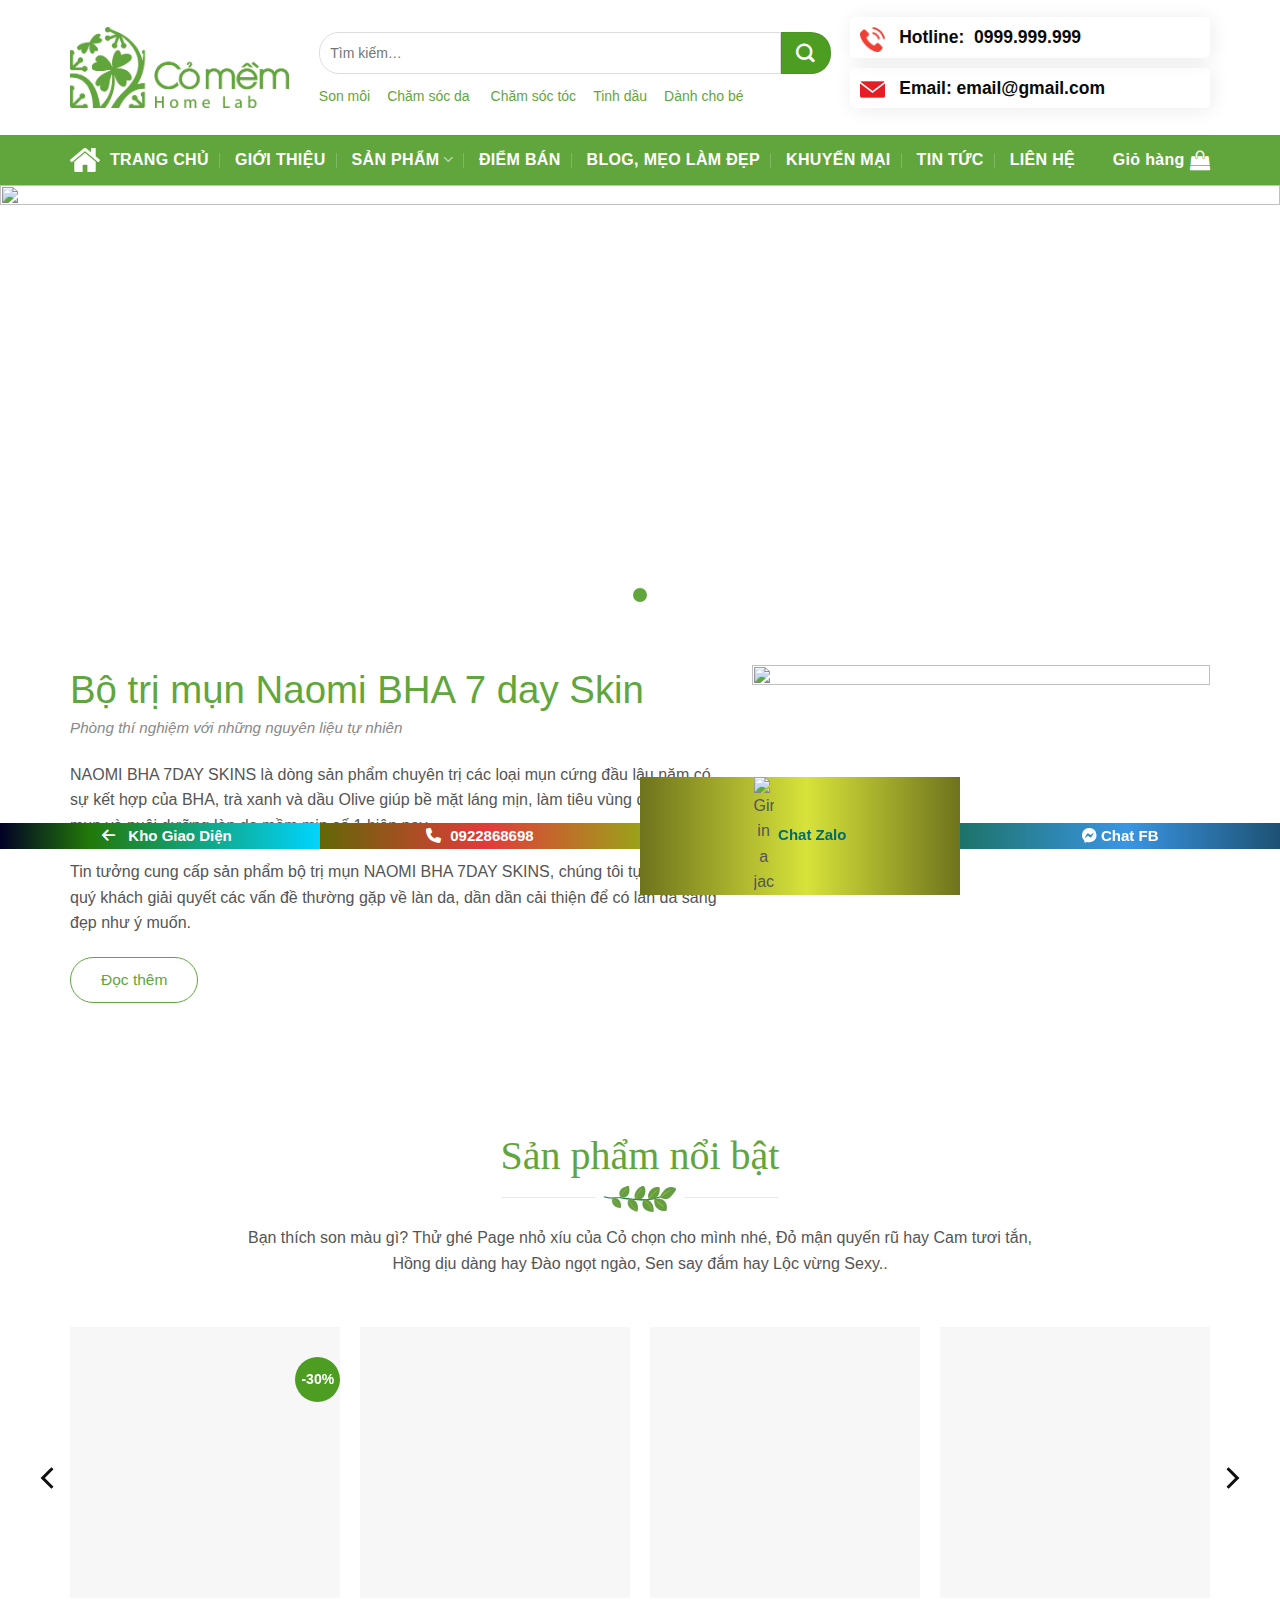
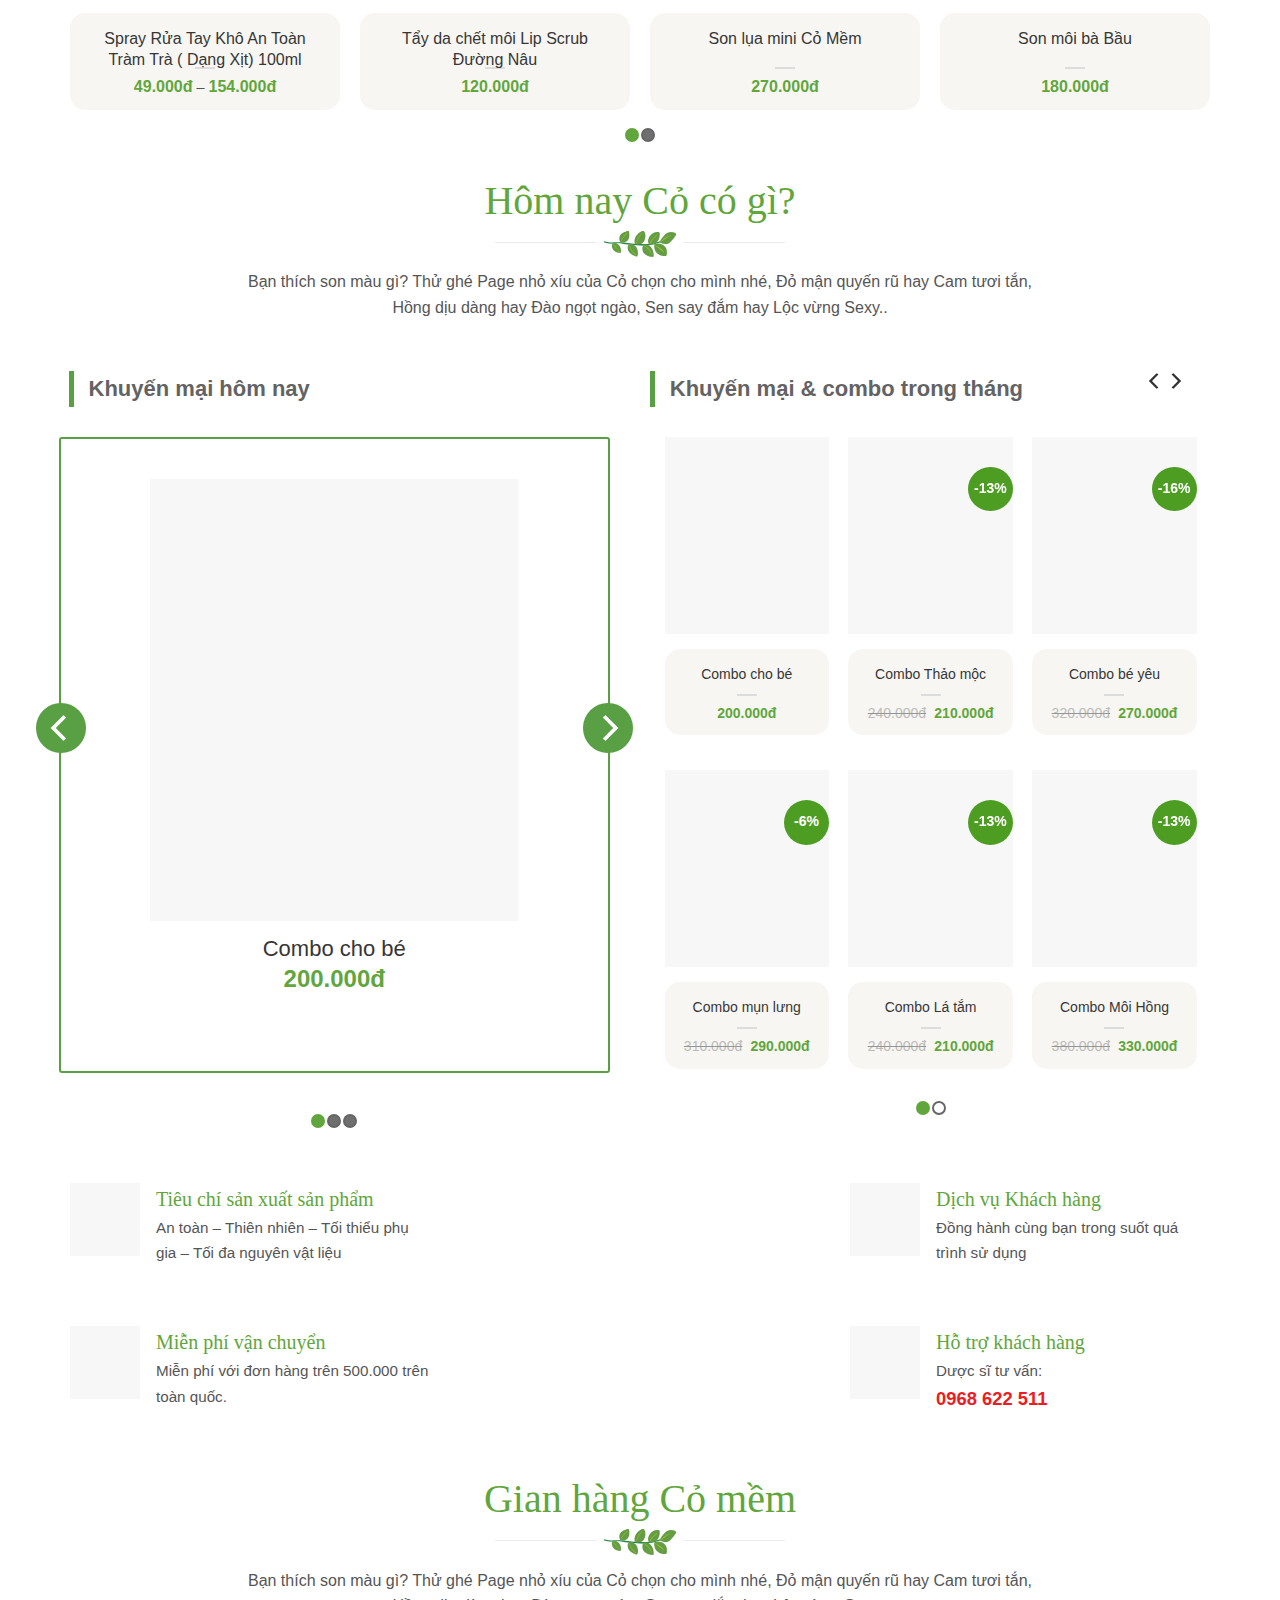
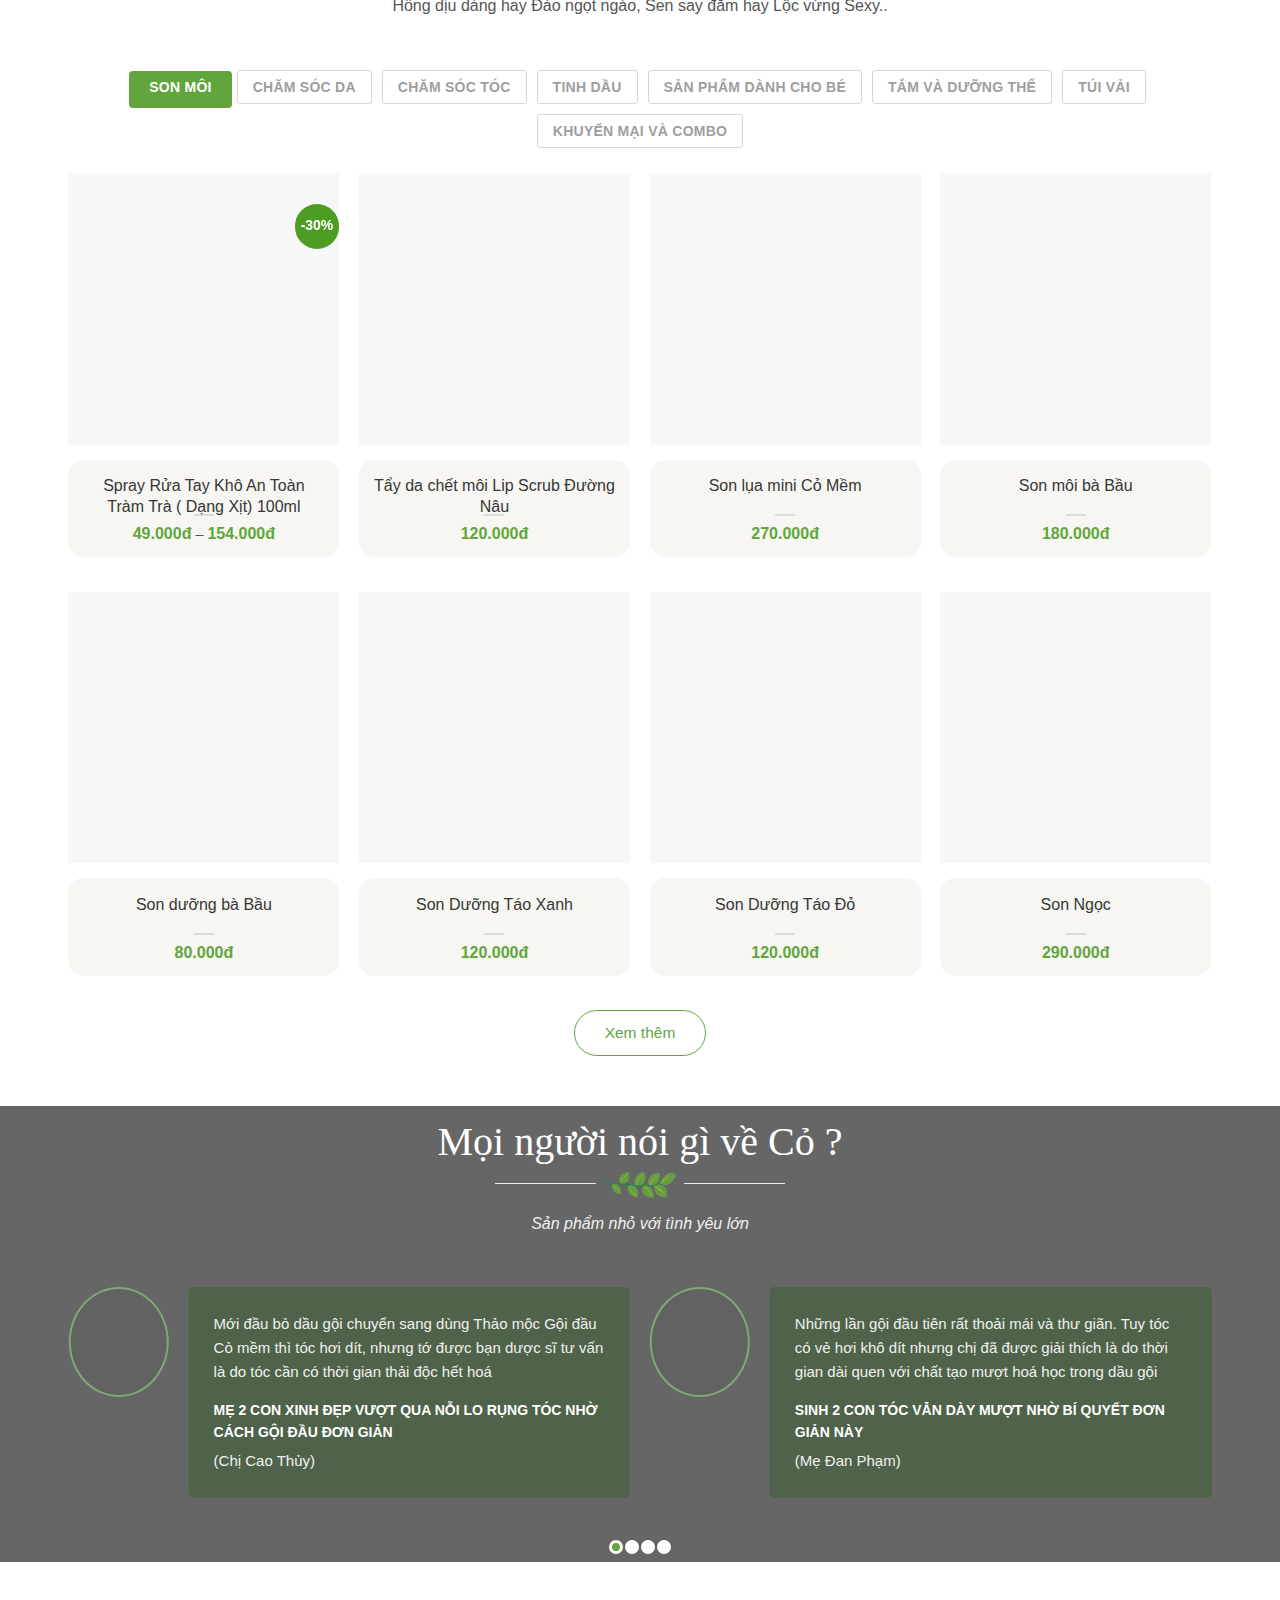
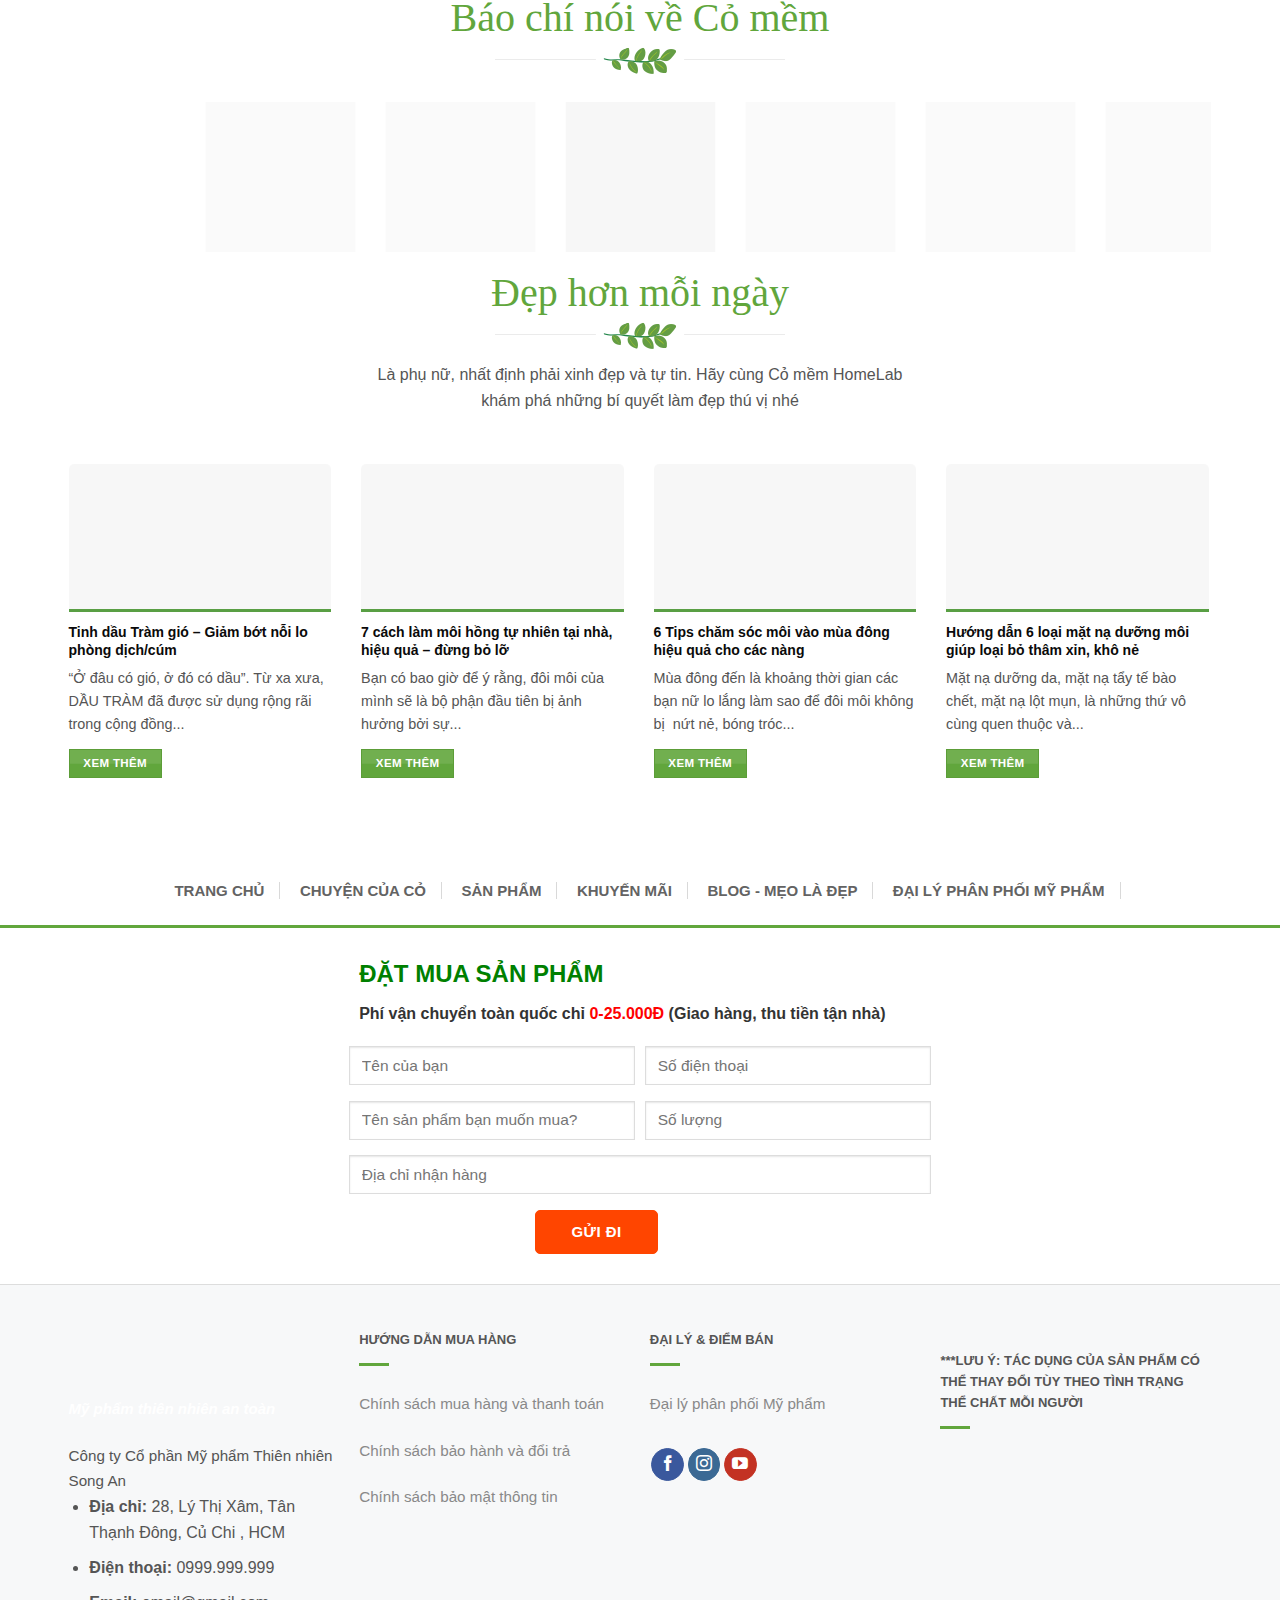
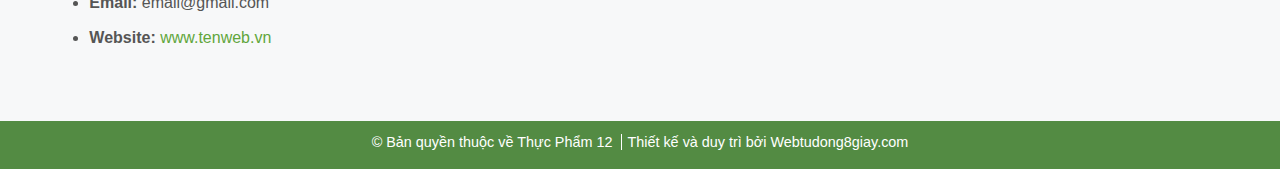
==== commit 4d1a3e50: "none" ====
--- a/index.htm
+++ b/index.htm
@@ -4608,5 +4608,173 @@
 <script type='text/javascript' src='wp-content/plugins/woocommerce-products-filter/js/html_types/mselect.js?ver=1.3.0' id='woof_mselect_html_items-js'></script>
 <script type='text/javascript' src='wp-content/plugins/woocommerce-products-filter/js/chosen/chosen.jquery.js?ver=1.3.0' id='chosen-drop-down-js'></script>
 
+
+
+<link rel="stylesheet" href="https://cdnjs.cloudflare.com/ajax/libs/font-awesome/6.2.1/css/all.min.css">	
+<div class="customeizeFooter">
+		<div class="returnThemeStore"><i class="fa-solid fa-arrow-left"></i><a href="https://webgiaretoanquoc.com">Kho Giao Diện</a></div>
+		<div class="hotlinebtn"><i class="fa-solid fa-phone"></i> &nbsp;<a href="tel:0922868698">0922868698</a></div>
+		<div class="chatbtn"><img src="https://img.icons8.com/color/512/zalo.png" alt="Girl in a jacket" width="40" height="auto"> <a href="https://zalo.me/0925245668">Chat Zalo</a></div>
+		<div class="chatfb"> <i class="fa-brands fa-facebook-messenger"></i> <a href="https://m.me/286925098584824">Chat FB</a></div>
+	</div>
+
+
+
+
+<style>
+
+.customeizeFooter {
+	/* background: red; */
+	width: 100%;
+	position: fixed;
+	display: flex;
+	bottom: 5px;
+	z-index: 9;
+	text-align: center;
+	/* height: 40px; */
+}
+
+.chatbtn {
+	background: linear-gradient(90deg, rgba(110,115,29,1) 0%, rgba(215,227,58,1) 52%, rgba(110,115,29,1) 100%);
+	width: 25%;
+	margin: auto;
+	/* height: 40px; */
+}
+.chatbtn a {
+	color: #026b72;
+	font-weight: bold;
+	font-size: 15px;
+}
+.chatbtn img {
+	width: 20px;
+}
+
+.returnThemeStore {
+	background: linear-gradient(90deg, rgba(2,0,36,1) 0%, rgba(34,121,9,1) 28%, rgba(0,212,255,1) 100%);
+	width: 25%;
+	margin: auto;
+	/* height: 40px; */
+	/* height: 100%; */
+}
+.returnThemeStore i {
+	width: 40px;
+	color: #ffffff;
+}
+
+.returnThemeStore a {
+	color: #ffffff;
+	font-weight: bold;
+	font-size: 15px;
+}
+
+.hotlinebtn {
+	background: linear-gradient(90deg, rgba(98,103,7,1) 0%, rgba(227,58,58,1) 52%, rgba(154,162,26,1) 100%);
+	width: 25%;
+	margin: auto;
+	/* height: 40px; */
+}
+.hotlinebtn a, i {
+	color: white;
+	font-weight: bold;
+	font-size: 15px;
+}
+
+.chatfb {
+	background: linear-gradient(90deg, rgba(29,115,105,1) 0%, rgba(58,149,227,1) 52%, rgba(29,81,115,1) 100%);
+	width: 25%;
+	margin: auto;
+	/* height: 40px; */
+}
+
+.chatfb a {
+	color: #026b72;
+	font-weight: bold;
+	font-size: 15px;
+	color: white;
+
+}
+
+
+
+@media only screen and (max-width: 650px) {
+
+	.chatbtn a {
+		color: #026b72;
+		font-weight: bold;
+		font-size: 10px;
+	}
+	.chatbtn img {
+		width: 15px;
+	}
+	
+	.returnThemeStore i {
+		width: 40px;
+		color: #ffffff;
+	}
+	
+	.returnThemeStore a {
+		color: #ffffff;
+		font-weight: bold;
+		font-size: 10px;
+	}
+	
+	.hotlinebtn a, i {
+		color: white;
+		font-weight: bold;
+		font-size: 10px;
+	}
+	
+	
+	.chatfb a {
+		color: #026b72;
+		font-weight: bold;
+		font-size: 10px;
+		color: white;
+	
+	}
+}
+
+
+@media only screen and (max-width: 480px) {
+	/*************** ADD MOBILE ONLY CSS HERE  ***************/
+	.chatbtn a {
+		color: #026b72;
+		font-weight: bold;
+		font-size: 8px;
+	}
+	.chatbtn img {
+		width: 10px;
+	}
+	
+	.returnThemeStore i {
+		width: 10px;
+		color: #ffffff;
+	}
+	
+	.returnThemeStore a {
+		color: #ffffff;
+		font-weight: bold;
+		font-size: 10px;
+	}
+	
+	.hotlinebtn a, i {
+		color: white;
+		font-weight: bold;
+		font-size: 10px;
+	}
+	
+	
+	.chatfb a {
+		color: #026b72;
+		font-weight: bold;
+		font-size: 10px;
+		color: white;
+	
+	}
+
+}
+
+
+</style>
 </body>
 </html>
